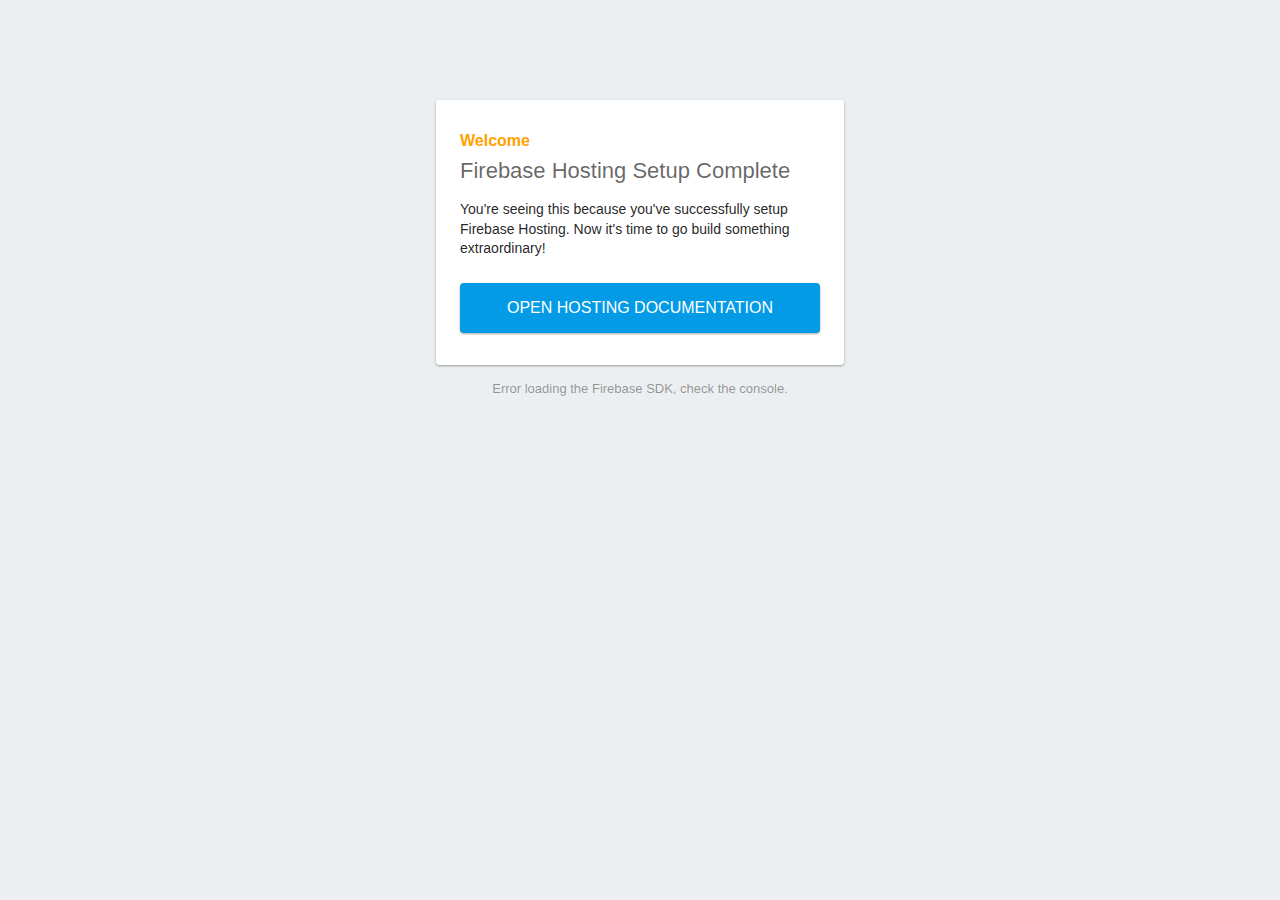
==== public/index.html @ 1e6ab108 "new commit" ====
<!DOCTYPE html>
<html>
  <head>
    <meta charset="utf-8">
    <meta name="viewport" content="width=device-width, initial-scale=1">
    <title>Welcome to Firebase Hosting</title>

    <!-- update the version number as needed -->
    <script defer src="/__/firebase/10.4.0/firebase-app-compat.js"></script>
    <!-- include only the Firebase features as you need -->
    <script defer src="/__/firebase/10.4.0/firebase-auth-compat.js"></script>
    <script defer src="/__/firebase/10.4.0/firebase-database-compat.js"></script>
    <script defer src="/__/firebase/10.4.0/firebase-firestore-compat.js"></script>
    <script defer src="/__/firebase/10.4.0/firebase-functions-compat.js"></script>
    <script defer src="/__/firebase/10.4.0/firebase-messaging-compat.js"></script>
    <script defer src="/__/firebase/10.4.0/firebase-storage-compat.js"></script>
    <script defer src="/__/firebase/10.4.0/firebase-analytics-compat.js"></script>
    <script defer src="/__/firebase/10.4.0/firebase-remote-config-compat.js"></script>
    <script defer src="/__/firebase/10.4.0/firebase-performance-compat.js"></script>
    <!-- 
      initialize the SDK after all desired features are loaded, set useEmulator to false
      to avoid connecting the SDK to running emulators.
    -->
    <script defer src="/__/firebase/init.js?useEmulator=true"></script>

    <style media="screen">
      body { background: #ECEFF1; color: rgba(0,0,0,0.87); font-family: Roboto, Helvetica, Arial, sans-serif; margin: 0; padding: 0; }
      #message { background: white; max-width: 360px; margin: 100px auto 16px; padding: 32px 24px; border-radius: 3px; }
      #message h2 { color: #ffa100; font-weight: bold; font-size: 16px; margin: 0 0 8px; }
      #message h1 { font-size: 22px; font-weight: 300; color: rgba(0,0,0,0.6); margin: 0 0 16px;}
      #message p { line-height: 140%; margin: 16px 0 24px; font-size: 14px; }
      #message a { display: block; text-align: center; background: #039be5; text-transform: uppercase; text-decoration: none; color: white; padding: 16px; border-radius: 4px; }
      #message, #message a { box-shadow: 0 1px 3px rgba(0,0,0,0.12), 0 1px 2px rgba(0,0,0,0.24); }
      #load { color: rgba(0,0,0,0.4); text-align: center; font-size: 13px; }
      @media (max-width: 600px) {
        body, #message { margin-top: 0; background: white; box-shadow: none; }
        body { border-top: 16px solid #ffa100; }
      }
    </style>
  </head>
  <body>
    <div id="message">
      <h2>Welcome</h2>
      <h1>Firebase Hosting Setup Complete</h1>
      <p>You're seeing this because you've successfully setup Firebase Hosting. Now it's time to go build something extraordinary!</p>
      <a target="_blank" href="https://firebase.google.com/docs/hosting/">Open Hosting Documentation</a>
    </div>
    <p id="load">Firebase SDK Loading&hellip;</p>

    <script>
      document.addEventListener('DOMContentLoaded', function() {
        const loadEl = document.querySelector('#load');
        // // 🔥🔥🔥🔥🔥🔥🔥🔥🔥🔥🔥🔥🔥🔥🔥🔥🔥🔥🔥🔥🔥🔥🔥🔥🔥🔥🔥🔥🔥🔥🔥
        // // The Firebase SDK is initialized and available here!
        //
        // firebase.auth().onAuthStateChanged(user => { });
        // firebase.database().ref('/path/to/ref').on('value', snapshot => { });
        // firebase.firestore().doc('/foo/bar').get().then(() => { });
        // firebase.functions().httpsCallable('yourFunction')().then(() => { });
        // firebase.messaging().requestPermission().then(() => { });
        // firebase.storage().ref('/path/to/ref').getDownloadURL().then(() => { });
        // firebase.analytics(); // call to activate
        // firebase.analytics().logEvent('tutorial_completed');
        // firebase.performance(); // call to activate
        //
        // // 🔥🔥🔥🔥🔥🔥🔥🔥🔥🔥🔥🔥🔥🔥🔥🔥🔥🔥🔥🔥🔥🔥🔥🔥🔥🔥🔥🔥🔥🔥🔥

        try {
          let app = firebase.app();
          let features = [
            'auth', 
            'database', 
            'firestore',
            'functions',
            'messaging', 
            'storage', 
            'analytics', 
            'remoteConfig',
            'performance',
          ].filter(feature => typeof app[feature] === 'function');
          loadEl.textContent = `Firebase SDK loaded with ${features.join(', ')}`;
        } catch (e) {
          console.error(e);
          loadEl.textContent = 'Error loading the Firebase SDK, check the console.';
        }
      });
    </script>
  </body>
</html>
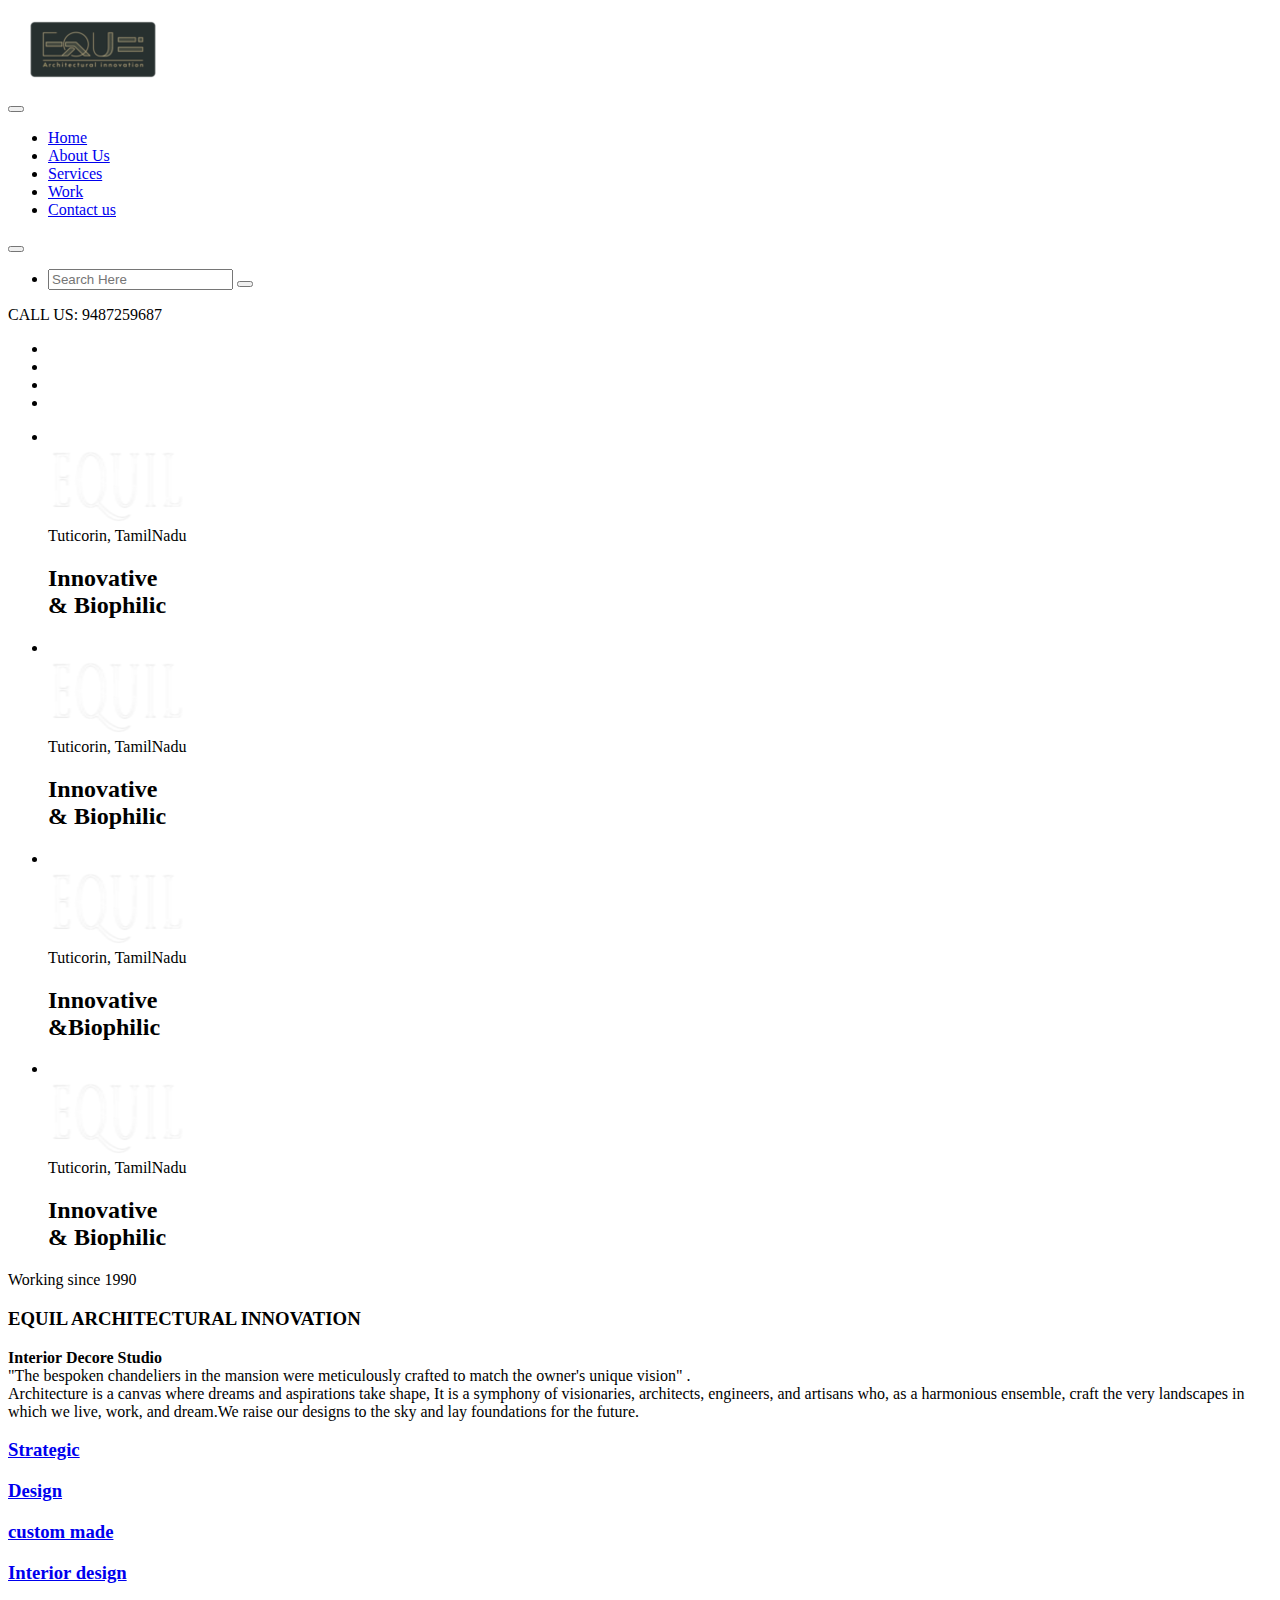
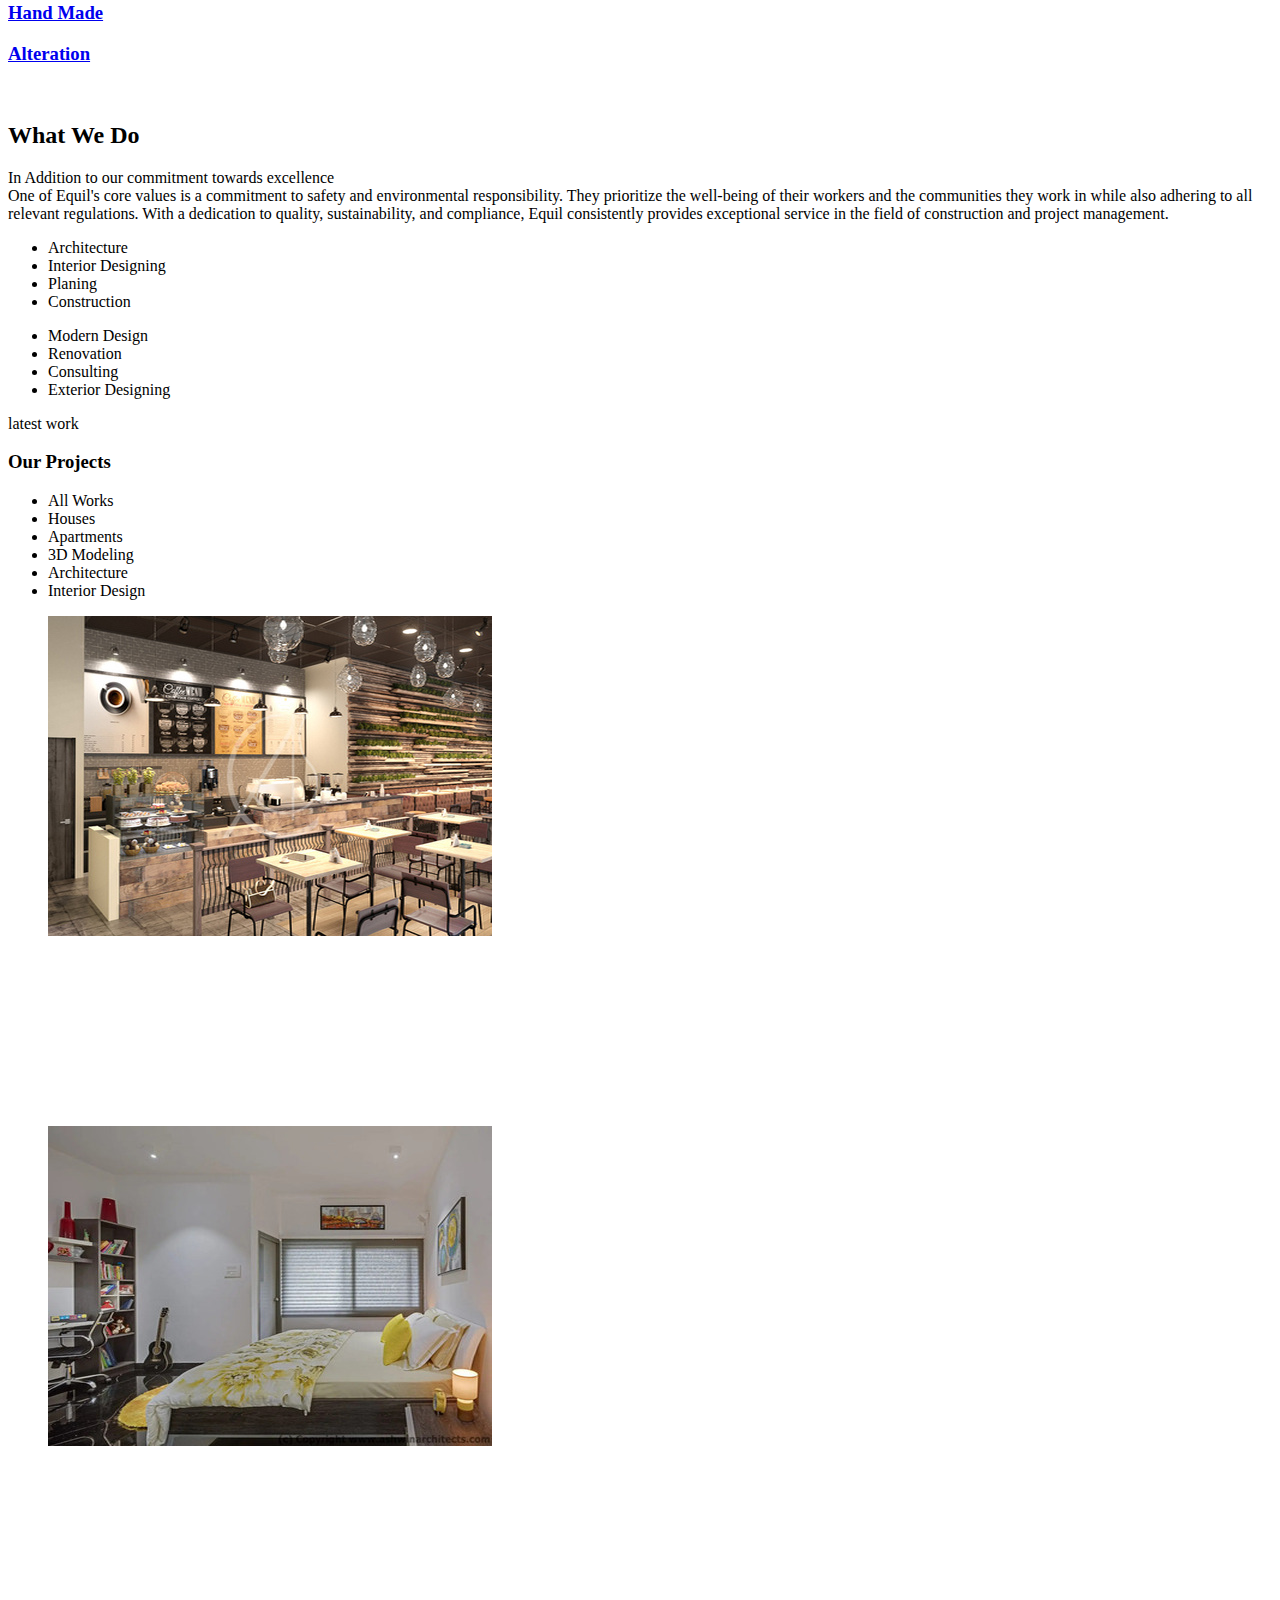
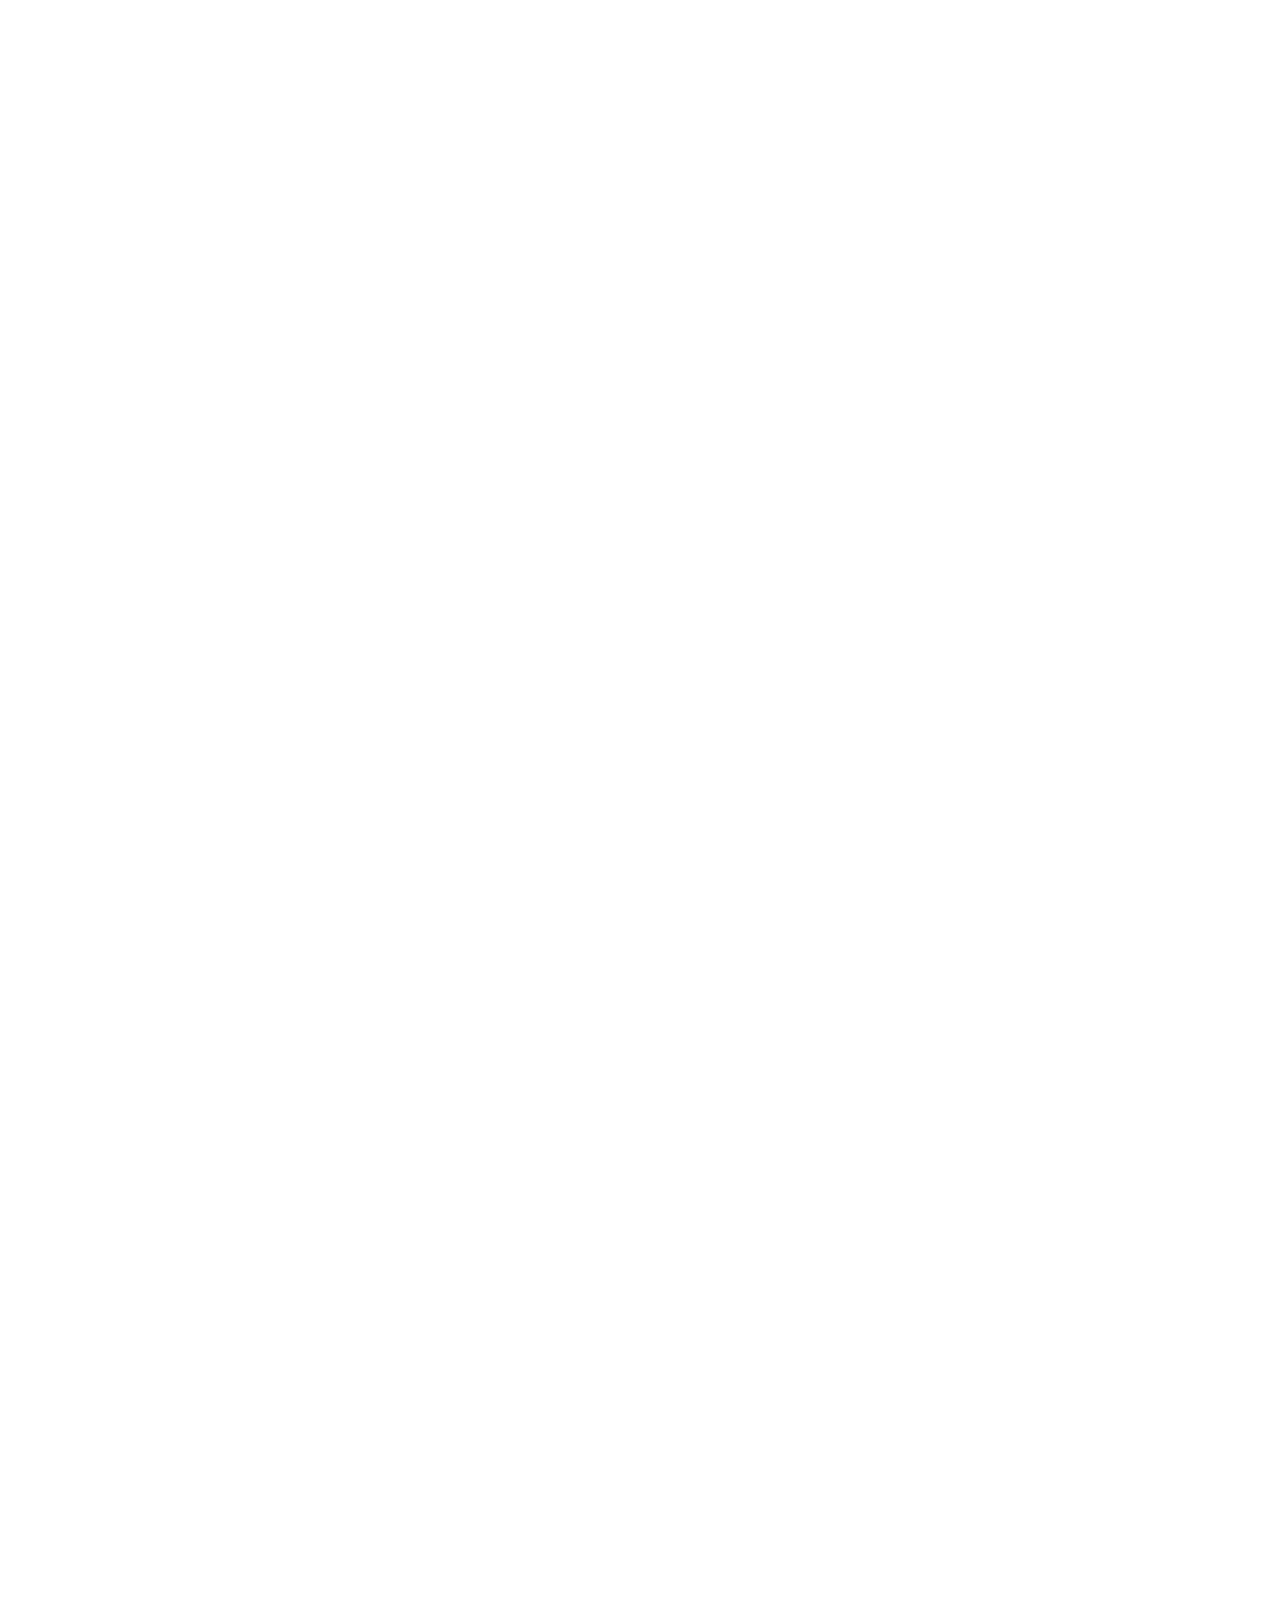
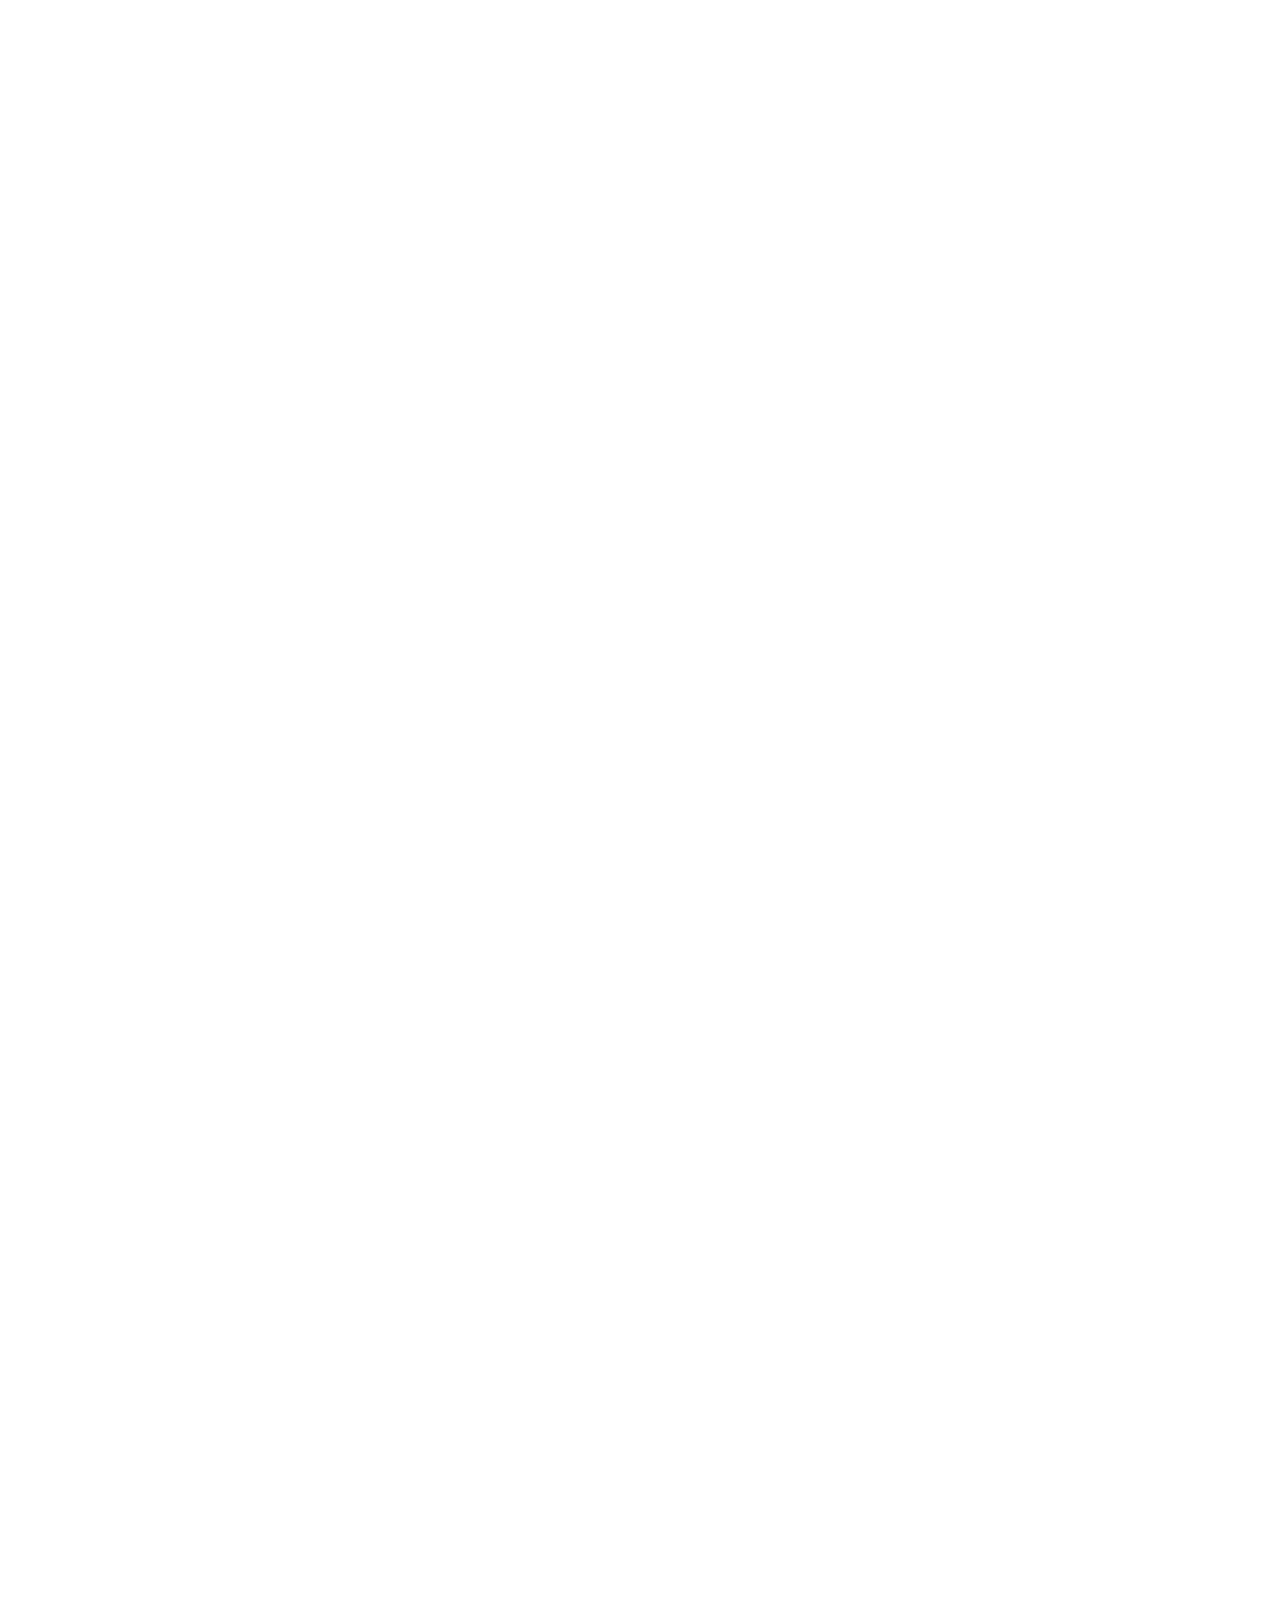
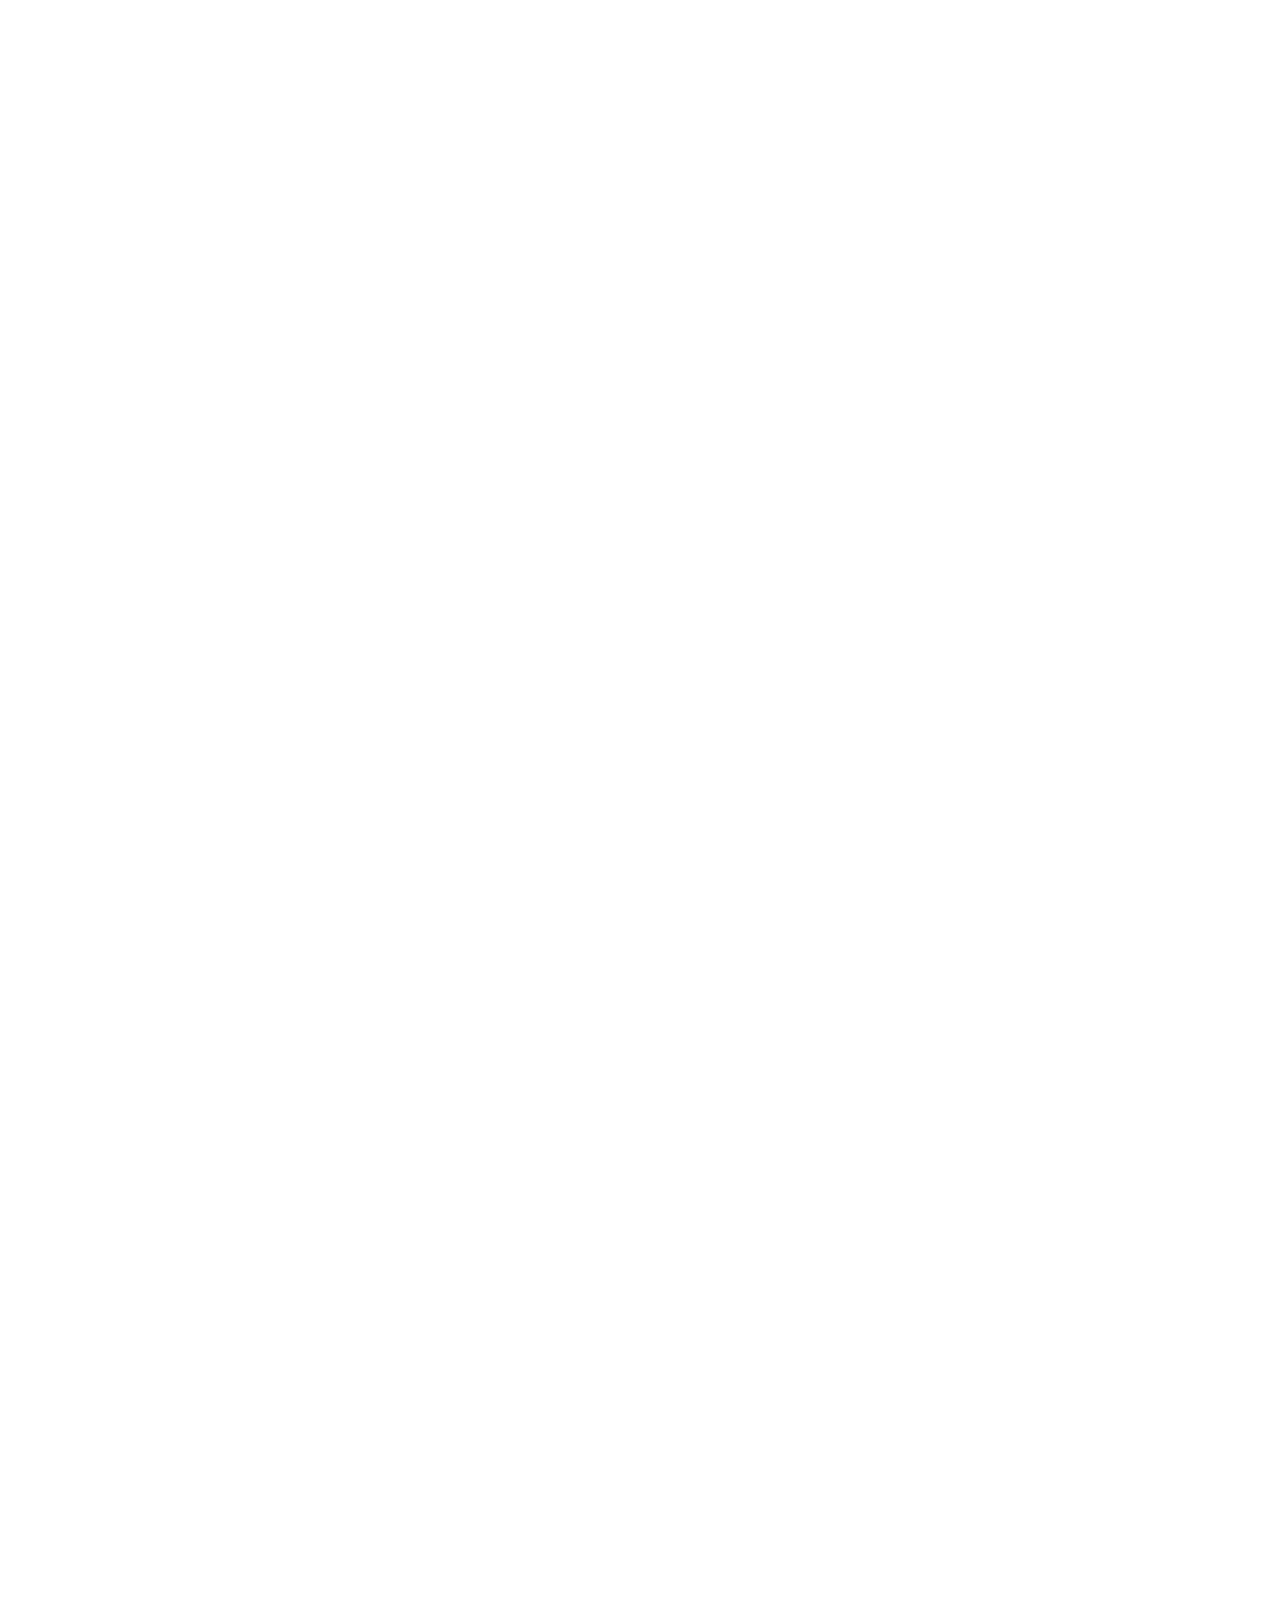
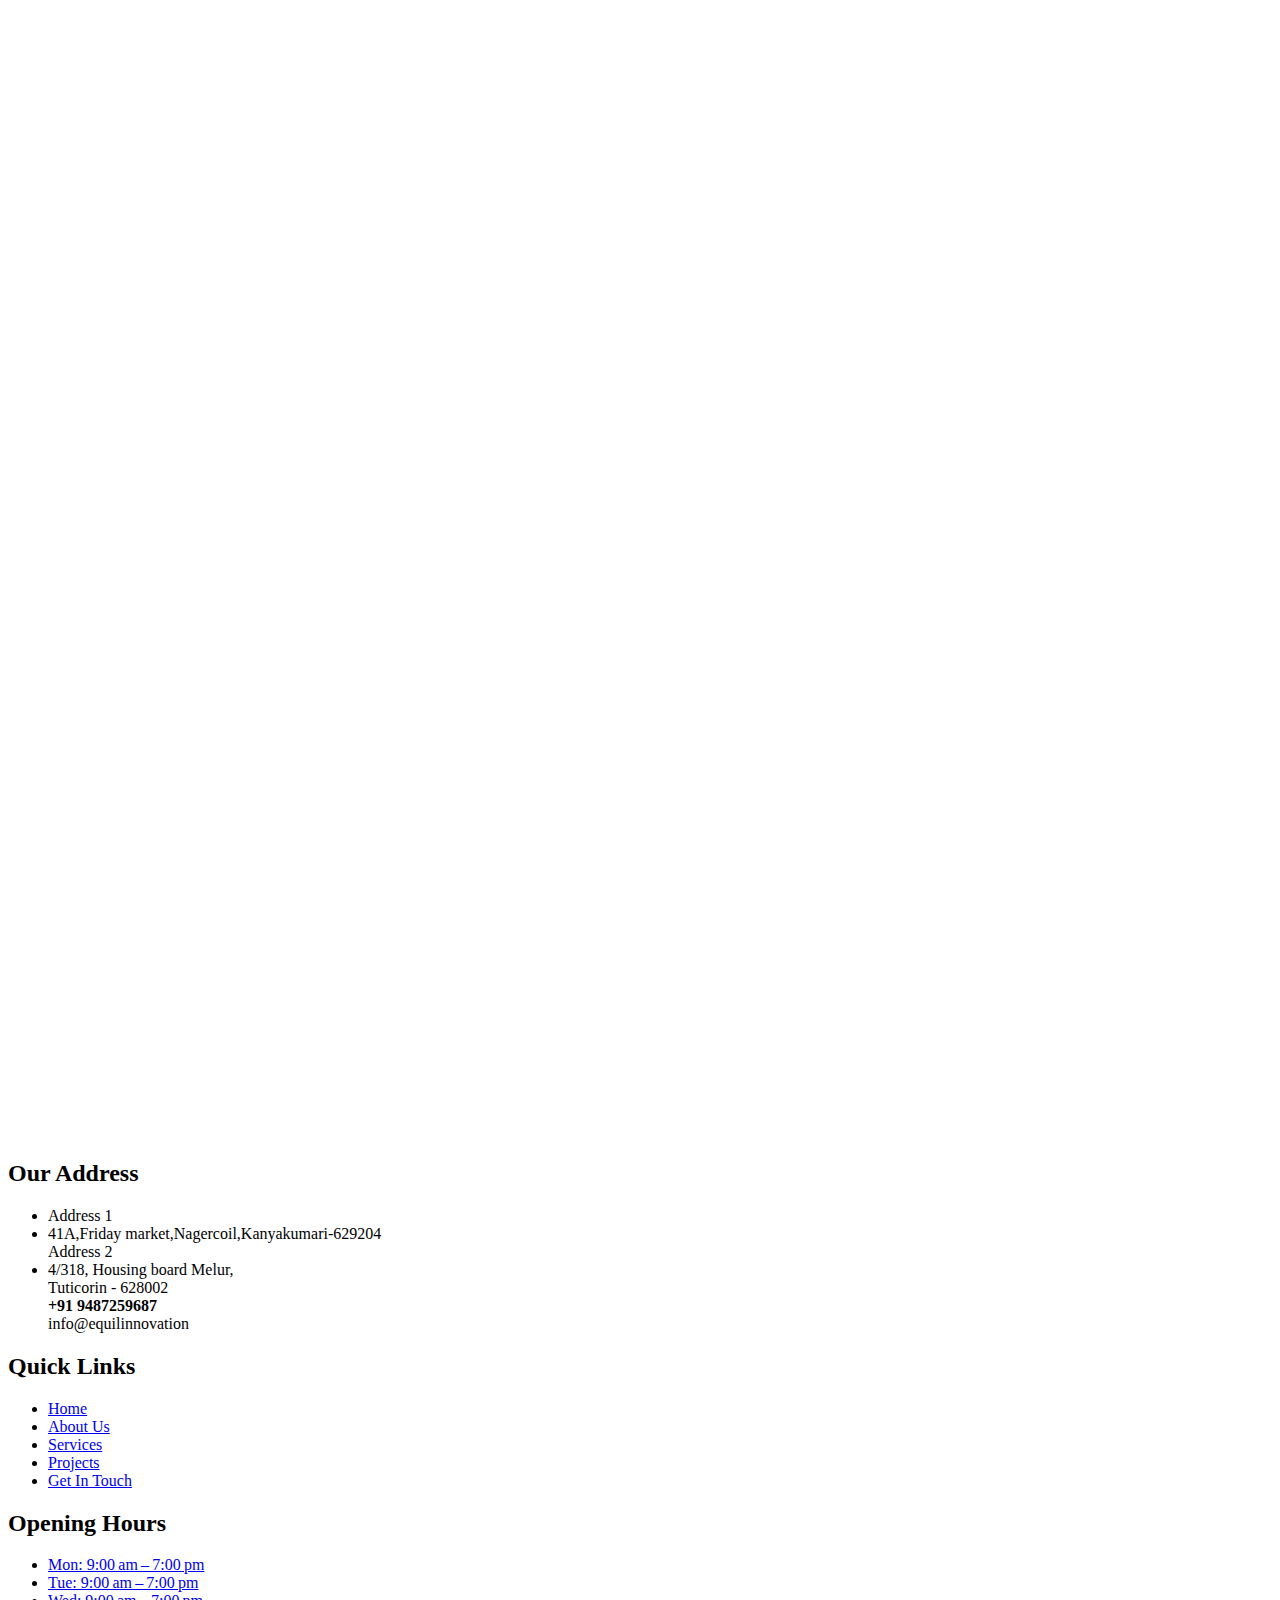
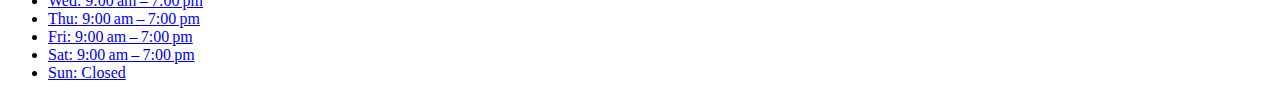
==== commit e6e03122: "finished" ====
--- a/public/index.html
+++ b/public/index.html
@@ -1,89 +1,1135 @@
 <!DOCTYPE html>
 <html>
-  <head>
-    <meta charset="utf-8">
-    <meta name="viewport" content="width=device-width, initial-scale=1">
-    <title>Welcome to Firebase Hosting</title>
-
-    <!-- update the version number as needed -->
-    <script defer src="/__/firebase/10.4.0/firebase-app-compat.js"></script>
-    <!-- include only the Firebase features as you need -->
-    <script defer src="/__/firebase/10.4.0/firebase-auth-compat.js"></script>
-    <script defer src="/__/firebase/10.4.0/firebase-database-compat.js"></script>
-    <script defer src="/__/firebase/10.4.0/firebase-firestore-compat.js"></script>
-    <script defer src="/__/firebase/10.4.0/firebase-functions-compat.js"></script>
-    <script defer src="/__/firebase/10.4.0/firebase-messaging-compat.js"></script>
-    <script defer src="/__/firebase/10.4.0/firebase-storage-compat.js"></script>
-    <script defer src="/__/firebase/10.4.0/firebase-analytics-compat.js"></script>
-    <script defer src="/__/firebase/10.4.0/firebase-remote-config-compat.js"></script>
-    <script defer src="/__/firebase/10.4.0/firebase-performance-compat.js"></script>
-    <!-- 
-      initialize the SDK after all desired features are loaded, set useEmulator to false
-      to avoid connecting the SDK to running emulators.
-    -->
-    <script defer src="/__/firebase/init.js?useEmulator=true"></script>
-
-    <style media="screen">
-      body { background: #ECEFF1; color: rgba(0,0,0,0.87); font-family: Roboto, Helvetica, Arial, sans-serif; margin: 0; padding: 0; }
-      #message { background: white; max-width: 360px; margin: 100px auto 16px; padding: 32px 24px; border-radius: 3px; }
-      #message h2 { color: #ffa100; font-weight: bold; font-size: 16px; margin: 0 0 8px; }
-      #message h1 { font-size: 22px; font-weight: 300; color: rgba(0,0,0,0.6); margin: 0 0 16px;}
-      #message p { line-height: 140%; margin: 16px 0 24px; font-size: 14px; }
-      #message a { display: block; text-align: center; background: #039be5; text-transform: uppercase; text-decoration: none; color: white; padding: 16px; border-radius: 4px; }
-      #message, #message a { box-shadow: 0 1px 3px rgba(0,0,0,0.12), 0 1px 2px rgba(0,0,0,0.24); }
-      #load { color: rgba(0,0,0,0.4); text-align: center; font-size: 13px; }
-      @media (max-width: 600px) {
-        body, #message { margin-top: 0; background: white; box-shadow: none; }
-        body { border-top: 16px solid #ffa100; }
-      }
-    </style>
-  </head>
-  <body>
-    <div id="message">
-      <h2>Welcome</h2>
-      <h1>Firebase Hosting Setup Complete</h1>
-      <p>You're seeing this because you've successfully setup Firebase Hosting. Now it's time to go build something extraordinary!</p>
-      <a target="_blank" href="https://firebase.google.com/docs/hosting/">Open Hosting Documentation</a>
+<head>
+<meta charset="utf-8">
+<title>Modrox  Architecture and Interior Design HTML Template | Homepage Seven</title>
+<!-- Stylesheets -->
+<link href="css/bootstrap.css" rel="stylesheet">
+<link href="plugins/revolution/css/settings.css" rel="stylesheet" type="text/css"><!-- REVOLUTION SETTINGS STYLES -->
+<link href="plugins/revolution/css/layers.css" rel="stylesheet" type="text/css"><!-- REVOLUTION LAYERS STYLES -->
+<link href="plugins/revolution/css/navigation.css" rel="stylesheet" type="text/css"><!-- REVOLUTION NAVIGATION STYLES -->
+<link href="css/style.css" rel="stylesheet">
+<link href="css/responsive.css" rel="stylesheet">
+
+
+<!--Color Switcher Mockup-->
+<link href="css/color-switcher-design.css" rel="stylesheet">
+
+<!--Color Themes-->
+<link id="theme-color-file" href="css/color-themes/default-theme.css" rel="stylesheet">
+
+<link rel="shortcut icon" href="images/favicon.png" type="image/x-icon">
+<link rel="icon" href="images/favicon.png" type="image/x-icon">
+<!-- Responsive -->
+<meta http-equiv="X-UA-Compatible" content="IE=edge">
+<meta name="viewport" content="width=device-width, initial-scale=1.0, maximum-scale=1.0, user-scalable=0">
+<!--[if lt IE 9]><script src="https://cdnjs.cloudflare.com/ajax/libs/html5shiv/3.7.3/html5shiv.js"></script><![endif]-->
+<!--[if lt IE 9]><script src="js/respond.js"></script><![endif]-->
+</head>
+
+<body>
+
+<div class="page-wrapper">
+ 	
+    <!-- Preloader -->
+    <div class="preloader"></div>
+ 	
+    <!--Header Span-->
+    <div class="header-span"></div>
+
+    <!-- Main Header-->
+    <header class="main-header">
+    
+    	<!-- Main Box -->
+    	<div class="main-box">
+            <div class="outer-container clearfix">
+                <!--Logo Box-->
+                <div class="logo-box">
+                    <div class="logo"><a href="index.html"><img src="images/ss.png" alt=""></a></div>
+                </div>
+                
+                <!--Nav Outer-->
+                <div class="nav-outer clearfix">
+                
+                    <!-- Main Menu -->
+                    <nav class="main-menu">
+                        <div class="navbar-header">
+                            <!-- Toggle Button -->    	
+                            <button type="button" class="navbar-toggle" data-toggle="collapse" data-target=".navbar-collapse">
+                                <span class="icon-bar"></span>
+                                <span class="icon-bar"></span>
+                                <span class="icon-bar"></span>
+                            </button>
+                        </div>
+                        
+                        <div class="navbar-collapse collapse clearfix">
+                            <ul class="navigation clearfix">
+                                <!-- <li class="current dropdown">
+                                    <a href="index.html">Home</a> -->
+                                    <li><a href="index.html">Home</a></li>
+                                    <!-- <ul> -->
+                                        <!-- <li><a href="index.html">Home 1</a></li>
+                                        <li><a href="index-2.html">Home 2</a></li>
+                                        <li><a href="index-3.html">Home 3</a></li>
+                                        <li><a href="index-4.html">Home 4</a></li>
+                                        <li><a href="index-5.html">Home 5</a></li>
+                                        <li><a href="index-6.html">Home 6</a></li> -->
+                                        <!-- <li><a href="index.html">Home 7</a></li> -->
+                                        <!-- <li><a href="index-8.html">Home 8</a></li> -->
+                                    <!-- </ul> -->
+                                <!-- </li> -->
+                                    <li><a href="about-us.html">About Us</a></li>
+                                <!-- <li class="dropdown"><a href="#">About Us</a>
+                                    <ul>
+                                        <li><a href="about-us.html">About Us</a></li> -->
+                                        <!-- <li><a href="about-me.html">About Me</a></li> -->
+                                    <!-- </ul>
+                                </li> -->
+                                <li><a href="services.html">Services</a></li>
+                                <!-- <li class="dropdown"><a href="#">Works</a>
+                                    <ul> -->
+                                        <!-- <li><a href="portfolio-list.html">Portfolio List Style</a></li> -->
+                                        <li><a href="portfolio-classic.html">Work</a></li>
+                                        <!-- <li><a href="portfolio-fullwidth.html">Portfolio full width</a></li> -->
+                                        <!-- <li><a href="portfolio-detail.html">Project Details</a></li> -->
+                                    <!-- </ul>
+                                </li> -->
+                                <!-- <li class="dropdown"><a href="#">Pages</a>
+                                    <ul>
+                                        <li><a href="comming-soon.html">Comming Soon page</a></li>
+                                        <li><a href="faq.html">Faq</a></li>
+                                        <li><a href="team.html">Team</a></li>
+                                        <li><a href="testimonial.html">Testimonial</a></li>
+                                    </ul>
+                                </li>
+                                <li class="dropdown"><a href="#">Blog</a>
+                                    <ul>
+                                        <li><a href="blog-sidebar.html">Blog width sidebar</a></li>
+                                        <li><a href="blog-column.html">Blog 2 column</a></li>
+                                        <li><a href="blog-detail.html">Blog Details</a></li>
+                                    </ul>
+                                </li>
+                                <li class="dropdown"><a href="#">Shop</a>
+                                    <ul>
+                                        <li><a href="shop.html">Shop</a></li>
+                                        <li><a href="shoping-cart.html">Cart</a></li>
+                                        <li><a href="checkout.html">Checkout</a></li>
+                                        <li><a href="shop-detail.html">Product Detail</a></li>
+                                    </ul> -->
+                                <!-- </li> -->
+                                <li><a href="contact.html">Contact us</a></li>
+                             </ul>
+                        </div>
+                        
+                    </nav>
+                    <!-- Main Menu End-->
+                    
+                    <!--Search Box-->
+                    <div class="search-box-outer">
+                        <div class="dropdown">
+                            <button class="search-box-btn dropdown-toggle" type="button" id="dropdownMenu3" data-toggle="dropdown" aria-haspopup="true" aria-expanded="false"><span class="fa fa-search"></span></button>
+                            <ul class="dropdown-menu pull-right search-panel" aria-labelledby="dropdownMenu3">
+                                <li class="panel-outer">
+                                    <div class="form-container">
+                                        <form method="post" action="blog.html">
+                                            <div class="form-group">
+                                                <input type="search" name="field-name" value="" placeholder="Search Here" required>
+                                                <button type="submit" class="search-btn"><span class="fa fa-search"></span></button>
+                                            </div>
+                                        </form>
+                                    </div>
+                                </li>
+                            </ul>
+                        </div>
+                    </div>
+                    <!--End Search Box-->
+                    
+                </div>
+                <!--Nav Outer End-->
+                
+            </div>
+        </div>
+    
+    </header>
+    <!--End Main Header -->
+    
+	<!--Left Fixed Info Bar-->
+    <div class="left-info-bar">
+		<div class="number">CALL US: 9487259687</div>
+		<ul class="social-icon-one">
+			<li><a href="#"><span class="fa fa-facebook"></span></a></li>
+			<li><a href="#"><span class="fa fa-linkedin"></span></a></li>
+			<li><a href="#"><span class="fa fa-twitter"></span></a></li>
+			<li><a href="#"><span class="fa fa-google-plus"></span></a></li>
+		</ul>
+	</div>
+	
+    <!--Main Slider-->
+    <section class="main-slider main-slider-four">
+    	
+        <div class="rev_slider_wrapper fullwidthbanner-container"  id="rev_slider_one_wrapper" data-source="gallery">
+            <div class="rev_slider fullwidthabanner" id="rev_slider_one" data-version="5.4.1">
+                <ul>
+                	
+                    <li data-description="Slide Description" data-easein="default" data-easeout="default" data-fsmasterspeed="1500" data-fsslotamount="7" data-fstransition="fade" data-hideafterloop="0" data-hideslideonmobile="off" data-index="rs-1687" data-masterspeed="default" data-param1="" data-param10="" data-param2="" data-param3="" data-param4="" data-param5="" data-param6="" data-param7="" data-param8="" data-param9="" data-rotate="0" data-saveperformance="off" data-slotamount="default" data-thumb="images/main-slider/image-8.jpg" data-title="Slide Title" data-transition="parallaxvertical">
+                    <img alt="" class="rev-slidebg" data-bgfit="cover" data-bgparallax="10" data-bgposition="center right" data-bgrepeat="no-repeat" data-no-retina="" src="images/main-slider/image-8.jpg"> 
+                    
+                    <div class="tp-caption tp-shape tp-shapewrapper tp-resizeme" 
+                    data-basealign="slide"
+                    data-paddingbottom="[0,0,0,0]"
+                    data-paddingleft="[0,0,0,0]"
+                    data-paddingright="[0,0,0,0]"
+                    data-paddingtop="[0,0,0,0]"
+                    data-responsive_offset="on"
+                    data-type="shape"
+                    data-height="auto"
+                    data-whitespace="nowrap"
+                    data-width="none"
+                    data-hoffset="['0','0','0','0']"
+                    data-voffset="['0','0','0','0']"
+                    data-x="['left','left','left','left']"
+                    data-y="['top','top','top','top']"
+                    data-frames='[{"from":"x:[-100%];z:0;rX:0deg;rY:0;rZ:0;sX:1;sY:1;skX:0;skY:0;","mask":"x:0px;y:0px;s:inherit;e:inherit;","speed":1000,"to":"o:1;","delay":1000,"ease":"Power3.easeInOut"},{"delay":"wait","speed":1500,"to":"auto:auto;","mask":"x:0;y:0;s:inherit;e:inherit;","ease":"Power3.easeInOut"}]'>
+                    	<!--Shape-->
+                        <div class="shape-image-two"></div>
+                    </div>
+                    
+                    <div class="tp-caption tp-resizeme" 
+                    data-basealign="slide" 
+                    data-paddingbottom="[0,0,0,0]"
+                    data-paddingleft="[0,0,0,0]"
+                    data-paddingright="[0,0,0,0]"
+                    data-paddingtop="[0,0,0,0]"
+                    data-responsive_offset="on"
+                    data-type="text"
+                    data-height="none"
+                    data-whitespace="none"
+                    data-width="'600','600','600','400'"
+                    data-hoffset="['100','15','15','15']"
+                    data-voffset="['-30','0','0','0']"
+                    data-x="['left','left','left','left']"
+                    data-y="['middle','middle','middle','middle']"
+                    data-textalign="['left','left','left','left']"
+                    data-frames='[{"from":"x:[100%];z:0;rX:0deg;rY:0;rZ:0;sX:1;sY:1;skX:0;skY:0;","mask":"x:0px;y:0px;s:inherit;e:inherit;","speed":1500,"to":"o:1;","delay":1500,"ease":"Power3.easeInOut"},{"delay":"wait","speed":1000,"to":"auto:auto;","mask":"x:0;y:0;s:inherit;e:inherit;","ease":"Power3.easeInOut"}]'>
+                    	<div class="content">
+                            <div class="logo-title"><img src="images/resource/eqi.png" alt="" /></div>
+                            <div class="title">Tuticorin, TamilNadu</div>
+                            <h2><strong class="theme_color">Innovative</strong> <br><span>&</span> Biophilic
+                                <!-- Interior <br>Decore -->
+                            </h2>
+                            <!-- <a href="portfolio-list.html" class="view-projects"></a> -->
+                        </div>
+                    </div>
+                    
+                    </li>
+                    
+                    <li data-description="Slide Description" data-easein="default" data-easeout="default" data-fsmasterspeed="1500" data-fsslotamount="7" data-fstransition="fade" data-hideafterloop="0" data-hideslideonmobile="off" data-index="rs-1688" data-masterspeed="default" data-param1="" data-param10="" data-param2="" data-param3="" data-param4="" data-param5="" data-param6="" data-param7="" data-param8="" data-param9="" data-rotate="0" data-saveperformance="off" data-slotamount="default" data-thumb="images/main-slider/image-9.jpg" data-title="Slide Title" data-transition="parallaxvertical">
+                    <img alt="" class="rev-slidebg" data-bgfit="cover" data-bgparallax="10" data-bgposition="center right" data-bgrepeat="no-repeat" data-no-retina="" src="images/main-slider/image-9.jpg"> 
+                    
+                    <div class="tp-caption tp-shape tp-shapewrapper tp-resizeme" 
+                    data-basealign="slide"
+                    data-paddingbottom="[0,0,0,0]"
+                    data-paddingleft="[0,0,0,0]"
+                    data-paddingright="[0,0,0,0]"
+                    data-paddingtop="[0,0,0,0]"
+                    data-responsive_offset="on"
+                    data-type="shape"
+                    data-height="auto"
+                    data-whitespace="nowrap"
+                    data-width="none"
+                    data-hoffset="['0','0','0','0']"
+                    data-voffset="['0','0','0','0']"
+                    data-x="['left','left','left','left']"
+                    data-y="['top','top','top','top']"
+                    data-frames='[{"from":"x:[-100%];z:0;rX:0deg;rY:0;rZ:0;sX:1;sY:1;skX:0;skY:0;","mask":"x:0px;y:0px;s:inherit;e:inherit;","speed":1000,"to":"o:1;","delay":1000,"ease":"Power3.easeInOut"},{"delay":"wait","speed":1500,"to":"auto:auto;","mask":"x:0;y:0;s:inherit;e:inherit;","ease":"Power3.easeInOut"}]'>
+                    	<!--Shape-->
+                        <div class="shape-image-two"></div>
+                    </div>
+                    
+                    <div class="tp-caption tp-resizeme" 
+                    data-basealign="slide" 
+                    data-paddingbottom="[0,0,0,0]"
+                    data-paddingleft="[0,0,0,0]"
+                    data-paddingright="[0,0,0,0]"
+                    data-paddingtop="[0,0,0,0]"
+                    data-responsive_offset="on"
+                    data-type="text"
+                    data-height="none"
+                    data-whitespace="none"
+                    data-width="'600','600','600','400'"
+                    data-hoffset="['100','15','15','15']"
+                    data-voffset="['-30','0','0','0']"
+                    data-x="['left','left','left','left']"
+                    data-y="['middle','middle','middle','middle']"
+                    data-textalign="['left','left','left','left']"
+                    data-frames='[{"from":"x:[100%];z:0;rX:0deg;rY:0;rZ:0;sX:1;sY:1;skX:0;skY:0;","mask":"x:0px;y:0px;s:inherit;e:inherit;","speed":1500,"to":"o:1;","delay":1500,"ease":"Power3.easeInOut"},{"delay":"wait","speed":1000,"to":"auto:auto;","mask":"x:0;y:0;s:inherit;e:inherit;","ease":"Power3.easeInOut"}]'>
+                    	<div class="content">
+                            <div class="logo-title"><img src="images/resource/eqi.png" alt="" /></div>
+                            <div class="title">Tuticorin, TamilNadu</div>
+                            <h2><strong class="theme_color">Innovative</strong> <br><span>&</span> Biophilic
+                                <!-- Interior -->
+                                 <!-- <br>Decore -->
+                                </h2> 
+                            <!-- <a href="portfolio-list.html" class="view-projects"></a> -->
+                        </div>
+                    </div>
+                    
+                    </li>
+                    
+                    <li data-description="Slide Description" data-easein="default" data-easeout="default" data-fsmasterspeed="1500" data-fsslotamount="7" data-fstransition="fade" data-hideafterloop="0" data-hideslideonmobile="off" data-index="rs-1689" data-masterspeed="default" data-param1="" data-param10="" data-param2="" data-param3="" data-param4="" data-param5="" data-param6="" data-param7="" data-param8="" data-param9="" data-rotate="0" data-saveperformance="off" data-slotamount="default" data-thumb="images/main-slider/image-10.jpg" data-title="Slide Title" data-transition="parallaxvertical">
+                    <img alt="" class="rev-slidebg" data-bgfit="cover" data-bgparallax="10" data-bgposition="center right" data-bgrepeat="no-repeat" data-no-retina="" src="images/main-slider/image-10.jpg"> 
+                    
+                    <div class="tp-caption tp-shape tp-shapewrapper tp-resizeme" 
+                    data-basealign="slide"
+                    data-paddingbottom="[0,0,0,0]"
+                    data-paddingleft="[0,0,0,0]"
+                    data-paddingright="[0,0,0,0]"
+                    data-paddingtop="[0,0,0,0]"
+                    data-responsive_offset="on"
+                    data-type="shape"
+                    data-height="auto"
+                    data-whitespace="nowrap"
+                    data-width="none"
+                    data-hoffset="['0','0','0','0']"
+                    data-voffset="['0','0','0','0']"
+                    data-x="['left','left','left','left']"
+                    data-y="['top','top','top','top']"
+                    data-frames='[{"from":"x:[-100%];z:0;rX:0deg;rY:0;rZ:0;sX:1;sY:1;skX:0;skY:0;","mask":"x:0px;y:0px;s:inherit;e:inherit;","speed":1000,"to":"o:1;","delay":1000,"ease":"Power3.easeInOut"},{"delay":"wait","speed":1500,"to":"auto:auto;","mask":"x:0;y:0;s:inherit;e:inherit;","ease":"Power3.easeInOut"}]'>
+                    	<!--Shape-->
+                        <div class="shape-image-two"></div>
+                    </div>
+                    
+                    <div class="tp-caption tp-resizeme" 
+                    data-basealign="slide" 
+                    data-paddingbottom="[0,0,0,0]"
+                    data-paddingleft="[0,0,0,0]"
+                    data-paddingright="[0,0,0,0]"
+                    data-paddingtop="[0,0,0,0]"
+                    data-responsive_offset="on"
+                    data-type="text"
+                    data-height="none"
+                    data-whitespace="none"
+                    data-width="'600','600','600','400'"
+                    data-hoffset="['100','15','15','15']"
+                    data-voffset="['-30','0','0','0']"
+                    data-x="['left','left','left','left']"
+                    data-y="['middle','middle','middle','middle']"
+                    data-textalign="['left','left','left','left']"
+                    data-frames='[{"from":"x:[100%];z:0;rX:0deg;rY:0;rZ:0;sX:1;sY:1;skX:0;skY:0;","mask":"x:0px;y:0px;s:inherit;e:inherit;","speed":1500,"to":"o:1;","delay":1500,"ease":"Power3.easeInOut"},{"delay":"wait","speed":1000,"to":"auto:auto;","mask":"x:0;y:0;s:inherit;e:inherit;","ease":"Power3.easeInOut"}]'>
+                    	<div class="content">
+                            <div class="logo-title"><img src="images/resource/eqi.png" alt="" /></div>
+                            <div class="title">Tuticorin, TamilNadu</div>
+                            <h2><strong class="theme_color">Innovative</strong> <br><span>&</span>Biophilic
+                                 <!-- Interior <br>Decore -->
+                                </h2>
+                            <!-- <a href="portfolio-list.html" class="view-projects"></a> -->
+                        </div>
+                    </div>
+                    
+                    </li>
+                    
+                    <li data-description="Slide Description" data-easein="default" data-easeout="default" data-fsmasterspeed="1500" data-fsslotamount="7" data-fstransition="fade" data-hideafterloop="0" data-hideslideonmobile="off" data-index="rs-1690" data-masterspeed="default" data-param1="" data-param10="" data-param2="" data-param3="" data-param4="" data-param5="" data-param6="" data-param7="" data-param8="" data-param9="" data-rotate="0" data-saveperformance="off" data-slotamount="default" data-thumb="images/main-slider/image-11.jpg" data-title="Slide Title" data-transition="parallaxvertical">
+                    <img alt="" class="rev-slidebg" data-bgfit="cover" data-bgparallax="10" data-bgposition="center right" data-bgrepeat="no-repeat" data-no-retina="" src="images/main-slider/image-11.jpg"> 
+                    
+                    <div class="tp-caption tp-shape tp-shapewrapper tp-resizeme" 
+                    data-basealign="slide"
+                    data-paddingbottom="[0,0,0,0]"
+                    data-paddingleft="[0,0,0,0]"
+                    data-paddingright="[0,0,0,0]"
+                    data-paddingtop="[0,0,0,0]"
+                    data-responsive_offset="on"
+                    data-type="shape"
+                    data-height="auto"
+                    data-whitespace="nowrap"
+                    data-width="none"
+                    data-hoffset="['0','0','0','0']"
+                    data-voffset="['0','0','0','0']"
+                    data-x="['left','left','left','left']"
+                    data-y="['top','top','top','top']"
+                    data-frames='[{"from":"x:[-100%];z:0;rX:0deg;rY:0;rZ:0;sX:1;sY:1;skX:0;skY:0;","mask":"x:0px;y:0px;s:inherit;e:inherit;","speed":1000,"to":"o:1;","delay":1000,"ease":"Power3.easeInOut"},{"delay":"wait","speed":1500,"to":"auto:auto;","mask":"x:0;y:0;s:inherit;e:inherit;","ease":"Power3.easeInOut"}]'>
+                    	<!--Shape-->
+                        <div class="shape-image-two"></div>
+                    </div>
+                    
+                    <div class="tp-caption tp-resizeme" 
+                    data-basealign="slide" 
+                    data-paddingbottom="[0,0,0,0]"
+                    data-paddingleft="[0,0,0,0]"
+                    data-paddingright="[0,0,0,0]"
+                    data-paddingtop="[0,0,0,0]"
+                    data-responsive_offset="on"
+                    data-type="text"
+                    data-height="none"
+                    data-whitespace="none"
+                    data-width="'600','600','600','400'"
+                    data-hoffset="['100','15','15','15']"
+                    data-voffset="['-30','0','0','0']"
+                    data-x="['left','left','left','left']"
+                    data-y="['middle','middle','middle','middle']"
+                    data-textalign="['left','left','left','left']"
+                    data-frames='[{"from":"x:[100%];z:0;rX:0deg;rY:0;rZ:0;sX:1;sY:1;skX:0;skY:0;","mask":"x:0px;y:0px;s:inherit;e:inherit;","speed":1500,"to":"o:1;","delay":1500,"ease":"Power3.easeInOut"},{"delay":"wait","speed":1000,"to":"auto:auto;","mask":"x:0;y:0;s:inherit;e:inherit;","ease":"Power3.easeInOut"}]'>
+                    	<div class="content">
+                            <div class="logo-title"><img src="images/resource/eqi.png" alt="" /></div>
+                            <div class="title">Tuticorin, TamilNadu</div>
+                            <h2><strong class="theme_color">Innovative</strong> <br><span>&</span> Biophilic
+                                <!-- Interior <br>Decore -->
+                            </h2>
+                            <!-- <a href="portfolio-list.html" class="view-projects"></a> -->
+                        </div>
+                    </div>
+                    
+                    </li>
+                    
+                </ul>
+                
+            </div>
+        </div>
+    </section>
+    <!--End Main Slider-->
+    
+    
+    <!--Studio Section Two-->
+    <section class="studio-section-two">
+    	<div class="auto-container">
+        	<div class="row clearfix">
+            	<!--Title Column-->
+            	<div class="title-column col-md-6 col-sm-12 col-xs-12">
+                	<div class="inner-column">
+                        <!--Title Column-->
+                        <div class="sec-title">
+                            <div class="title">Working since 1990</div>
+                            <h3>EQUIL ARCHITECTURAL INNOVATION</h3>
+                            <strong>Interior Decore Studio</strong>
+                        </div>
+                        <div class="big-text">"The bespoken chandeliers in the mansion were meticulously crafted to match the owner's unique vision" .</div>
+                        <div class="text">Architecture is a canvas where dreams and aspirations take shape, It is a symphony of visionaries, architects, engineers, and artisans who, as a harmonious ensemble, craft the very landscapes in which we live, work, and dream.We raise our designs to the sky and lay foundations for the future. </div>
+                        <!-- <a href="portfolio-detail.html" class="theme-btn btn-style-four">View Portfolio</a> -->
+                    </div>
+                </div>
+                
+                <!--Blocks Column-->
+            	<div class="blocks-column col-md-6 col-sm-12 col-xs-12">
+                	<div class="inner-column">
+                    	<div class="row clearfix">
+                        	
+                            <!--Studio Block-->
+                            <div class="studio-block col-md-4 col-sm-6 col-xs-12">
+                            	<div class="inner">
+                                	<div class="icon-box">
+                                    	<span class="icon flaticon-house-plans"></span>
+                                    </div>
+                                    <h3><a href="portfolio-detail.html">Strategic</a></h3>
+                                    <!-- <div class="designation">Architecure</div> -->
+                                </div>
+                            </div>
+                            
+                            <!--Studio Block-->
+                            <div class="studio-block col-md-4 col-sm-6 col-xs-12">
+                            	<div class="inner">
+                                	<div class="icon-box">
+                                    	<span class="icon flaticon-design-tool"></span>
+                                    </div>
+                                    <h3><a href="portfolio-detail.html">Design</a></h3>
+                                    <!-- <div class="designation">Dedicated Charrette</div> -->
+                                </div>
+                            </div>
+                            
+                            <!--Studio Block-->
+                            <div class="studio-block col-md-4 col-sm-6 col-xs-12">
+                            	<div class="inner">
+                                	<div class="icon-box">
+                                    	<span class="icon flaticon-sofa"></span>
+                                    </div>
+                                    <h3><a href="portfolio-detail.html">custom made</a></h3>
+                                    <!-- <div class="designation">Decor</div> -->
+                                </div>
+                            </div>
+                            
+                            <!--Studio Block-->
+                            <div class="studio-block col-md-4 col-sm-6 col-xs-12">
+                            	<div class="inner">
+                                	<div class="icon-box">
+                                    	<span class="icon flaticon-table-lamp"></span>
+                                    </div>
+                                    <h3><a href="portfolio-detail.html">Interior design</a></h3>
+                                    <!-- <div class="designation">Counsel</div> -->
+                                </div>
+                            </div>
+                            
+                            <!--Studio Block-->
+                            <div class="studio-block col-md-4 col-sm-6 col-xs-12">
+                            	<div class="inner">
+                                	<div class="icon-box">
+                                    	<span class="icon flaticon-bedside-table"></span>
+                                    </div>
+                                    <h3><a href="portfolio-detail.html">Hand Made</a></h3>
+                                    <!-- <div class="designation">Furniture</div> -->
+                                </div>
+                            </div>
+                            
+                            <!--Studio Block-->
+                            <div class="studio-block col-md-4 col-sm-6 col-xs-12">
+                            	<div class="inner">
+                                	<div class="icon-box">
+                                    	<span class="icon flaticon-pantone"></span>
+                                    </div>
+                                    <h3><a href="portfolio-detail.html">Alteration</a></h3>
+                                    <!-- <div class="designation">Interior</div> -->
+                                </div>
+                            </div>
+                            
+                        </div>
+                    </div>
+                </div>
+                
+            </div>
+        </div>
+    </section>
+    <!--End Studio Section Two-->
+    
+    <!--Commitment Section-->
+    <section class="commitment-section style-two">
+    	<div class="outer-container clearfix">
+        	<!--Image Column-->
+        	<div class="image-column" style="background-image:url(images/resource/image-2.jpg)">
+            	<div class="image-box">
+                	<img src="images/resource/image-1.jpg" alt="" />
+                </div>
+            </div>
+            <!--Content Column-->
+        	<div class="content-column">
+            	<div class="inner-column">
+                	<div class="content">
+                		<h2>What We Do</h2>
+                    	<div class="big-text">In Addition to our commitment towards excellence </div>
+                    	<div class="text">
+                            One of Equil's core values is a commitment to safety and environmental responsibility. They prioritize the well-being of their workers and the communities they work in while also adhering to all relevant regulations. With a dedication to quality, sustainability, and compliance, Equil consistently provides exceptional service in the field of construction and project management.
+
+                            <!-- Sed ut perspiciatis unde omnis iste natus error sit voluptatem accusantium dolore mque laudantium, totam rem aperiam, eaque ipsa quae ab illo invent ore veritatis et perspiciatis unde omnis. -->
+                        </div>
+                        <div class="row clearfix">
+                        	<div class="list-column col-md-6 col-sm-6 col-xs-12">
+                            	<ul class="list-style-two">
+                            		<li>Architecture</li>
+                                    <li>Interior Designing</li>
+                                    <li>Planing</li>
+                                    <li>Construction</li>
+                            	</ul>
+                            </div>
+                            <div class="list-column col-md-6 col-sm-6 col-xs-12">
+                                <ul class="list-style-two">
+                                    <li>Modern Design</li>
+                                    <li>Renovation</li>
+                                    <li>Consulting</li>
+                                    <li>Exterior Designing</li>
+                                </ul>
+                            </div>
+                        </div>
+                    </div>
+                </div>
+            </div>
+        </div>
+    </section>
+    <!--End Commitment Section-->
+    
+    <!--Project Section Three-->
+    <section class="project-section-three style-two">
+    	<div class="auto-container">
+			<!--Sec Title-->
+            <div class="sec-title clearfix">
+            	<div class="pull-left">
+            		<div class="title">latest work</div>
+                    <h3>Our Projects</h3>
+                </div>
+                <div class="pull-right">
+                	<!--Filter-->
+                    <div class="filters clearfix">
+                        <ul class="filter-tabs filter-btns">
+                            <li class="active filter" data-role="button" data-filter="all">All Works</li>
+                            <li class="filter" data-role="button" data-filter=".house">Houses</li>
+                            <li class="filter" data-role="button" data-filter=".apartment">Apartments</li>
+                            <li class="filter" data-role="button" data-filter=".modeling">3D Modeling</li>
+                            <li class="filter" data-role="button" data-filter=".architecture">Architecture</li>
+                            <li class="filter" data-role="button" data-filter=".design">Interior Design</li>
+                        </ul>
+                    </div>
+                </div>
+            </div>
+        </div>    
+        
+        <!--Sortable Gallery-->
+        <div class="mixitup-gallery">
+        
+            <div class="filter-list clearfix">
+			
+            	<!--Gallery Item-->
+                <div class="gallery-item mix all apartment col-lg-3 col-md-4 col-sm-6 col-xs-12">
+                    <div class="inner-box">
+                        <figure class="image-box">
+                            <img src="images/gallery/777.jpg" alt="">
+                            <!--Overlay Box-->
+                            <div class="overlay-box">
+                                <div class="overlay-inner">
+                                    <div class="content">
+                                        <a href="portfolio-detail.html" class="link"><span class="icon fa fa-link"></span></a>
+                                        <a href="images/gallery/777.jpg" data-fancybox="images" data-caption="" class="link"><span class="icon fa fa-search"></span></a>
+                                    </div>
+                                </div>
+                            </div>
+                        </figure>
+                    </div>
+                </div>
+                
+                <!--Gallery Item-->
+                <div class="gallery-item mix all apartment modeling house col-lg-3 col-md-4 col-sm-6 col-xs-12">
+                    <div class="inner-box">
+                        <figure class="image-box">
+                            <img src="images/gallery/16.jpg" alt="">
+                            <!--Overlay Box-->
+                            <div class="overlay-box">
+                                <div class="overlay-inner">
+                                    <div class="content">
+                                        <a href="portfolio-detail.html" class="link"><span class="icon fa fa-link"></span></a>
+                                        <a href="images/gallery/16.jpg" data-fancybox="images" data-caption="" class="link"><span class="icon fa fa-search"></span></a>
+                                    </div>
+                                </div>
+                            </div>
+                        </figure>
+                    </div>
+                </div>
+                
+                <!--Gallery Item-->
+                <div class="gallery-item mix all apartment col-lg-3 col-md-4 col-sm-6 col-xs-12">
+                    <div class="inner-box">
+                        <figure class="image-box">
+                            <img src="images/gallery/17.jpg" alt="">
+                            <!--Overlay Box-->
+                            <div class="overlay-box">
+                                <div class="overlay-inner">
+                                    <div class="content">
+                                        <a href="portfolio-detail.html" class="link"><span class="icon fa fa-link"></span></a>
+                                        <a href="images/gallery/17.jpg" data-fancybox="images" data-caption="" class="link"><span class="icon fa fa-search"></span></a>
+                                    </div>
+                                </div>
+                            </div>
+                        </figure>
+                    </div>
+                </div>
+                
+                <!--Gallery Item-->
+                <div class="gallery-item mix all apartment house col-lg-3 col-md-4 col-sm-6 col-xs-12">
+                    <div class="inner-box">
+                        <figure class="image-box">
+                            <img src="images/gallery/18.jpg" alt="">
+                            <!--Overlay Box-->
+                            <div class="overlay-box">
+                                <div class="overlay-inner">
+                                    <div class="content">
+                                        <a href="portfolio-detail.html" class="link"><span class="icon fa fa-link"></span></a>
+                                        <a href="images/gallery/18.jpg" data-fancybox="images" data-caption="" class="link"><span class="icon fa fa-search"></span></a>
+                                    </div>
+                                </div>
+                            </div>
+                        </figure>
+                    </div>
+                </div>
+                
+                <!--Gallery Item-->
+                <div class="gallery-item mix all house col-lg-3 col-md-4 col-sm-6 col-xs-12">
+                    <div class="inner-box">
+                        <figure class="image-box">
+                            <img src="images/gallery/19.jpg" alt="">
+                            <!--Overlay Box-->
+                            <div class="overlay-box">
+                                <div class="overlay-inner">
+                                    <div class="content">
+                                        <a href="portfolio-detail.html" class="link"><span class="icon fa fa-link"></span></a>
+                                        <a href="images/gallery/19.jpg" data-fancybox="images" data-caption="" class="link"><span class="icon fa fa-search"></span></a>
+                                    </div>
+                                </div>
+                            </div>
+                        </figure>
+                    </div>
+                </div>
+                
+                <!--Gallery Item-->
+                <div class="gallery-item mix all design house col-lg-3 col-md-4 col-sm-6 col-xs-12">
+                    <div class="inner-box">
+                        <figure class="image-box">
+                            <img src="images/gallery/20.jpg" alt="">
+                            <!--Overlay Box-->
+                            <div class="overlay-box">
+                                <div class="overlay-inner">
+                                    <div class="content">
+                                        <a href="portfolio-detail.html" class="link"><span class="icon fa fa-link"></span></a>
+                                        <a href="images/gallery/20.jpg" data-fancybox="images" data-caption="" class="link"><span class="icon fa fa-search"></span></a>
+                                    </div>
+                                </div>
+                            </div>
+                        </figure>
+                    </div>
+                </div>
+                
+                <!--Gallery Item-->
+                <div class="gallery-item mix all apartment col-lg-3 col-md-4 col-sm-6 col-xs-12">
+                    <div class="inner-box">
+                        <figure class="image-box">
+                            <img src="images/gallery/666 (1).jpg" alt="">
+                            <!--Overlay Box-->
+                            <div class="overlay-box">
+                                <div class="overlay-inner">
+                                    <div class="content">
+                                        <a href="portfolio-detail.html" class="link"><span class="icon fa fa-link"></span></a>
+                                        <a href="images/gallery/666 (1).jpg" data-fancybox="images" data-caption="" class="link"><span class="icon fa fa-search"></span></a>
+                                    </div>
+                                </div>
+                            </div>
+                        </figure>
+                    </div>
+                </div>
+                
+                <!--Gallery Item-->
+                <div class="gallery-item mix all architecture design col-lg-3 col-md-4 col-sm-6 col-xs-12">
+                    <div class="inner-box">
+                        <figure class="image-box">
+                            <img src="images/gallery/22.jpg" alt="">
+                            <!--Overlay Box-->
+                            <div class="overlay-box">
+                                <div class="overlay-inner">
+                                    <div class="content">
+                                        <a href="portfolio-detail.html" class="link"><span class="icon fa fa-link"></span></a>
+                                        <a href="images/gallery/22.jpg" data-fancybox="images" data-caption="" class="link"><span class="icon fa fa-search"></span></a>
+                                    </div>
+                                </div>
+                            </div>
+                        </figure>
+                    </div>
+                </div>
+            
+            </div>
+        </div>
+        
+    </section>
+    <br>
+    <br>
+    <!--End Project Section Three-->
+    
+    <!--Testimonial Section-->
+    <!-- <section class="testimonial-section style-three">
+    	<div class="auto-container">
+        	<div class="testimonial-outer">
+             -->
+            	<!--Product Thumbs Carousel-->
+                <!-- <div class="client-thumb-outer">
+                    <div class="client-thumbs-carousel owl-carousel owl-theme">
+                        <div class="thumb-item">
+                            <figure class="thumb-box"><img src="images/resource/author-1.jpg" alt=""></figure>
+                            <div class="quote-icon">
+                            	<span class="icon fa fa-quote-left"></span>
+                            </div>
+                        </div>
+                        <div class="thumb-item">
+                            <figure class="thumb-box"><img src="images/resource/author-2.jpg" alt=""></figure>
+                            <div class="quote-icon">
+                            	<span class="icon fa fa-quote-left"></span>
+                            </div>
+                        </div>
+                        <div class="thumb-item">
+                            <figure class="thumb-box"><img src="images/resource/author-3.jpg" alt=""></figure>
+                            <div class="quote-icon">
+                            	<span class="icon fa fa-quote-left"></span>
+                            </div>
+                        </div>
+                        <div class="thumb-item">
+                            <figure class="thumb-box"><img src="images/resource/author-1.jpg" alt=""></figure>
+                            <div class="quote-icon">
+                            	<span class="icon fa fa-quote-left"></span>
+                            </div>
+                        </div>
+                        <div class="thumb-item">
+                            <figure class="thumb-box"><img src="images/resource/author-2.jpg" alt=""></figure>
+                            <div class="quote-icon">
+                            	<span class="icon fa fa-quote-left"></span>
+                            </div>
+                        </div>
+                        <div class="thumb-item">
+                            <figure class="thumb-box"><img src="images/resource/author-3.jpg" alt=""></figure>
+                            <div class="quote-icon">
+                            	<span class="icon fa fa-quote-left"></span>
+                            </div>
+                        </div>
+                    </div>
+                </div> -->
+            
+                <!--Client Testimonial Carousel-->
+                <!-- <div class="client-testimonial-carousel owl-carousel owl-theme"> -->
+                
+                    <!--Testimonial Block One-->
+                    <!-- <div class="testimonial-block-one">
+                        <div class="inner-box">
+                            <div class="text">Bring to the table win-win survival strategies to ensure proactive domination. At the end of the day, going forward, a new normal that has evolved from generation X is on the runway heading towards a streamlined solution. User generated content in real-time will have multiple touchpoints for offshoring.</div>
+                            <div class="author-name">Michale Joe</div>
+                        </div>
+                    </div>
+                     -->
+                    <!--Testimonial Block One-->
+                    <!-- <div class="testimonial-block-one">
+                        <div class="inner-box">
+                            <div class="text">Bring to the table win-win survival strategies to ensure proactive domination. At the end of the day, going forward, a new normal that has evolved from generation X is on the runway heading towards a streamlined solution. User generated content in real-time will have multiple touchpoints for offshoring.</div>
+                            <div class="author-name">Michale Joe</div>
+                        </div>
+                    </div>
+                     -->
+                    <!--Testimonial Block One-->
+                    <!-- <div class="testimonial-block-one">
+                        <div class="inner-box">
+                            <div class="text">Bring to the table win-win survival strategies to ensure proactive domination. At the end of the day, going forward, a new normal that has evolved from generation X is on the runway heading towards a streamlined solution. User generated content in real-time will have multiple touchpoints for offshoring.</div>
+                            <div class="author-name">Michale Joe</div>
+                        </div>
+                    </div> -->
+                    
+                    <!--Testimonial Block One-->
+                    <!-- <div class="testimonial-block-one">
+                        <div class="inner-box">
+                            <div class="text">Bring to the table win-win survival strategies to ensure proactive domination. At the end of the day, going forward, a new normal that has evolved from generation X is on the runway heading towards a streamlined solution. User generated content in real-time will have multiple touchpoints for offshoring.</div>
+                            <div class="author-name">Michale Joe</div>
+                        </div>
+                    </div> -->
+                    
+                    <!--Testimonial Block One-->
+                    <!-- <div class="testimonial-block-one">
+                        <div class="inner-box">
+                            <div class="text">Bring to the table win-win survival strategies to ensure proactive domination. At the end of the day, going forward, a new normal that has evolved from generation X is on the runway heading towards a streamlined solution. User generated content in real-time will have multiple touchpoints for offshoring.</div>
+                            <div class="author-name">Michale Joe</div>
+                        </div>
+                    </div> -->
+                    
+                    <!--Testimonial Block One-->
+                    <!-- <div class="testimonial-block-one">
+                        <div class="inner-box">
+                            <div class="text">Bring to the table win-win survival strategies to ensure proactive domination. At the end of the day, going forward, a new normal that has evolved from generation X is on the runway heading towards a streamlined solution. User generated content in real-time will have multiple touchpoints for offshoring.</div>
+                            <div class="author-name">Michale Joe</div>
+                        </div>
+                    </div>
+                    
+                </div>
+                
+            </div>
+        </div>
+    </section> -->
+    <!--End Testimonial Section-->
+    
+    <!--Team Section Two-->
+    <!-- <section class="team-section-two" style="background-image:url(images/resource/pattern-9.png)">
+    	<div class="auto-container">
+        	<div class="row clearfix"> -->
+            	
+                <!--Title Column-->
+                <!-- <div class="title-column col-md-4 col-sm-12 col-xs-12"> -->
+                	<!-- <div class="inner-column"> -->
+                    	<!-- <h2>Meet Our Team</h2> -->
+                        <!-- <div class="text">Exercitation ullamco laboris nisi ut aliquip exea comm odo cons equat</div> -->
+                    <!-- </div> -->
+                <!-- </div> -->
+                <!--Blocks Column-->
+                <!-- <div class="blocks-column col-md-8 col-sm-12 col-xs-12">
+                	<div class="row clearfix"> -->
+                    	
+                        <!--Team Block Block-->
+                        <!-- <div class="team-block-two col-md-6 col-sm-6 col-xs-12"> -->
+                            <!-- <div class="inner-box"> -->
+                                <!-- <div class="image"> -->
+                                    <!-- <a href="team.html"><img src="images/resource/team-5.jpg" alt="" /></a> -->
+                                    <!-- <div class="overlay-box"> -->
+                                        <!-- <ul class="social-links clearfix">
+                                            <li><a href="#"><span class="fa fa-twitter"></span></a></li>
+                                            <li><a href="#"><span class="fa fa-linkedin-square"></span></a></li>
+                                            <li><a href="#"><span class="fa fa-facebook-square"></span></a></li>
+                                            <li><a href="#"><span class="fa fa-skype"></span></a></li>
+                                        </ul>
+                                    </div>
+                                </div> -->
+                                <!-- <div class="lower-box"> -->
+                                    <!-- <h3><a href="team.html">Michale Joe</a></h3> -->
+                                    <!-- <div class="designation">Sketch Designer</div> -->
+                                <!-- </div>
+                            </div>
+                        </div> -->
+                        
+                        <!--Team Block Block-->
+                        <!-- <div class="team-block-two col-md-6 col-sm-6 col-xs-12">
+                            <div class="inner-box">
+                                <div class="image">
+                                    <a href="team.html"><img src="images/resource/team-6.jpg" alt="" /></a>
+                                    <div class="overlay-box"> -->
+                                        <!-- <ul class="social-links clearfix">
+                                            <li><a href="#"><span class="fa fa-twitter"></span></a></li>
+                                            <li><a href="#"><span class="fa fa-linkedin-square"></span></a></li>
+                                            <li><a href="#"><span class="fa fa-facebook-square"></span></a></li>
+                                            <li><a href="#"><span class="fa fa-skype"></span></a></li>
+                                        </ul>
+                                    </div>
+                                </div>
+                                <div class="lower-box"> -->
+                                    <!-- <h3><a href="team.html">Merry Joe</a></h3>
+                                    <div class="designation">Sketch Designer</div> -->
+                                <!-- </div>
+                            </div>
+                        </div>
+                         -->
+                        <!--Team Block Block-->
+                        <!-- <div class="team-block-two col-md-6 col-sm-6 col-xs-12">
+                            <div class="inner-box">
+                                <div class="image">
+                                    <a href="team.html"><img src="images/resource/team-7.jpg" alt="" /></a>
+                                    <div class="overlay-box">
+                                        <ul class="social-links clearfix">
+                                            <li><a href="#"><span class="fa fa-twitter"></span></a></li>
+                                            <li><a href="#"><span class="fa fa-linkedin-square"></span></a></li>
+                                            <li><a href="#"><span class="fa fa-facebook-square"></span></a></li>
+                                            <li><a href="#"><span class="fa fa-skype"></span></a></li>
+                                        </ul>
+                                    </div>
+                                </div>
+                                <div class="lower-box">
+                                    <h3><a href="team.html">Robert Joe</a></h3>
+                                    <div class="designation">Sketch Designer</div>
+                                </div>
+                            </div>
+                        </div> -->
+                        
+                        <!--Team Block Block-->
+                        <!-- <div class="team-block-two col-md-6 col-sm-6 col-xs-12">
+                            <div class="inner-box">
+                                <div class="image">
+                                    <a href="team.html"><img src="images/resource/team-8.jpg" alt="" /></a>
+                                    <div class="overlay-box">
+                                        <ul class="social-links clearfix">
+                                            <li><a href="#"><span class="fa fa-twitter"></span></a></li>
+                                            <li><a href="#"><span class="fa fa-linkedin-square"></span></a></li>
+                                            <li><a href="#"><span class="fa fa-facebook-square"></span></a></li>
+                                            <li><a href="#"><span class="fa fa-skype"></span></a></li>
+                                        </ul>
+                                    </div>
+                                </div>
+                                <div class="lower-box">
+                                    <h3><a href="team.html">Michale Joe</a></h3>
+                                    <div class="designation">Sketch Designer</div>
+                                </div>
+                            </div>
+                        </div>
+                        
+                    </div> -->
+                <!-- </div>
+                
+            </div>
+        </div>
+    </section> -->
+    <!--End Team Section Two-->
+    
+    <!--In Touch Section-->
+    <!-- <section class="in-touch-section">
+    	<div class="outer-container clearfix"> -->
+        	<!--Left Column-->
+            <!-- <div class="left-column">
+                <div class="content">
+                	<h2>Get In Touch</h2> -->
+                    <!--Default Form-->
+                    <!-- <div class="default-form style-two">
+                        <form method="post" action="contact.html"> -->
+                            <!--Form Group-->
+                            <!-- <div class="form-group">
+                                <input type="email" name="email" value="" placeholder="Enter your name" required> -->
+                            <!-- </div> -->
+                            <!--Form Group-->
+                            <!-- <div class="form-group"> -->
+                                <!-- <input type="text" name="subject" value="" placeholder="Enter your email" required>
+                            </div> -->
+                            <!--Form Group-->
+                            <!-- <div class="form-group">
+                                <textarea name="message" placeholder="Message" ></textarea>
+                            </div> -->
+                            <!--Form Group-->
+                            <!-- <div class="form-group">
+                                <button type="submit" class="theme-btn btn-style-three">Submit Now</button>
+                            </div>
+                        </form>
+                    </div> -->
+                    <!--Default Form-->
+                <!-- </div>
+            </div> -->
+            <!--Riht Column-->
+            <!-- <div class="right-column"> -->
+                <!--Map Outer-->
+                <!-- <div class="map-outer"> -->
+                    <!--Map Canvas-->
+                    <!-- <div class="map-canvas"
+                        data-zoom="12"
+                        data-lat="-37.817085"
+                        data-lng="144.955631"
+                        data-type="roadmap"
+                        data-hue="#ffc400"
+                        data-title="Envato"
+                        data-icon-path="images/icons/map-marker.png"
+                        data-content="Melbourne VIC 3000, Australia<br><a href='mailto:info@youremail.com'>info@youremail.com</a>">
+                    </div>
+                </div>
+            </div>
+        </div>
+	</section> -->
+    <!--End In Touch Section-->
+    
+     <!--Main Footer-->
+    <footer class="main-footer">
+		<div class="auto-container">
+        	<!--Widgets Section-->
+            <div class="widgets-section">
+            	<div class="row clearfix">
+                	
+                    <!--big column-->
+                    <div class="big-column col-md-6 col-sm-12 col-xs-12">
+                        <div class="row clearfix">
+                        
+                            <!--Footer Column-->
+                            <div class="footer-column col-md-6 col-sm-6 col-xs-12">
+                                <div class="footer-widget logo-widget">
+                                    <div class="logo">
+                                        <a href="index.html"><img src="images/Equil.png" alt="" /></a>
+                                    </div>
+                                </div>
+                            </div>
+                            
+                            <!--Footer Column-->
+                            <div class="footer-column col-md-6 col-sm-6 col-xs-12">
+                                <div class="footer-widget address-widget">
+									<h2>Our Address</h2>
+                                    <ul>
+                                    	<li>Address 1</li>
+                                        <li>41A,Friday market,Nagercoil,Kanyakumari-629204 
+                                            <br>Address 2
+                                            <li>4/318, Housing board Melur,<br> Tuticorin - 628002 <br>
+                                            
+                                            <strong>+91  9487259687</strong> <br> info@equilinnovation</li></li>
+                                    </ul>
+                                    
+                                    
+                                </div>
+                            </div>
+                            
+                        </div>
+                    </div>
+                    
+                    <!--big column-->
+                    <div class="big-column col-md-6 col-sm-12 col-xs-12">
+                        <div class="row clearfix">
+                        
+                            <!--Footer Column-->
+                            <div class="footer-column col-md-6 col-sm-6 col-xs-12">
+                                <div class="footer-widget links-widget">
+                                	<h2>Quick Links</h2>
+                                	<ul>
+                                    	<li><a href="#">Home</a></li>
+                                        <li><a href="#">About Us</a></li>
+                                        <li><a href="#">Services</a></li>
+                                        <li><a href="#">Projects</a></li>
+                                        <li><a href="#">Get In Touch</a></li>
+                                    </ul>
+                                </div>
+                            </div>
+                            
+                            <!--Footer Column-->
+                            <div class="footer-column col-md-6 col-sm-6 col-xs-12">
+                                <div class="footer-widget links-widget">
+                                	<!-- <h2>Copyright</h2>
+                                    <div class="copyright">&copy; 2019 Modrox. All rights reserved. Made by Themearc</div>
+                                    <a href="#" class="purchased">Purchase now</a> -->
+                                    <h2>Opening Hours</h2>
+                                    <ul>
+                                    	<li><a href="#">Mon:	9:00 am – 7:00 pm</a></li>
+                                        <li><a href="#">Tue:	9:00 am – 7:00 pm</a></li>
+                                        <li><a href="#">Wed:	9:00 am – 7:00 pm</a></li>
+                                        <li><a href="#">Thu:	9:00 am – 7:00 pm</a></li>
+                                        <li><a href="#">Fri:	9:00 am – 7:00 pm</a></li>
+                                         <li><a href="#">Sat:	9:00 am – 7:00 pm</a></li>
+                                          <li><a href="#">Sun:	Closed</a></li>
+                                    </ul>
+                                </div>
+                            </div>
+                            
+                        </div>
+                    </div>
+                    
+                </div>
+            </div>
+        </div>
+    </footer>
+     <!-- Main Footer -->
+     
+</div>
+<!--End pagewrapper-->
+
+<!--Scroll to top-->
+<div class="scroll-to-top scroll-to-target" data-target="html"><span class="fa fa-angle-double-up"></span></div>
+
+<!-- Color Palate / Color Switcher -->
+<!-- <div class="color-palate">
+    <div class="color-trigger">
+        <i class="fa fa-gear"></i>
     </div>
-    <p id="load">Firebase SDK Loading&hellip;</p>
-
-    <script>
-      document.addEventListener('DOMContentLoaded', function() {
-        const loadEl = document.querySelector('#load');
-        // // 🔥🔥🔥🔥🔥🔥🔥🔥🔥🔥🔥🔥🔥🔥🔥🔥🔥🔥🔥🔥🔥🔥🔥🔥🔥🔥🔥🔥🔥🔥🔥
-        // // The Firebase SDK is initialized and available here!
-        //
-        // firebase.auth().onAuthStateChanged(user => { });
-        // firebase.database().ref('/path/to/ref').on('value', snapshot => { });
-        // firebase.firestore().doc('/foo/bar').get().then(() => { });
-        // firebase.functions().httpsCallable('yourFunction')().then(() => { });
-        // firebase.messaging().requestPermission().then(() => { });
-        // firebase.storage().ref('/path/to/ref').getDownloadURL().then(() => { });
-        // firebase.analytics(); // call to activate
-        // firebase.analytics().logEvent('tutorial_completed');
-        // firebase.performance(); // call to activate
-        //
-        // // 🔥🔥🔥🔥🔥🔥🔥🔥🔥🔥🔥🔥🔥🔥🔥🔥🔥🔥🔥🔥🔥🔥🔥🔥🔥🔥🔥🔥🔥🔥🔥
-
-        try {
-          let app = firebase.app();
-          let features = [
-            'auth', 
-            'database', 
-            'firestore',
-            'functions',
-            'messaging', 
-            'storage', 
-            'analytics', 
-            'remoteConfig',
-            'performance',
-          ].filter(feature => typeof app[feature] === 'function');
-          loadEl.textContent = `Firebase SDK loaded with ${features.join(', ')}`;
-        } catch (e) {
-          console.error(e);
-          loadEl.textContent = 'Error loading the Firebase SDK, check the console.';
-        }
-      });
-    </script>
-  </body>
-</html>
+    <div class="color-palate-head">
+        <h6>Choose Your Color</h6>
+    </div>
+    <div class="various-color clearfix">
+        <div class="colors-list">
+            <span class="palate default-color active" data-theme-file="css/color-themes/default-theme.css"></span>
+            <span class="palate teal-color" data-theme-file="css/color-themes/teal-theme.css"></span>
+            <span class="palate green-color" data-theme-file="css/color-themes/green-theme.css"></span>
+            <span class="palate navy-color" data-theme-file="css/color-themes/navy-theme.css"></span>
+            <span class="palate blue-color" data-theme-file="css/color-themes/blue-theme.css"></span>
+            <span class="palate orange-color" data-theme-file="css/color-themes/orange-theme.css"></span>
+            <span class="palate olive-color" data-theme-file="css/color-themes/olive-theme.css"></span>
+            <span class="palate red-color" data-theme-file="css/color-themes/red-theme.css"></span>
+        </div>
+    </div>
+
+    <div class="palate-foo">
+        <span>You can easily change and switch the colors.</span>
+    </div>
+
+</div> -->
+<!-- /.End Of Color Palate -->
+
+
+
+<script src="js/jquery.js"></script> 
+<script src="js/bootstrap.min.js"></script>
+<!--Revolution Slider-->
+<script src="plugins/revolution/js/jquery.themepunch.revolution.min.js"></script>
+<script src="plugins/revolution/js/jquery.themepunch.tools.min.js"></script>
+<script src="plugins/revolution/js/extensions/revolution.extension.actions.min.js"></script>
+<script src="plugins/revolution/js/extensions/revolution.extension.carousel.min.js"></script>
+<script src="plugins/revolution/js/extensions/revolution.extension.kenburn.min.js"></script>
+<script src="plugins/revolution/js/extensions/revolution.extension.layeranimation.min.js"></script>
+<script src="plugins/revolution/js/extensions/revolution.extension.migration.min.js"></script>
+<script src="plugins/revolution/js/extensions/revolution.extension.navigation.min.js"></script>
+<script src="plugins/revolution/js/extensions/revolution.extension.parallax.min.js"></script>
+<script src="plugins/revolution/js/extensions/revolution.extension.slideanims.min.js"></script>
+<script src="plugins/revolution/js/extensions/revolution.extension.video.min.js"></script>
+<script src="js/main-slider-script.js"></script>
+<!--End Revolution Slider-->
+<script src="js/jquery.fancybox.js"></script>
+<script src="js/owl.js"></script>
+<script src="js/wow.js"></script>
+<script src="js/isotope.js"></script>
+<script src="js/mixitup.js"></script>
+<script src="js/appear.js"></script>
+<script src="js/script.js"></script>
+<!--Google Map APi Key-->
+<!-- <script src="http://maps.google.com/maps/api/js?key=AIzaSyBKS14AnP3HCIVlUpPKtGp7CbYuMtcXE2o"></script> -->
+<!-- <script src="js/map-script.js"></script> -->
+<!--End Google Map APi-->
+
+<!--Color Switcher-->
+<script src="js/color-settings.js"></script>
+</body>
+</html>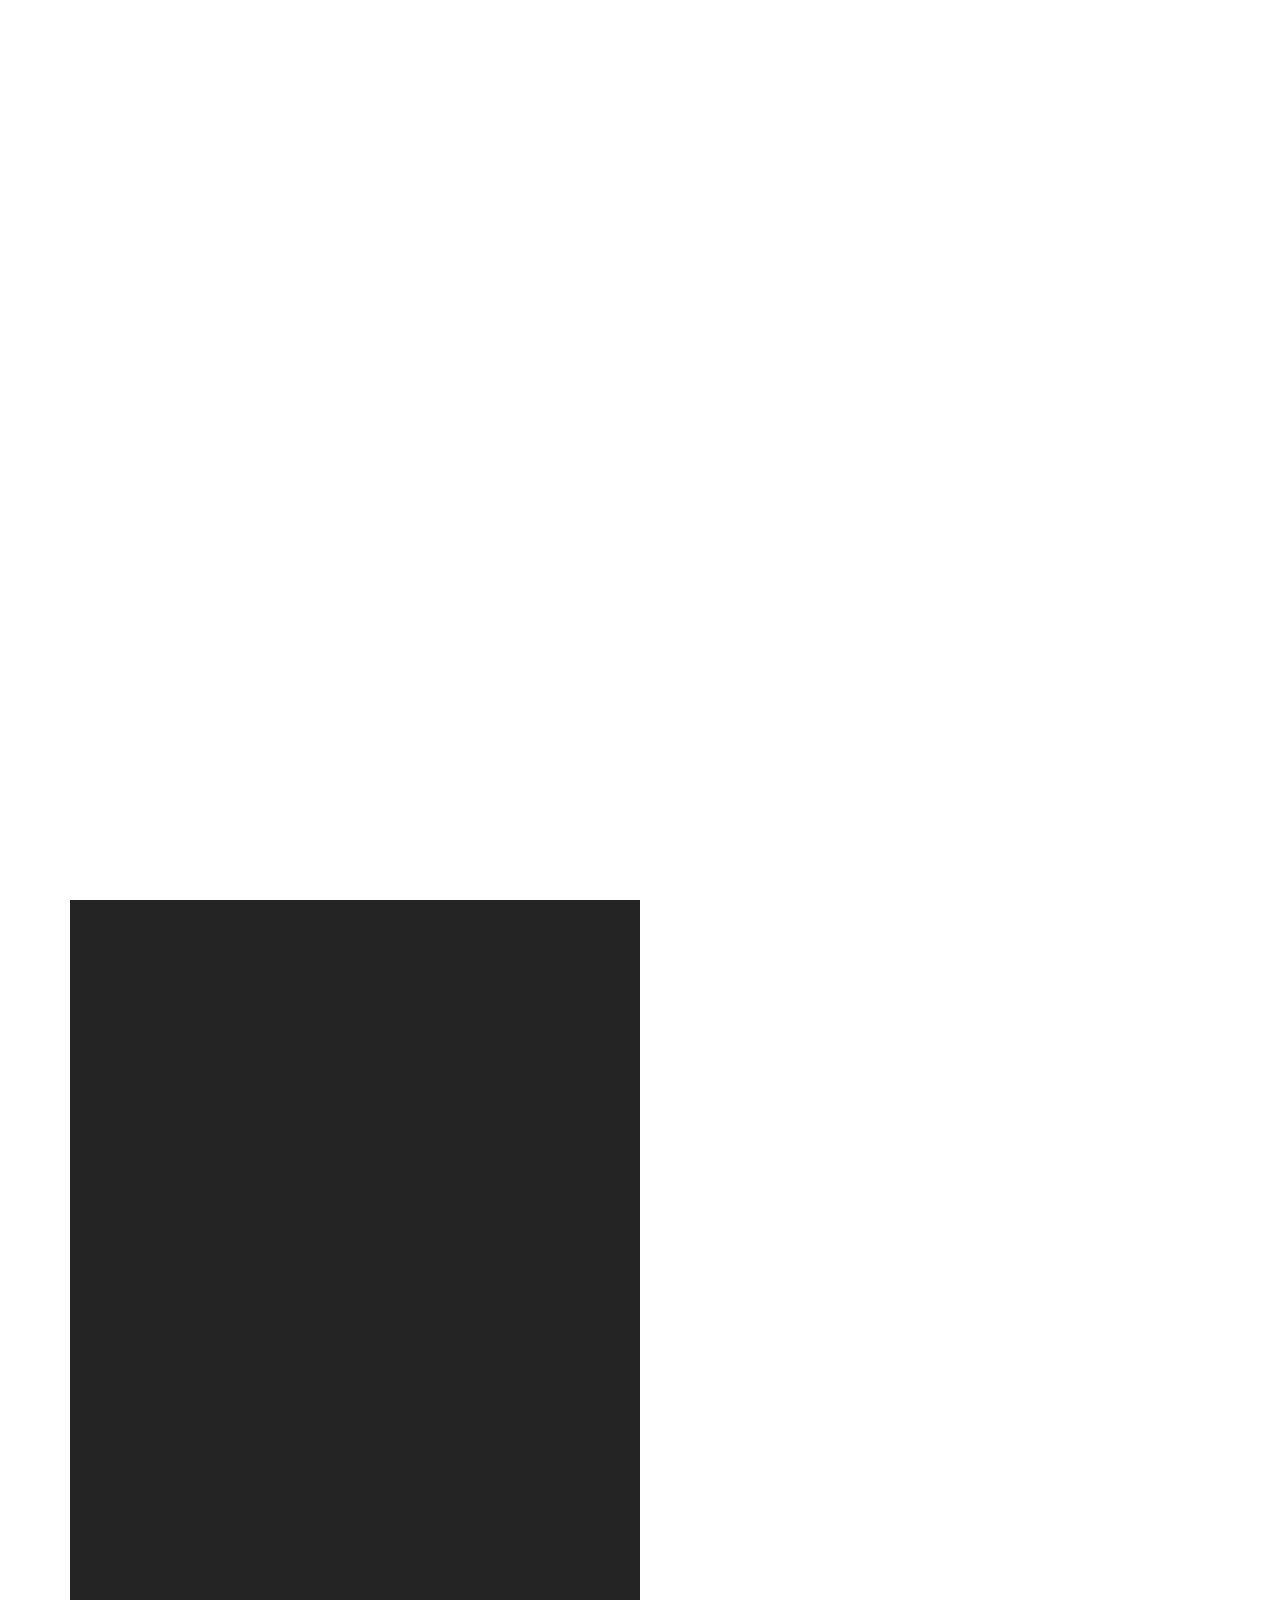
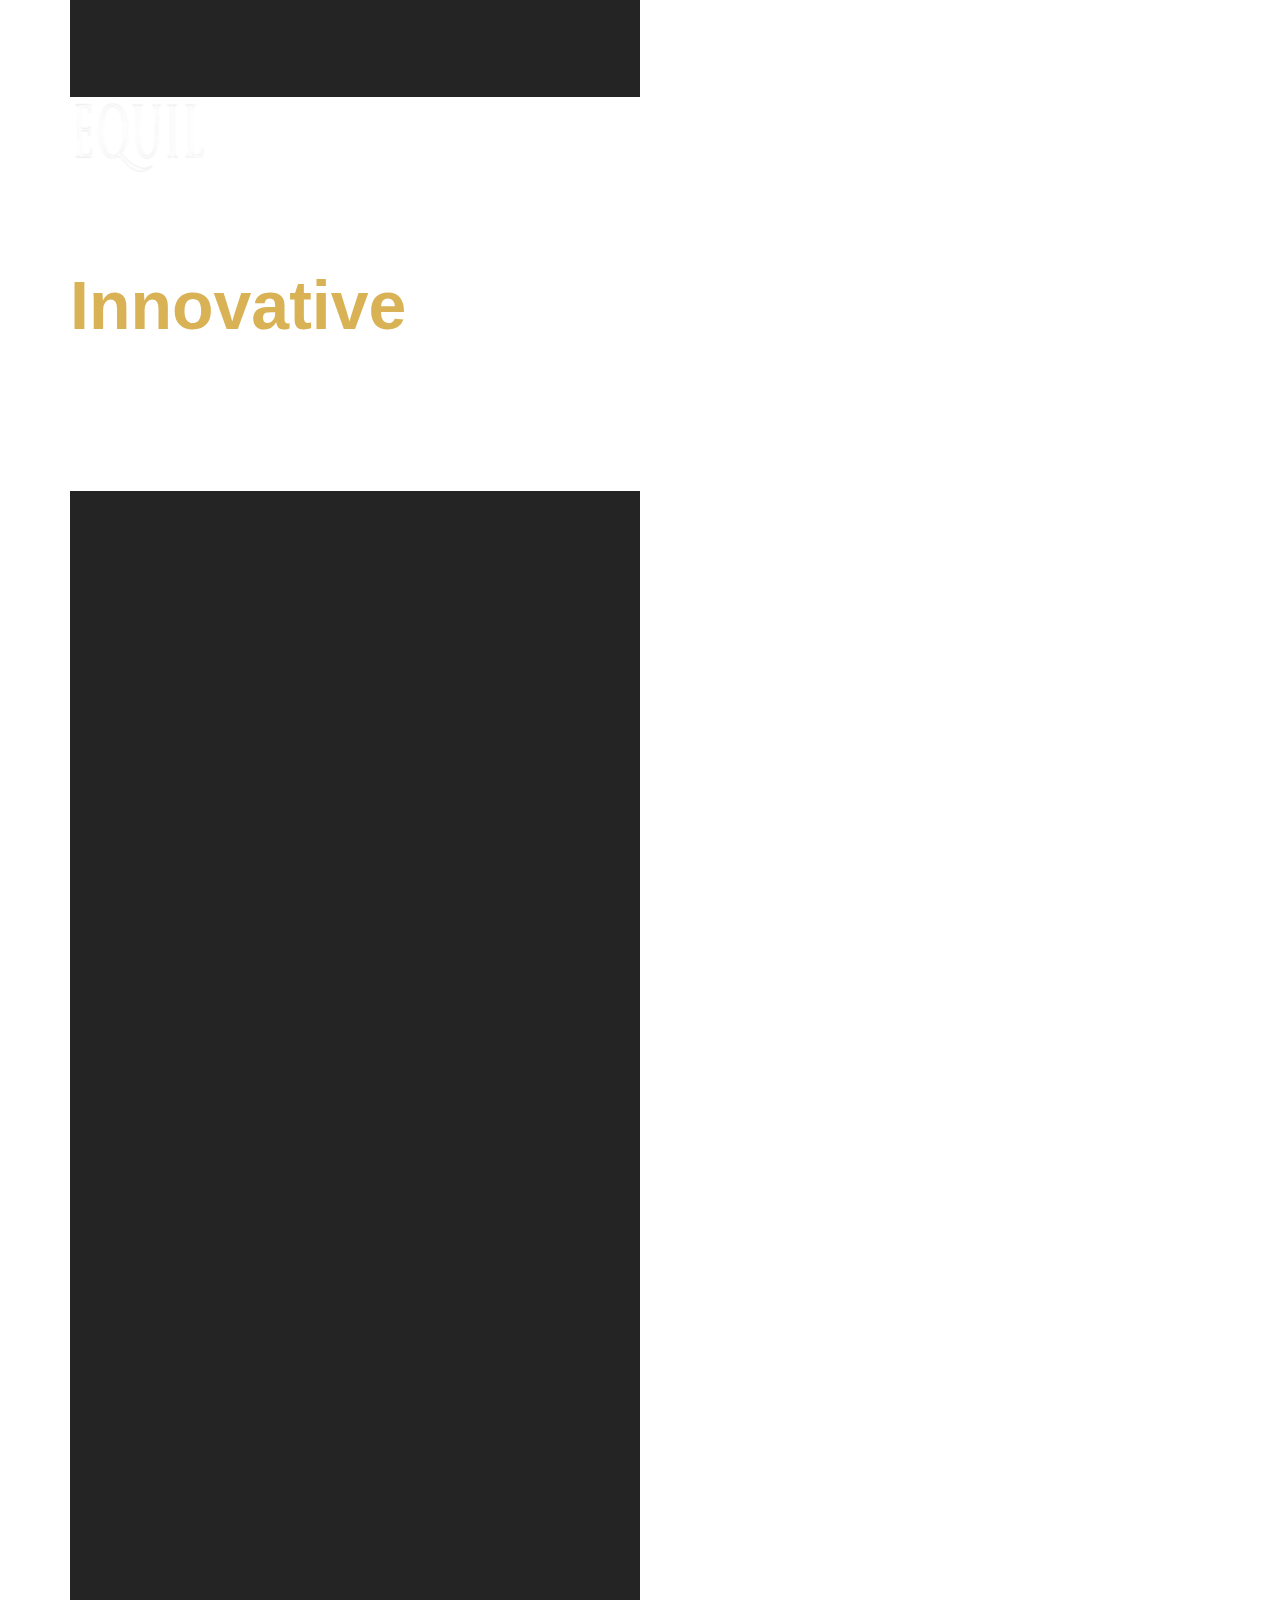
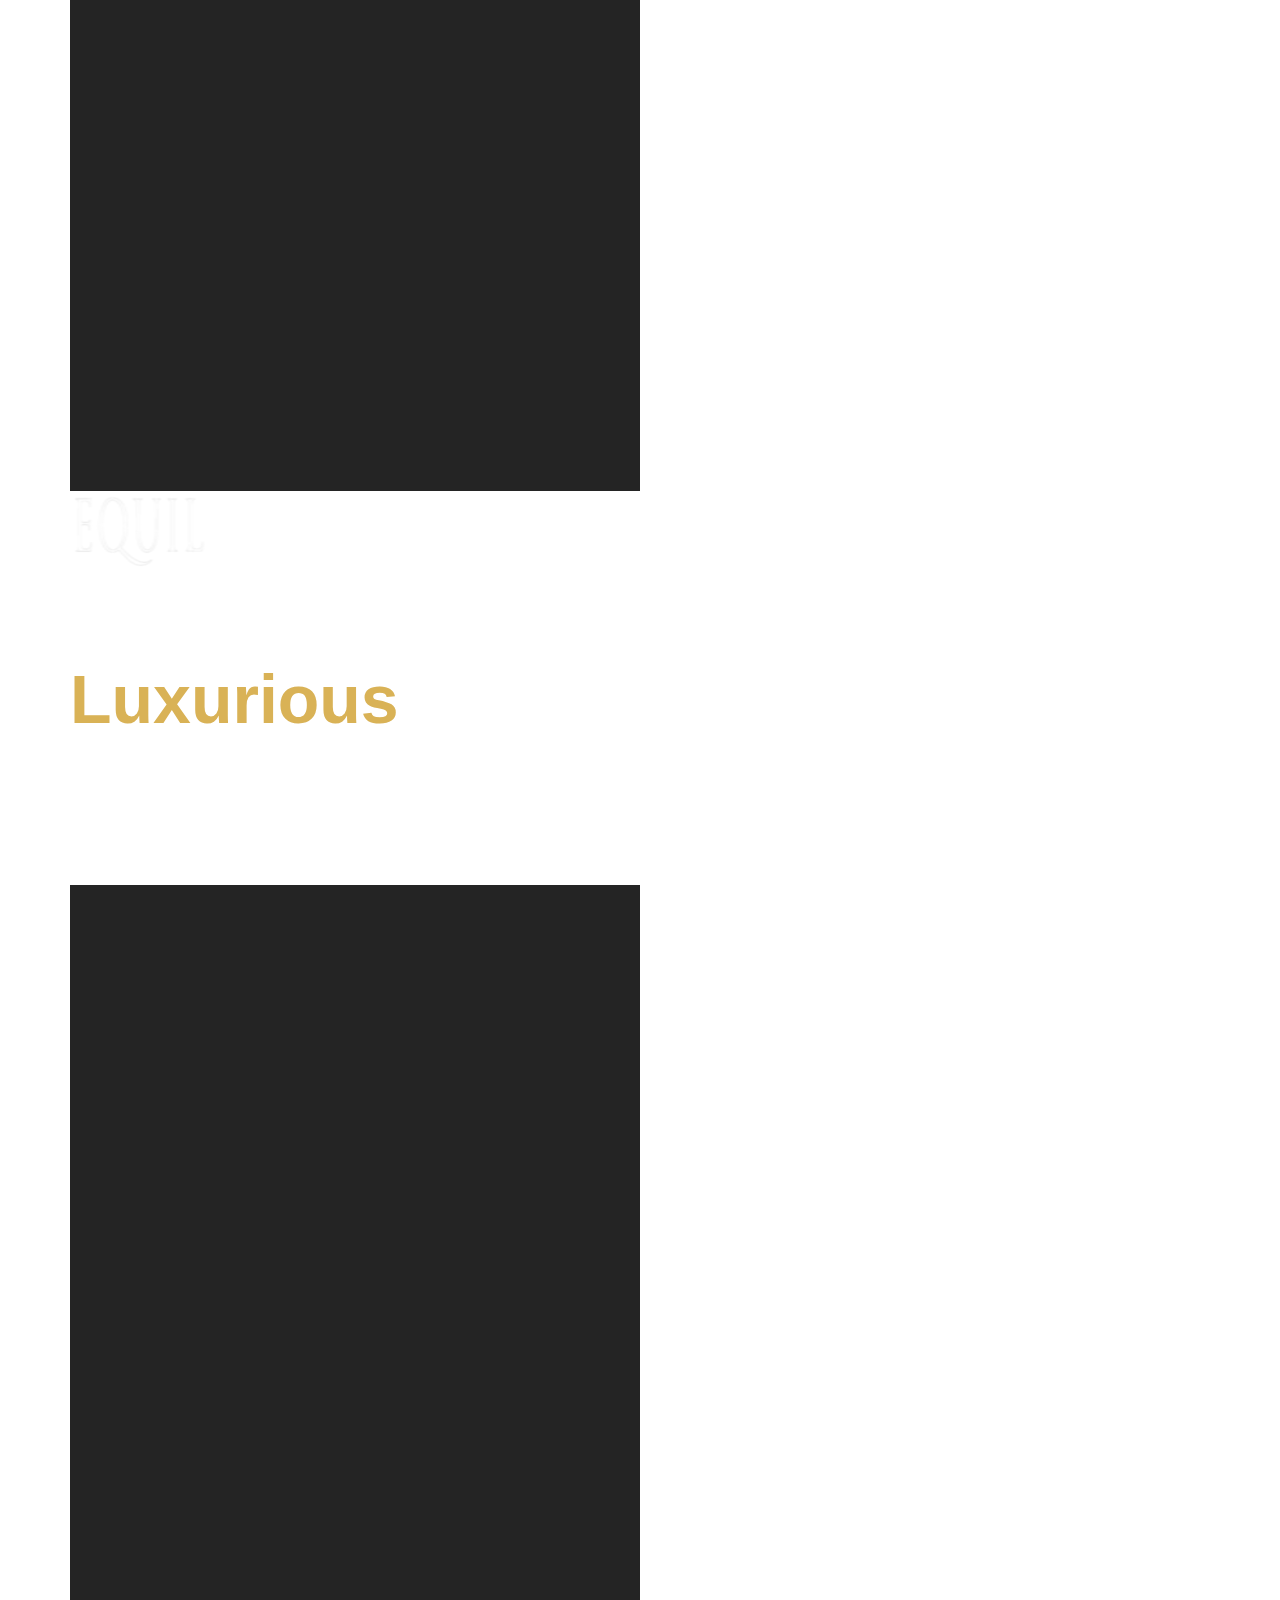
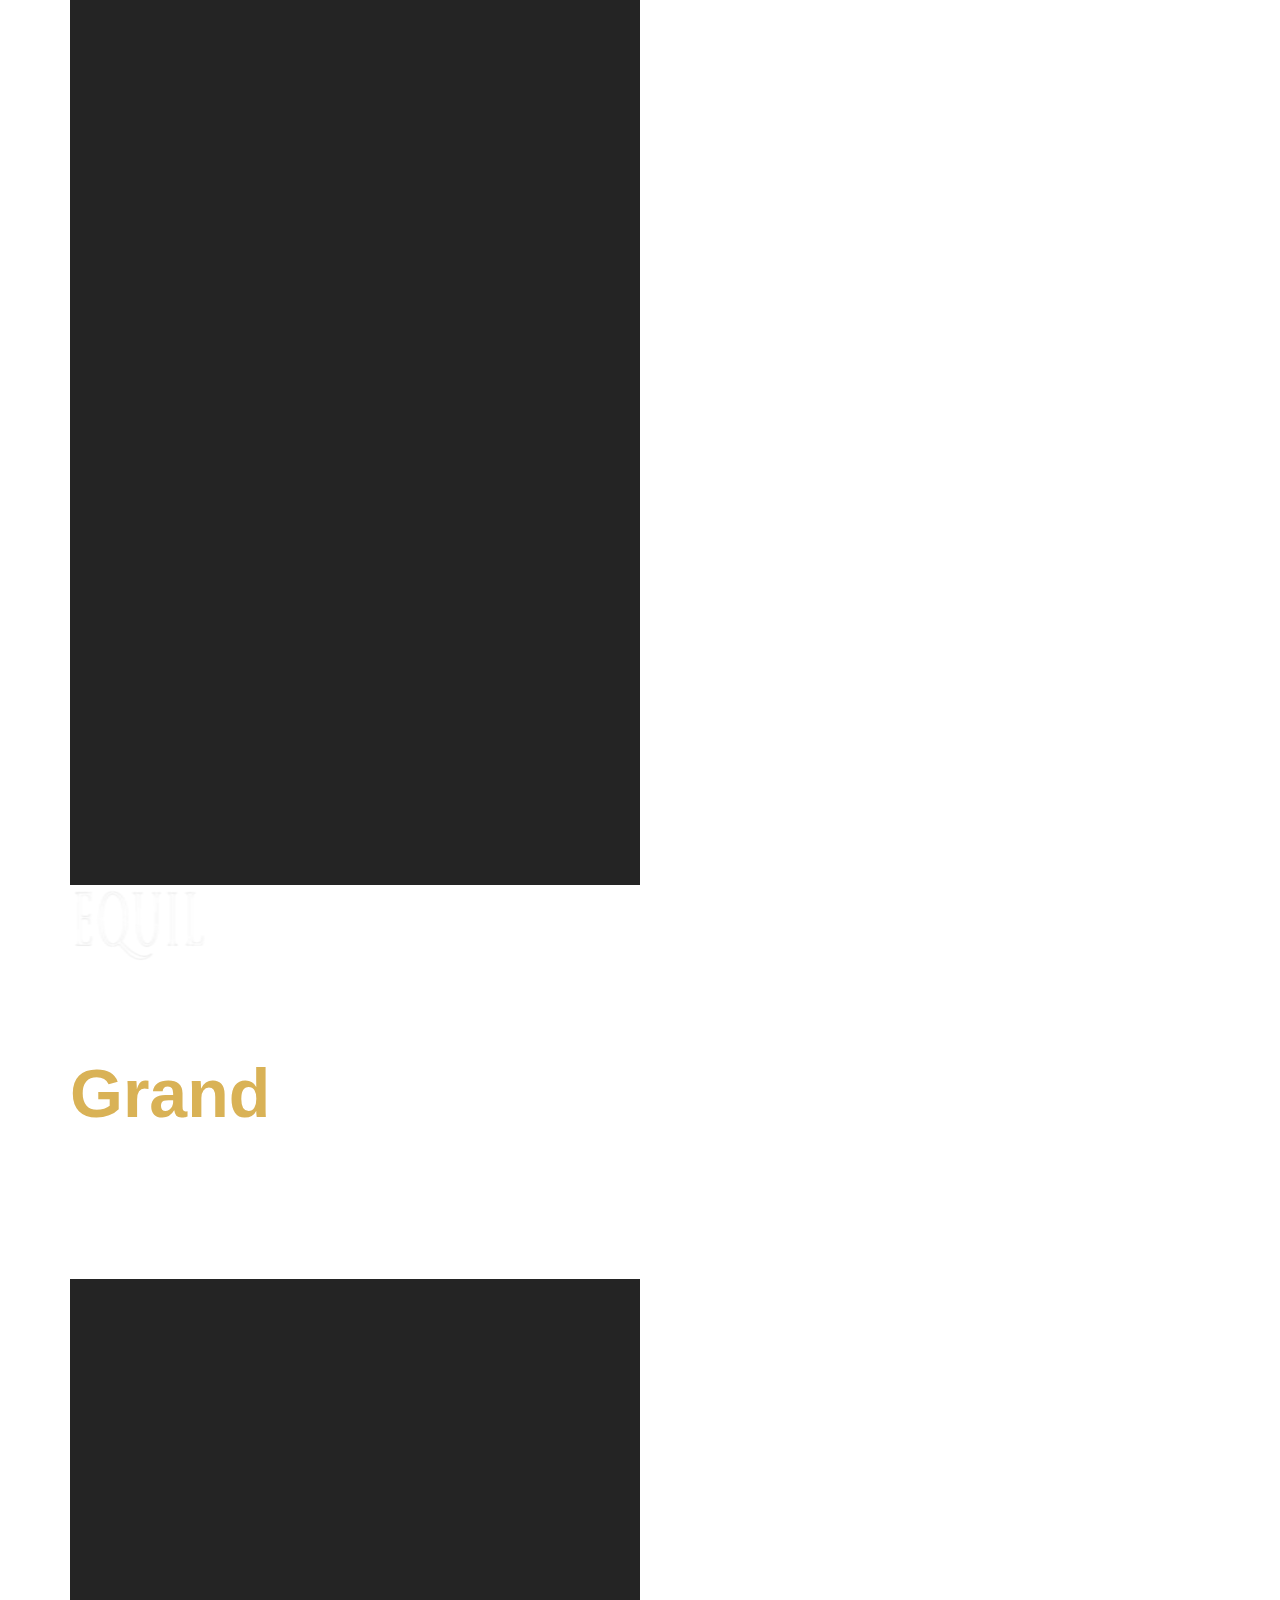
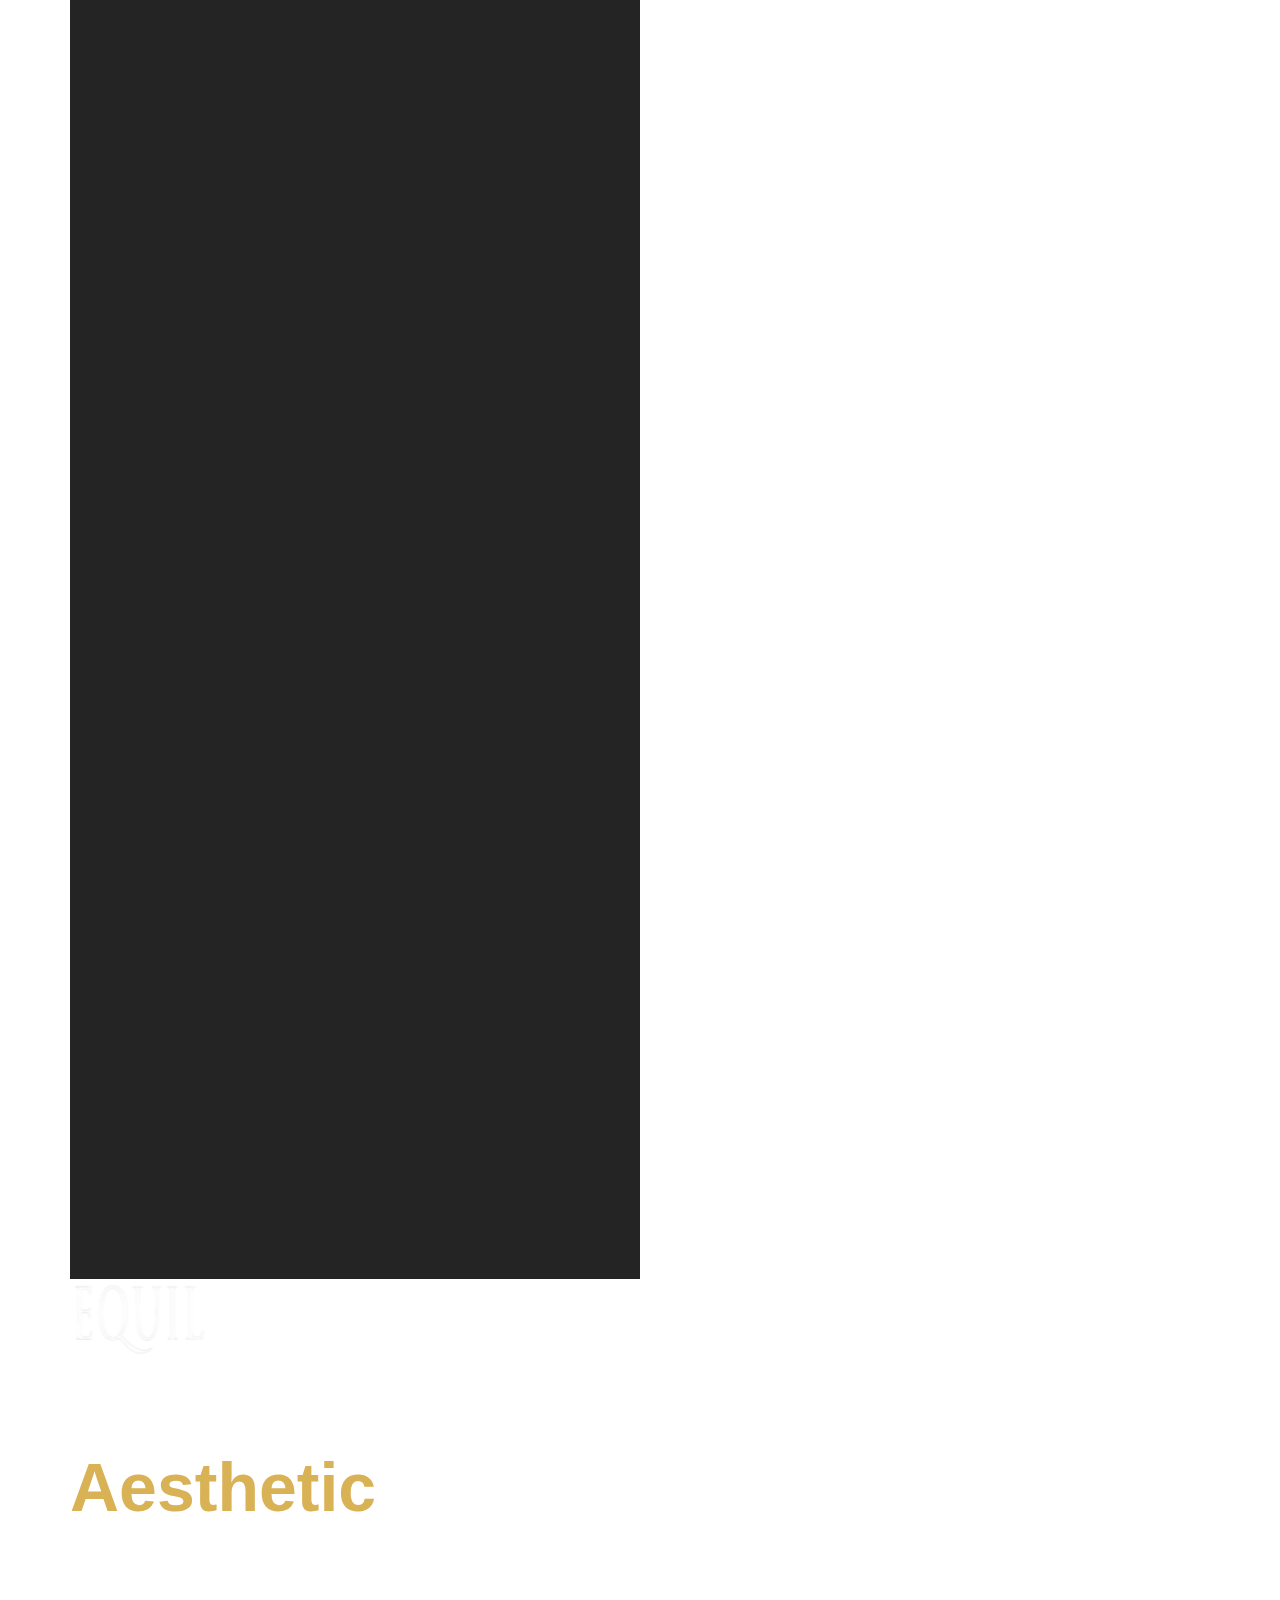
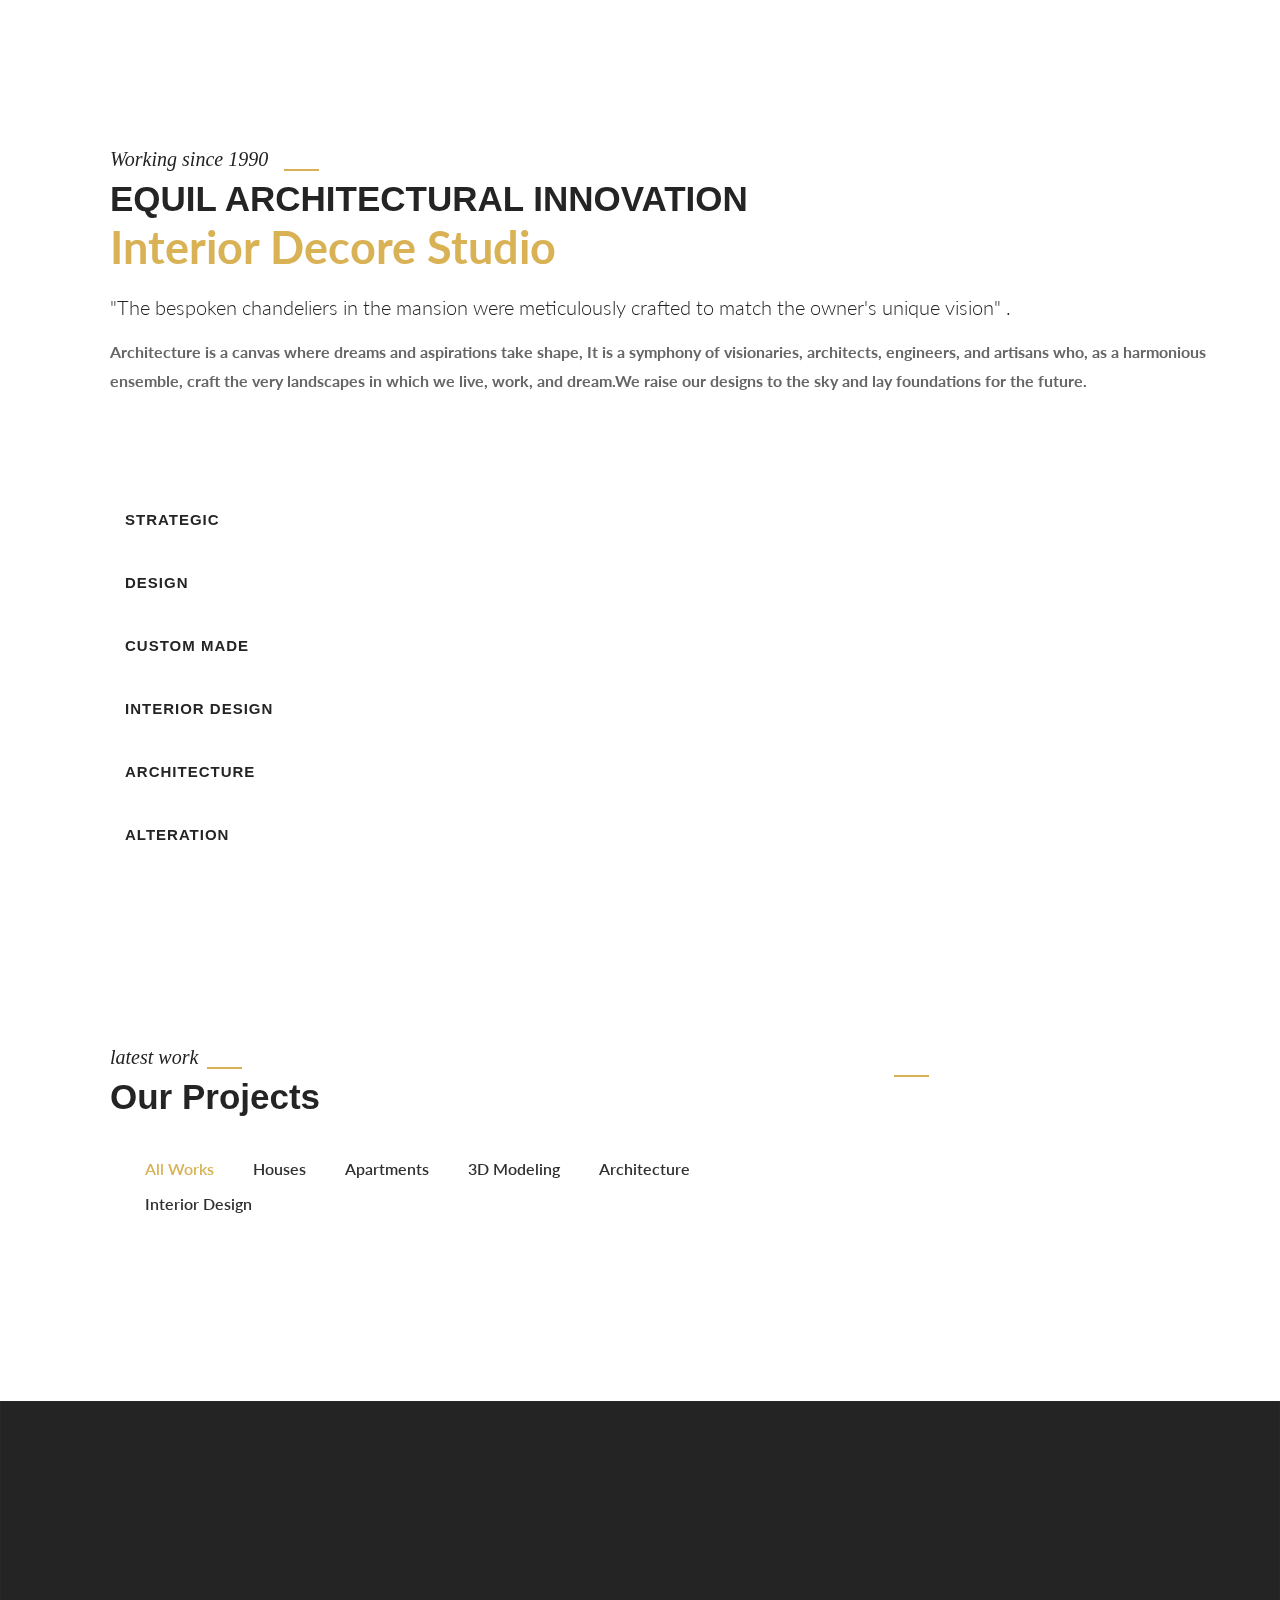
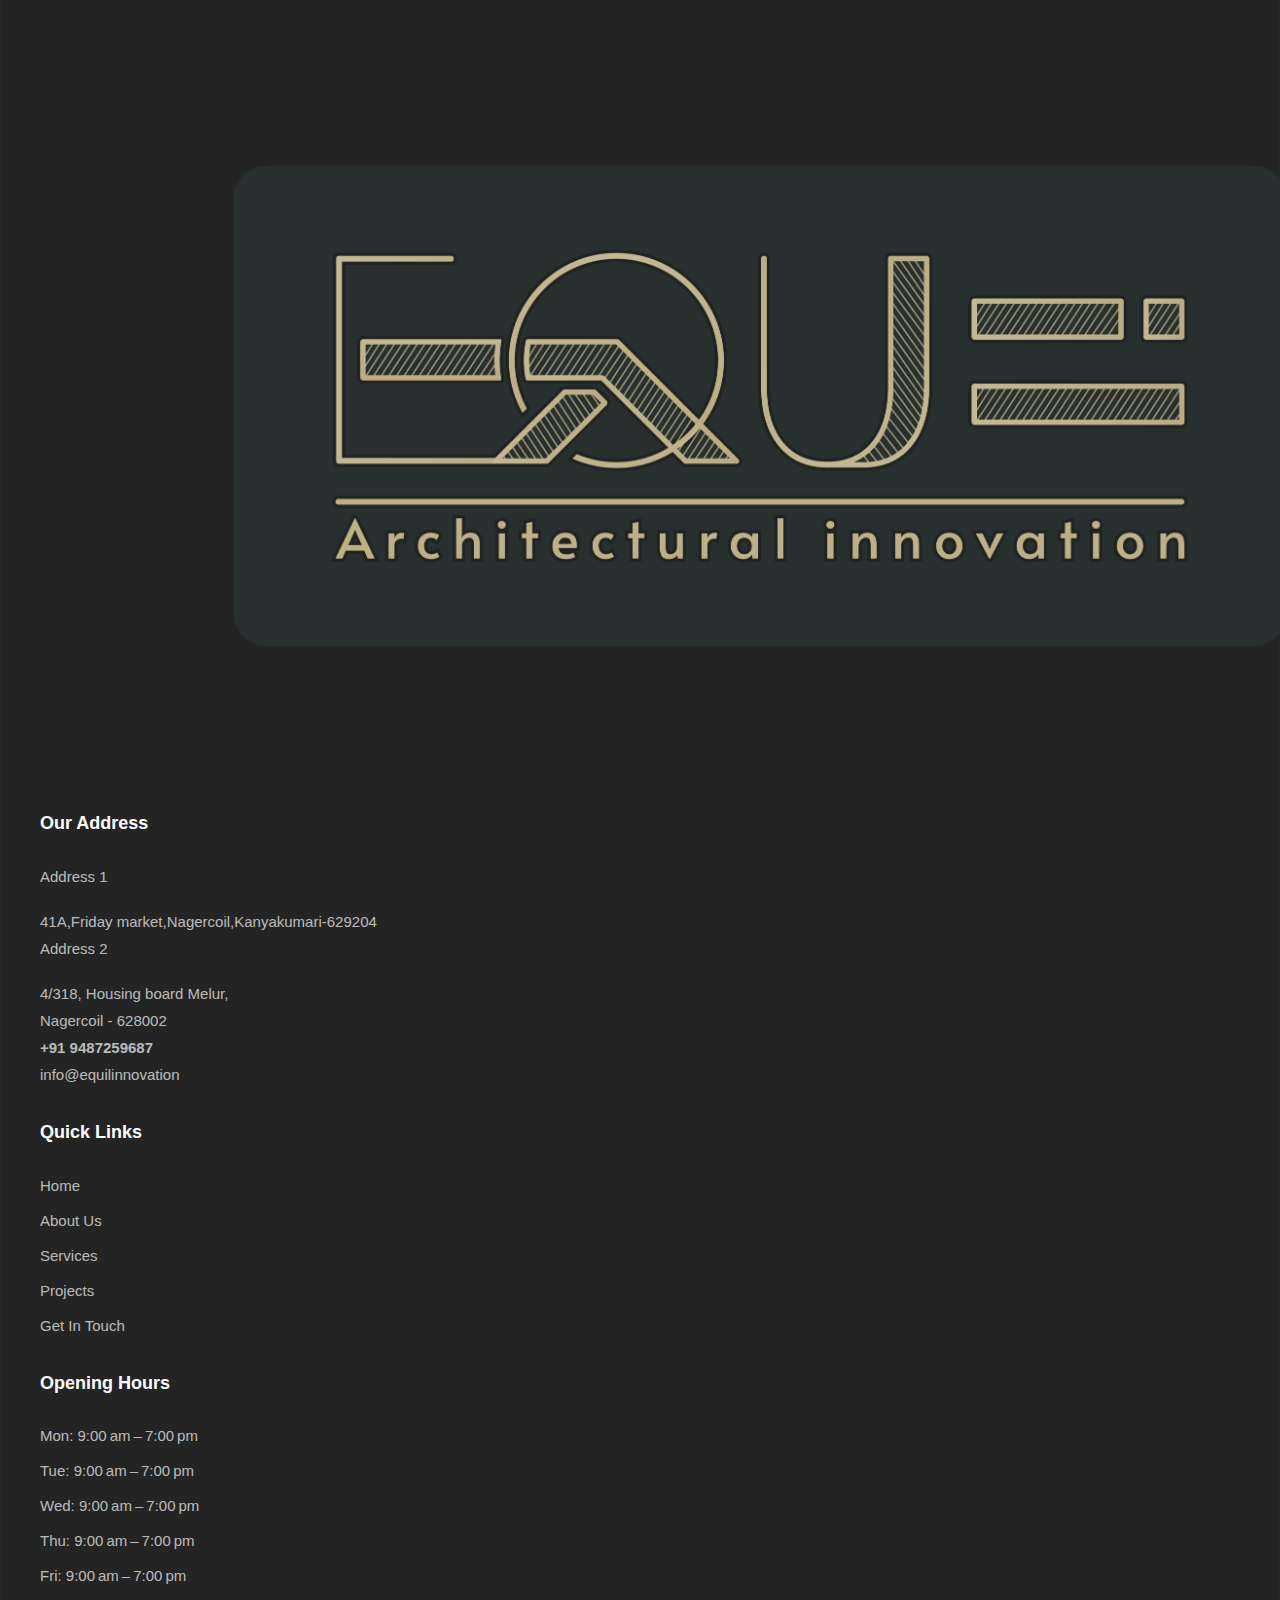
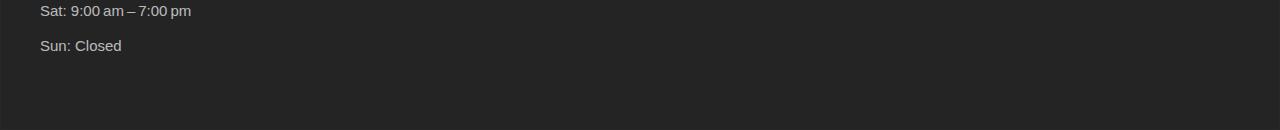
==== commit 4a87a8f0: "Merge pull request #2 from Joshuanjr/main" ====
--- a/public/index.html
+++ b/public/index.html
@@ -2,7 +2,7 @@
 <html>
 <head>
 <meta charset="utf-8">
-<title>Modrox  Architecture and Interior Design HTML Template | Homepage Seven</title>
+<title>Equil</title>
 <!-- Stylesheets -->
 <link href="css/bootstrap.css" rel="stylesheet">
 <link href="plugins/revolution/css/settings.css" rel="stylesheet" type="text/css"><!-- REVOLUTION SETTINGS STYLES -->
@@ -213,7 +213,7 @@
                     data-frames='[{"from":"x:[100%];z:0;rX:0deg;rY:0;rZ:0;sX:1;sY:1;skX:0;skY:0;","mask":"x:0px;y:0px;s:inherit;e:inherit;","speed":1500,"to":"o:1;","delay":1500,"ease":"Power3.easeInOut"},{"delay":"wait","speed":1000,"to":"auto:auto;","mask":"x:0;y:0;s:inherit;e:inherit;","ease":"Power3.easeInOut"}]'>
                     	<div class="content">
                             <div class="logo-title"><img src="images/resource/eqi.png" alt="" /></div>
-                            <div class="title">Tuticorin, TamilNadu</div>
+                            <div class="title">Nagercoil, TamilNadu</div>
                             <h2><strong class="theme_color">Innovative</strong> <br><span>&</span> Biophilic
                                 <!-- Interior <br>Decore -->
                             </h2>
@@ -265,8 +265,8 @@
                     data-frames='[{"from":"x:[100%];z:0;rX:0deg;rY:0;rZ:0;sX:1;sY:1;skX:0;skY:0;","mask":"x:0px;y:0px;s:inherit;e:inherit;","speed":1500,"to":"o:1;","delay":1500,"ease":"Power3.easeInOut"},{"delay":"wait","speed":1000,"to":"auto:auto;","mask":"x:0;y:0;s:inherit;e:inherit;","ease":"Power3.easeInOut"}]'>
                     	<div class="content">
                             <div class="logo-title"><img src="images/resource/eqi.png" alt="" /></div>
-                            <div class="title">Tuticorin, TamilNadu</div>
-                            <h2><strong class="theme_color">Innovative</strong> <br><span>&</span> Biophilic
+                            <div class="title">Nagercoil, TamilNadu</div>
+                            <h2><strong class="theme_color">Luxurious</strong> <br><span>&</span> Compact
                                 <!-- Interior -->
                                  <!-- <br>Decore -->
                                 </h2> 
@@ -318,8 +318,8 @@
                     data-frames='[{"from":"x:[100%];z:0;rX:0deg;rY:0;rZ:0;sX:1;sY:1;skX:0;skY:0;","mask":"x:0px;y:0px;s:inherit;e:inherit;","speed":1500,"to":"o:1;","delay":1500,"ease":"Power3.easeInOut"},{"delay":"wait","speed":1000,"to":"auto:auto;","mask":"x:0;y:0;s:inherit;e:inherit;","ease":"Power3.easeInOut"}]'>
                     	<div class="content">
                             <div class="logo-title"><img src="images/resource/eqi.png" alt="" /></div>
-                            <div class="title">Tuticorin, TamilNadu</div>
-                            <h2><strong class="theme_color">Innovative</strong> <br><span>&</span>Biophilic
+                            <div class="title">Nagercoil, TamilNadu</div>
+                            <h2><strong class="theme_color">Grand</strong> <br><span>&</span>Elegant
                                  <!-- Interior <br>Decore -->
                                 </h2>
                             <!-- <a href="portfolio-list.html" class="view-projects"></a> -->
@@ -370,8 +370,8 @@
                     data-frames='[{"from":"x:[100%];z:0;rX:0deg;rY:0;rZ:0;sX:1;sY:1;skX:0;skY:0;","mask":"x:0px;y:0px;s:inherit;e:inherit;","speed":1500,"to":"o:1;","delay":1500,"ease":"Power3.easeInOut"},{"delay":"wait","speed":1000,"to":"auto:auto;","mask":"x:0;y:0;s:inherit;e:inherit;","ease":"Power3.easeInOut"}]'>
                     	<div class="content">
                             <div class="logo-title"><img src="images/resource/eqi.png" alt="" /></div>
-                            <div class="title">Tuticorin, TamilNadu</div>
-                            <h2><strong class="theme_color">Innovative</strong> <br><span>&</span> Biophilic
+                            <div class="title">Nagercoil, TamilNadu</div>
+                            <h2><strong class="theme_color">Aesthetic</strong> <br><span>&</span> Majestic 
                                 <!-- Interior <br>Decore -->
                             </h2>
                             <!-- <a href="portfolio-list.html" class="view-projects"></a> -->
@@ -438,7 +438,7 @@
                             <div class="studio-block col-md-4 col-sm-6 col-xs-12">
                             	<div class="inner">
                                 	<div class="icon-box">
-                                    	<span class="icon flaticon-sofa"></span>
+                                    	<span class="icon flaticon-architect-with-helmet"></span>
                                     </div>
                                     <h3><a href="portfolio-detail.html">custom made</a></h3>
                                     <!-- <div class="designation">Decor</div> -->
@@ -460,9 +460,9 @@
                             <div class="studio-block col-md-4 col-sm-6 col-xs-12">
                             	<div class="inner">
                                 	<div class="icon-box">
-                                    	<span class="icon flaticon-bedside-table"></span>
+                                    	<span class="icon flaticon-decorating"></span>
                                     </div>
-                                    <h3><a href="portfolio-detail.html">Hand Made</a></h3>
+                                    <h3><a href="portfolio-detail.html">Architecture</a></h3>
                                     <!-- <div class="designation">Furniture</div> -->
                                 </div>
                             </div>
@@ -558,158 +558,185 @@
         </div>    
         
         <!--Sortable Gallery-->
-        <div class="mixitup-gallery">
         
-            <div class="filter-list clearfix">
-			
-            	<!--Gallery Item-->
-                <div class="gallery-item mix all apartment col-lg-3 col-md-4 col-sm-6 col-xs-12">
-                    <div class="inner-box">
-                        <figure class="image-box">
-                            <img src="images/gallery/777.jpg" alt="">
-                            <!--Overlay Box-->
-                            <div class="overlay-box">
-                                <div class="overlay-inner">
-                                    <div class="content">
-                                        <a href="portfolio-detail.html" class="link"><span class="icon fa fa-link"></span></a>
-                                        <a href="images/gallery/777.jpg" data-fancybox="images" data-caption="" class="link"><span class="icon fa fa-search"></span></a>
-                                    </div>
-                                </div>
-                            </div>
-                        </figure>
-                    </div>
-                </div>
+        <div class="filter-list row clearfix">
                 
-                <!--Gallery Item-->
-                <div class="gallery-item mix all apartment modeling house col-lg-3 col-md-4 col-sm-6 col-xs-12">
-                    <div class="inner-box">
-                        <figure class="image-box">
-                            <img src="images/gallery/16.jpg" alt="">
-                            <!--Overlay Box-->
-                            <div class="overlay-box">
-                                <div class="overlay-inner">
-                                    <div class="content">
-                                        <a href="portfolio-detail.html" class="link"><span class="icon fa fa-link"></span></a>
-                                        <a href="images/gallery/16.jpg" data-fancybox="images" data-caption="" class="link"><span class="icon fa fa-search"></span></a>
-                                    </div>
-                                </div>
-                            </div>
-                        </figure>
-                    </div>
-                </div>
-                
-                <!--Gallery Item-->
-                <div class="gallery-item mix all apartment col-lg-3 col-md-4 col-sm-6 col-xs-12">
-                    <div class="inner-box">
-                        <figure class="image-box">
-                            <img src="images/gallery/17.jpg" alt="">
-                            <!--Overlay Box-->
-                            <div class="overlay-box">
-                                <div class="overlay-inner">
-                                    <div class="content">
-                                        <a href="portfolio-detail.html" class="link"><span class="icon fa fa-link"></span></a>
-                                        <a href="images/gallery/17.jpg" data-fancybox="images" data-caption="" class="link"><span class="icon fa fa-search"></span></a>
-                                    </div>
-                                </div>
-                            </div>
-                        </figure>
-                    </div>
-                </div>
-                
-                <!--Gallery Item-->
-                <div class="gallery-item mix all apartment house col-lg-3 col-md-4 col-sm-6 col-xs-12">
-                    <div class="inner-box">
-                        <figure class="image-box">
-                            <img src="images/gallery/18.jpg" alt="">
-                            <!--Overlay Box-->
-                            <div class="overlay-box">
-                                <div class="overlay-inner">
-                                    <div class="content">
-                                        <a href="portfolio-detail.html" class="link"><span class="icon fa fa-link"></span></a>
-                                        <a href="images/gallery/18.jpg" data-fancybox="images" data-caption="" class="link"><span class="icon fa fa-search"></span></a>
-                                    </div>
-                                </div>
-                            </div>
-                        </figure>
-                    </div>
-                </div>
-                
-                <!--Gallery Item-->
-                <div class="gallery-item mix all house col-lg-3 col-md-4 col-sm-6 col-xs-12">
-                    <div class="inner-box">
-                        <figure class="image-box">
-                            <img src="images/gallery/19.jpg" alt="">
-                            <!--Overlay Box-->
-                            <div class="overlay-box">
-                                <div class="overlay-inner">
-                                    <div class="content">
-                                        <a href="portfolio-detail.html" class="link"><span class="icon fa fa-link"></span></a>
-                                        <a href="images/gallery/19.jpg" data-fancybox="images" data-caption="" class="link"><span class="icon fa fa-search"></span></a>
-                                    </div>
-                                </div>
-                            </div>
-                        </figure>
-                    </div>
-                </div>
-                
-                <!--Gallery Item-->
-                <div class="gallery-item mix all design house col-lg-3 col-md-4 col-sm-6 col-xs-12">
-                    <div class="inner-box">
-                        <figure class="image-box">
-                            <img src="images/gallery/20.jpg" alt="">
-                            <!--Overlay Box-->
-                            <div class="overlay-box">
-                                <div class="overlay-inner">
-                                    <div class="content">
-                                        <a href="portfolio-detail.html" class="link"><span class="icon fa fa-link"></span></a>
-                                        <a href="images/gallery/20.jpg" data-fancybox="images" data-caption="" class="link"><span class="icon fa fa-search"></span></a>
-                                    </div>
-                                </div>
-                            </div>
-                        </figure>
-                    </div>
-                </div>
-                
-                <!--Gallery Item-->
-                <div class="gallery-item mix all apartment col-lg-3 col-md-4 col-sm-6 col-xs-12">
-                    <div class="inner-box">
-                        <figure class="image-box">
-                            <img src="images/gallery/666 (1).jpg" alt="">
-                            <!--Overlay Box-->
-                            <div class="overlay-box">
-                                <div class="overlay-inner">
-                                    <div class="content">
-                                        <a href="portfolio-detail.html" class="link"><span class="icon fa fa-link"></span></a>
-                                        <a href="images/gallery/666 (1).jpg" data-fancybox="images" data-caption="" class="link"><span class="icon fa fa-search"></span></a>
-                                    </div>
-                                </div>
-                            </div>
-                        </figure>
-                    </div>
-                </div>
-                
-                <!--Gallery Item-->
-                <div class="gallery-item mix all architecture design col-lg-3 col-md-4 col-sm-6 col-xs-12">
-                    <div class="inner-box">
-                        <figure class="image-box">
-                            <img src="images/gallery/22.jpg" alt="">
-                            <!--Overlay Box-->
-                            <div class="overlay-box">
-                                <div class="overlay-inner">
-                                    <div class="content">
-                                        <a href="portfolio-detail.html" class="link"><span class="icon fa fa-link"></span></a>
-                                        <a href="images/gallery/22.jpg" data-fancybox="images" data-caption="" class="link"><span class="icon fa fa-search"></span></a>
-                                    </div>
-                                </div>
-                            </div>
-                        </figure>
-                    </div>
-                </div>
+            <!--Gallery Block Two-->
+            <div class="gallery-block-two mix all house col-lg-3 col-md-4 col-sm-6 col-xs-12">
+                <div class="inner-box">
+                    <div class="image">
+                        <a href="portfolio-detail.html"><img src="images/gallery/IMG_4568.JPG" alt="" /></a>
+                        <div class="overlay-box">
+                            <div class="content-box">
+                                <div class="content">
+                                    <h3><a href="#">House</a></h3>
+                                    <!-- <div class="designation">design / interior</div> -->
+                                </div>
+                            </div>
+                        </div>
+                    </div>
+                </div>
+            </div>
             
-            </div>
+            <!--Gallery Block Two-->
+            <div class="gallery-block-two mix all house col-lg-3 col-md-4 col-sm-6 col-xs-12">
+                <div class="inner-box">
+                    <div class="image">
+                        <a href="portfolio-detail.html"><img src="images/gallery/IMG_4578.JPG" alt="" /></a>
+                        <div class="overlay-box">
+                            <div class="content-box">
+                                <div class="content">
+                                    <h3><a href="#">Individual House</a></h3>
+                                    <!-- <div class="designation">design / interior</div> -->
+                                </div>
+                            </div>
+                        </div>
+                    </div>
+                </div>
+            </div>
+            
+            <!--Gallery Block Two-->
+            <div class="gallery-block-two mix all design  col-lg-3 col-md-4 col-sm-6 col-xs-12">
+                <div class="inner-box">
+                    <div class="image">
+                        <a href="portfolio-detail.html"><img src="images/gallery/IMG_4584.jpg" alt="" /></a>
+                        <div class="overlay-box">
+                            <div class="content-box">
+                                <div class="content">
+                                    <h3><a href="#">Interior Design</a></h3>
+                                    <!-- <div class="designation">design / interior</div> -->
+                                </div>
+                            </div>
+                        </div>
+                    </div>
+                </div>
+            </div>
+            
+            <!--Gallery Block Two-->
+            <div class="gallery-block-two mix all apartment  col-lg-3 col-md-4 col-sm-6 col-xs-12">
+                <div class="inner-box">
+                    <div class="image">
+                        <a href="portfolio-detail.html"><img src="images/gallery/IMG_4574.jpg" alt="" /></a>
+                        <div class="overlay-box">
+                            <div class="content-box">
+                                <div class="content">
+                                    <h3><a href="#">Commercial Appartment</a></h3>
+                                    <!-- <div class="designation">design / interior</div> -->
+                                </div>
+                            </div>
+                        </div>
+                    </div>
+                </div>
+            </div>
+            
+            <!--Gallery Block Two-->
+            <div class="gallery-block-two mix all apartment col-lg-3 col-md-4 col-sm-6 col-xs-12">
+                <div class="inner-box">
+                    <div class="image">
+                        <a href="portfolio-detail.html"><img src="images/gallery/IMG_4571.jpg" alt="" /></a>
+                        <div class="overlay-box">
+                            <div class="content-box">
+                                <div class="content">
+                                    <h3><a href="#">Appartment</a></h3>
+                                    <!-- <div class="designation">design / interior</div> -->
+                                </div>
+                            </div>
+                        </div>
+                    </div>
+                </div>
+            </div>
+            
+            <!--Gallery Block Two-->
+            <div class="gallery-block-two mix all modeling col-lg-3 col-md-4 col-sm-6 col-xs-12">
+                <div class="inner-box">
+                    <div class="image">
+                        <a href="portfolio-detail.html"><img src="images/gallery/IMG_4572.jpg" alt="" /></a>
+                        <div class="overlay-box">
+                            <div class="content-box">
+                                <div class="content">
+                                    <h3><a href="#">3D-Modelling</a></h3>
+                                    <!-- <div class="designation">design / interior</div> -->
+                                </div>
+                            </div>
+                        </div>
+                    </div>
+                </div>
+            </div>
+
+            <div class="gallery-block-two mix all modeling col-lg-3 col-md-4 col-sm-6 col-xs-12">
+                <div class="inner-box">
+                    <div class="image">
+                        <a href="portfolio-detail.html"><img src="images/gallery/IMG_4571.jpg" alt="" /></a>
+                        <div class="overlay-box">
+                            <div class="content-box">
+                                <div class="content">
+                                    <h3><a href="#">House-Modelling</a></h3>
+                                    <!-- <div class="designation">design / interior</div> -->
+                                </div>
+                            </div>
+                        </div>
+                    </div>
+                </div>
+            </div>
+            
+            <!--Gallery Block Two-->
+            <div class="gallery-block-two mix all architecture  col-lg-3 col-md-4 col-sm-6 col-xs-12">
+                <div class="inner-box">
+                    <div class="image">
+                        <a href="portfolio-detail.html"><img src="images/gallery/IMG_4577.jpg" alt="" /></a>
+                        <div class="overlay-box">
+                            <div class="content-box">
+                                <div class="content">
+                                    <h3><a href="#">Architecture</a></h3>
+                                    <!-- <div class="designation">design / interior</div> -->
+                                </div>
+                            </div>
+                        </div>
+                    </div>
+                </div>
+            </div>
+
+            <div class="gallery-block-two mix all architecture  col-lg-3 col-md-4 col-sm-6 col-xs-12">
+                <div class="inner-box">
+                    <div class="image">
+                        <a href="portfolio-detail.html"><img src="images/gallery/IMG_4575.jpg" alt="" /></a>
+                        <div class="overlay-box">
+                            <div class="content-box">
+                                <div class="content">
+                                    <h3><a href="#">Commercial Architecture</a></h3>
+                                    <!-- <div class="designation">design / interior</div> -->
+                                </div>
+                            </div>
+                        </div>
+                    </div>
+                </div>
+            </div>
+            
+            <!--Gallery Block Two-->
+            <div class="gallery-block-two mix all  design col-lg-3 col-md-4 col-sm-6 col-xs-12">
+                <div class="inner-box">
+                    <div class="image">
+                        <a href="portfolio-detail.html"><img src="images/gallery/IMG_4583.jpg" alt="" /></a>
+                        <div class="overlay-box">
+                            <div class="content-box">
+                                <div class="content">
+                                    <h3><a href="#">Interior Design</a></h3>
+                                    <!-- <div class="designation">design / interior</div> -->
+                                </div>
+                            </div>
+                        </div>
+                    </div>
+                </div>
+            </div>
+            
+            
+            
         </div>
         
-    </section>
+    </div>
+    
+</section>
+
     <br>
     <br>
     <!--End Project Section Three-->
@@ -1007,7 +1034,7 @@
                                     	<li>Address 1</li>
                                         <li>41A,Friday market,Nagercoil,Kanyakumari-629204 
                                             <br>Address 2
-                                            <li>4/318, Housing board Melur,<br> Tuticorin - 628002 <br>
+                                            <li>4/318, Housing board Melur,<br> Nagercoil - 628002 <br>
                                             
                                             <strong>+91  9487259687</strong> <br> info@equilinnovation</li></li>
                                     </ul>
--- a/public/css/style.css
+++ b/public/css/style.css
@@ -0,0 +1,8590 @@
+/* Modrox  Architecture and Interior Design HTML Template */
+
+/************ TABLE OF CONTENTS ***************
+1. Fonts
+2. Reset
+3. Global
+4. Main Header / Style Two / Style Three
+5. Main Slider
+6. Services Section
+7. Studio Section
+8. Specilization Section
+9. Projects Section
+10. Testimonial Section / Style Two
+11. Clients Section
+12. Form Section
+13. Main Footer
+14. What We Do Section
+15. News Section
+16. Gallery Section
+17. Skills Section
+18. Team Section
+19. Gallery Masonry Section
+20. About Section
+21. Comming Soon Section
+22. Faq Section
+23. Blog Sidebars
+24. Shop Item
+25. Shop Single
+26. Cart Page
+27. Map Section
+28. Contact Form
+
+**********************************************/
+
+
+@import url('https://fonts.googleapis.com/css2?family=Gabarito&family=Lato&family=Poppins:wght@300&family=Roboto:ital,wght@0,300;1,100&display=swap');
+
+/*font-family: 'Montserrat', sans-serif;
+font-family: 'Playfair Display', serif;
+font-family: 'Open Sans', sans-serif;
+font-family: 'Lora', serif;*/
+
+@import url("font-awesome.css");
+@import url("flaticon.css");
+@import url("animate.css");
+@import url("hover.css");
+@import url("owl.css");
+@import url("jquery-ui.css");
+@import url("jquery.bootstrap-touchspin.css");
+@import url("jquery.fancybox.min.css");
+@import url("jquery.mCustomScrollbar.min.css");
+
+/*** 
+
+====================================================================
+	Reset
+====================================================================
+
+ ***/
+
+* {
+  margin: 0px;
+  padding: 0px;
+  border: none;
+  outline: none;
+}
+
+/*** 
+
+====================================================================
+	Global Settings
+====================================================================
+
+ ***/
+
+body {
+  font-size: 15px;
+  color: #777777;
+  line-height: 1.8em;
+  font-weight: 400;
+  background: #ffffff;
+  -webkit-font-smoothing: antialiased;
+  -moz-font-smoothing: antialiased;
+  font-family: "Lato", sans-serif;
+}
+
+a {
+  text-decoration: none;
+  cursor: pointer;
+  color: #d9b256;
+}
+
+a:hover,
+a:focus,
+a:visited {
+  text-decoration: none;
+  outline: none;
+}
+
+h1,
+h2,
+h3,
+h4,
+h5,
+h6 {
+  position: relative;
+  font-weight: normal;
+  margin: 0px;
+  background: none;
+  line-height: 1.6em;
+  font-family: "Montserrat", sans-serif;
+}
+
+input,
+button,
+select,
+textarea {
+  font-family: "Montserrat", sans-serif;
+}
+
+textarea {
+  overflow: hidden;
+}
+
+.theme_color {
+  color: #d9b256;
+}
+
+p,
+.text {
+  position: relative;
+  line-height: 1.8em;
+  font-family: "Lato", sans-serif;
+  font-weight:bold;
+  font-size: 16px;
+}
+
+.strike-through {
+  text-decoration: line-through;
+}
+
+.auto-container {
+  position: static;
+  max-width: 1200px;
+  padding: 0px 15px;
+  margin: 0 auto;
+}
+
+.page-wrapper {
+  position: relative;
+  margin: 0 auto;
+  width: 100%;
+  min-width: 300px;
+  padding: 0px 70px 70px;
+}
+
+.grey-bg {
+  background-color: #f8f8f8;
+}
+
+ul,
+li {
+  list-style: none;
+  padding: 0px;
+  margin: 0px;
+}
+
+.theme-btn {
+  display: inline-block;
+  transition: all 0.3s ease;
+  -moz-transition: all 0.3s ease;
+  -webkit-transition: all 0.3s ease;
+  -ms-transition: all 0.3s ease;
+  -o-transition: all 0.3s ease;
+}
+
+.centered {
+  text-align: center;
+}
+
+/*List Style One*/
+
+.list-style-one {
+  position: relative;
+}
+
+.list-style-one li {
+  position: relative;
+  padding-left: 62px;
+  margin-bottom: 25px;
+  color: #000000;
+  font-size: 16px;
+  font-weight: 400;
+  line-height: 1.5em;
+  font-family: "Open Sans", sans-serif;
+}
+
+.list-style-one li strong {
+  display: block;
+  font-weight: 700;
+  margin-bottom: 4px;
+  text-transform: uppercase;
+}
+
+.list-style-one li .icon {
+  position: absolute;
+  left: 0px;
+  top: 0px;
+  color: #000000;
+  font-size: 28px;
+  margin-bottom: 6px;
+  line-height: 1em;
+}
+
+.list-style-one li:nth-child(1) .icon,
+.list-style-one li:nth-child(3) .icon {
+  font-size: 32px;
+}
+
+/*List Style Two*/
+
+.list-style-two {
+  position: relative;
+}
+
+.list-style-two li {
+  position: relative;
+  margin-bottom: 5px;
+  color: #ffffff;
+  padding-left: 30px;
+  font-size: 15px;
+  font-weight: 500;
+}
+
+.list-style-two li:before {
+  position: absolute;
+  left: 0px;
+  top: 1px;
+  content: "\f00c";
+  color: #ffffff;
+  font-size: 14px;
+  font-family: "FontAwesome";
+}
+
+/*List Style Three*/
+
+.list-style-three {
+  position: relative;
+}
+
+.list-style-three li {
+  position: relative;
+  margin-bottom: 4px;
+  color: #797979;
+  padding-left: 30px;
+  font-size: 17px;
+  font-weight: 500;
+  font-family: "Montserrat", sans-serif;
+}
+
+.list-style-three li:before {
+  position: absolute;
+  left: 0px;
+  top: 1px;
+  content: "\f00c";
+  color: #797979;
+  font-size: 14px;
+  font-family: "FontAwesome";
+}
+
+/*List Style Four*/
+
+.list-style-four {
+  position: relative;
+  margin-bottom: 50px;
+}
+
+.list-style-four li {
+  position: relative;
+  margin-bottom: 4px;
+  color: #797979;
+  padding-left: 30px;
+  font-size: 16px;
+  font-weight: 400;
+  font-family: "Open Sans", sans-serif;
+}
+
+.list-style-four li:before {
+  position: absolute;
+  left: 0px;
+  top: 1px;
+  content: "\f00c";
+  color: #d9b256;
+  font-size: 14px;
+  font-family: "FontAwesome";
+}
+
+/*Btn Style One*/
+
+.btn-style-one {
+  position: relative;
+  line-height: 24px;
+  color: #dfba62;
+  font-size: 14px;
+  font-weight: 700;
+  background: #242424;
+  display: inline-block;
+  padding: 10px 26px;
+  border: 2px solid #242424;
+  text-transform: uppercase;
+}
+
+.btn-style-one:hover {
+  color: #242424;
+  background: none;
+}
+
+/*Btn Style Two*/
+
+.btn-style-two {
+  position: relative;
+  line-height: 24px;
+  color: #ffffff;
+  font-size: 17px;
+  font-weight: 600;
+  background: #d2b871;
+  display: inline-block;
+  padding: 11px 43px;
+  border-radius: 50px;
+  border: 2px solid #d2b871;
+}
+
+.btn-style-two:hover {
+  color: #d2b871;
+  border-color: #d2b871;
+  background: none !important;
+}
+
+/*Btn Style Three*/
+
+.btn-style-three {
+  position: relative;
+  line-height: 24px;
+  color: #000000;
+  font-size: 14px;
+  font-weight: 700;
+  background: #ffffff;
+  display: inline-block;
+  padding: 10px 26px;
+  border: 2px solid #ffffff;
+  text-transform: uppercase;
+  font-family: "Montserrat", sans-serif;
+}
+
+.btn-style-three:hover {
+  color: #ffffff;
+  background: none;
+}
+
+/*Btn Style Four*/
+
+.btn-style-four {
+  position: relative;
+  line-height: 24px;
+  color: #ffffff;
+  font-size: 16px;
+  font-weight: 600;
+  background: #d9b256;
+  display: inline-block;
+  padding: 12px 28px;
+  border-radius: 50px;
+  border: 2px solid #d9b256;
+  font-family: "Montserrat", sans-serif;
+}
+
+.btn-style-four:hover {
+  color: #d9b256;
+  background: none;
+}
+
+/*Btn Style Five*/
+
+.btn-style-five {
+  position: relative;
+  line-height: 24px;
+  color: #ffffff;
+  font-size: 18px;
+  font-weight: 500;
+  background: #272727;
+  display: inline-block;
+  padding: 11px 43px;
+  border-radius: 4px;
+  border: 2px solid #272727;
+  font-family: "Montserrat", sans-serif;
+}
+
+.btn-style-five:hover {
+  color: #242424;
+  background: none;
+}
+
+/*Btn Style Six*/
+
+.btn-style-six {
+  position: relative;
+  line-height: 24px;
+  color: #d9b256;
+  font-size: 16px;
+  font-weight: 600;
+  background: none;
+  display: inline-block;
+  padding: 7px 30px;
+  border-radius: 50px;
+  border: 2px solid #d9b256;
+  font-family: "Montserrat", sans-serif;
+}
+
+.btn-style-six:hover {
+  color: #ffffff;
+  background: #d9b256;
+}
+
+/*Btn Style Seven*/
+
+.btn-style-seven {
+  position: relative;
+  line-height: 24px;
+  color: #ffffff;
+  font-size: 25px;
+  font-weight: 700;
+  background: #d9b256;
+  display: inline-block;
+  padding: 16px 44px;
+  border: 2px solid #d9b256;
+  font-family: "Montserrat", sans-serif;
+}
+
+.btn-style-seven:hover {
+  color: #ffffff;
+  background: #d9b256;
+}
+
+/*Btn Style Eight*/
+
+.btn-style-eight {
+  position: relative;
+  line-height: 24px;
+  color: #ffffff;
+  font-size: 16px;
+  font-weight: 600;
+  background: #d9b256;
+  display: inline-block;
+  padding: 9px 28px;
+  border: 2px solid #d9b256;
+  font-family: "Montserrat", sans-serif;
+}
+
+.btn-style-eight:hover {
+  color: #ffffff;
+  background: #d9b256;
+}
+
+.preloader {
+  position: fixed;
+  left: 0px;
+  top: 0px;
+  width: 100%;
+  height: 100%;
+  z-index: 999999;
+  background-color: #ffffff;
+  background-position: center center;
+  background-repeat: no-repeat;
+  background-image: url(../images/icons/preloader.svg);
+}
+
+img {
+  display: inline-block;
+  /* max-width: 100%; */
+  height: auto;
+  width: 120%;
+}
+
+/*** 
+
+====================================================================
+	Fancy Box
+====================================================================
+
+***/
+
+.fancybox-next span,
+.fancybox-prev span {
+  background-image: none !important;
+  width: 44px !important;
+  height: 44px !important;
+  line-height: 44px !important;
+  text-align: center;
+}
+
+.fancybox-next span:before,
+.fancybox-prev span:before {
+  content: "";
+  position: absolute;
+  font-family: "FontAwesome";
+  left: 0px;
+  top: 0px;
+  font-size: 12px;
+  width: 44px !important;
+  height: 44px !important;
+  line-height: 44px !important;
+  background-color: rgba(28, 28, 28, 0.4) !important;
+  color: #ffffff;
+  visibility: visible;
+  transition: all 300ms ease;
+  -webkit-transition: all 300ms ease;
+  -ms-transition: all 300ms ease;
+  -o-transition: all 300ms ease;
+  -moz-transition: all 300ms ease;
+}
+
+.fancybox-next span:before {
+  content: "\f178";
+}
+
+.fancybox-prev span:before {
+  content: "\f177";
+}
+
+.fancybox-next:hover span:before,
+.fancybox-prev:hover span:before {
+  background-color: #ffffff !important;
+  color: #000000;
+}
+
+.fancybox-type-image .fancybox-close {
+  right: 0px;
+  top: 0px;
+  width: 45px;
+  height: 45px;
+  background: url(../images/icons/icon-cross.png) center center no-repeat;
+  background-color: rgba(17, 17, 17, 0.5) !important;
+}
+
+.fancybox-type-image .fancybox-close:hover {
+  background-color: #000000 !important;
+}
+
+.fancybox-type-image .fancybox-skin {
+  padding: 0px !important;
+}
+
+/*** 
+
+====================================================================
+	Social Icon One
+====================================================================
+
+***/
+
+.social-icon-one {
+  position: relative;
+}
+
+.social-icon-one li {
+  position: relative;
+  margin-top: 2px;
+}
+
+.social-icon-one li a {
+  position: relative;
+  font-size: 14px;
+  line-height: 1em;
+  color: #6f6f70;
+  display: inline-block;
+  -webkit-transition: all 300ms ease;
+  -ms-transition: all 300ms ease;
+  -o-transition: all 300ms ease;
+  -moz-transition: all 300ms ease;
+  transition: all 300ms ease;
+}
+
+.social-icon-one li a:hover {
+  color: #d9b256;
+}
+
+/*** 
+
+====================================================================
+	Social Icon Two
+====================================================================
+
+***/
+
+.social-icon-two {
+  position: relative;
+}
+
+.social-icon-two li {
+  position: relative;
+  margin-right: 8px;
+  display: inline-block;
+}
+
+.social-icon-two li a {
+  position: relative;
+  width: 40px;
+  height: 40px;
+  font-size: 18px;
+  color: #d9b256;
+  text-align: center;
+  border-radius: 50%;
+  line-height: 40px;
+  display: inline-block;
+  border: 1px solid #d9b256;
+  -webkit-transition: all 300ms ease;
+  -ms-transition: all 300ms ease;
+  -o-transition: all 300ms ease;
+  -moz-transition: all 300ms ease;
+  transition: all 300ms ease;
+}
+
+.social-icon-two li a:hover {
+  color: #ffffff;
+  background-color: #d9b256;
+}
+
+/*** 
+
+====================================================================
+	Scroll To Top style
+====================================================================
+
+***/
+
+.scroll-to-top {
+  position: fixed;
+  bottom: 15px;
+  right: 15px;
+  width: 60px;
+  height: 60px;
+  color: #ffffff;
+  font-size: 24px;
+  text-transform: uppercase;
+  line-height: 60px;
+  text-align: center;
+  z-index: 100;
+  cursor: pointer;
+  background: #444444;
+  display: none;
+  -webkit-transition: all 300ms ease;
+  -ms-transition: all 300ms ease;
+  -o-transition: all 300ms ease;
+  -moz-transition: all 300ms ease;
+  transition: all 300ms ease;
+}
+
+.scroll-to-top:hover {
+  color: #ffffff;
+  background: #d9b256;
+}
+
+/*** 
+
+====================================================================
+	Main Header style
+====================================================================
+
+***/
+
+.header-span {
+  position: relative;
+  height: 70px;
+}
+
+.main-header {
+  position: fixed;
+  left: 0px;
+  top: 0px;
+  z-index: 999;
+  width: 100%;
+}
+
+.fixed-header.main-header .main-box {
+  border-bottom: 1px solid #e0e0e0;
+}
+
+.dark-layout .fixed-header.main-header .main-box {
+  border-bottom-color: rgba(255, 255, 255, 0.1);
+}
+
+/*Language Dropdown*/
+
+.main-header .language {
+  position: relative;
+  line-height: 1em;
+  display: inline-block;
+  margin-left: 18px;
+  padding-left: 16px;
+  margin-top: 8px;
+  border-left: 1px solid rgba(255, 255, 255, 0.5);
+}
+
+.main-header .language .dropdown-menu {
+  top: 100%;
+  right: 0px;
+  left: auto;
+  width: 170px;
+  border-radius: 0px;
+  margin-top: 14px;
+  background-color: #222222;
+  border: none;
+  padding: 0px;
+  border-top: 3px solid #d9b256;
+}
+
+.main-header .language > a {
+  color: #ffffff !important;
+  padding: 0px 0px;
+  background: none !important;
+  text-transform: uppercase;
+  display: inline-block;
+  border: 0px;
+  font-weight: 600;
+  font-size: 16px;
+  line-height: 1em;
+}
+
+.main-header language a:hover {
+  background: none;
+}
+
+.main-header .language .dropdown-menu > li {
+  padding-right: 0px !important;
+  margin: 0px !important;
+  float: none;
+  display: block !important;
+  border-bottom: 1px solid rgba(255, 255, 255, 0.2);
+}
+
+.main-header .language .dropdown-menu > li:last-child {
+  border-bottom: none;
+}
+
+.main-header .language .dropdown-menu > li > a {
+  padding: 10px 20px !important;
+  color: #ffffff;
+  text-align: left;
+  -webkit-transition: all 300ms ease;
+  -ms-transition: all 300ms ease;
+  -o-transition: all 300ms ease;
+  -moz-transition: all 300ms ease;
+  transition: all 300ms ease;
+}
+
+.main-header .language .dropdown-menu > li > a:hover {
+  color: #ffffff !important;
+  background-color: #d9b256;
+}
+
+/*Main Box*/
+
+.main-header .main-box {
+  position: relative;
+  padding: 0px 0px;
+  left: 0px;
+  top: 0px;
+  width: 100%;
+  background-color: #ffffff;
+  -webkit-transition: all 300ms ease;
+  -ms-transition: all 300ms ease;
+  -o-transition: all 300ms ease;
+  -moz-transition: all 300ms ease;
+  transition: all 300ms ease;
+}
+
+.main-header.fixed-header .search-box-outer .dropdown-menu {
+  top: 43px;
+}
+
+.fixed-header .outer-container {
+  padding: 0px;
+}
+
+.main-header .main-box .outer-container {
+  position: relative;
+  margin: 0px 70px;
+  border-bottom: 1px solid #d9d9d9;
+}
+
+.fixed-header.main-header .main-box .outer-container {
+  border-bottom-color: rgba(0, 0, 0, 0);
+}
+
+.main-header .main-box .logo-box {
+  position: relative;
+  float: left;
+  left: 0px;
+  z-index: 10;
+  padding: 10px 0px;
+}
+
+.main-header.fixed-header .main-box .logo-box {
+  padding: 10px 0px;
+}
+
+.main-header .main-box .logo-box .logo img {
+  display: inline-block;
+  max-width: 100%;
+  -webkit-transition: all 300ms ease;
+  -ms-transition: all 300ms ease;
+  -o-transition: all 300ms ease;
+  -moz-transition: all 300ms ease;
+  transition: all 300ms ease;
+}
+
+.main-header.fixed-header .nav-outer .search-box-outer {
+  margin-top: -10px;
+}
+
+.main-header.fixed-header .main-box .logo-box .logo img {
+  /*height:60px;*/
+}
+
+.main-header .nav-toggler {
+  position: relative;
+  right: 0px;
+  width: 44px;
+  height: 46px;
+  top: 50%;
+  margin-top: 0px;
+  display: block;
+  border-radius: 4px;
+  text-align: center;
+  border: 1px solid #dddddd;
+}
+
+.main-header .nav-toggler button {
+  position: relative;
+  left: 12px;
+  display: block;
+  color: #444444;
+  text-align: center;
+  font-size: 20px;
+  line-height: 44px;
+  background: none;
+  font-weight: 600;
+}
+
+.main-header .nav-outer {
+  position: relative;
+  float: right;
+  padding-right: 65px;
+}
+
+.main-header .nav-outer .search-box-outer {
+  position: absolute;
+  right: 0px;
+  top: 50%;
+  margin-top: -10px;
+  display: block;
+  color: #333333;
+}
+
+.main-header .search-box-btn {
+  position: relative;
+  display: block;
+  font-size: 16px;
+  line-height: 21px !important;
+  padding: 0px;
+  margin: 0px;
+  cursor: pointer;
+  background: none;
+  width: 36px;
+  text-align: right;
+  border-left: 1px solid #a7a7a7;
+  transition: all 500ms ease;
+  -moz-transition: all 500ms ease;
+  -webkit-transition: all 500ms ease;
+  -ms-transition: all 500ms ease;
+  -o-transition: all 500ms ease;
+}
+
+.main-header .search-box-outer .dropdown-menu {
+  top: 43px;
+  right: 0px;
+  padding: 0px;
+  width: 280px;
+  border-radius: 0px;
+  border-top: 3px solid #d9b256;
+}
+
+.main-header .search-box-outer .dropdown-menu > li {
+  padding: 0px;
+  border: none;
+  background: none;
+}
+
+.main-header .search-panel .form-container {
+  padding: 25px 20px;
+}
+
+.main-header .search-panel .form-group {
+  position: relative;
+  margin: 0px;
+}
+
+.main-header .search-panel input[type="text"],
+.main-header .search-panel input[type="search"],
+.main-header .search-panel input[type="password"],
+.main-header .search-panel select {
+  display: block;
+  width: 100%;
+  height: 40px;
+  color: #000000;
+  line-height: 24px;
+  background: #ffffff;
+  border: 1px solid #e0e0e0;
+  padding: 7px 40px 7px 15px;
+  -webkit-transition: all 300ms ease;
+  -ms-transition: all 300ms ease;
+  -o-transition: all 300ms ease;
+  -moz-transition: all 300ms ease;
+  transition: all 300ms ease;
+}
+
+.main-header .search-panel input:focus,
+.main-header .search-panel select:focus {
+  border-color: #d9b256;
+}
+
+.main-header .search-panel .search-btn {
+  position: absolute;
+  right: 0px;
+  top: 0px;
+  width: 40px;
+  height: 40px;
+  text-align: center;
+  color: #555555;
+  font-size: 12px;
+  background: none;
+  cursor: pointer;
+}
+
+.main-menu {
+  position: relative;
+  float: left;
+  -webkit-transition: all 300ms ease;
+  -ms-transition: all 300ms ease;
+  -o-transition: all 300ms ease;
+  -moz-transition: all 300ms ease;
+  transition: all 300ms ease;
+}
+
+.main-menu .navbar-collapse {
+  padding: 0px;
+}
+
+.main-menu .navigation {
+  position: relative;
+  margin: 0px;
+}
+
+.main-menu .navigation > li {
+  position: relative;
+  float: left;
+  padding: 0px 0px;
+  margin-left: 25px;
+}
+
+.main-menu .navigation > li > a {
+  position: relative;
+  display: block;
+  padding: 20px 0px;
+  color: #242424;
+  text-align: center;
+  line-height: 30px;
+  letter-spacing: 1px;
+  font-weight: 700;
+  font-size: 13px;
+  text-transform: uppercase;
+  opacity: 1;
+  -webkit-transition: all 300ms ease;
+  -ms-transition: all 300ms ease;
+  -o-transition: all 300ms ease;
+  -moz-transition: all 300ms ease;
+  transition: all 300ms ease;
+}
+
+.fixed-header .main-menu .navigation > li > a {
+  padding: 20px 0px;
+}
+
+.main-menu .navigation > li:hover > a,
+.main-menu .navigation > li.current > a {
+  color: #d2b871;
+  opacity: 1;
+}
+
+.main-menu .navigation > li:hover > a:before,
+.main-menu .navigation > li.current > a:before {
+  width: 100%;
+}
+
+.main-menu .navigation > li > ul {
+  position: absolute;
+  left: 0px;
+  top: 100%;
+  margin-top: 1px;
+  width: 230px;
+  z-index: 100;
+  display: none;
+  padding: 0px 0px;
+  background: #ffffff;
+  border: 1px solid #d0d0d0;
+  border-top: 3px solid #353535;
+  font-family: "Montserrat", sans-serif;
+  transition: all 500ms ease;
+  -moz-transition: all 500ms ease;
+  -webkit-transition: all 500ms ease;
+  -ms-transition: all 500ms ease;
+  -o-transition: all 500ms ease;
+}
+
+.main-menu .navigation > li > ul.from-right {
+  left: auto;
+  right: 0px;
+}
+
+.main-menu .navigation > li > ul > li {
+  position: relative;
+  width: 100%;
+  border-bottom: 1px solid #e0e0e0;
+}
+
+.main-menu .navigation > li > ul > li:last-child {
+  border-bottom: none;
+}
+
+.main-menu .navigation > li > ul > li > a {
+  position: relative;
+  display: block;
+  padding: 12px 25px;
+  line-height: 24px;
+  font-weight: 500;
+  font-size: 15px;
+  color: #797979;
+  text-align: left;
+  text-transform: capitalize;
+  transition: all 500ms ease;
+  -moz-transition: all 500ms ease;
+  -webkit-transition: all 500ms ease;
+  -ms-transition: all 500ms ease;
+  -o-transition: all 500ms ease;
+}
+
+.main-menu .navigation > li > ul > li:hover > a {
+  color: #d9b256;
+}
+
+.main-menu .navigation > li > ul > li.dropdown > a:after {
+  font-family: "FontAwesome";
+  content: "\f105";
+  position: absolute;
+  right: 10px;
+  top: 11px;
+  width: 10px;
+  height: 20px;
+  display: block;
+  line-height: 21px;
+  font-size: 16px;
+  font-weight: normal;
+  text-align: center;
+  z-index: 5;
+}
+
+.main-menu .navigation > li > ul > li.dropdown:hover > a:after {
+  color: #ffffff;
+}
+
+.main-menu .navigation > li > ul > li > ul {
+  position: absolute;
+  left: 100%;
+  top: 0px;
+  width: 230px;
+  z-index: 100;
+  display: none;
+  background: #ffffff;
+  border: 1px solid #d0d0d0;
+  border-top: 3px solid #353535;
+}
+
+.main-menu .navigation > li > ul > li > ul > li {
+  position: relative;
+  width: 100%;
+  border-bottom: 1px solid #e0e0e0;
+}
+
+.main-menu .navigation > li > ul > li > ul > li:last-child {
+  border-bottom: none;
+}
+
+.main-menu .navigation > li > ul > li > ul > li > a {
+  position: relative;
+  display: block;
+  padding: 12px 25px;
+  line-height: 24px;
+  font-weight: 500;
+  font-size: 15px;
+  color: #797979;
+  text-align: left;
+  text-transform: capitalize;
+  transition: all 500ms ease;
+  -moz-transition: all 500ms ease;
+  -webkit-transition: all 500ms ease;
+  -ms-transition: all 500ms ease;
+  -o-transition: all 500ms ease;
+}
+
+.main-menu .navigation > li > ul > li > ul > li > a:hover {
+  color: #d9b256;
+}
+
+.main-menu .navigation > li.dropdown:hover > ul {
+  visibility: visible;
+  opacity: 1;
+  top: 100%;
+}
+
+.main-menu .navigation li > ul > li.dropdown:hover > ul {
+  visibility: visible;
+  opacity: 1;
+  top: 0px;
+  transition: all 500ms ease;
+  -moz-transition: all 500ms ease;
+  -webkit-transition: all 500ms ease;
+  -ms-transition: all 500ms ease;
+  -o-transition: all 500ms ease;
+}
+
+.main-menu .navigation li.dropdown .dropdown-btn {
+  position: absolute;
+  right: 10px;
+  top: 6px;
+  width: 34px;
+  height: 30px;
+  border: 1px solid #ffffff;
+  text-align: center;
+  font-size: 16px;
+  line-height: 26px;
+  color: #ffffff;
+  cursor: pointer;
+  z-index: 5;
+  display: none;
+}
+
+.main-header .header-upper {
+  position: relative;
+  background: #ffffff;
+  z-index: 5;
+  transition: all 500ms ease;
+  -moz-transition: all 500ms ease;
+  -webkit-transition: all 500ms ease;
+  -ms-transition: all 500ms ease;
+  -o-transition: all 500ms ease;
+}
+
+.main-header .header-upper .logo img {
+  position: relative;
+  display: inline-block;
+  max-width: 100%;
+}
+
+.main-header .header-upper .logo-outer {
+  position: relative;
+  z-index: 25;
+  padding: 18px 0px;
+}
+
+.main-header .header-upper .upper-right {
+  position: relative;
+  padding-top: 30px;
+}
+
+.main-header .info-box {
+  position: relative;
+  float: left;
+  margin-left: 23px;
+  font-size: 13px;
+  color: #777777;
+  text-align: left;
+  padding: 0px 22px 0px 36px;
+  border-right: 1px solid rgba(110, 106, 102, 0.5);
+}
+
+.main-header .info-box .icon-box {
+  position: absolute;
+  left: 0px;
+  top: -5px;
+  color: #919191;
+  font-size: 24px;
+  text-align: left;
+  line-height: 1em;
+  -moz-transition: all 300ms ease;
+  -webkit-transition: all 300ms ease;
+  -ms-transition: all 300ms ease;
+  -o-transition: all 300ms ease;
+  transition: all 300ms ease;
+}
+
+.main-header .info-box li {
+  position: relative;
+  line-height: 20px;
+  color: #242424;
+  font-size: 18px;
+  font-weight: 600;
+}
+
+/*Sticky Header*/
+
+.sticky-header {
+  position: fixed;
+  opacity: 0;
+  visibility: hidden;
+  left: 0px;
+  top: 0px;
+  width: 100%;
+  padding: 0px 0px;
+  background: #ffffff;
+  z-index: 0;
+  transition: all 500ms ease;
+  -moz-transition: all 500ms ease;
+  -webkit-transition: all 500ms ease;
+  -ms-transition: all 500ms ease;
+  -o-transition: all 500ms ease;
+}
+
+.sticky-header .logo {
+  padding: 10px 0px 10px;
+}
+
+.fixed-header .sticky-header {
+  z-index: 999;
+  opacity: 1;
+  visibility: visible;
+  -ms-animation-name: fadeInDown;
+  -moz-animation-name: fadeInDown;
+  -op-animation-name: fadeInDown;
+  -webkit-animation-name: fadeInDown;
+  animation-name: fadeInDown;
+  -ms-animation-duration: 500ms;
+  -moz-animation-duration: 500ms;
+  -op-animation-duration: 500ms;
+  -webkit-animation-duration: 500ms;
+  animation-duration: 500ms;
+  -ms-animation-timing-function: linear;
+  -moz-animation-timing-function: linear;
+  -op-animation-timing-function: linear;
+  -webkit-animation-timing-function: linear;
+  animation-timing-function: linear;
+  -ms-animation-iteration-count: 1;
+  -moz-animation-iteration-count: 1;
+  -op-animation-iteration-count: 1;
+  -webkit-animation-iteration-count: 1;
+  animation-iteration-count: 1;
+  -webkit-box-shadow: 0px 6px 15px 0px rgba(246, 246, 246, 0.6);
+  -moz-box-shadow: 0px 6px 15px 0px rgba(246, 246, 246, 0.6);
+  box-shadow: 0px 6px 15px 0px rgba(246, 246, 246, 0.6);
+}
+
+.main-header .sticky-header .main-menu .navigation > li {
+  margin-right: 0px;
+  margin-left: 30px;
+}
+
+.main-header .sticky-header .main-menu .navigation > li > a {
+  color: #333333;
+}
+
+.main-header .sticky-header .right-col {
+  position: relative;
+}
+
+/*** 
+
+====================================================================
+	Section Title
+====================================================================
+
+***/
+
+.sec-title {
+  position: relative;
+  margin-bottom: 26px;
+}
+
+.sec-title .title {
+  position: relative;
+  font-size: 20px;
+  font-style: italic;
+  color: #222222;
+  margin-bottom: 5px;
+  display: inline-block;
+  font-family: "Playfair Display", serif;
+}
+
+.sec-title .title:before {
+  position: absolute;
+  content: "";
+  left: 110%;
+  bottom: 2px;
+  width: 35px;
+  height: 2px;
+  background-color: #d9b256;
+}
+
+.sec-title h3 {
+  position: relative;
+  font-size: 35px;
+  font-weight: 700;
+  color: #242424;
+  line-height: 1.2em;
+  display: block;
+}
+
+.sec-title strong {
+  position: relative;
+  font-size: 45px;
+  font-weight: 700;
+  color: #d9b256;
+  line-height: 1.2em;
+  display: block;
+}
+
+.sec-title .text {
+  position: relative;
+  color: #bbbbbb;
+  font-size: 16px;
+  line-height: 1.7em;
+  margin-top: 15px;
+}
+
+/*** 
+
+====================================================================
+	Section Title Two
+====================================================================
+
+***/
+
+.sec-title-two {
+  position: relative;
+  margin-bottom: 22px;
+}
+
+.sec-title-two h2 {
+  position: relative;
+  font-weight: 700;
+  font-size: 35px;
+  color: #242424;
+  line-height: 1.2em;
+  display: inline-block;
+}
+
+.sec-title-two h2:after {
+  position: absolute;
+  content: "";
+  left: 105%;
+  bottom: 4px;
+  width: 35px;
+  height: 2px;
+  background-color: #d9b256;
+}
+
+.sec-title-two .text {
+  position: relative;
+  color: #666666;
+  font-size: 16px;
+  margin-top: 15px;
+}
+
+.sec-title-two.light h2 {
+  color: #ffffff;
+}
+
+.sec-title-two.style-two h2 {
+  color: #242424;
+}
+
+.sec-title-two.style-two h2:after {
+  background-color: #242424;
+}
+
+/*** 
+
+====================================================================
+	Left Fixed Info Bar
+====================================================================
+
+***/
+
+.left-info-bar {
+  position: fixed;
+  left: 0px;
+  top: 0px;
+  width: 70px;
+  height: 100%;
+  display: block;
+  padding-top: 75px;
+}
+
+.left-info-bar .number {
+  position: absolute;
+  top: 321px;
+  left: 22px;
+  font-size: 16px;
+  width: 300px;
+  font-weight: 600;
+  color: rgba(35, 35, 35, 0.5);
+  -ms-transform: rotate(-90deg);
+  -webkit-transform: rotate(-90deg);
+  transform: rotate(-90deg);
+  transform-origin: left top;
+}
+
+.left-info-bar .social-icon-one {
+  position: absolute;
+  bottom: 10px;
+  left: 28px;
+}
+
+/*** 
+
+====================================================================
+	Main Slider 
+====================================================================
+
+***/
+
+.main-slider {
+  position: relative;
+  z-index: 10;
+}
+
+.main-slider .tp-caption {
+  z-index: 5;
+}
+
+.main-slider .tp-dottedoverlay {
+  background: none !important;
+}
+
+.main-slider .shape-image {
+  display: block;
+  width: 440px;
+  height: 440px;
+  background: #d9b256;
+}
+
+.main-slider-one .content-inner {
+  position: relative;
+  text-align: right;
+}
+
+.main-slider-one .content-inner h2 {
+  position: relative;
+  color: #ffffff;
+  font-size: 70px;
+  font-weight: 700;
+  line-height: 1.2em;
+  margin-bottom: 20px;
+}
+
+.main-slider-one .content-inner .view-projects {
+  position: relative;
+  font-size: 15px;
+  color: #ffffff;
+  font-weight: 700;
+  letter-spacing: 1px;
+  text-transform: uppercase;
+  border-bottom: 2px solid rgba(255, 255, 255, 0.5);
+}
+
+.main-slider-two .content {
+  position: relative;
+}
+
+.main-slider-two .content .title {
+  position: relative;
+  color: #ffffff;
+  font-size: 20px;
+  font-style: italic;
+  margin-bottom: 15px;
+  display: inline-block;
+  font-family: "Lora", serif;
+}
+
+.main-slider-two .content .title:after {
+  position: absolute;
+  content: "";
+  left: 105%;
+  bottom: 0px;
+  width: 70px;
+  height: 1px;
+  background-color: #ffffff;
+}
+
+.main-slider-two .content h2 {
+  position: relative;
+  color: #ffffff;
+  font-size: 65px;
+  font-weight: 700;
+  line-height: 1.2em;
+  margin-bottom: 20px;
+}
+
+.main-slider-two .content .view-projects {
+  position: relative;
+  font-size: 15px;
+  font-weight: 700;
+  color: #ffffff;
+  text-transform: uppercase;
+  border-bottom: 1px solid rgba(255, 255, 255, 0.5);
+}
+
+.main-slider-three .content {
+  position: relative;
+}
+
+.main-slider-three .content .title {
+  position: relative;
+  color: #ffffff;
+  font-size: 20px;
+  font-style: italic;
+  margin-bottom: 15px;
+  display: inline-block;
+  font-family: "Lora", serif;
+}
+
+.main-slider-three .content .title:after {
+  position: absolute;
+  content: "";
+  left: 105%;
+  bottom: 0px;
+  width: 70px;
+  height: 1px;
+  background-color: #ffffff;
+}
+
+.main-slider-three .content h2 {
+  position: relative;
+  color: #ffffff;
+  font-size: 65px;
+  font-weight: 700;
+  line-height: 1.1em;
+}
+
+.main-slider-four .shape-image-two {
+  display: block;
+  width: 570px;
+  height: 1600px;
+  background: #242424;
+}
+
+.main-slider-four .content {
+  position: relative;
+  max-width: 380px;
+  padding-bottom: 20px;
+}
+
+.main-slider-four .content .logo-title {
+  position: relative;
+  margin-bottom: 45px;
+}
+
+.main-slider-four .content .logo-title img {
+  position: relative;
+  width: auto;
+}
+
+.main-slider-four .content .title {
+  position: relative;
+  font-size: 20px;
+  color: #ffffff;
+  font-style: italic;
+  line-height: 1.2em;
+  margin-bottom: 20px;
+  display: inline-block;
+  font-family: "Lora", serif;
+}
+
+.main-slider-four .content .title:after {
+  position: absolute;
+  content: "";
+  left: 107%;
+  bottom: 4px;
+  width: 75px;
+  height: 1px;
+  background-color: #ffffff;
+}
+
+.main-slider-four .content h2 {
+  position: relative;
+  color: #ffffff;
+  font-size: 68px;
+  line-height: 1em;
+  margin-bottom: 35px;
+}
+
+.main-slider-four .content h2 span {
+  font-family: "Lora", serif;
+  font-size: 66px;
+  font-style: italic;
+  text-transform: uppercase;
+}
+
+.main-slider-four .content .view-projects {
+  position: relative;
+  font-size: 15px;
+  font-weight: 700;
+  color: #ffffff;
+  display: inline-block;
+  line-height: 20px;
+  text-transform: uppercase;
+  border-bottom: 1px solid rgba(255, 255, 255, 0.5);
+}
+
+.main-slider-five .content {
+  position: relative;
+}
+
+.main-slider-five .content .title {
+  position: relative;
+  font-style: italic;
+  color: #ffffff;
+  font-size: 20px;
+  line-height: 1.2em;
+  display: inline-block;
+  font-family: "Lora", serif;
+}
+
+.main-slider-five .content .title:after {
+  position: absolute;
+  content: "";
+  left: 110%;
+  bottom: 0px;
+  height: 1px;
+  width: 72px;
+  background-color: #ffffff;
+}
+
+.main-slider-five .content h1 {
+  position: relative;
+  color: #ffffff;
+  font-size: 60px;
+  font-weight: 700;
+  line-height: 1.15em;
+}
+
+.main-slider-five .content .text {
+  position: relative;
+  color: #ffffff;
+  font-size: 20px;
+  line-height: 1.6em;
+}
+
+.main-slider .tp-bannertimer {
+  display: none !important;
+}
+
+.main-slider .metis.tparrows {
+  background: #242424;
+  color: #ffffff;
+}
+
+.main-slider .metis.tparrows:hover {
+  background: #d9b256;
+  color: #ffffff;
+}
+
+.main-slider .metis.tparrows:before {
+  color: #ffffff;
+}
+
+/*** 
+
+====================================================================
+	Main Slider Two
+====================================================================
+
+***/
+
+.banner-thumbs-carousel {
+  position: relative;
+  z-index: 10;
+}
+
+.banner-thumbs-carousel .full-screen-outer .owl-nav,
+.banner-thumbs-carousel .full-screen-outer .owl-dots {
+  display: none;
+}
+
+.banner-thumbs-carousel .full-screen-outer .outer-container {
+  position: relative;
+}
+
+.banner-thumbs-carousel .full-screen-outer .slide-item {
+  background-size: cover;
+  background-position: center center;
+  background-repeat: no-repeat;
+}
+
+.banner-thumbs-carousel .thumbs-outer-box {
+  position: absolute;
+  left: 0px;
+  bottom: 30px;
+  padding: 0px 40px;
+  width: 100%;
+  z-index: 10;
+}
+
+.banner-thumbs-carousel .thumbs-outer-box .thumbs-carousel {
+  position: relative;
+  width: auto;
+}
+
+.banner-thumbs-carousel .full-screen-outer .slide-item .content {
+  position: absolute;
+  left: 80px;
+  top: 100px;
+  width: 100%;
+  padding: 0px 0px;
+  opacity: 0;
+  -webkit-transform: translateX(-120px);
+  -ms-transform: translateX(-120px);
+  -o-transform: translateX(-120px);
+  -moz-transform: translateX(-120px);
+  transform: translateX(-120px);
+}
+
+.banner-thumbs-carousel .full-screen-outer .active .slide-item .content {
+  opacity: 1;
+  -webkit-transform: translateY(0px);
+  -ms-transform: translateY(0px);
+  -o-transform: translateY(0px);
+  -moz-transform: translateY(0px);
+  transform: translateY(0px);
+  -webkit-transition: all 1000ms ease;
+  -ms-transition: all 1000ms ease;
+  -o-transition: all 1000ms ease;
+  -moz-transition: all 1000ms ease;
+  transition: all 1000ms ease;
+}
+
+.banner-thumbs-carousel .full-screen-outer .slide-item .content .title {
+  position: relative;
+  font-size: 20px;
+  font-weight: 500;
+  color: #ffffff;
+  padding-left: 90px;
+  line-height: 1.2em;
+  font-family: "Montserrat", sans-serif;
+}
+
+.banner-thumbs-carousel .full-screen-outer .slide-item .content .title:before {
+  position: absolute;
+  content: "";
+  left: 0px;
+  bottom: 5px;
+  width: 70px;
+  height: 2px;
+  background-color: #d9b256;
+}
+
+.banner-thumbs-carousel .full-screen-outer .slide-item .content h3 {
+  position: relative;
+  color: #ffffff;
+  font-size: 65px;
+  font-weight: 700;
+  line-height: 1.2em;
+  margin-bottom: 10px;
+}
+
+.banner-thumbs-carousel .thumbs-outer-box .thumbs-carousel .slide-item {
+  position: relative;
+  cursor: pointer;
+}
+
+.banner-thumbs-carousel
+  .thumbs-outer-box
+  .thumbs-carousel
+  .slide-item
+  .image:before {
+  position: absolute;
+  content: "";
+  left: 0px;
+  top: 0px;
+  width: 100%;
+  height: 100%;
+  z-index: 1;
+  display: block;
+  background-color: rgba(0, 0, 0, 0.2);
+}
+
+.banner-thumbs-carousel .thumbs-outer-box .thumbs-carousel .owl-prev,
+.banner-thumbs-carousel .thumbs-outer-box .thumbs-carousel .owl-next {
+  position: absolute;
+  top: 50%;
+  margin-top: -12px;
+  font-size: 24px;
+  line-height: 24px;
+  color: #ffffff;
+}
+
+.banner-thumbs-carousel .thumbs-outer-box .thumbs-carousel .owl-prev {
+  left: -40px;
+}
+
+.banner-thumbs-carousel .thumbs-outer-box .thumbs-carousel .owl-next {
+  right: -40px;
+}
+
+.fixed-footer {
+  position: relative;
+  text-align: center;
+}
+
+.fixed-footer .copyright {
+  position: absolute;
+  left: 0px;
+  top: 0px;
+  width: 100%;
+  color: #797979;
+  font-size: 15px;
+  padding: 22px 0px;
+  line-height: 24px;
+  font-family: "Open Sans", sans-serif;
+}
+
+/*** 
+
+====================================================================
+	Section Title
+====================================================================
+
+***/
+
+.studio-section {
+  position: relative;
+  padding: 100px 0px;
+}
+
+.studio-section .content-column {
+  position: relative;
+  margin-bottom: 40px;
+}
+
+.studio-section .content-column .inner-column {
+  position: relative;
+}
+
+.studio-section .content-column .inner-column .text {
+  position: relative;
+  margin-bottom: 20px;
+}
+
+.studio-section .content-column .inner-column .text p {
+  position: relative;
+  color: #666666;
+  font-size: 16px;
+  line-height: 1.8em;
+  margin-bottom: 25px;
+}
+
+.studio-section .content-column .inner-column .text p:last-child {
+  margin-bottom: 0px;
+}
+
+.studio-section .content-column .inner-column .styled-text {
+  position: relative;
+  font-style: italic;
+  font-size: 20px;
+  color: #222222;
+  line-height: 1.6em;
+  margin-bottom: 25px;
+  font-family: "Lora", serif;
+}
+
+.studio-section .content-column .inner-column .view-projects {
+  position: relative;
+  color: #d9b256;
+  font-size: 14px;
+  font-weight: 700;
+  text-transform: uppercase;
+}
+
+.studio-section .content-column .inner-column .view-projects:hover {
+  text-decoration: underline;
+}
+
+.studio-section .image-column {
+  position: relative;
+}
+
+.studio-section .image-column .image {
+  position: relative;
+  padding-right: 30px;
+  padding-top: 30px;
+}
+
+.studio-section .image-column .image:before {
+  position: absolute;
+  content: "";
+  right: 0px;
+  top: 0px;
+  bottom: 30px;
+  left: 30px;
+  background-color: #d9b256;
+}
+
+.studio-section .image-column .image img {
+  position: relative;
+  width: 100%;
+  display: block;
+}
+
+/*** 
+
+====================================================================
+	Specilazation Section
+====================================================================
+
+***/
+
+.specilazation-section {
+  position: relative;
+  padding: 100px 0px 60px;
+  background-position: left bottom;
+  background-repeat: no-repeat;
+  background-color: #4d4f5b;
+}
+
+.specilazation-section .inner-content,
+.specilazation-section .sec-title-two {
+  position: relative;
+  margin-left: 180px;
+}
+
+.specilazation-section .inner-content .big-text {
+  position: relative;
+  font-size: 22px;
+  color: #ffffff;
+  font-weight: 300;
+  margin-bottom: 10px;
+}
+
+.specilazation-section .inner-content .text {
+  position: relative;
+  font-size: 16px;
+  color: #ffffff;
+  margin-bottom: 40px;
+  max-width: 1050px;
+}
+
+.services-outer {
+  position: relative;
+  max-width: 720px;
+}
+
+.specilazation-block {
+  position: relative;
+}
+
+.specilazation-block:nth-child(2),
+.specilazation-block:nth-child(3) {
+  text-align: center;
+}
+
+.specilazation-block .inner {
+  position: relative;
+  border-right: 1px solid rgba(255, 255, 255, 0.2);
+}
+
+.specilazation-block .inner .inner-most {
+  position: relative;
+  text-align: left;
+  display: inline-block;
+}
+
+.specilazation-block .inner .icon-box {
+  position: relative;
+  color: #d9b256;
+  font-size: 60px;
+  line-height: 1em;
+  margin-bottom: 15px;
+}
+
+.specilazation-block .inner h3 {
+  position: relative;
+  font-size: 15px;
+  font-weight: 600;
+  letter-spacing: 1px;
+  text-transform: uppercase;
+}
+
+.specilazation-block .inner h3 a {
+  position: relative;
+  color: #ffffff;
+}
+
+.specilazation-block .inner h3 a:hover {
+  text-decoration: underline;
+}
+
+.specilazation-block.style-two .inner h3 a {
+  color: #242424;
+}
+
+.specilazation-block:last-child .inner {
+  border: none;
+}
+
+/*** 
+
+====================================================================
+	Projects Section
+====================================================================
+
+***/
+
+.project-section {
+  position: relative;
+  padding: 100px 0px 20px;
+}
+
+.project-section .sec-title {
+  margin-bottom: 52px;
+}
+
+.project-block {
+  position: relative;
+  margin-bottom: 80px;
+}
+
+.project-block .inner-box {
+  position: relative;
+}
+
+.project-block .inner-box .image-column {
+  position: relative;
+}
+
+.project-block .inner-box .image-column .image {
+  position: relative;
+  display: block;
+  background: #0b0b0b;
+  overflow: hidden;
+}
+
+.project-block .inner-box .image-column .image img {
+  position: relative;
+  width: 100%;
+  display: block;
+  transition: all 0.5s ease;
+  -moz-transition: all 0.5s ease;
+  -webkit-transition: all 0.5s ease;
+  -ms-transition: all 0.5s ease;
+  -o-transition: all 0.5s ease;
+}
+
+.project-block .inner-box .image-column .image img:hover {
+  opacity: 0.5;
+  -webkit-transform: scale(1.05, 1.05);
+  -ms-transform: scale(1.05, 1.05);
+  -o-transform: scale(1.05, 1.05);
+  -moz-transform: scale(1.05, 1.05);
+  transform: scale(1.05, 1.05);
+}
+
+.project-block .inner-box .content-column {
+  position: relative;
+}
+
+.project-block .inner-box .content-column .inner-column {
+  position: relative;
+  z-index: 1;
+  margin-top: 45px;
+  margin-left: -40px;
+  padding: 50px 0px 40px 60px;
+  background-color: #ffffff;
+}
+
+.project-block .inner-box .content-column .inner-column h2 {
+  position: relative;
+  color: #242424;
+  font-size: 32px;
+  font-weight: 700;
+  margin-bottom: 15px;
+  line-height: 1.2em;
+  text-transform: capitalize;
+}
+
+.project-block .inner-box .content-column .inner-column h2 a {
+  position: relative;
+  color: #242424;
+  -webkit-transition: all 300ms ease;
+  -ms-transition: all 300ms ease;
+  -o-transition: all 300ms ease;
+  -moz-transition: all 300ms ease;
+  transition: all 300ms ease;
+}
+
+.project-block .inner-box .content-column .inner-column h2 a:hover {
+  color: #d9b256;
+  text-decoration: underline;
+}
+
+.project-block .inner-box .content-column .inner-column h2:before {
+  position: absolute;
+  content: "";
+  top: 18px;
+  right: 103%;
+  width: 82px;
+  height: 2px;
+  background-color: #d9b256;
+}
+
+.project-block .inner-box .content-column .inner-column .text {
+  position: relative;
+  color: #666666;
+  font-size: 16px;
+  line-height: 1.8em;
+  margin-bottom: 18px;
+}
+
+.project-block .inner-box .content-column .inner-column .read-more {
+  position: relative;
+  color: #d9b256;
+  font-size: 12px;
+  font-weight: 700;
+  text-transform: uppercase;
+}
+
+.project-block .inner-box .content-column .inner-column .read-more:hover {
+  text-decoration: underline;
+}
+
+.project-block-two {
+  position: relative;
+  margin-bottom: 80px;
+}
+
+.project-block-two .inner-box {
+  position: relative;
+}
+
+.project-block-two .inner-box .image-column {
+  position: relative;
+}
+
+.project-block-two .inner-box .image-column .image {
+  position: relative;
+  display: block;
+  background: #0b0b0b;
+  overflow: hidden;
+}
+
+.project-block-two .inner-box .image-column .image img {
+  position: relative;
+  width: 100%;
+  display: block;
+  transition: all 0.5s ease;
+  -moz-transition: all 0.5s ease;
+  -webkit-transition: all 0.5s ease;
+  -ms-transition: all 0.5s ease;
+  -o-transition: all 0.5s ease;
+}
+
+.project-block-two .inner-box .image-column .image img:hover {
+  opacity: 0.5;
+  -webkit-transform: scale(1.05, 1.05);
+  -ms-transform: scale(1.05, 1.05);
+  -o-transform: scale(1.05, 1.05);
+  -moz-transform: scale(1.05, 1.05);
+  transform: scale(1.05, 1.05);
+}
+
+.project-block-two .inner-box .content-column {
+  position: relative;
+  text-align: right;
+}
+
+.project-block-two .inner-box .content-column .inner-column {
+  position: relative;
+  margin-top: 50px;
+  z-index: 1;
+  margin-right: -40px;
+  padding: 50px 60px 40px 40px;
+  background-color: #ffffff;
+}
+
+.project-block-two .inner-box .content-column .inner-column h2 {
+  position: relative;
+  color: #242424;
+  font-size: 32px;
+  font-weight: 700;
+  margin-bottom: 15px;
+  line-height: 1.2em;
+  text-transform: capitalize;
+}
+
+.project-block-two .inner-box .content-column .inner-column h2 a {
+  color: #242424;
+  -webkit-transition: all 300ms ease;
+  -ms-transition: all 300ms ease;
+  -o-transition: all 300ms ease;
+  -moz-transition: all 300ms ease;
+  transition: all 300ms ease;
+}
+
+.project-block-two .inner-box .content-column .inner-column h2 a:hover {
+  color: #d9b256;
+}
+
+.project-block-two .inner-box .content-column .inner-column h2:before {
+  position: absolute;
+  content: "";
+  top: 18px;
+  left: 103%;
+  width: 82px;
+  height: 2px;
+  background-color: #d9b256;
+}
+
+.project-block-two .inner-box .content-column .inner-column .text {
+  position: relative;
+  color: #666666;
+  font-size: 16px;
+  line-height: 1.8em;
+  margin-bottom: 18px;
+}
+
+.project-block-two .inner-box .content-column .inner-column .read-more {
+  position: relative;
+  color: #d9b256;
+  font-size: 12px;
+  font-weight: 700;
+  text-transform: uppercase;
+}
+
+.project-block-two .inner-box .content-column .inner-column .read-more:hover {
+  text-decoration: underline;
+}
+
+/*** 
+
+====================================================================
+	Testimonial Section
+====================================================================
+
+***/
+
+.testimonial-section {
+  position: relative;
+  padding: 90px 0px 120px;
+  background-position: center center;
+  background-repeat: no-repeat;
+  background-size: cover;
+}
+
+.testimonial-section:before {
+  position: absolute;
+  content: "";
+  left: 0px;
+  top: 0px;
+  width: 100%;
+  height: 100%;
+  background-color: rgba(35, 41, 50, 0.8);
+}
+
+.testimonial-block-one {
+  position: relative;
+}
+
+.testimonial-block-one .inner-box {
+  position: relative;
+  text-align: center;
+}
+
+.testimonial-block-one .inner-box .quote-icon {
+  position: relative;
+  color: #e2b13c;
+  font-size: 28px;
+  margin-bottom: 40px;
+}
+
+.testimonial-block-one .inner-box .text {
+  position: relative;
+  color: #ffffff;
+  font-size: 20px;
+  line-height: 1.6em;
+  font-weight: 400;
+  font-style: italic;
+  max-width: 1100px;
+  margin: 0 auto;
+  margin-bottom: 25px;
+  margin-top: 30px;
+  font-family: "Lora", serif;
+}
+
+.testimonial-block-one .inner-box .author-name {
+  position: relative;
+  width: 100%;
+  text-align: center;
+  line-height: 1em;
+  font-size: 12px;
+  font-weight: 700;
+  letter-spacing: 1px;
+  color: #d9b256;
+  text-transform: uppercase;
+}
+
+.testimonial-section .client-thumb-outer {
+  position: relative;
+  max-width: 250px;
+  margin: 0 auto;
+  overflow: hidden;
+  padding-top: 22px;
+  padding-bottom: 35px;
+}
+
+.testimonial-section .client-thumb-outer .thumb-item .quote-icon {
+  position: absolute;
+  left: 50%;
+  bottom: -35px;
+  color: #ffffff;
+  width: 44px;
+  height: 44px;
+  font-size: 14px;
+  z-index: 999;
+  opacity: 0;
+  margin-left: -22px;
+  line-height: 44px;
+  border-radius: 50%;
+  background-color: #d9b256;
+}
+
+.testimonial-section
+  .client-thumb-outer
+  .owl-item.active
+  .thumb-item
+  .quote-icon {
+  opacity: 1;
+}
+
+.testimonial-section
+  .client-thumb-outer
+  .owl-item.active
+  .thumb-item
+  .thumb-box {
+  z-index: 999;
+  -o-transform: scale(1.5, 1.5);
+  -ms-transform: scale(1.5, 1.5);
+  -webkit-transform: scale(1.5, 1.5);
+  transform: scale(1.5, 1.5);
+}
+
+.testimonial-section .client-thumb-outer .client-thumbs-carousel {
+  position: relative;
+  max-width: 80px;
+  margin: 0 auto;
+  text-align: center;
+}
+
+.testimonial-section
+  .client-thumb-outer
+  .client-thumbs-carousel
+  .owl-stage-outer {
+  overflow: visible;
+}
+
+.testimonial-section .client-thumb-outer .thumb-item .thumb-box {
+  width: 80px;
+  height: 80px;
+  cursor: pointer;
+  border-radius: 50%;
+  margin: 0 auto;
+  z-index: -1;
+  overflow: hidden;
+  -o-transform: scale(0.8, 0.8);
+  -ms-transform: scale(0.8, 0.8);
+  -webkit-transform: scale(0.8, 0.8);
+  transform: scale(0.8, 0.8);
+  -webkit-transition: all 300ms ease;
+  -ms-transition: all 300ms ease;
+  -o-transition: all 300ms ease;
+  -moz-transition: all 300ms ease;
+  transition: all 300ms ease;
+}
+
+.testimonial-section .client-thumb-outer .owl-item {
+  z-index: 0;
+}
+
+.testimonial-section .client-thumb-outer .owl-item.active {
+  z-index: 10;
+}
+
+.testimonial-section .client-thumb-outer .thumb-item .thumb-box:before {
+  position: absolute;
+  content: "";
+  left: 0px;
+  top: 0px;
+  width: 100%;
+  height: 100%;
+  display: block;
+  z-index: 1;
+  background-color: rgba(255, 255, 255, 0.5);
+}
+
+.testimonial-section .client-thumb-outer .owl-item.active .thumb-box:before {
+  opacity: 0;
+}
+
+.testimonial-section
+  .client-thumb-outer
+  .client-thumbs-carousel
+  .thumb-item
+  img {
+  overflow: hidden;
+  width: 100%;
+  height: 100%;
+  display: block;
+  border-radius: 50%;
+}
+
+.testimonial-section .owl-item.active .thumb-content {
+  opacity: 1;
+}
+
+.testimonial-section .owl-nav {
+  position: absolute;
+  left: 50%;
+  top: -90px;
+  width: 100%;
+  max-width: 710px;
+  margin-left: -355px;
+}
+
+.testimonial-section .owl-nav .owl-prev,
+.testimonial-section .owl-nav .owl-next {
+  position: absolute;
+  display: inline-block;
+  color: #ffffff;
+  font-size: 20px;
+  line-height: 40px;
+  width: 45px;
+  height: 45px;
+  text-align: center;
+  border-radius: 50%;
+  background: none;
+  border: 2px solid #ffffff;
+  -webkit-transition: all 300ms ease;
+  -ms-transition: all 300ms ease;
+  -o-transition: all 300ms ease;
+  -moz-transition: all 300ms ease;
+  transition: all 300ms ease;
+}
+
+.testimonial-section .owl-nav .owl-prev {
+  left: 0px;
+}
+
+.testimonial-section .owl-nav .owl-next {
+  right: 0px;
+}
+
+.testimonial-section .owl-dots {
+  position: absolute;
+  right: -80px;
+  top: 0px;
+  display: none;
+}
+
+.testimonial-section .owl-dots .owl-dot {
+  width: 4px;
+  height: 4px;
+  border-radius: 50%;
+  margin-bottom: 8px;
+  background-color: #ffffff;
+}
+
+.testimonial-section .owl-dots .owl-dot.active {
+  position: relative;
+  left: -2px;
+  width: 8px;
+  height: 8px;
+  background: none;
+  border: 1px solid #ffffff;
+}
+
+.testimonial-section.style-two {
+  background-color: #d9b256;
+  padding-top: 275px;
+  margin-top: -190px;
+}
+
+.testimonial-section.style-two .client-thumb-outer .thumb-item .quote-icon {
+  background-color: #242424;
+}
+
+.testimonial-section.style-two .testimonial-block-one .inner-box .author-name {
+  color: #ffffff;
+}
+
+.testimonial-section.style-two:before {
+  display: none;
+}
+
+.testimonial-section.style-three {
+  padding-bottom: 90px;
+}
+
+.testimonial-section.style-three:before {
+  display: none;
+}
+
+.testimonial-section.style-three .owl-nav .owl-prev,
+.testimonial-section.style-three .owl-nav .owl-next {
+  color: #242424;
+  border-color: #242424;
+}
+
+.testimonial-section.style-three .inner-box .text {
+  color: #242424;
+}
+
+.testimonial-section.style-three .owl-dots .owl-dot {
+  background-color: #000000;
+}
+
+.testimonial-section.style-three .owl-dots .owl-dot.active {
+  border-color: #000000;
+  background-color: #ffffff;
+}
+
+/*** 
+
+====================================================================
+	Clients Section
+====================================================================
+
+***/
+
+.clients-section {
+  position: relative;
+  padding: 95px 0px 70px;
+}
+
+.clients-section .sec-title-two {
+  margin-bottom: 50px;
+}
+
+.clients-section .sponsors-outer {
+  position: relative;
+}
+
+.clients-section .sponsors-outer .owl-dots,
+.clients-section .sponsors-outer .owl-nav {
+  position: relative;
+  display: none;
+}
+
+.clients-section .sponsors-outer .image-box {
+  position: relative;
+  text-align: center;
+  -webkit-transition: all 300ms ease;
+  -ms-transition: all 300ms ease;
+  -o-transition: all 300ms ease;
+  -moz-transition: all 300ms ease;
+  transition: all 300ms ease;
+}
+
+.clients-section .sponsors-outer .image-box img {
+  max-width: 100%;
+  width: auto;
+  opacity: 0.6;
+  display: inline-block;
+  -webkit-transition: all 300ms ease;
+  -ms-transition: all 300ms ease;
+  -o-transition: all 300ms ease;
+  -moz-transition: all 300ms ease;
+  transition: all 300ms ease;
+}
+
+.clients-section .sponsors-outer .image-box img:hover {
+  opacity: 1;
+}
+
+.clients-section.style-two {
+  padding-top: 0px;
+}
+
+.clients-section.style-two .sponsors-outer {
+  padding-top: 60px;
+  border-top: 1px solid #d9d9d9;
+}
+
+/*** 
+
+====================================================================
+	Form Section
+====================================================================
+
+***/
+
+.form-section {
+  position: relative;
+  padding: 95px 0px 60px;
+  background-color: #d9b256;
+  background-position: right center;
+  background-repeat: no-repeat;
+}
+
+.form-section .form-column {
+  position: relative;
+}
+
+.form-section .form-column .inner-column {
+  position: relative;
+  padding-right: 100px;
+}
+
+.form-section .info-column {
+  position: relative;
+}
+
+.form-section .info-column .inner-column {
+  position: relative;
+  padding-left: 80px;
+  margin-top: 30px;
+  border-left: 1px solid #222222;
+}
+
+/*** 
+
+====================================================================
+	Default Form
+====================================================================
+
+ ***/
+
+.default-form {
+  position: relative;
+}
+
+.default-form .form-group {
+  position: relative;
+  margin-bottom: 18px;
+}
+
+.default-form .form-group input[type="text"],
+.default-form .form-group input[type="password"],
+.default-form .form-group input[type="tel"],
+.default-form .form-group input[type="email"],
+.default-form .form-group select {
+  position: relative;
+  display: block;
+  width: 100%;
+  line-height: 18px;
+  padding: 10px 0px;
+  height: 60px;
+  font-size: 16px;
+  font-weight: 400;
+  color: #242424;
+  background: none;
+  border-bottom: 1px solid #242424;
+  -webkit-transition: all 300ms ease;
+  -ms-transition: all 300ms ease;
+  -o-transition: all 300ms ease;
+  -moz-transition: all 300ms ease;
+  transition: all 300ms ease;
+}
+
+.default-form .form-group textarea {
+  position: relative;
+  display: block;
+  width: 100%;
+  line-height: 24px;
+  padding: 10px 0px;
+  color: #777777;
+  height: 125px;
+  font-size: 15px;
+  resize: none;
+  background: none;
+  border-bottom: 1px solid #242424;
+  -webkit-transition: all 300ms ease;
+  -ms-transition: all 300ms ease;
+  -o-transition: all 300ms ease;
+  -moz-transition: all 300ms ease;
+  transition: all 300ms ease;
+}
+
+.default-form .form-group textarea::-webkit-input-placeholder,
+.default-form .form-group input::-webkit-input-placeholder {
+  color: #242424;
+}
+
+.default-form button {
+  margin-top: 20px;
+}
+
+.default-form.style-two .form-group input,
+.default-form.style-two .form-group textarea {
+  color: #ffffff;
+  border-color: #ffffff;
+}
+
+.default-form.style-two .form-group textarea::-webkit-input-placeholder,
+.default-form.style-two .form-group input::-webkit-input-placeholder {
+  color: #ffffff;
+  font-weight: 600;
+}
+
+/*** 
+
+====================================================================
+	Main Footer
+====================================================================
+
+***/
+
+.main-footer {
+  position: relative;
+  background-color: #242424;
+  border: 1px solid rgba(255, 255, 255, 0.02);
+}
+
+.main-footer .widgets-section {
+  position: relative;
+  padding: 65px 0px 40px;
+}
+
+.main-footer .footer-widget {
+  position: relative;
+  margin-bottom: 30px;
+}
+
+.main-footer .footer-widget h2 {
+  position: relative;
+  font-size: 18px;
+  font-weight: 600;
+  color: #ffffff;
+  margin-bottom: 25px;
+  text-transform: capitalize;
+}
+
+/*Address Widget*/
+
+.address-widget {
+  position: relative;
+}
+
+.address-widget ul {
+  position: relative;
+}
+
+.address-widget ul li {
+  position: relative;
+  margin-bottom: 18px;
+  font-size: 15px;
+  color: rgba(255, 255, 255, 0.7);
+  font-family: "Open Sans", sans-serif;
+}
+
+.address-widget ul li strong {
+  font-weight: 600;
+}
+
+.links-widget {
+  position: relative;
+}
+
+.links-widget ul {
+  position: relative;
+}
+
+.links-widget ul li {
+  position: relative;
+  margin-bottom: 8px;
+}
+
+.links-widget ul li a {
+  position: relative;
+  font-size: 15px;
+  color: rgba(255, 255, 255, 0.7);
+  font-family: "Open Sans", sans-serif;
+}
+
+.links-widget ul li a:hover {
+  color: #d9b256;
+  text-decoration: underline;
+}
+
+.links-widget .copyright {
+  position: relative;
+  font-size: 15px;
+  line-height: 1.8em;
+  margin-bottom: 40px;
+  color: rgba(255, 255, 255, 0.7);
+  font-family: "Open Sans", sans-serif;
+}
+
+.links-widget .purchased {
+  position: relative;
+  color: #d9b256;
+  font-size: 15px;
+  text-decoration: underline;
+}
+
+.links-widget .purchased:hover {
+  color: #ffffff;
+}
+
+/*** 
+
+====================================================================
+	Architecture Section
+====================================================================
+
+***/
+
+.architecture-section {
+  position: relative;
+  padding: 100px 0px 60px;
+}
+
+.architecture-section .sec-title,
+.architecture-section .sec-title-two {
+  margin-bottom: 50px;
+}
+
+.architecture-block {
+  position: relative;
+  margin-bottom: 40px;
+}
+
+.architecture-block .inner-box {
+  position: relative;
+}
+
+.architecture-block .inner-box .image {
+  position: relative;
+  display: block;
+  overflow: hidden;
+  background: #000000;
+}
+
+.architecture-block .inner-box .image img {
+  position: relative;
+  width: 100%;
+  display: block;
+  transition: all 0.5s ease;
+  -moz-transition: all 0.5s ease;
+  -webkit-transition: all 0.5s ease;
+  -ms-transition: all 0.5s ease;
+  -o-transition: all 0.5s ease;
+}
+
+.architecture-block .inner-box:hover .image img {
+  opacity: 0.5;
+  -webkit-transform: scale(1.05, 1.05);
+  -ms-transform: scale(1.05, 1.05);
+  -o-transform: scale(1.05, 1.05);
+  -moz-transform: scale(1.05, 1.05);
+  transform: scale(1.05, 1.05);
+}
+
+.architecture-block .inner-box .lower-box {
+  position: relative;
+  padding-top: 24px;
+}
+
+.architecture-block .inner-box .lower-box h3 {
+  position: relative;
+  font-size: 20px;
+  font-weight: 700;
+  padding-left: 55px;
+  line-height: 1em;
+}
+
+.architecture-block .inner-box .lower-box h3:before {
+  position: absolute;
+  content: "";
+  left: 0px;
+  bottom: 2px;
+  width: 35px;
+  height: 2px;
+  background-color: #d9b256;
+}
+
+.architecture-block .inner-box .lower-box h3 a {
+  position: relative;
+  color: #222222;
+  transition: all 0.3s ease;
+  -moz-transition: all 0.3s ease;
+  -webkit-transition: all 0.3s ease;
+  -ms-transition: all 0.3s ease;
+  -o-transition: all 0.3s ease;
+}
+
+.architecture-block .inner-box .lower-box h3 a:hover {
+  color: #d9b256;
+}
+
+/*** 
+
+====================================================================
+	Commitment Section
+====================================================================
+
+***/
+
+.commitment-section {
+  position: relative;
+  background-color: #838796;
+}
+
+.commitment-section .outer-container {
+  position: relative;
+}
+
+.commitment-section .outer-container .image-column {
+  position: absolute;
+  float: left;
+  left: 0px;
+  top: 0px;
+  width: 50%;
+  height: 100%;
+  background-repeat: no-repeat;
+  background-position: center center;
+  background-size: cover;
+}
+
+.commitment-section .outer-container .image-column:after {
+  position: absolute;
+  content: "";
+  right: 0px;
+  width: 130px;
+  height: 100%;
+  background-color: #838796;
+  border-left: 30px solid #ffffff;
+}
+
+.commitment-section .outer-container .image-column .image-box {
+  position: relative;
+  display: none;
+}
+
+.commitment-section .outer-container .image-column .image-box img {
+  position: relative;
+  width: 100%;
+  display: block;
+}
+
+.commitment-section .outer-container .content-column {
+  position: relative;
+  width: 50%;
+  float: right;
+}
+
+.commitment-section .outer-container .content-column .inner-column {
+  position: relative;
+  max-width: 700px;
+  margin-left: -100px;
+  padding: 95px 15px 78px 70px;
+}
+
+.commitment-section .outer-container .content-column .inner-column .content {
+  position: relative;
+}
+
+.commitment-section .content-column .inner-column h2 {
+  position: relative;
+  color: #ffffff;
+  font-size: 35px;
+  font-weight: 700;
+  line-height: 1.1em;
+  margin-bottom: 22px;
+  display: inline-block;
+}
+
+.commitment-section .content-column .inner-column h2:before {
+  position: absolute;
+  content: "";
+  left: 105%;
+  bottom: 5px;
+  width: 35px;
+  height: 2px;
+  background-color: #d9b256;
+}
+
+.commitment-section .content-column .inner-column .big-text {
+  position: relative;
+  color: #ffffff;
+  font-size: 22px;
+  font-weight: 500;
+  margin-bottom: 10px;
+  font-family: "Montserrat", sans-serif;
+}
+
+.commitment-section .content-column .inner-column .text {
+  position: relative;
+  color: #ffffff;
+  font-size: 16px;
+  line-height: 1.8em;
+  margin-bottom: 22px;
+}
+
+.commitment-section.style-two .outer-container .image-column:after {
+  border-color: #6d6c76;
+  background-color: #6d6c76;
+}
+
+.commitment-section.style-two {
+  background: #6d6c76 url(../images/resource/pattern-5.png);
+  background-position: right top;
+  background-repeat: no-repeat;
+}
+
+/*** 
+
+====================================================================
+	Project Section Two
+====================================================================
+
+***/
+
+.project-section-two {
+  position: relative;
+  padding: 95px 0px 70px;
+}
+
+.project-section-two .sortable-masonry {
+  position: relative;
+}
+
+.project-section-two .sec-title {
+  margin-bottom: 50px;
+}
+
+.project-section-two .sec-title .view-project {
+  position: relative;
+  color: #d9b256;
+  font-size: 15px;
+  font-weight: 600;
+  display: inline-block;
+  margin-top: 40px;
+  text-transform: uppercase;
+  border-bottom: 1px solid #d9b256;
+}
+
+.project-section-two .filters {
+  position: absolute;
+  left: 0px;
+  top: 0px;
+  z-index: 1;
+}
+
+.project-section-two .filters .filter-tabs {
+  position: relative;
+  margin-bottom: 40px;
+}
+
+.project-section-two .filters .filter-tabs .filter {
+  position: relative;
+  color: #303030;
+  font-size: 15px;
+  cursor: pointer;
+  margin-bottom: 15px;
+  font-weight: 600;
+  padding-left: 20px;
+  transition: all 0.3s ease;
+  -moz-transition: all 0.3s ease;
+  -webkit-transition: all 0.3s ease;
+  -ms-transition: all 0.3s ease;
+  -o-transition: all 0.3s ease;
+  font-family: "Montserrat", sans-serif;
+}
+
+.project-section-two .filters .filter-tabs .filter:last-child {
+  padding-right: 0px;
+  margin-right: 0px;
+}
+
+.project-section-two .filters .filter-tabs .filter:after {
+  position: absolute;
+  content: "";
+  left: 0px;
+  top: 14px;
+  width: 10px;
+  height: 1px;
+  background-color: #303030;
+}
+
+.project-section-two .filters .filter-tabs .filter.active,
+.project-section-two .filters .filter-tabs .filter:hover {
+  color: #d2b871;
+}
+
+.project-section-two .items-container {
+  position: relative;
+  margin-left: 200px;
+}
+
+/*Gallery Item*/
+
+.gallery-item {
+  position: relative;
+  margin-bottom: 30px;
+}
+
+.gallery-item .inner-box {
+  position: relative;
+  width: 100%;
+  overflow: hidden;
+}
+
+.gallery-item .image-box {
+  position: relative;
+  display: block;
+}
+
+.gallery-item .image-box img {
+  position: relative;
+  display: block;
+  width: 100%;
+}
+
+.gallery-item .overlay-box {
+  position: absolute;
+  left: 0px;
+  top: 0px;
+  width: 100%;
+  height: 100%;
+  opacity: 0;
+  color: #ffffff;
+  text-align: center;
+  background: rgba(0, 0, 0, 0.3);
+  -webkit-transition: all 700ms ease;
+  -ms-transition: all 700ms ease;
+  -o-transition: all 700ms ease;
+  transition: all 700ms ease;
+  -webkit-transform: translate(0%, 100%);
+  -ms-transform: translate(0%, 100%);
+  -o-transform: translate(0%, 100%);
+  -moz-transform: translate(0%, 100%);
+  transform: translate(0%, 100%);
+}
+
+.gallery-item .inner-box:hover .overlay-box {
+  opacity: 1;
+  -webkit-transform: translate(0%);
+  -ms-transform: translate(0%);
+  -o-transform: translate(0%);
+  -moz-transform: translate(0%);
+  transform: translate(0%);
+}
+
+.gallery-item .overlay-inner {
+  position: absolute;
+  left: 0px;
+  top: 0px;
+  width: 100%;
+  height: 100%;
+  display: table;
+  vertical-align: middle;
+  padding: 10px 0px;
+}
+
+.gallery-item .overlay-inner .content {
+  position: relative;
+  display: table-cell;
+  vertical-align: middle;
+}
+
+.gallery-item .overlay-inner .link {
+  position: relative;
+  font-size: 20px;
+  color: #ffffff;
+  width: 50px;
+  height: 50px;
+  line-height: 52px;
+  border-radius: 50%;
+  margin: 0px 5px;
+  display: inline-block;
+  background-color: #d2b871;
+  transition: all 300ms ease;
+  -webkit-transition: all 300ms ease;
+  -ms-transition: all 300ms ease;
+  -o-transition: all 300ms ease;
+}
+
+.gallery-item .overlay-inner .link .icon {
+  position: relative;
+}
+
+.gallery-item .overlay-inner .link:hover {
+  color: #666666;
+  background-color: rgba(255, 255, 255, 1);
+}
+
+/*** 
+
+====================================================================
+	News Section
+====================================================================
+
+***/
+
+.news-section {
+  position: relative;
+  padding: 95px 0px 40px;
+}
+
+.news-section .sec-title-two {
+  margin-bottom: 50px;
+}
+
+.news-block {
+  position: relative;
+  margin-bottom: 40px;
+}
+
+.news-block .inner-box {
+  position: relative;
+}
+
+.news-block .inner-box .image {
+  position: relative;
+}
+
+.news-block .inner-box .image img {
+  position: relative;
+  width: 100%;
+  display: block;
+}
+
+.news-block .inner-box .image .overlay-box {
+  position: absolute;
+  left: 0px;
+  top: 0px;
+  width: 100%;
+  height: 100%;
+  display: block;
+  transition: all 300ms ease;
+  -webkit-transition: all 300ms ease;
+  -ms-transition: all 300ms ease;
+  -o-transition: all 300ms ease;
+  background: -webkit-linear-gradient(
+    top,
+    rgba(0, 0, 0, 0),
+    rgba(0, 0, 0, 0.5)
+  );
+  background: -moz-linear-gradient(top, rgba(0, 0, 0, 0), rgba(0, 0, 0, 0.5));
+  background: -o-linear-gradient(top, rgba(0, 0, 0, 0), rgba(0, 0, 0, 0.5));
+  background: -ms-linear-gradient(top, rgba(0, 0, 0, 0), rgba(0, 0, 0, 0.5));
+}
+
+.news-block .inner-box .image .overlay-box .content-box {
+  position: absolute;
+  left: 0px;
+  bottom: 0px;
+  padding: 0px 28px 30px;
+}
+
+.news-block .inner-box .image .overlay-box .content-box .post-date {
+  position: relative;
+  font-size: 13px;
+  font-weight: 400;
+  color: #ffffff;
+  margin-bottom: 8px;
+}
+
+.news-block .inner-box .image .overlay-box .content-box .content {
+  position: relative;
+}
+
+.news-block .inner-box .image .overlay-box .content-box .content h3 {
+  position: relative;
+  font-size: 18px;
+  line-height: 1.5em;
+}
+
+.news-block .inner-box .image .overlay-box .content-box .content h3 a {
+  position: relative;
+  color: #ffffff;
+  transition: all 0.3s ease;
+  -moz-transition: all 0.3s ease;
+  -webkit-transition: all 0.3s ease;
+  -ms-transition: all 0.3s ease;
+  -o-transition: all 0.3s ease;
+}
+
+.news-block .inner-box .image .overlay-box .content-box .content h3 a:hover {
+  color: #d2b871;
+  text-decoration: underline;
+}
+
+/*News Block Two*/
+
+.news-block-two {
+  position: relative;
+  margin-bottom: 40px;
+}
+
+.news-block-two .inner-box {
+  position: relative;
+  padding: 38px 35px 22px;
+  border: 1px solid #e1e1e1;
+  background-color: #fbfbfb;
+  transition: all 0.3s ease;
+  -moz-transition: all 0.3s ease;
+  -webkit-transition: all 0.3s ease;
+  -ms-transition: all 0.3s ease;
+  -o-transition: all 0.3s ease;
+}
+
+.news-block-two .inner-box .upper-box {
+  position: relative;
+}
+
+.news-block-two .inner-box .upper-box .post-date {
+  position: relative;
+  color: #616161;
+  font-size: 13px;
+  font-weight: 400;
+  margin-bottom: 8px;
+  font-family: "Montserrat", sans-serif;
+  transition: all 0.3s ease;
+  -moz-transition: all 0.3s ease;
+  -webkit-transition: all 0.3s ease;
+  -ms-transition: all 0.3s ease;
+  -o-transition: all 0.3s ease;
+}
+
+.news-block-two .inner-box .upper-box h3 {
+  position: relative;
+  font-size: 18px;
+  font-weight: 600;
+  color: #282828;
+  line-height: 1.6em;
+  margin-bottom: 15px;
+}
+
+.news-block-two .inner-box .upper-box h3 a {
+  position: relative;
+  color: #282828;
+  transition: all 0.3s ease;
+  -moz-transition: all 0.3s ease;
+  -webkit-transition: all 0.3s ease;
+  -ms-transition: all 0.3s ease;
+  -o-transition: all 0.3s ease;
+}
+
+.news-block-two .inner-box .upper-box .text {
+  position: relative;
+  color: #9b9b9b;
+  font-size: 16px;
+  line-height: 1.9em;
+  margin-bottom: 18px;
+  transition: all 0.3s ease;
+  -moz-transition: all 0.3s ease;
+  -webkit-transition: all 0.3s ease;
+  -ms-transition: all 0.3s ease;
+  -o-transition: all 0.3s ease;
+}
+
+.news-block-two .inner-box .lower-box {
+  position: relative;
+  padding-top: 14px;
+  border-top: 2px solid #eaeaea;
+}
+
+.news-block-two .inner-box .lower-box .info-tag {
+  position: relative;
+  color: #616161;
+  font-size: 15px;
+  transition: all 0.3s ease;
+  -moz-transition: all 0.3s ease;
+  -webkit-transition: all 0.3s ease;
+  -ms-transition: all 0.3s ease;
+  -o-transition: all 0.3s ease;
+}
+
+.news-block-two .inner-box:hover {
+  border-color: #d9b256;
+  background-color: #d9b256;
+}
+
+.news-block-two .inner-box:hover .post-date,
+.news-block-two .inner-box:hover h3 a,
+.news-block-two .inner-box:hover .text,
+.news-block-two .inner-box:hover .lower-box .info-tag,
+.news-block-two .inner-box:hover .lower-box .info-tag span {
+  color: #ffffff;
+}
+
+.news-block-two.style-two .inner-box:hover {
+  border-color: #242424;
+  background-color: #242424;
+}
+
+.news-block-two.style-two .inner-box:hover .lower-box {
+  border-top-color: rgba(255, 255, 255, 0.2);
+}
+
+/*** 
+
+====================================================================
+	Call Back Section
+====================================================================
+
+***/
+
+.in-touch-section {
+  position: relative;
+  background: #d9b256 url(../images/resource/pattern-3.png) left bottom
+    no-repeat;
+}
+
+.in-touch-section .outer-container {
+  position: relative;
+}
+
+.in-touch-section .outer-container .left-column {
+  position: relative;
+  width: 50%;
+  float: left;
+}
+
+.in-touch-section .outer-container .left-column .content {
+  position: relative;
+  max-width: 600px;
+  float: right;
+  width: 100%;
+  padding: 95px 100px 80px 15px;
+}
+
+.in-touch-section .outer-container .left-column .content h2 {
+  position: relative;
+  color: #ffffff;
+  font-size: 35px;
+  font-weight: 700;
+  line-height: 1.2em;
+  margin-bottom: 25px;
+  display: inline-block;
+}
+
+.in-touch-section .outer-container .left-column .content h2:after {
+  position: absolute;
+  content: "";
+  left: 105%;
+  bottom: 5px;
+  width: 40px;
+  height: 2px;
+  background-color: #ffffff;
+}
+
+.in-touch-section .outer-container .right-column {
+  position: absolute;
+  width: 50%;
+  right: 0px;
+  height: 100%;
+  float: left;
+  min-height: 400px;
+}
+
+.in-touch-section .outer-container .right-column .map-outer .map-canvas {
+  position: absolute;
+  right: 0px;
+  height: 100%;
+  width: 100%;
+  min-height: 400px;
+}
+
+/*** 
+
+====================================================================
+	Gallery Section
+====================================================================
+
+***/
+
+.gallery-section {
+  position: relative;
+  padding: 80px 0px 50px;
+}
+
+.gallery-title {
+  position: relative;
+  margin-bottom: 45px;
+  text-align: center;
+  padding-bottom: 25px;
+}
+
+.gallery-title:after {
+  position: absolute;
+  content: "";
+  left: 50%;
+  bottom: 0px;
+  width: 90px;
+  height: 3px;
+  margin-left: -45px;
+  background-color: #d9b256;
+}
+
+.gallery-title h2 {
+  position: relative;
+  font-size: 70px;
+  font-weight: 700;
+  color: #242424;
+  line-height: 1em;
+  margin-bottom: 20px;
+}
+
+.gallery-title h2 span {
+  position: relative;
+}
+
+.gallery-title h2 span:after {
+  position: absolute;
+  content: "";
+  left: 0px;
+  bottom: 13px;
+  width: 100%;
+  border-bottom: 4px solid #d9b256;
+}
+
+.gallery-title .text {
+  position: relative;
+  color: #4d4d4d;
+  font-size: 16px;
+  line-height: 1.8em;
+}
+
+.gallery-section .filters {
+  margin-bottom: 40px;
+  text-align: center;
+}
+
+.gallery-section .filters .filter-tabs {
+  position: relative;
+}
+
+.gallery-section .filters li {
+  position: relative;
+  display: inline-block;
+  color: #242424;
+  padding: 0px 0px;
+  cursor: pointer;
+  font-size: 15px;
+  font-weight: 700;
+  margin: 0px 20px 10px;
+  text-transform: uppercase;
+  transition: all 300ms ease;
+  -webkit-transition: all 300ms ease;
+  -ms-transition: all 300ms ease;
+  -o-transition: all 300ms ease;
+  font-family: "Montserrat", sans-serif;
+}
+
+.gallery-section .filters li:after {
+  position: absolute;
+  content: "";
+  left: 0px;
+  bottom: 5px;
+  width: 100%;
+  height: 3px;
+  opacity: 0;
+  z-index: -1;
+  transition: all 300ms ease;
+  -webkit-transition: all 300ms ease;
+  -ms-transition: all 300ms ease;
+  -o-transition: all 300ms ease;
+  background-color: #d9b256;
+}
+
+.gallery-section .filters .filter.active:after,
+.gallery-section .filters .filter:hover::after {
+  opacity: 1;
+}
+
+.gallery-section .filters .filter.active,
+.gallery-section .filters .filter:hover {
+  color: #242424;
+}
+
+.gallery-item.mix {
+  display: none;
+}
+
+.gallery-section .filter-list {
+  margin: 0px -1px;
+}
+
+.gallery-section .gallery-item {
+  padding: 0px 1px;
+  margin-bottom: 2px;
+}
+
+/*** 
+
+====================================================================
+	Fluid Section Two
+====================================================================
+
+***/
+
+.fluid-section-two {
+  position: relative;
+  padding: 0px;
+  background-color: #353535;
+  background-size: cover;
+  background-position: center center;
+  background-repeat: no-repeat;
+  overflow: hidden;
+}
+
+.fluid-section-two:before {
+  content: "";
+  position: absolute;
+  top: 0px;
+  width: 50%;
+  height: 100%;
+  background: #d9b256;
+  z-index: 1;
+}
+
+.fluid-section-two:after {
+  content: "";
+  position: absolute;
+  left: 0px;
+  top: 0px;
+  width: 100%;
+  height: 100%;
+  background: #2f2f2f;
+  opacity: 0.8;
+}
+
+.fluid-section-two .outer-container {
+  position: relative;
+  z-index: 2;
+}
+
+.fluid-section-two .outer-container .left-column {
+  position: relative;
+  float: left;
+  width: 50%;
+}
+
+.fluid-section-two .since-year {
+  position: absolute;
+  bottom: 40px;
+  left: 50px;
+  font-size: 20px;
+  font-weight: 400;
+  color: #222222;
+  z-index: 10;
+  display: inline-block;
+  -ms-transform: rotate(-90deg);
+  -webkit-transform: rotate(-90deg);
+  transform: rotate(-90deg);
+  transform-origin: left bottom;
+  font-family: "Playfair Display", serif;
+}
+
+.fluid-section-two .since-year:before {
+  position: absolute;
+  content: "";
+  left: 109%;
+  bottom: 7px;
+  width: 35px;
+  height: 2px;
+  background-color: #222222;
+}
+
+.fluid-section-two .outer-container .left-column .inner {
+  position: relative;
+  max-width: 550px;
+  padding: 90px 20px 90px 0px;
+}
+
+.fluid-section-two .outer-container .left-column .inner h2 {
+  position: relative;
+  font-size: 35px;
+  font-weight: 700;
+  color: #333333;
+  line-height: 1.4em;
+  margin-bottom: 20px;
+}
+
+.fluid-section-two .outer-container .left-column .inner h2 span {
+  color: #ffffff;
+  display: block;
+  font-size: 45px;
+}
+
+.fluid-section-two .outer-container .left-column .inner .big-text {
+  position: relative;
+  color: #ffffff;
+  font-size: 22px;
+  font-weight: 300;
+  line-height: 1.6em;
+  margin-bottom: 15px;
+  font-family: "Open Sans", sans-serif;
+}
+
+.fluid-section-two .outer-container .left-column .inner .text {
+  position: relative;
+  color: #ffffff;
+  font-size: 16px;
+  line-height: 1.8em;
+}
+
+.fluid-section-two .outer-container .right-column {
+  position: relative;
+  float: left;
+  width: 50%;
+}
+
+.fluid-section-two .outer-container .right-column .inner-box {
+  position: relative;
+  padding: 95px 15px 80px 50px;
+}
+
+.fluid-section-two .outer-container .right-column .inner-box h2 {
+  position: relative;
+  font-weight: 700;
+  color: #ffffff;
+  font-size: 35px;
+  line-height: 1.2em;
+  margin-bottom: 15px;
+  display: inline-block;
+}
+
+.fluid-section-two .outer-container .right-column .inner-box h2:after {
+  position: absolute;
+  content: "";
+  left: 109%;
+  bottom: 7px;
+  width: 35px;
+  height: 2px;
+  background-color: #d9b256;
+}
+
+/*Skills Section*/
+
+.skills .skill-item {
+  position: relative;
+  margin-bottom: 25px;
+}
+
+.skills .skill-item:last-child {
+  margin-bottom: 0px;
+}
+
+.skills .skill-item .skill-bar {
+  position: relative;
+  width: 100%;
+  height: 3px;
+}
+
+.skills .skill-item .skill-bar .bar-inner {
+  position: relative;
+  width: 100%;
+  overflow: hidden;
+  height: 3px;
+  background: rgba(255, 255, 255, 0.1);
+}
+
+.skills .skill-item .skill-bar .bar-inner .bar {
+  position: absolute;
+  left: 0px;
+  top: 0px;
+  height: 3px;
+  width: 0px;
+  border-bottom: 3px solid #d9b256;
+  -webkit-transition: all 2000ms ease;
+  -ms-transition: all 2000ms ease;
+  -o-transition: all 2000ms ease;
+  -moz-transition: all 2000ms ease;
+  transition: all 2000ms ease;
+}
+
+.skills .skill-item .skill-header {
+  position: relative;
+  line-height: 30px;
+  margin-bottom: 8px;
+}
+
+.skills .skill-item .skill-header .skill-title {
+  position: relative;
+}
+
+.skills .skill-item .skill-header .skill-title {
+  float: left;
+  color: #ffffff;
+  font-size: 14px;
+  text-transform: capitalize;
+  font-family: "Montserrat", sans-serif;
+}
+
+.skills .skill-item .skill-header .skill-percentage {
+  position: relative;
+  float: right;
+  font-weight: 400;
+  color: #ffffff;
+  font-size: 15px;
+  text-transform: uppercase;
+  font-family: "Montserrat", sans-serif;
+}
+
+/*** 
+
+====================================================================
+	We Do Section
+====================================================================
+
+***/
+
+.we-do-section {
+  position: relative;
+  padding: 95px 0px 70px;
+  background-position: right bottom;
+  background-repeat: no-repeat;
+}
+
+.we-do-section .title-column {
+  position: relative;
+  margin-bottom: 35px;
+}
+
+.we-do-section .title-column .inner-column {
+  position: relative;
+  padding-right: 70px;
+  border-right: 1px solid #d2d2d2;
+}
+
+.we-do-section .title-column .bold-text {
+  position: relative;
+  font-size: 22px;
+  font-weight: 500;
+  font-weight: 700;
+  color: #242424;
+  margin-bottom: 8px;
+}
+
+.we-do-section .title-column .text {
+  position: relative;
+  color: #797979;
+  font-size: 16px;
+  line-height: 1.8em;
+  margin-bottom: 22px;
+}
+
+.we-do-section .content-column {
+  position: relative;
+}
+
+.we-do-section .content-column .inner-column {
+  position: relative;
+  padding-left: 40px;
+  padding-right: 120px;
+}
+
+.we-do-section .content-column .inner-column h2 {
+  position: relative;
+  font-size: 22px;
+  font-weight: 500;
+  color: #242424;
+  line-height: 1.4em;
+  margin-bottom: 18px;
+}
+
+.we-do-section .content-column .inner-column .text {
+  position: relative;
+  color: #797979;
+  font-size: 16px;
+  line-height: 1.8em;
+  margin-bottom: 28px;
+}
+
+.we-do-section .content-column .inner-column .request-call {
+  position: relative;
+  font-size: 15px;
+  font-weight: 700;
+  color: #d9b256;
+  text-transform: uppercase;
+  border-bottom: 1px solid #d9b256;
+}
+
+/*** 
+
+====================================================================
+	Project Section Three
+====================================================================
+
+***/
+
+.project-section-three {
+  position: relative;
+  padding-top: 40px;
+}
+
+.project-section-three .filters {
+  position: relative;
+  padding-bottom: 25px;
+  padding-top: 38px;
+}
+
+.project-section-three .filters li {
+  position: relative;
+  line-height: 24px;
+  padding: 0px 0px;
+  cursor: pointer;
+  color: #303030;
+  font-weight: 600;
+  font-size: 16px;
+  display: inline-block;
+  margin-bottom: 10px;
+  margin-left: 35px;
+  text-transform: capitalize;
+  transition: all 0.3s ease;
+  -moz-transition: all 0.3s ease;
+  -webkit-transition: all 0.3s ease;
+  -ms-transition: all 0.3s ease;
+  -o-transition: all 0.3s ease;
+}
+
+.project-section-three .filters li:hover,
+.project-section-three .filters li.active {
+  color: #d9b256;
+}
+
+.project-section-three .filter-list {
+  margin: 0px -1px;
+}
+
+.project-section-three .gallery-item {
+  padding: 0px 1px;
+  margin-bottom: 2px;
+}
+
+.project-section-three.style-two {
+  padding-top: 95px;
+}
+
+/*** 
+
+====================================================================
+	About Section
+====================================================================
+
+***/
+
+.about-section {
+  position: relative;
+}
+
+.about-section .content-column {
+  position: relative;
+  padding-bottom: 40px;
+}
+
+.about-section .content-column h2 {
+  position: relative;
+  font-size: 35px;
+  font-weight: 700;
+  color: #242424;
+  line-height: 1.2em;
+  padding-bottom: 25px;
+  margin-bottom: 30px;
+}
+
+.about-section .content-column h2:after {
+  position: absolute;
+  content: "";
+  left: 0px;
+  bottom: 0px;
+  width: 70px;
+  height: 2px;
+  background-color: #d9b256;
+}
+
+.about-section .content-column .text {
+  position: relative;
+  color: #797979;
+  font-size: 16px;
+  line-height: 1.8em;
+  margin-bottom: 30px;
+}
+
+.about-section .video-column {
+  position: relative;
+}
+
+.about-section .video-column .inner-column {
+  position: relative;
+  padding-left: 20px;
+}
+
+.about-section .inner-container {
+  position: relative;
+  padding: 95px 0px 85px;
+  border-bottom: 1px solid #dddddd;
+}
+
+/*Video Box*/
+
+.video-box {
+  position: relative;
+}
+
+.video-box .image img {
+  position: relative;
+  width: 100%;
+}
+
+.video-box .overlay-box {
+  position: absolute;
+  left: 0px;
+  top: 0px;
+  width: 100%;
+  height: 100%;
+  text-align: center;
+  transition: all 0.3s ease;
+  -moz-transition: all 0.3s ease;
+  -webkit-transition: all 0.3s ease;
+  -ms-transition: all 0.3s ease;
+  -o-transition: all 0.3s ease;
+  background-color: rgba(0, 0, 0, 0.25);
+}
+
+.video-box:hover .overlay-box {
+  z-index: 1;
+  background-color: rgba(0, 0, 0, 0.5);
+}
+
+.video-box .overlay-box span {
+  position: relative;
+  top: 50%;
+  color: #ffffff;
+  font-weight: 300;
+  font-size: 64px;
+  margin-top: -28px;
+  padding-left: 4px;
+  display: inline-block;
+}
+
+/*** 
+
+====================================================================
+	Experts Section
+====================================================================
+
+***/
+
+.experts-section {
+  position: relative;
+  padding-top: 75px;
+  z-index: 1;
+}
+
+.experts-section .sec-title-two {
+  margin-bottom: 50px;
+}
+
+.experts-section .team-block {
+  position: relative;
+  padding: 0px;
+  margin-bottom: 30px;
+}
+
+.team-block .inner-box {
+  position: relative;
+}
+
+.team-block .inner-box .image {
+  position: relative;
+  overflow: hidden;
+}
+
+.team-block .inner-box .image img {
+  position: relative;
+  width: 100%;
+  display: block;
+}
+
+.team-block .inner-box .overlay-box {
+  position: absolute;
+  left: 0px;
+  bottom: 0px;
+  width: 100%;
+  height: 100%;
+  color: #ffffff;
+  text-align: center;
+  background: rgba(47, 47, 47, 0.8);
+  opacity: 0;
+  -webkit-transform: translate(0, -30px);
+  -ms-transform: translate(0, -30px);
+  transform: translate(0, -30px);
+  transition: all 0.3s ease;
+  -moz-transition: all 0.3s ease;
+  -webkit-transition: all 0.3s ease;
+  -ms-transition: all 0.3s ease;
+  -o-transition: all 0.3s ease;
+}
+
+.team-block .inner-box:hover .overlay-box {
+  opacity: 1;
+  -webkit-transform: translate(0, 0px);
+  -ms-transform: translate(0, 0px);
+  transform: translate(0, 0px);
+}
+
+.team-block .inner-box .overlay-box .social-links {
+  position: absolute;
+  left: 0px;
+  bottom: 30px;
+  width: 100%;
+}
+
+.team-block .inner-box .overlay-box .social-links li {
+  position: relative;
+  display: inline-block;
+  margin: 0px 12px;
+  line-height: 24px;
+}
+
+.team-block .inner-box .overlay-box .social-links li a {
+  position: relative;
+  color: #d9b256;
+  font-size: 20px;
+  transition: all 0.3s ease;
+  -moz-transition: all 0.3s ease;
+  -webkit-transition: all 0.3s ease;
+  -ms-transition: all 0.3s ease;
+  -o-transition: all 0.3s ease;
+}
+
+.team-block .inner-box .overlay-box .social-links li a:hover {
+  color: #ffffff;
+}
+
+.team-block .inner-box .lower-box {
+  position: relative;
+  padding-top: 18px;
+}
+
+.team-block .inner-box .lower-box h3 {
+  position: relative;
+  font-size: 17px;
+  font-weight: 600;
+  text-align: center;
+}
+
+.team-block .inner-box .lower-box h3 a {
+  position: relative;
+  color: #ffffff;
+}
+
+/*** 
+
+====================================================================
+	Portfolio Section
+====================================================================
+
+***/
+
+.portfolio-section {
+  position: relative;
+}
+
+.gallery-content {
+  position: relative;
+  margin-bottom: 30px;
+}
+
+.gallery-content.style-two .inner-box {
+  background-color: #2e2e2e;
+}
+
+.gallery-content .inner-box {
+  position: relative;
+  padding: 74px 40px;
+  background-color: #d9b256;
+}
+
+.gallery-content .inner-box h2 {
+  position: relative;
+  color: #ffffff;
+  font-size: 32px;
+  font-weight: 700;
+  line-height: 1.2em;
+  margin-bottom: 15px;
+}
+
+.gallery-content .inner-box .text {
+  position: relative;
+  font-size: 16px;
+  color: #ffffff;
+}
+
+.gallery-list {
+  position: relative;
+}
+
+.gallery-list li {
+  position: relative;
+  font-size: 15px;
+  line-height: 1.5em;
+  margin-bottom: 4px;
+  color: rgba(255, 255, 255, 0.4);
+  font-family: "Open Sans", sans-serif;
+}
+
+.gallery-list li.list-text {
+  margin-bottom: 18px;
+}
+
+.gallery-list li a {
+  position: relative;
+  color: rgba(255, 255, 255, 0.4);
+}
+
+/*Dark Layout*/
+
+.dark-layout .main-header .main-box .outer-container {
+  border-color: rgba(255, 255, 255, 0.1);
+}
+
+.dark-layout,
+.dark-layout .main-header .main-box,
+.dark-layout .main-footer {
+  background-color: #1e1f22;
+}
+
+.dark-layout .commitment-section,
+.dark-layout
+  .commitment-section
+  .outer-container
+  .content-column
+  .inner-column {
+  background-color: #28292d;
+}
+
+.dark-layout .sec-title .title,
+.dark-layout .commitment-section .content-column .inner-column .big-text,
+.dark-layout .commitment-section .content-column .inner-column .text {
+  color: rgba(255, 255, 255, 0.7);
+}
+
+.dark-layout .list-style-two li,
+.dark-layout .list-style-two li:before {
+  color: rgba(255, 255, 255, 0.7);
+}
+
+.dark-layout .commitment-section .outer-container .image-column:after {
+  border-color: #1e1f22;
+}
+
+.dark-layout .left-info-bar .number {
+  color: rgba(255, 255, 255, 0.7);
+}
+
+.dark-layout .clients-section.style-two .sponsors-outer {
+  border-color: rgba(255, 255, 255, 0.5);
+}
+
+.dark-layout .project-section-two .filters .filter-tabs .filter {
+  color: rgba(255, 255, 255, 0.7);
+}
+
+.dark-layout .project-section-two .filters .filter-tabs .filter:after {
+  background-color: rgba(255, 255, 255, 0.5);
+}
+
+.dark-layout .fixed-header {
+  border-color: rgba(255, 255, 255, 0.1);
+}
+
+.dark-layout .sec-title h3,
+.dark-layout .sec-title-two h2,
+.dark-layout .main-menu .navigation > li > a,
+.dark-layout .main-header .nav-outer .search-box-outer,
+.dark-layout .architecture-block .inner-box .lower-box h3 a,
+.dark-layout .architecture-block .inner-box .lower-box h3 {
+  color: #ffffff;
+}
+
+/*** 
+
+====================================================================
+	Studio Section Two
+====================================================================
+
+***/
+
+.studio-section-two {
+  position: relative;
+  padding: 100px 0px 60px;
+}
+
+.studio-section-two .title-column {
+  position: relative;
+  margin-bottom: 40px;
+}
+
+.studio-section-two .title-column .inner-column {
+  position: relative;
+  padding-right: 40px;
+}
+
+.studio-section-two .title-column .inner-column .sec-title {
+  position: relative;
+  margin-bottom: 18px;
+}
+
+.studio-section-two .title-column .big-text {
+  position: relative;
+  font-size: 20px;
+  font-weight: 300;
+  color: #242424;
+  line-height: 1.5em;
+  margin-bottom: 16px;
+}
+
+.studio-section-two .title-column .text {
+  position: relative;
+  color: #666666;
+  font-size: 16px;
+  line-height: 1.8em;
+  margin-bottom: 38px;
+}
+
+.studio-section-two .title-column .theme-btn {
+  padding: 13px 45px;
+}
+
+.studio-section-two .blocks-column {
+  position: relative;
+}
+
+.studio-section-two .blocks-column .inner-column {
+  position: relative;
+  padding-top: 60px;
+  padding-left: 15px;
+}
+
+/*Studio Block*/
+
+.studio-block {
+  position: relative;
+  margin-bottom: 45px;
+}
+
+.studio-block .inner {
+  position: relative;
+}
+
+.studio-block .inner .icon-box {
+  position: relative;
+  color: #d9b256;
+  font-size: 60px;
+  line-height: 1em;
+  margin-bottom: 15px;
+}
+
+.studio-block .inner h3 {
+  position: relative;
+  font-weight: 700;
+  font-size: 15px;
+  letter-spacing: 1px;
+  line-height: 1.2em;
+  text-transform: uppercase;
+}
+
+.studio-block .inner h3 a {
+  position: relative;
+  color: #242424;
+  transition: all 0.3s ease;
+  -moz-transition: all 0.3s ease;
+  -webkit-transition: all 0.3s ease;
+  -ms-transition: all 0.3s ease;
+  -o-transition: all 0.3s ease;
+}
+
+.studio-block .inner h3 a:hover {
+  color: #d9b256;
+}
+
+.studio-block .inner .designation {
+  position: relative;
+  font-size: 16px;
+  color: #242424;
+  font-style: italic;
+  font-family: "Lora", serif;
+}
+
+/*** 
+
+====================================================================
+	Team Section Two
+====================================================================
+
+***/
+
+.team-section-two {
+  position: relative;
+  padding: 0px 0px 0px;
+  margin-bottom: 60px;
+  background-position: left bottom;
+  background-repeat: no-repeat;
+}
+
+.team-section-two.style-two {
+  margin-bottom: 0px;
+}
+
+.team-section-two .title-column {
+  position: relative;
+  margin-bottom: 40px;
+}
+
+.team-section-two .title-column .inner-column {
+  position: relative;
+  padding-right: 80px;
+  padding-bottom: 25px;
+}
+
+.team-section-two .title-column .inner-column:after {
+  position: absolute;
+  content: "";
+  left: 0px;
+  bottom: 0px;
+  width: 90px;
+  height: 3px;
+  background-color: #d9b256;
+}
+
+.team-section-two .title-column h2 {
+  position: relative;
+  color: #242424;
+  font-size: 35px;
+  font-weight: 700;
+  line-height: 1.2em;
+  margin-bottom: 18px;
+}
+
+.team-section-two .title-column .text {
+  position: relative;
+  color: #797979;
+  font-size: 20px;
+  line-height: 1.6em;
+}
+
+.team-block-two {
+  position: relative;
+  margin-bottom: 30px;
+}
+
+.team-block-two .inner-box {
+  position: relative;
+}
+
+.team-block-two .inner-box .image {
+  position: relative;
+  overflow: hidden;
+}
+
+.team-block-two .inner-box .overlay-box {
+  position: absolute;
+  left: 0px;
+  bottom: 0px;
+  width: 100%;
+  height: 100%;
+  color: #ffffff;
+  text-align: center;
+  background: rgba(47, 47, 47, 0.8);
+  opacity: 0;
+  -webkit-transform: translate(0, -30px);
+  -ms-transform: translate(0, -30px);
+  transform: translate(0, -30px);
+  transition: all 0.3s ease;
+  -moz-transition: all 0.3s ease;
+  -webkit-transition: all 0.3s ease;
+  -ms-transition: all 0.3s ease;
+  -o-transition: all 0.3s ease;
+}
+
+.team-block-two .inner-box:hover .overlay-box {
+  opacity: 1;
+  -webkit-transform: translate(0, 0px);
+  -ms-transform: translate(0, 0px);
+  transform: translate(0, 0px);
+}
+
+.team-block-two .inner-box .overlay-box .social-links {
+  position: absolute;
+  left: 0px;
+  bottom: 30px;
+  width: 100%;
+}
+
+.team-block-two .inner-box .overlay-box .social-links li {
+  position: relative;
+  display: inline-block;
+  margin: 0px 12px;
+  line-height: 24px;
+}
+
+.team-block-two .inner-box .overlay-box .social-links li a {
+  position: relative;
+  color: #d9b256;
+  font-size: 20px;
+  transition: all 0.3s ease;
+  -moz-transition: all 0.3s ease;
+  -webkit-transition: all 0.3s ease;
+  -ms-transition: all 0.3s ease;
+  -o-transition: all 0.3s ease;
+}
+
+.team-block-two .inner-box .overlay-box .social-links li a:hover {
+  color: #ffffff;
+}
+
+.team-block-two .inner-box .image img {
+  position: relative;
+  width: 100%;
+  display: block;
+}
+
+.team-block-two .inner-box .lower-box {
+  position: relative;
+  padding-top: 18px;
+  text-align: center;
+}
+
+.team-block-two .inner-box .lower-box h3 {
+  position: relative;
+  font-size: 18px;
+  font-weight: 600;
+}
+
+.team-block-two .inner-box .lower-box h3 a {
+  position: relative;
+  color: #242424;
+}
+
+.team-block-two .inner-box .lower-box .designation {
+  position: relative;
+  color: #797979;
+  font-size: 15px;
+}
+
+/*** 
+
+====================================================================
+	About Section Two
+====================================================================
+
+***/
+
+.about-section-two {
+  position: relative;
+  padding: 80px 0px 90px;
+}
+
+.about-section-two .info-column {
+  position: relative;
+  margin-bottom: 40px;
+}
+
+.about-section-two .info-column .inner-column {
+  position: relative;
+  padding-top: 78px;
+}
+
+.about-section-two .info-column .inner-column .title-box {
+  position: relative;
+  padding-bottom: 25px;
+  margin-bottom: 35px;
+}
+
+.about-section-two .info-column .inner-column .title-box:after {
+  position: absolute;
+  content: "";
+  left: 0px;
+  bottom: 0px;
+  width: 55px;
+  height: 3px;
+  background-color: #d9b256;
+}
+
+.about-section-two .info-column h2 {
+  position: relative;
+  font-weight: 600;
+  color: #242424;
+  font-size: 60px;
+  line-height: 1.2em;
+  margin-bottom: 5px;
+}
+
+.about-section-two .info-column .designation {
+  position: relative;
+  color: #797979;
+  font-size: 16px;
+  font-weight: 300;
+  font-family: "Montserrat", sans-serif;
+}
+
+.about-section-two .info-column .info-box {
+  position: relative;
+  padding-left: 60px;
+}
+
+.about-section-two .info-column .info-box .phone-icon {
+  position: absolute;
+  left: 0px;
+  top: 4px;
+  width: 36px;
+  height: 36px;
+  color: #ffffff;
+  line-height: 36px;
+  text-align: center;
+  font-size: 24px;
+  border-radius: 50%;
+  background-color: #d9b256;
+}
+
+.about-section-two .info-column .info-box h3 {
+  position: relative;
+  color: #242424;
+  font-size: 28px;
+  font-weight: 700;
+  line-height: 1.2em;
+  margin-bottom: 12px;
+}
+
+.about-section-two .info-column .info-box h4 {
+  position: relative;
+  color: #242424;
+  font-size: 20px;
+  font-weight: 600;
+  margin-bottom: 26px;
+}
+
+.about-section-two .info-column .image-column {
+  position: relative;
+}
+
+/*** 
+
+====================================================================
+	Skill Section
+====================================================================
+
+***/
+
+.skill-section {
+  position: relative;
+  padding-bottom: 90px;
+}
+
+.skill-section .title-column {
+  position: relative;
+  margin-bottom: 30px;
+}
+
+.skill-section .content-column {
+  position: relative;
+}
+
+.skill-section .content-column .inner-column {
+  position: relative;
+}
+
+.skill-section .content-column .inner-column .big-text {
+  position: relative;
+  color: #242424;
+  font-size: 22px;
+  line-height: 1.6em;
+  margin-bottom: 20px;
+}
+
+.skill-section .content-column .inner-column .text {
+  position: relative;
+  color: #797979;
+  font-size: 16px;
+  line-height: 1.7em;
+  margin-bottom: 20px;
+}
+
+/*** 
+
+====================================================================
+	Education Section
+====================================================================
+
+***/
+
+.education-section {
+  position: relative;
+  padding: 90px 0px 60px;
+  background-color: #f5f5f5;
+}
+
+.education-section .sec-title-two {
+  margin-bottom: 45px;
+}
+
+.year-block {
+  position: relative;
+  margin-bottom: 30px;
+}
+
+.year-block .inner {
+  position: relative;
+  padding-left: 115px;
+}
+
+.year-block .inner .year {
+  position: absolute;
+  left: 0px;
+  top: 0px;
+  color: #d9b256;
+  font-size: 30px;
+  font-weight: 600;
+  font-family: "Montserrat", sans-serif;
+}
+
+.year-block .inner h2 {
+  position: relative;
+  color: #242424;
+  font-size: 20px;
+  font-weight: 600;
+  line-height: 1.2em;
+  margin-bottom: 12px;
+}
+
+.year-block .inner .text {
+  position: relative;
+  color: #797979;
+  font-size: 15px;
+  line-height: 1.8em;
+}
+
+/*Pdf Box*/
+
+.pdf-box {
+  position: relative;
+  margin-bottom: 55px;
+}
+
+.pdf-box .pdf-inner {
+  position: relative;
+  padding: 15px 20px 8px;
+  max-width: 400px;
+  width: 100%;
+  display: inline-block;
+  background-color: #242424;
+}
+
+.pdf-box .pdf-inner .overlay-link {
+  position: absolute;
+  content: "";
+  left: 0px;
+  top: 0px;
+  width: 100%;
+  display: block;
+  height: 100%;
+}
+
+.pdf-box .pdf-inner .content {
+  position: relative;
+  padding-left: 48px;
+}
+
+.pdf-box .pdf-inner .content .pdf-icon {
+  position: absolute;
+  left: 0px;
+  top: 5px;
+  color: #ffffff;
+  font-size: 34px;
+  line-height: 1em;
+}
+
+.pdf-box .pdf-inner .content h3 {
+  position: relative;
+  color: #ffffff;
+  font-size: 20px;
+  font-weight: 600;
+  line-height: 1.2em;
+  font-family: "Montserrat", sans-serif;
+}
+
+.pdf-box .pdf-inner .content h3 span {
+  color: #aaaaaa;
+  display: block;
+  font-size: 14px;
+  font-family: "Open Sans", sans-serif;
+}
+
+.pdf-box .pdf-inner .content .download-icon {
+  position: absolute;
+  right: 0px;
+  top: 0px;
+  font-size: 46px;
+  color: #d9b256;
+  line-height: 1em;
+}
+
+.education-section .notes-column h3 {
+  position: relative;
+  color: #242424;
+  font-size: 20px;
+  font-weight: 600;
+  line-height: 1.2em;
+  margin-bottom: 8px;
+}
+
+.education-section .notes-column .text {
+  position: relative;
+  color: #777777;
+  font-size: 15px;
+  line-height: 1.8em;
+}
+
+/*** 
+
+====================================================================
+	About Section Three
+====================================================================
+
+***/
+
+.about-section-three {
+  position: relative;
+  padding-top: 85px;
+  padding-bottom: 120px;
+}
+
+.about-section-three .big-image {
+  position: relative;
+  margin-bottom: 90px;
+}
+
+.about-section-three .big-image img {
+  position: relative;
+  width: 100%;
+  display: block;
+}
+
+.about-section-three .title-column {
+  position: relative;
+  margin-bottom: 40px;
+}
+
+.about-section-three .title-column .inner-column {
+  position: relative;
+}
+
+.about-section-three .title-column .inner-column h2 {
+  position: relative;
+  color: #242424;
+  font-size: 35px;
+  font-weight: 600;
+  line-height: 1.2em;
+  padding-bottom: 30px;
+}
+
+.about-section-three .title-column .inner-column h2:after {
+  position: absolute;
+  content: "";
+  left: 0px;
+  bottom: 0px;
+  width: 90px;
+  height: 3px;
+  background-color: #d9b256;
+}
+
+.about-section-three .content-column {
+  position: relative;
+}
+
+.about-section-three .content-column .inner-column {
+  position: relative;
+}
+
+.about-section-three .content-column .inner-column .text {
+  position: relative;
+}
+
+.about-section-three .content-column .inner-column .text p {
+  position: relative;
+  color: #797979;
+  font-size: 16px;
+  margin-bottom: 20px;
+}
+
+.about-section-three .content-column .inner-column .big-text {
+  position: relative;
+  color: #242424;
+  font-size: 22px;
+  font-weight: 300;
+  line-height: 1.4em;
+  font-family: "Open Sans", sans-serif;
+}
+
+/*** 
+
+====================================================================
+	Services Section
+====================================================================
+
+***/
+
+.services-section {
+  position: relative;
+  padding-bottom: 60px;
+}
+
+.services-section .inner-container {
+  padding-bottom: 60px;
+  margin-bottom: 40px;
+  border-bottom: 1px solid #d3d3d3;
+}
+
+.services-section .image-column {
+  position: relative;
+  margin-bottom: 40px;
+}
+
+.services-section .image-column .image {
+  position: relative;
+}
+
+.services-section .image-column .image img {
+  position: relative;
+  width: 100%;
+  display: block;
+}
+
+.services-section .content-column {
+  position: relative;
+}
+
+.services-section .content-column .inner-column {
+  position: relative;
+  padding-left: 30px;
+}
+
+.services-section .content-column .inner-column .text {
+  position: relative;
+  color: #797979;
+  font-size: 16px;
+  line-height: 1.7em;
+  margin-bottom: 35px;
+}
+
+/*** 
+
+====================================================================
+	Comming Soon Section
+====================================================================
+
+***/
+
+.comming-soon {
+  position: fixed;
+  left: 0px;
+  top: 0px;
+  max-width: 750px;
+  width: 100%;
+  z-index: 10;
+  height: 100%;
+  display: block;
+  overflow-y: auto;
+  border: 60px solid transparent;
+  background-color: #d8b156;
+  background-repeat: no-repeat;
+  background-position: left bottom;
+}
+
+.comming-soon:before {
+  content: "";
+  position: absolute;
+  left: 0px;
+  top: 0px;
+  bottom: 0px;
+  right: 0px;
+  border: 1px solid rgba(255, 255, 255, 0.2);
+}
+
+.comming-soon .content {
+  position: relative;
+  padding-top: 120px;
+  padding-bottom: 50px;
+  padding-left: 15px;
+  padding-right: 15px;
+}
+
+.comming-soon .content .inner-content {
+  position: relative;
+  text-align: center;
+}
+
+.comming-soon .content h2 {
+  position: relative;
+  color: #ffffff;
+  font-size: 50px;
+  font-weight: 700;
+  line-height: 1.2em;
+  margin-bottom: 12px;
+}
+
+.comming-soon .content .text {
+  position: relative;
+  font-size: 20px;
+  line-height: 1.6em;
+  margin-bottom: 35px;
+  font-weight: 300;
+  color: rgba(255, 255, 255, 1);
+}
+
+/*** 
+
+====================================================================
+	Countdown style
+====================================================================
+
+***/
+
+.time-counter {
+  position: relative;
+  margin-bottom: 70px;
+}
+
+.time-counter .time-countdown {
+  position: relative;
+}
+
+.time-counter .time-countdown .counter-column {
+  position: relative;
+  width: 100px;
+  height: 70px;
+  text-align: center;
+  display: inline-block;
+  padding: 0px 0px 0px;
+  color: #ffffff;
+  font-size: 16px;
+  line-height: 30px;
+  text-transform: uppercase;
+  font-weight: 500;
+  margin-bottom: 30px;
+  padding-top: 10px;
+  font-family: "Montserrat", sans-serif;
+}
+
+.time-counter .time-countdown .counter-column:after {
+  position: absolute;
+  content: "";
+  right: 0px;
+  top: 5px;
+  width: 1px;
+  height: 78px;
+  background-color: rgba(255, 255, 255, 0.6);
+}
+
+.time-counter .time-countdown .counter-column:last-child::after {
+  display: none;
+}
+
+.time-counter .time-countdown .counter-column .count {
+  position: relative;
+  display: block;
+  font-size: 50px;
+  line-height: 40px;
+  padding: 0px 10px;
+  color: #ffffff;
+  letter-spacing: 1px;
+  font-weight: 600;
+  font-family: "Montserrat", sans-serif;
+}
+
+.time-counter .time-countdown .counter-column .unit {
+  position: absolute;
+  color: #ffffff;
+  left: 0px;
+  bottom: -20px;
+  width: 100%;
+  display: block;
+  text-align: center;
+}
+
+/*** 
+
+====================================================================
+	Map Section Style
+====================================================================
+
+***/
+
+.map-section {
+  position: relative;
+}
+
+.map-data {
+  text-align: center;
+  font-size: 14px;
+  font-weight: 400;
+  line-height: 1.8em;
+}
+
+.map-data h6 {
+  font-size: 16px;
+  font-weight: 700;
+  text-align: center;
+  margin-bottom: 5px;
+  color: #121212;
+}
+
+.map-canvas {
+  height: 540px;
+}
+
+/*** 
+
+====================================================================
+	Contact Section
+====================================================================
+
+***/
+
+.contact-section {
+  position: relative;
+  padding: 90px 0px 0px;
+  margin-bottom: 60px;
+  background-position: right bottom;
+  background-repeat: no-repeat;
+}
+
+.contact-section .form-column {
+  position: relative;
+  margin-bottom: 0px;
+}
+
+.contact-section .form-column .inner-column {
+  position: relative;
+  padding-right: 40px;
+}
+
+.contact-section .form-column .inner-column .text {
+  position: relative;
+  color: #797979;
+  font-size: 17px;
+  margin-bottom: 45px;
+}
+
+.contact-section .info-column {
+  position: relative;
+}
+
+.contact-section .info-column .inner-column {
+  position: relative;
+  padding-left: 70px;
+}
+
+.contact-section .info-column ul {
+  position: relative;
+}
+
+.contact-section .info-column ul li {
+  position: relative;
+  color: #242424;
+  font-size: 20px;
+  font-weight: 600;
+  margin-bottom: 40px;
+}
+
+.contact-section .info-column ul li span {
+  position: relative;
+  color: #242424;
+  font-size: 15px;
+  display: block;
+  font-weight: 600;
+  margin-bottom: 18px;
+  text-transform: uppercase;
+}
+
+/*** 
+
+====================================================================
+	Contact Form
+====================================================================
+
+ ***/
+
+.contact-form {
+  position: relative;
+}
+
+.contact-form .required {
+  position: relative;
+  color: #a7a7a7;
+  font-size: 15px;
+  margin-bottom: 20px;
+}
+
+.contact-form .form-group {
+  position: relative;
+  margin-bottom: 40px;
+}
+
+.contact-form .form-group .field-label {
+  position: relative;
+  color: #797979;
+  font-size: 16px;
+  font-weight: 400;
+  font-family: "Montserrat", sans-serif;
+}
+
+.contact-form .form-group input[type="text"],
+.contact-form .form-group input[type="password"],
+.contact-form .form-group input[type="tel"],
+.contact-form .form-group input[type="email"],
+.contact-form .form-group select {
+  position: relative;
+  display: block;
+  width: 100%;
+  line-height: 18px;
+  padding: 0px 0px 10px;
+  height: 50px;
+  font-size: 16px;
+  font-weight: 400;
+  color: #000000;
+  background: none;
+  border-bottom: 1px solid #cdcdcd;
+  -webkit-transition: all 300ms ease;
+  -ms-transition: all 300ms ease;
+  -o-transition: all 300ms ease;
+  -moz-transition: all 300ms ease;
+  transition: all 300ms ease;
+  font-family: "Montserrat", sans-serif;
+}
+
+.contact-form .form-group input[type="text"]:focus,
+.contact-form .form-group input[type="password"]:focus,
+.contact-form .form-group input[type="tel"]:focus,
+.contact-form .form-group input[type="email"]:focus,
+.contact-form .form-group select:focus,
+.contact-form .form-group textarea:focus {
+  border-color: #d2b871;
+}
+
+.contact-form .form-group textarea {
+  position: relative;
+  display: block;
+  width: 100%;
+  line-height: 24px;
+  padding: 0px 0px 10px;
+  color: #000000;
+  height: 125px;
+  font-size: 16px;
+  resize: none;
+  background: none;
+  font-weight: 400;
+  border-bottom: 1px solid #cdcdcd;
+  -webkit-transition: all 300ms ease;
+  -ms-transition: all 300ms ease;
+  -o-transition: all 300ms ease;
+  -moz-transition: all 300ms ease;
+  transition: all 300ms ease;
+  font-family: "Montserrat", sans-serif;
+}
+
+.contact-form .form-group textarea::-webkit-input-placeholder,
+.contact-form .form-group input::-webkit-input-placeholder {
+  color: #797979;
+  font-family: "Montserrat", sans-serif;
+}
+
+.contact-form button {
+  margin-top: 15px;
+  background-color: #d9b256;
+}
+
+.contact-form input.error,
+.contact-form select.error,
+.contact-form textarea.error {
+  border-color: #ff0000 !important;
+}
+
+.contact-form label.error {
+  display: block;
+  line-height: 24px;
+  padding: 5px 0px 0px;
+  margin: 0px;
+  text-transform: uppercase;
+  font-size: 11px;
+  color: #ff0000;
+  font-weight: 500;
+}
+
+/*** 
+
+====================================================================
+	Faq Section
+====================================================================
+
+ ***/
+
+.faq-section {
+  position: relative;
+  padding: 95px 0px 70px;
+}
+
+.faq-section .faq-title {
+  position: relative;
+  margin-bottom: 40px;
+}
+
+.faq-section .faq-title h2 {
+  position: relative;
+  color: #242424;
+  font-size: 35px;
+  font-weight: 700;
+  line-height: 1.2em;
+  margin-bottom: 8px;
+}
+
+.faq-section .faq-title .text {
+  position: relative;
+  color: #000000;
+  font-size: 17px;
+  font-weight: 400;
+}
+
+/*Sidebar Search Form*/
+
+.faq-search-box {
+  position: relative;
+  margin-top: 30px;
+  width: 100%;
+  margin-bottom: 70px;
+}
+
+.faq-search-box .form-group {
+  position: relative;
+  margin: 0px;
+}
+
+.faq-search-box .form-group input[type="text"],
+.faq-search-box .form-group input[type="search"] {
+  position: relative;
+  line-height: 28px;
+  color: #222222;
+  display: block;
+  font-size: 16px;
+  width: 100%;
+  height: 60px;
+  border-radius: 5px;
+  padding: 15px 15px 15px 20px;
+  border: 1px solid #e0e0e0;
+  transition: all 500ms ease;
+  -moz-transition: all 500ms ease;
+  -webkit-transition: all 500ms ease;
+  -ms-transition: all 500ms ease;
+  -o-transition: all 500ms ease;
+}
+
+.faq-search-box .form-group button {
+  position: absolute;
+  right: 0px;
+  top: 0px;
+  width: 65px;
+  height: 60px;
+  line-height: 58px;
+  text-align: center;
+  display: block;
+  font-size: 22px;
+  color: #c0c0c0;
+  background: none;
+  font-weight: normal;
+  transition: all 500ms ease;
+  -moz-transition: all 500ms ease;
+  -webkit-transition: all 500ms ease;
+  -ms-transition: all 500ms ease;
+  -o-transition: all 500ms ease;
+}
+
+.faq-search-box .form-group input:focus {
+  border-color: #d2b871;
+}
+
+/*** 
+
+====================================================================
+	Accordion Style
+====================================================================
+
+***/
+
+.accordion-box {
+  position: relative;
+}
+
+.accordion-box .block {
+  position: relative;
+  margin-bottom: 40px;
+}
+
+.accordion-box .block .acc-btn {
+  position: relative;
+  font-size: 20px;
+  cursor: pointer;
+  line-height: 30px;
+  color: #000000;
+  font-weight: 600;
+  padding: 0px 10px 0px 35px;
+  transition: all 500ms ease;
+  -ms-transition: all 500ms ease;
+  -o-transition: all 500ms ease;
+  -moz-transition: all 500ms ease;
+  -webkit-transition: all 500ms ease;
+  font-family: "Montserrat", sans-serif;
+}
+
+.accordion-box .block .icon-outer {
+  position: absolute;
+  left: -6px;
+  top: 0px;
+  font-size: 18px;
+  transition: all 500ms ease;
+  -moz-transition: all 500ms ease;
+  -webkit-transition: all 500ms ease;
+  -ms-transition: all 500ms ease;
+  -o-transition: all 500ms ease;
+}
+
+.accordion-box .block .icon-outer .icon {
+  position: absolute;
+  width: 28px;
+  height: 28px;
+  font-size: 16px;
+  font-weight: 300;
+  text-align: center;
+}
+
+.accordion-box .block .icon-outer .icon-plus {
+  opacity: 1;
+}
+
+.accordion-box .block .icon-outer .icon-minus {
+  opacity: 0;
+  font-weight: 300;
+}
+
+.accordion-box .block .acc-btn.active .icon-outer .icon-minus {
+  opacity: 1;
+  color: #242424;
+}
+
+.accordion-box .block .acc-btn.active .icon-outer .icon-plus {
+  opacity: 0;
+}
+
+.accordion-box .block .acc-content {
+  position: relative;
+  display: none;
+}
+
+.accordion-box .block .acc-content .content-text {
+  padding-bottom: 6px;
+}
+
+.accordion-box .block .acc-content.current {
+  display: block;
+}
+
+.accordion-box .block .content {
+  position: relative;
+  font-size: 14px;
+  padding: 14px 30px 0px 35px;
+}
+
+.accordion-box .block .content .text {
+  margin-bottom: 20px;
+  line-height: 1.7em;
+  font-size: 17px;
+  color: #797979;
+  font-family: "Montserrat", sans-serif;
+}
+
+.accordion-box .block .content p:last-child {
+  margin-bottom: 0px;
+}
+
+/*** 
+
+====================================================================
+	Faq Form Section
+====================================================================
+
+***/
+
+.faq-form-section {
+  position: relative;
+  overflow: hidden;
+  padding: 85px 0px 0px;
+  background-color: #f3f3f3;
+  background-position: right bottom;
+  background-repeat: no-repeat;
+}
+
+.faq-form-section h2 {
+  position: relative;
+  color: #161616;
+  font-size: 35px;
+  font-weight: 700;
+  line-height: 1.2em;
+  margin-bottom: 55px;
+}
+
+.faq-form-section .auto-container {
+  position: relative;
+}
+
+.faq-form-section .form-outer {
+  position: relative;
+  max-width: 870px;
+  z-index: 10;
+  padding-bottom: 100px;
+}
+
+.faq-form-section .form-group {
+  position: relative;
+  margin-bottom: 30px;
+}
+
+.faq-form-section .form-group:last-child {
+  margin-bottom: 0px;
+}
+
+.faq-form-section .form-group input[type="text"],
+.faq-form-section .form-group input[type="email"],
+.faq-form-section .form-group select {
+  position: relative;
+  display: block;
+  width: 100%;
+  line-height: 24px;
+  padding: 0px 0px 8px;
+  color: #000000;
+  border-bottom: 2px solid #e3e3e3;
+  height: 46px;
+  font-size: 16px;
+  background: none;
+  font-weight: 400;
+  -webkit-transition: all 300ms ease;
+  -ms-transition: all 300ms ease;
+  -o-transition: all 300ms ease;
+  -moz-transition: all 300ms ease;
+  transition: all 300ms ease;
+  font-family: "Montserrat", sans-serif;
+}
+
+.faq-form-section .form-group input::-webkit-input-placeholder,
+.faq-form-section .form-group textarea::-webkit-input-placeholder {
+  color: rgba(0, 0, 0, 0.7);
+}
+
+.faq-form-section .form-group input[type="text"]:focus,
+.faq-form-section .form-group input[type="email"]:focus,
+.faq-form-section .form-group textarea:focus {
+  border-color: #d2b871;
+}
+
+.faq-form-section .form-group textarea {
+  position: relative;
+  display: block;
+  width: 100%;
+  line-height: 24px;
+  padding: 0px 0px;
+  color: #000000;
+  height: 160px;
+  background: none;
+  resize: none;
+  font-size: 16px;
+  font-weight: 400;
+  font-family: "Montserrat", sans-serif;
+  border-bottom: 2px solid #e3e3e3;
+  -webkit-transition: all 300ms ease;
+  -ms-transition: all 300ms ease;
+  -o-transition: all 300ms ease;
+  -moz-transition: all 300ms ease;
+  transition: all 300ms ease;
+}
+
+.faq-form-section .form-group .theme-btn {
+  padding: 11px 34px 10px;
+  margin-top: 10px;
+  border-radius: 5px;
+  border-color: #d9b256;
+  background-color: #d9b256;
+}
+
+/*** 
+
+====================================================================
+	Services Page Section
+====================================================================
+
+***/
+
+.services-page-section {
+  position: relative;
+  padding: 90px 0px 20px;
+}
+
+.services-page-section .services-title {
+  position: relative;
+  text-align: center;
+  margin-bottom: 100px;
+}
+
+.services-page-section .services-title .title {
+  position: relative;
+  color: #242424;
+  font-size: 20px;
+  font-style: italic;
+  margin-bottom: 15px;
+  font-family: "Playfair Display", serif;
+}
+
+.services-page-section .services-title h2 {
+  position: relative;
+  color: #242424;
+  font-size: 50px;
+  font-weight: 700;
+  line-height: 1.2em;
+  padding-bottom: 30px;
+}
+
+.services-page-section .services-title h2:after {
+  position: absolute;
+  content: "";
+  left: 50%;
+  bottom: 0px;
+  width: 90px;
+  height: 3px;
+  margin-left: -45px;
+  background-color: #d9b256;
+}
+
+/*Services Block*/
+
+.service-block {
+  position: relative;
+  margin-bottom: 80px;
+}
+
+.service-block .inner-box {
+  position: relative;
+  -webkit-box-shadow: 0px 0px 25px 0px rgba(0, 0, 0, 0.2);
+  -moz-box-shadow: 0px 0px 25px 0px rgba(0, 0, 0, 0.2);
+  box-shadow: 0px 0px 25px 0px rgba(0, 0, 0, 0.2);
+}
+
+.service-block .inner-box .image-column,
+.service-block .inner-box .content-column {
+  position: relative;
+  padding: 0px;
+}
+
+.service-block .inner-box .image-column .image {
+  position: relative;
+}
+
+.service-block .inner-box .image-column .image img {
+  position: relative;
+  width: 100%;
+  display: block;
+}
+
+.service-block .inner-box .content-column .inner-column {
+  position: relative;
+  padding: 45px 55px 20px;
+}
+
+.service-block .inner-box .content-column .inner-column h2 {
+  position: relative;
+  color: #242424;
+  font-size: 28px;
+  font-weight: 700;
+  line-height: 1.2em;
+  padding-bottom: 15px;
+  margin-bottom: 25px;
+}
+
+.service-block .inner-box .content-column .inner-column h2:after {
+  position: absolute;
+  content: "";
+  left: 0px;
+  bottom: 0px;
+  width: 35px;
+  height: 2px;
+  background-color: #d9b256;
+}
+
+.service-block .inner-box .content-column .inner-column .text {
+  position: relative;
+  color: #797979;
+  font-size: 16px;
+  line-height: 1.8em;
+  margin-bottom: 20px;
+}
+
+.service-block .inner-box .content-column .inner-column ul {
+  position: relative;
+}
+
+.service-block .inner-box .content-column .inner-column ul li {
+  position: relative;
+  color: #797979;
+  font-size: 16px;
+  margin-bottom: 2px;
+  font-family: "Open Sans", sans-serif;
+}
+
+/*Services Block Two*/
+
+.service-block-two {
+  position: relative;
+  margin-bottom: 80px;
+}
+
+.service-block-two .inner-box {
+  position: relative;
+  background-color: #242424;
+  -webkit-box-shadow: 0px 0px 25px 0px rgba(0, 0, 0, 0.2);
+  -moz-box-shadow: 0px 0px 25px 0px rgba(0, 0, 0, 0.2);
+  box-shadow: 0px 0px 25px 0px rgba(0, 0, 0, 0.2);
+}
+
+.service-block-two .inner-box .image-column,
+.service-block-two .inner-box .content-column {
+  position: relative;
+  padding: 0px;
+}
+
+.service-block-two .inner-box .image-column .image {
+  position: relative;
+}
+
+.service-block-two .inner-box .image-column .image img {
+  position: relative;
+  width: 100%;
+  display: block;
+}
+
+.service-block-two .inner-box .content-column .inner-column {
+  position: relative;
+  padding: 45px 55px 20px;
+}
+
+.service-block-two .inner-box .content-column .inner-column h2 {
+  position: relative;
+  color: #ffffff;
+  font-size: 28px;
+  font-weight: 700;
+  line-height: 1.2em;
+  padding-bottom: 15px;
+  margin-bottom: 25px;
+}
+
+.service-block-two .inner-box .content-column .inner-column h2:after {
+  position: absolute;
+  content: "";
+  left: 0px;
+  bottom: 0px;
+  width: 35px;
+  height: 2px;
+  background-color: #d9b256;
+}
+
+.service-block-two .inner-box .content-column .inner-column .text {
+  position: relative;
+  color: #bbbbbb;
+  font-size: 16px;
+  line-height: 1.8em;
+  margin-bottom: 20px;
+}
+
+.service-block-two .inner-box .content-column .inner-column ul {
+  position: relative;
+}
+
+.service-block-two .inner-box .content-column .inner-column ul li {
+  position: relative;
+  color: #bbbbbb;
+  font-size: 16px;
+  margin-bottom: 2px;
+  font-family: "Open Sans", sans-serif;
+}
+
+.team-page-section {
+  position: relative;
+  padding: 90px 0px 60px;
+}
+
+.team-page-section .team-title {
+  position: relative;
+  padding-bottom: 18px;
+  margin-bottom: 60px;
+}
+
+.team-page-section .team-title h2 {
+  position: relative;
+  font-size: 35px;
+  font-weight: 600;
+  color: #242424;
+  line-height: 1.2em;
+  margin-bottom: 2px;
+}
+
+.team-page-section .team-title .text {
+  position: relative;
+  font-size: 20px;
+  color: #242424;
+  font-weight: 300;
+}
+
+.team-page-section .team-title:after {
+  position: absolute;
+  content: "";
+  left: 0px;
+  bottom: 0px;
+  width: 60px;
+  height: 2px;
+  background-color: #d9b256;
+}
+
+/*** 
+
+====================================================================
+	Testimonial Page Section
+====================================================================
+
+***/
+
+.testimonial-page-section {
+  position: relative;
+  padding: 100px 0px 0px;
+}
+
+.testimonial-section-two {
+  position: relative;
+  margin-bottom: 30px;
+  padding: 80px 0px 120px;
+  background-color: #1d2129;
+  background-position: center center;
+}
+
+.testimonial-section-two .auto-container,
+.testimonial-section-three .auto-container,
+.testimonial-section-four .auto-container {
+  max-width: 1120px;
+}
+
+.testimonial-section-two .inner-box {
+  position: relative;
+}
+
+.testimonial-block-two {
+  position: relative;
+}
+
+.testimonial-block-two .inner-box {
+  position: relative;
+  text-align: center;
+}
+
+.testimonial-block-two .inner-box .image-box {
+  position: relative;
+}
+
+.testimonial-block-two .inner-box .image-box .image {
+  position: relative;
+  width: 110px;
+  height: 110px;
+  border-radius: 50%;
+  overflow: hidden;
+  margin: 0 auto;
+}
+
+.testimonial-block-two .inner-box .image-box .quote-icon {
+  position: absolute;
+  left: 50%;
+  bottom: -20px;
+  color: #ffffff;
+  width: 44px;
+  height: 44px;
+  font-size: 16px;
+  z-index: 22;
+  opacity: 1;
+  margin-left: -22px;
+  line-height: 44px;
+  border-radius: 50%;
+  background-color: #d9b256;
+}
+
+.testimonial-block-two .inner-box .text {
+  position: relative;
+  color: #ffffff;
+  font-size: 20px;
+  font-style: italic;
+  line-height: 1.5em;
+  margin-top: 60px;
+  font-family: "Lora", serif;
+}
+
+.testimonial-block-two .inner-box .author-name {
+  position: relative;
+  color: #d9b256;
+  font-size: 12px;
+  font-weight: 700;
+  margin-top: 25px;
+  text-transform: uppercase;
+}
+
+.testimonial-section-two.owl-dots,
+.testimonial-section-two .owl-nav {
+  display: none;
+}
+
+/*Testimonial Section Three*/
+
+.testimonial-section-three {
+  position: relative;
+  margin-bottom: 30px;
+  padding: 80px 0px 120px;
+  background-color: #d9b256;
+}
+
+.testimonial-section-three .inner-box {
+  position: relative;
+}
+
+.testimonial-block-three {
+  position: relative;
+}
+
+.testimonial-block-three .inner-box {
+  position: relative;
+  text-align: center;
+}
+
+.testimonial-block-three .inner-box .image-box {
+  position: relative;
+}
+
+.testimonial-block-three .inner-box .image-box .image {
+  position: relative;
+  width: 110px;
+  height: 110px;
+  border-radius: 50%;
+  overflow: hidden;
+  margin: 0 auto;
+}
+
+.testimonial-block-three .inner-box .image-box .quote-icon {
+  position: absolute;
+  left: 50%;
+  bottom: -20px;
+  color: #ffffff;
+  width: 44px;
+  height: 44px;
+  font-size: 16px;
+  z-index: 22;
+  opacity: 1;
+  margin-left: -22px;
+  line-height: 44px;
+  border-radius: 50%;
+  background-color: #252525;
+}
+
+.testimonial-block-three .inner-box .text {
+  position: relative;
+  color: #ffffff;
+  font-size: 20px;
+  font-style: italic;
+  line-height: 1.5em;
+  margin-top: 60px;
+  font-family: "Lora", serif;
+}
+
+.testimonial-block-three .inner-box .author-name {
+  position: relative;
+  color: #242424;
+  font-size: 12px;
+  font-weight: 700;
+  margin-top: 25px;
+  text-transform: uppercase;
+}
+
+.testimonial-section-three .owl-dots,
+.testimonial-section-three .owl-nav {
+  display: none;
+}
+
+/*Testimonial Section Four*/
+
+.testimonial-section-four {
+  position: relative;
+  margin-bottom: 30px;
+  padding: 80px 0px 120px;
+  background-color: #e7e7e7;
+}
+
+.testimonial-section-four .inner-box {
+  position: relative;
+}
+
+.testimonial-block-four {
+  position: relative;
+}
+
+.testimonial-block-four .inner-box {
+  position: relative;
+  text-align: center;
+}
+
+.testimonial-block-four .inner-box .image-box {
+  position: relative;
+}
+
+.testimonial-block-four .inner-box .image-box .image {
+  position: relative;
+  width: 110px;
+  height: 110px;
+  border-radius: 50%;
+  overflow: hidden;
+  margin: 0 auto;
+}
+
+.testimonial-block-four .inner-box .image-box .quote-icon {
+  position: absolute;
+  left: 50%;
+  bottom: -20px;
+  color: #ffffff;
+  width: 44px;
+  height: 44px;
+  font-size: 16px;
+  z-index: 22;
+  opacity: 1;
+  margin-left: -22px;
+  line-height: 44px;
+  border-radius: 50%;
+  background-color: #252525;
+}
+
+.testimonial-block-four .inner-box .text {
+  position: relative;
+  color: #797979;
+  font-size: 20px;
+  font-style: italic;
+  line-height: 1.5em;
+  margin-top: 60px;
+  font-family: "Lora", serif;
+}
+
+.testimonial-block-four .inner-box .author-name {
+  position: relative;
+  color: #242424;
+  font-size: 12px;
+  font-weight: 700;
+  margin-top: 25px;
+  text-transform: uppercase;
+}
+
+.testimonial-section-four .owl-dots,
+.testimonial-section-four .owl-nav {
+  display: none;
+}
+
+/*** 
+
+====================================================================
+	Blog Page Section
+====================================================================
+
+***/
+
+.blog-page-section {
+  position: relative;
+  padding: 100px 0px 100px;
+}
+
+.blog-page-section .inner-container {
+  position: relative;
+  margin-bottom: 50px;
+  border-bottom: 1px solid #d5d5d5;
+}
+
+/*News Block Three*/
+
+.news-block-three {
+  position: relative;
+  margin-bottom: 80px;
+}
+
+.news-block-three .inner-box {
+  position: relative;
+}
+
+.news-block-three .inner-box .image {
+  position: relative;
+  background: #0b0b0b;
+  display: block;
+  overflow: hidden;
+}
+
+.news-block-three .inner-box .image img {
+  position: relative;
+  width: 100%;
+  display: block;
+  transition: all 0.5s ease;
+  -moz-transition: all 0.5s ease;
+  -webkit-transition: all 0.5s ease;
+  -ms-transition: all 0.5s ease;
+  -o-transition: all 0.5s ease;
+}
+
+.news-block-three .inner-box .image img:hover {
+  opacity: 0.5;
+  -webkit-transform: scale(1.05, 1.05);
+  -ms-transform: scale(1.05, 1.05);
+  -o-transform: scale(1.05, 1.05);
+  -moz-transform: scale(1.05, 1.05);
+  transform: scale(1.05, 1.05);
+}
+
+.news-block-three .inner-box .lower-content {
+  position: relative;
+  padding-top: 35px;
+}
+
+.news-block-three .inner-box .lower-content .post-date {
+  position: relative;
+  color: #d9b256;
+  font-size: 17px;
+  font-weight: 700;
+  line-height: 1.2em;
+  margin-bottom: 8px;
+  font-family: "Montserrat", sans-serif;
+}
+
+.news-block-three .inner-box .lower-content h3 {
+  position: relative;
+  font-size: 22px;
+  font-weight: 700;
+  line-height: 1.2em;
+  margin-bottom: 12px;
+}
+
+.news-block-three .inner-box .lower-content h3 a {
+  color: #242424;
+  transition: all 0.3s ease;
+  -moz-transition: all 0.3s ease;
+  -webkit-transition: all 0.3s ease;
+  -ms-transition: all 0.3s ease;
+  -o-transition: all 0.3s ease;
+}
+
+.news-block-three .inner-box .lower-content h3 a:hover {
+  color: #d9b256;
+  text-decoration: underline;
+}
+
+.news-block-three .inner-box .lower-content .text {
+  position: relative;
+  color: #797979;
+  font-size: 16px;
+  line-height: 1.8em;
+  margin-bottom: 25px;
+}
+
+/*** 
+
+====================================================================
+	Styled Pagination
+====================================================================
+
+***/
+
+.styled-pagination {
+  position: relative;
+}
+
+.styled-pagination li {
+  position: relative;
+  display: inline-block;
+  margin: 0px 6px 0px 0px;
+}
+
+.styled-pagination li a {
+  position: relative;
+  display: inline-block;
+  line-height: 40px;
+  height: 44px;
+  font-size: 16px;
+  min-width: 44px;
+  color: #d9b256;
+  font-weight: 700;
+  text-align: center;
+  background: #ffffff;
+  border-radius: 50%;
+  border: 2px solid #d9b256;
+  text-transform: capitalize;
+  transition: all 500ms ease;
+  -webkit-transition: all 500ms ease;
+  -ms-transition: all 500ms ease;
+  -o-transition: all 500ms ease;
+  -moz-transition: all 500ms ease;
+  font-family: "Open Sans", sans-serif;
+}
+
+.styled-pagination li a:hover,
+.styled-pagination li a.active {
+  color: #ffffff;
+  border-color: #d9b256;
+  background-color: #d9b256;
+}
+
+/*** 
+
+====================================================================
+	Sidebar Page Container
+====================================================================
+
+***/
+
+.sidebar-page-container {
+  position: relative;
+  padding: 100px 0px 100px;
+}
+
+.sidebar-page-container .inner-container {
+  position: relative;
+  margin-bottom: 50px;
+  border-bottom: 1px solid #d5d5d5;
+}
+
+.sidebar-page-container .content-side,
+.sidebar-page-container .sidebar-side {
+  margin-bottom: 40px;
+}
+
+.sidebar-widget {
+  position: relative;
+  margin-bottom: 42px;
+}
+
+/*Sidebar Title*/
+
+.sidebar-title {
+  position: relative;
+  margin-bottom: 20px;
+}
+
+.sidebar-title h2 {
+  font-size: 22px;
+  color: #242424;
+  font-weight: 700;
+  line-height: 1.2em;
+  display: inline-block;
+  text-transform: capitalize;
+}
+
+.sidebar-title h2:after {
+  position: absolute;
+  content: "";
+  left: 105%;
+  bottom: 4px;
+  width: 35px;
+  height: 2px;
+  background-color: #d9b256;
+}
+
+/*Search Box Widget*/
+
+.sidebar .search-box .form-group {
+  position: relative;
+  margin: 0px;
+}
+
+.sidebar .search-box .form-group input[type="text"],
+.sidebar .search-box .form-group input[type="search"] {
+  position: relative;
+  line-height: 30px;
+  padding: 10px 50px 10px 20px;
+  border: 1px solid #d3d3d3;
+  background: none;
+  display: block;
+  font-size: 15px;
+  width: 100%;
+  height: 52px;
+  color: #909090;
+  transition: all 500ms ease;
+  -moz-transition: all 500ms ease;
+  -webkit-transition: all 500ms ease;
+  -ms-transition: all 500ms ease;
+  -o-transition: all 500ms ease;
+}
+
+.sidebar .search-box .form-group button {
+  position: absolute;
+  right: 0px;
+  top: 0px;
+  height: 52px;
+  width: 60px;
+  display: block;
+  font-size: 16px;
+  color: #4c4c4c;
+  line-height: 100%;
+  font-weight: normal;
+  background: none;
+}
+
+/*Blog Category*/
+
+.cat-list {
+  position: relative;
+}
+
+.cat-list li {
+  position: relative;
+}
+
+.cat-list li:last-child a {
+  border: none;
+}
+
+.cat-list li a {
+  position: relative;
+  color: #797979;
+  font-size: 16px;
+  font-weight: 400;
+  padding-bottom: 10px;
+  margin-bottom: 10px;
+  display: block;
+  text-transform: capitalize;
+  border-bottom: 1px solid #e6e6e6;
+  transition: all 500ms ease;
+  -moz-transition: all 500ms ease;
+  -webkit-transition: all 500ms ease;
+  -ms-transition: all 500ms ease;
+  -o-transition: all 500ms ease;
+  font-family: "Montserrat", sans-serif;
+}
+
+.cat-list li a:after {
+  position: absolute;
+  content: "\f105";
+  right: 0px;
+  top: 0px;
+  color: #c8c8c8;
+  font-size: 14px;
+  font-family: "FontAwesome";
+}
+
+.cat-list li a:hover {
+  color: #d9b256;
+}
+
+/*Post Widget*/
+
+.sidebar .popular-posts .post {
+  position: relative;
+  font-size: 14px;
+  color: #666666;
+  padding: 0px 0px;
+  margin-bottom: 22px;
+  padding-bottom: 15px;
+  border-bottom: 1px solid #e1e1e1;
+}
+
+.sidebar .popular-posts .post:last-child {
+  margin-bottom: 0px;
+}
+
+.sidebar .popular-posts .post .text {
+  position: relative;
+  top: -4px;
+  font-size: 15px;
+  margin: 0px 0px 0px;
+  font-weight: 600;
+  color: #242424;
+  line-height: 1.4em;
+  text-transform: capitalize;
+  font-family: "Open Sans", sans-serif;
+}
+
+.sidebar .popular-posts .post .text a {
+  color: #242424;
+  transition: all 0.3s ease;
+  -moz-transition: all 0.3s ease;
+  -webkit-transition: all 0.3s ease;
+  -ms-transition: all 0.3s ease;
+  -o-transition: all 0.3s ease;
+}
+
+.sidebar .popular-posts .post a,
+.sidebar .popular-posts .post a:hover {
+  color: #d9b256;
+}
+
+.sidebar .popular-posts .post-info {
+  font-size: 15px;
+  color: #9a9a9a;
+  font-weight: 700;
+  font-family: "Open Sans", sans-serif;
+}
+
+/*Popular Tags*/
+
+.sidebar .popular-tags a {
+  position: relative;
+  display: inline-block;
+  line-height: 24px;
+  padding: 6px 20px 6px;
+  margin: 0px 6px 10px 0px;
+  color: #a6a6a6;
+  text-align: center;
+  font-size: 15px;
+  background: none;
+  border: 1px solid #e4e4e4;
+  text-transform: capitalize;
+  transition: all 300ms ease;
+  -webkit-transition: all 300ms ease;
+  -ms-transition: all 300ms ease;
+  -o-transition: all 300ms ease;
+  -moz-transition: all 300ms ease;
+}
+
+.sidebar .popular-tags a:hover {
+  border-color: #d9b256;
+  background-color: #d9b256;
+  color: #ffffff;
+}
+
+.blog-classic.padding-right,
+.blog-single.padding-right {
+  padding-right: 30px;
+}
+
+.blog-single .news-block-four {
+  margin-bottom: 40px;
+}
+
+/*News Block Four*/
+
+.news-block-four {
+  position: relative;
+  margin-bottom: 100px;
+}
+
+.news-block-four:last-child {
+  margin-bottom: 0px;
+}
+
+.news-block-four .inner-box {
+  position: relative;
+}
+
+.news-block-four .inner-box .image {
+  position: relative;
+  display: block;
+  background: #0b0b0b;
+  overflow: hidden;
+}
+
+.news-block-four .inner-box .image img {
+  position: relative;
+  width: 100%;
+  display: block;
+  transition: all 0.5s ease;
+  -moz-transition: all 0.5s ease;
+  -webkit-transition: all 0.5s ease;
+  -ms-transition: all 0.5s ease;
+  -o-transition: all 0.5s ease;
+}
+
+.news-block-four .inner-box .image img:hover {
+  opacity: 0.5;
+  -webkit-transform: scale(1.05, 1.05);
+  -ms-transform: scale(1.05, 1.05);
+  -o-transform: scale(1.05, 1.05);
+  -moz-transform: scale(1.05, 1.05);
+  transform: scale(1.05, 1.05);
+}
+
+.news-block-four .inner-box .lower-content {
+  position: relative;
+  padding-top: 30px;
+}
+
+.news-block-four .inner-box .lower-content .upper-box {
+  position: relative;
+  padding-bottom: 18px;
+  border-bottom: 1px solid #e4e4e4;
+}
+
+.news-block-four .inner-box .lower-content .upper-box .post-date {
+  position: relative;
+  color: #d9b256;
+  font-size: 17px;
+  font-weight: 700;
+  margin-bottom: 4px;
+  font-family: "Montserrat", sans-serif;
+}
+
+.news-block-four .inner-box .lower-content .upper-box h3 {
+  position: relative;
+  color: #242424;
+  font-size: 22px;
+  font-weight: 700;
+  line-height: 1.2em;
+  font-family: "Montserrat", sans-serif;
+}
+
+.news-block-four .inner-box .lower-content .upper-box h3 a {
+  color: #242424;
+  transition: all 0.3s ease;
+  -moz-transition: all 0.3s ease;
+  -webkit-transition: all 0.3s ease;
+  -ms-transition: all 0.3s ease;
+  -o-transition: all 0.3s ease;
+}
+
+.news-block-four .inner-box .lower-content .upper-box h3 a:hover {
+  color: #d9b256;
+  text-decoration: underline;
+}
+
+.news-block-four .inner-box .lower-content .lower-box {
+  position: relative;
+  padding-top: 15px;
+}
+
+.news-block-four .inner-box .lower-content .lower-box .post-info {
+  position: relative;
+  margin-bottom: 20px;
+}
+
+.news-block-four .inner-box .lower-content .lower-box .post-info li {
+  position: relative;
+  color: #b8b8b8;
+  font-size: 15px;
+  padding-right: 10px;
+  margin-right: 10px;
+  display: inline-block;
+  font-family: "Montserrat", sans-serif;
+}
+
+.news-block-four .inner-box .lower-content .lower-box .post-info li:after {
+  position: absolute;
+  content: "/";
+  right: -5px;
+  top: 1px;
+  color: #b8b8b8;
+}
+
+.news-block-four
+  .inner-box
+  .lower-content
+  .lower-box
+  .post-info
+  li:last-child::after {
+  display: none;
+}
+
+.news-block-four .inner-box .lower-content .lower-box .text {
+  position: relative;
+  color: #797979;
+  font-size: 16px;
+  line-height: 1.8em;
+  margin-bottom: 30px;
+}
+
+.news-block-four .inner-box .lower-content .lower-box .text p {
+  position: relative;
+  color: #797979;
+  font-size: 16px;
+  margin-bottom: 20px;
+}
+
+.news-block-four .inner-box .lower-content .lower-box .text p a {
+  color: #a175aa;
+}
+
+.news-block-four .inner-box .lower-content .lower-box .text h4 {
+  position: relative;
+  color: #242424;
+  font-size: 22px;
+  font-weight: 700;
+  margin-bottom: 20px;
+}
+
+.news-block-four .inner-box .lower-content .lower-box .text .two-column {
+  margin-bottom: 15px;
+}
+
+/*** 
+
+====================================================================
+	Comments Area
+====================================================================
+
+ ***/
+
+.sidebar-page-container .comments-area {
+  position: relative;
+  margin-bottom: 55px;
+}
+
+.sidebar-page-container .group-title {
+  position: relative;
+  margin-bottom: 25px;
+}
+
+.sidebar-page-container .group-title h2 {
+  position: relative;
+  font-size: 22px;
+  color: #242424;
+  font-weight: 700;
+  padding-bottom: 0px;
+}
+
+.sidebar-page-container .comments-area .inner-box {
+  position: relative;
+  border: 1px solid #eeeeee;
+}
+
+.sidebar-page-container .comments-area .comment-box {
+  position: relative;
+  padding: 25px 25px 25px;
+  -webkit-transition: all 300ms ease;
+  -ms-transition: all 300ms ease;
+  -o-transition: all 300ms ease;
+  -moz-transition: all 300ms ease;
+  transition: all 300ms ease;
+  border-bottom: 1px solid #ebe8e8;
+}
+
+.sidebar-page-container .comments-area .comment-box:nth-child(2n + 0) {
+  background-color: #fcfcfc;
+}
+
+.sidebar-page-container .comments-area .comment-box:last-child {
+  border-bottom: 0px;
+}
+
+.sidebar-page-container .comments-area .comment {
+  position: relative;
+  font-size: 14px;
+  min-height: 98px;
+  padding: 0px 0px 0px 100px;
+}
+
+.sidebar-page-container .comments-area .comment.reply-comment {
+  margin-left: 100px;
+  margin-top: 45px;
+}
+
+.sidebar-page-container .comments-area .comment .comment-inner {
+  position: relative;
+}
+
+.sidebar-page-container .comments-area .comment .comment-reply {
+  position: absolute;
+  right: 0px;
+  top: 0px;
+  color: #9cc900;
+  font-size: 15px;
+  font-weight: 400;
+  text-align: center;
+  display: inline-block;
+  text-transform: capitalize;
+  -webkit-transition: all 300ms ease;
+  -ms-transition: all 300ms ease;
+  -o-transition: all 300ms ease;
+  -moz-transition: all 300ms ease;
+  transition: all 300ms ease;
+}
+
+.sidebar-page-container .comments-area .comment .comment-reply span {
+  font-size: 14px;
+  margin-right: 4px;
+}
+
+.sidebar-page-container .comments-area .comment-box .author-thumb {
+  position: absolute;
+  left: 0px;
+  top: 0px;
+  width: 73px;
+  overflow: hidden;
+  margin-bottom: 20px;
+}
+
+.sidebar-page-container .comments-area .comment-box .author-thumb img {
+  width: 75px;
+  display: block;
+}
+
+.sidebar-page-container .comments-area .comment-info {
+  color: #3e5773;
+  line-height: 24px;
+  font-size: 13px;
+}
+
+.sidebar-page-container .comments-area .comment-box strong {
+  font-size: 15px;
+  font-weight: 700;
+  color: #000000;
+  line-height: 16px;
+  text-transform: capitalize;
+  font-family: "Montserrat", sans-serif;
+}
+
+.sidebar-page-container .comments-area .comment-box .text {
+  color: #898989;
+  font-size: 16px;
+  margin-top: 5px;
+  line-height: 1.7em;
+  margin-bottom: 10px;
+}
+
+.sidebar-page-container .comments-area .comment-time {
+  position: relative;
+  font-size: 13px;
+  color: #f47a3c;
+}
+
+.sidebar-page-container .comments-area .comment-box .theme-btn {
+  padding: 6px 27px;
+}
+
+.sidebar-page-container .comments-area .comment-box .post-info {
+  position: relative;
+}
+
+.sidebar-page-container .comments-area .comment-box .post-info li {
+  position: relative;
+  padding-right: 10px;
+  line-height: 1em;
+  margin-right: 10px;
+  color: #aeaeae;
+  border-right: 1px solid #aeaeae;
+  display: inline-block;
+}
+
+.sidebar-page-container .comments-area .comment-box .post-info li:last-child {
+  border: 0px;
+}
+
+/*** 
+
+====================================================================
+	Comment Form
+====================================================================
+
+ ***/
+
+.comment-form {
+  position: relative;
+}
+
+.comment-form .form-inner {
+  position: relative;
+  padding: 50px 35px 40px;
+  background-color: #f7f7f7;
+  border: 1px solid #eeeeee;
+}
+
+.comment-form .form-group {
+  position: relative;
+  margin-bottom: 20px;
+}
+
+.comment-form .form-group input[type="text"],
+.comment-form .form-group input[type="email"],
+.comment-form .form-group select {
+  position: relative;
+  display: block;
+  width: 100%;
+  line-height: 33px;
+  padding: 10px 20px;
+  height: 45px;
+  color: #a5a5a5;
+  font-size: 15px;
+  font-weight: 400;
+  background-color: #ffffff;
+  border: 1px solid #eeeeee;
+  -webkit-transition: all 300ms ease;
+  -ms-transition: all 300ms ease;
+  -o-transition: all 300ms ease;
+  -moz-transition: all 300ms ease;
+  transition: all 300ms ease;
+  font-family: "Montserrat", sans-serif;
+}
+
+.comment-form .form-group input[type="text"]:focus,
+.comment-form .form-group input[type="email"]:focus,
+.comment-form .form-group textarea:focus {
+  border-color: #d9b256;
+}
+
+.comment-form .form-group textarea {
+  position: relative;
+  display: block;
+  width: 100%;
+  line-height: 24px;
+  padding: 20px 20px;
+  color: #a5a5a5;
+  height: 170px;
+  font-size: 15px;
+  resize: none;
+  font-weight: 400;
+  background-color: #ffffff;
+  border: 1px solid #eeeeee;
+  -webkit-transition: all 300ms ease;
+  -ms-transition: all 300ms ease;
+  -o-transition: all 300ms ease;
+  -moz-transition: all 300ms ease;
+  transition: all 300ms ease;
+  font-family: "Montserrat", sans-serif;
+}
+
+.comment-form button {
+  margin-top: 10px;
+  padding: 8px 30px 8px;
+}
+
+.project-title {
+  position: relative;
+  margin-bottom: 90px;
+}
+
+.project-title h2 {
+  position: relative;
+  color: #242424;
+  font-size: 60px;
+  font-weight: 700;
+  line-height: 1.1em;
+}
+
+.project-title h2 span {
+  position: relative;
+}
+
+.project-title h2 span:after {
+  position: absolute;
+  content: "";
+  left: 0px;
+  bottom: 12px;
+  width: 100%;
+  height: 8px;
+  z-index: -1;
+  background-color: #d9b256;
+}
+
+/*** 
+
+====================================================================
+	Gallery Section Two
+====================================================================
+
+***/
+
+.gallery-section-two {
+  position: relative;
+  padding: 80px 0px;
+}
+
+.gallery-section-two .filters {
+  margin-bottom: 50px;
+}
+
+.gallery-section-two .filters .filter-tabs {
+  position: relative;
+}
+
+.gallery-section-two .filters li {
+  position: relative;
+  display: inline-block;
+  color: #242424;
+  cursor: pointer;
+  font-size: 14px;
+  font-weight: 700;
+  margin-right: 38px;
+  transition: all 300ms ease;
+  -webkit-transition: all 300ms ease;
+  -ms-transition: all 300ms ease;
+  -o-transition: all 300ms ease;
+  text-transform: uppercase;
+  font-family: "Montserrat", sans-serif;
+}
+
+.gallery-section-two .filters li:after {
+  position: absolute;
+  content: "";
+  left: 0px;
+  bottom: 6px;
+  width: 100%;
+  height: 3px;
+  opacity: 0;
+  z-index: -1;
+  transition: all 300ms ease;
+  -webkit-transition: all 300ms ease;
+  -ms-transition: all 300ms ease;
+  -o-transition: all 300ms ease;
+  background-color: #d9b256;
+}
+
+.gallery-section-two .filters li.active::after,
+.gallery-section-two .filters li:hover::after {
+  opacity: 1;
+}
+
+.gallery-section-two .filters .filter.active,
+.gallery-section-two .filters .filter:hover {
+  color: #242424;
+}
+
+/*Gallery Block Two*/
+
+.gallery-block-two {
+  position: relative;
+  margin-bottom: 30px;
+}
+
+.gallery-block-two .inner-box {
+  position: relative;
+}
+
+.gallery-block-two .inner-box .image {
+  position: relative;
+  display: block;
+  background: #000000;
+  overflow: hidden;
+}
+
+.gallery-block-two .inner-box .image img {
+  position: relative;
+  width: 100%;
+  display: block;
+  transition: all 300ms ease;
+  -webkit-transition: all 300ms ease;
+  -ms-transition: all 300ms ease;
+  -o-transition: all 300ms ease;
+}
+
+.gallery-block-two .inner-box:hover .image img {
+  opacity: 0.8;
+}
+
+.gallery-block-two .inner-box .image .overlay-box {
+  position: absolute;
+  left: 0px;
+  bottom: 0px;
+  width: 100%;
+  height: 40%;
+  display: block;
+  transition: all 300ms ease;
+  -webkit-transition: all 300ms ease;
+  -ms-transition: all 300ms ease;
+  -o-transition: all 300ms ease;
+  background: -webkit-linear-gradient(
+    top,
+    rgba(0, 0, 0, 0),
+    rgba(0, 0, 0, 0.8)
+  );
+  background: -moz-linear-gradient(top, rgba(0, 0, 0, 0), rgba(0, 0, 0, 0.8));
+  background: -o-linear-gradient(top, rgba(0, 0, 0, 0), rgba(0, 0, 0, 0.8));
+  background: -ms-linear-gradient(top, rgba(0, 0, 0, 0), rgba(0, 0, 0, 0.8));
+}
+
+.gallery-block-two .inner-box .image .overlay-box .content-box {
+  position: absolute;
+  left: 0px;
+  bottom: 0px;
+  padding: 0px 28px 22px;
+}
+
+.gallery-block-two .inner-box .image .overlay-box .content-box .post-date {
+  position: relative;
+  font-size: 13px;
+  font-weight: 400;
+  color: #ffffff;
+  margin-bottom: 8px;
+}
+
+.gallery-block-two .inner-box .image .overlay-box .content-box .content {
+  position: relative;
+}
+
+.gallery-block-two .inner-box .image .overlay-box .content-box .content h3 {
+  position: relative;
+  font-size: 22px;
+  line-height: 1.5em;
+  font-weight: 600;
+}
+
+.gallery-block-two .inner-box .image .overlay-box .content-box .content h3 a {
+  position: relative;
+  color: #ffffff;
+  transition: all 0.3s ease;
+  -moz-transition: all 0.3s ease;
+  -webkit-transition: all 0.3s ease;
+  -ms-transition: all 0.3s ease;
+  -o-transition: all 0.3s ease;
+}
+
+.gallery-block-two
+  .inner-box
+  .image
+  .overlay-box
+  .content-box
+  .content
+  h3
+  a:hover {
+  color: #d2b871;
+}
+
+.gallery-block-two
+  .inner-box
+  .image
+  .overlay-box
+  .content-box
+  .content
+  .designation {
+  position: relative;
+  font-size: 12px;
+  color: #ffffff;
+  font-weight: 600;
+  text-transform: uppercase;
+}
+
+.gallery-block-two.mix {
+  display: none;
+}
+
+/*** 
+
+====================================================================
+	Portfolio Single Section
+====================================================================
+
+***/
+
+.portfolio-single-section {
+  position: relative;
+  padding: 95px 0px 60px;
+}
+
+.portfolio-single-section .title-box {
+  position: relative;
+  margin-bottom: 65px;
+}
+
+.portfolio-single-section .title-box h2 {
+  position: relative;
+  color: #242424;
+  font-size: 60px;
+  font-weight: 700;
+}
+
+.portfolio-single-section .title-box .text {
+  position: relative;
+  color: #797979;
+  font-size: 16px;
+  max-width: 970px;
+}
+
+.main-image-box {
+  position: relative;
+}
+
+.main-image-box .image-column {
+  position: relative;
+  margin-bottom: 30px;
+}
+
+.main-image-box .image-column .image {
+  position: relative;
+}
+
+.main-image-box .image-column .image img {
+  position: relative;
+  width: 100%;
+  display: block;
+}
+
+.main-image-box .content-column {
+  position: relative;
+}
+
+.main-image-box .content-column .inner-column {
+  position: relative;
+  padding: 150px 70px 140px;
+  background-color: #242424;
+}
+
+.main-image-box .content-column .inner-column ul {
+  position: relative;
+}
+
+.main-image-box .content-column .inner-column ul li {
+  position: relative;
+  color: #ffffff;
+  font-size: 22px;
+  font-weight: 400;
+  margin-bottom: 24px;
+  font-family: "Montserrat", sans-serif;
+}
+
+.project-description {
+  position: relative;
+  margin-top: 40px;
+}
+
+.project-description .content-column {
+  position: relative;
+  margin-bottom: 40px;
+}
+
+.project-description h3 {
+  position: relative;
+  color: #242424;
+  font-size: 28px;
+  font-weight: 700;
+  line-height: 1.2em;
+  margin-bottom: 16px;
+}
+
+.project-description .text {
+  position: relative;
+  margin-bottom: 50px;
+}
+
+.project-description .text p {
+  position: relative;
+  color: #797979;
+  font-size: 16px;
+  line-height: 1.7em;
+  margin-bottom: 20px;
+}
+
+.project-description .text h4 {
+  position: relative;
+  color: #242424;
+  font-size: 20px;
+  font-weight: 500;
+  margin-bottom: 12px;
+}
+
+.project-description .image-column {
+  position: relative;
+}
+
+.project-description .image {
+  position: relative;
+  margin-bottom: 30px;
+}
+
+.project-description .image img {
+  position: relative;
+  width: 100%;
+  display: block;
+}
+
+.project-description .big-image {
+  position: relative;
+  margin-top: 20px;
+  margin-bottom: 50px;
+}
+
+.project-description h5 {
+  position: relative;
+  color: #242424;
+  font-size: 20px;
+  font-weight: 400;
+  margin-bottom: 12px;
+  font-family: "Open Sans", sans-serif;
+}
+
+.body-bg {
+  position: fixed;
+  left: 0px;
+  top: 0px;
+  width: 100%;
+  height: 100%;
+  display: block;
+  background-size: cover;
+  background-repeat: no-repeat;
+  background-position: center center;
+}
+
+/*** 
+
+====================================================================
+	Shop Features Section
+====================================================================
+
+***/
+
+.shop-features-section {
+  position: relative;
+  padding: 40px 0px 20px;
+  background-color: #f8f8f8;
+}
+
+.feature-block {
+  position: relative;
+  margin-bottom: 20px;
+}
+
+.feature-block .inner-box {
+  position: relative;
+  padding-left: 90px;
+}
+
+.feature-block .inner-box .icon-box {
+  position: absolute;
+  left: 0px;
+  top: 0px;
+  color: #d9b256;
+  font-size: 56px;
+  line-height: 1em;
+  margin-bottom: 25px;
+}
+
+.feature-block .inner-box h3 {
+  position: relative;
+  font-size: 20px;
+  font-weight: 600;
+  line-height: 1.2em;
+  margin-bottom: 8px;
+}
+
+.feature-block .inner-box h3 a {
+  color: #242424;
+}
+
+.feature-block .inner-box .text {
+  position: relative;
+  color: #797979;
+  line-height: 1.6em;
+}
+
+/*** 
+
+====================================================================
+	Shop Section
+====================================================================
+
+***/
+
+.shop-section {
+  position: relative;
+  padding: 95px 0px 60px;
+}
+
+.shop-section .sec-title-two {
+  margin-bottom: 45px;
+}
+
+.shop-item {
+  position: relative;
+  margin-bottom: 45px;
+}
+
+.shop-item .inner-box {
+  position: relative;
+}
+
+.shop-item .inner-box .image {
+  position: relative;
+}
+
+.shop-item .inner-box .image img {
+  position: relative;
+  width: 100%;
+  display: block;
+}
+
+.shop-item .inner-box .image .overlay-box {
+  position: absolute;
+  left: 0px;
+  top: 0px;
+  width: 100%;
+  height: 100%;
+  display: block;
+  opacity: 0;
+  text-align: center;
+  background-color: rgba(255, 255, 255, 0.6);
+  transition: all 0.3s ease;
+  -moz-transition: all 0.3s ease;
+  -webkit-transition: all 0.3s ease;
+  -ms-transition: all 0.3s ease;
+  -o-transition: all 0.3s ease;
+}
+
+.shop-item .inner-box:hover .image .overlay-box {
+  opacity: 1;
+}
+
+.shop-item .inner-box .lower-content {
+  position: relative;
+  padding-top: 25px;
+  text-align: center;
+}
+
+.shop-item .inner-box .lower-content h3 {
+  position: relative;
+  font-size: 18px;
+  font-weight: 600;
+  line-height: 1.2em;
+  margin-bottom: 12px;
+}
+
+.shop-item .inner-box .lower-content h3 a {
+  color: #242424;
+  transition: all 0.3s ease;
+  -moz-transition: all 0.3s ease;
+  -webkit-transition: all 0.3s ease;
+  -ms-transition: all 0.3s ease;
+  -o-transition: all 0.3s ease;
+}
+
+.shop-item .inner-box .lower-content h3 a:hover {
+  color: #c08c4d;
+}
+
+.shop-item .inner-box .lower-content .price {
+  position: relative;
+  color: #d9b256;
+  font-size: 22px;
+  font-weight: 700;
+  font-family: "Montserrat", sans-serif;
+}
+
+.shop-item .inner-box .lower-content .theme-btn {
+  padding: 8px 35px 8px;
+}
+
+.shop-item .inner-box .image .btn-style-eight {
+  position: relative;
+  top: 46%;
+  margin-top: -23px;
+}
+
+/*** 
+
+====================================================================
+	Products Section
+====================================================================
+
+***/
+
+.products-section {
+  position: relative;
+  padding: 80px 0px 50px;
+  background-size: cover;
+}
+
+.products-section:before {
+  position: absolute;
+  content: "";
+  left: 0px;
+  top: 0px;
+  width: 100%;
+  height: 100%;
+  display: block;
+  background-color: rgba(0, 0, 0, 0.7);
+}
+
+.products-section .product-column {
+  position: relative;
+}
+
+.shop-item-two {
+  position: relative;
+  margin-bottom: 30px;
+}
+
+.shop-item-two .inner-box {
+  position: relative;
+  background-color: #f1f2f2;
+}
+
+.shop-item-two .inner-box .image {
+  position: relative;
+}
+
+.shop-item-two .inner-box .image img {
+  position: relative;
+  width: 100%;
+  display: block;
+}
+
+.shop-item-two .inner-box .lower-content {
+  position: relative;
+  text-align: center;
+  padding-bottom: 40px;
+}
+
+.shop-item-two .inner-box .lower-content h3 {
+  position: relative;
+  font-size: 18px;
+  font-weight: 600;
+  line-height: 1.2em;
+  margin-bottom: 8px;
+  margin-top: 10px;
+}
+
+.shop-item-two .inner-box .lower-content h3 a {
+  color: #242424;
+  transition: all 0.3s ease;
+  -moz-transition: all 0.3s ease;
+  -webkit-transition: all 0.3s ease;
+  -ms-transition: all 0.3s ease;
+  -o-transition: all 0.3s ease;
+}
+
+.shop-item-two .inner-box .lower-content .price {
+  position: relative;
+  color: #d9b256;
+  font-size: 22px;
+  font-weight: 700;
+  margin-bottom: 20px;
+}
+
+.products-section .content-column {
+  position: relative;
+}
+
+.products-section .content-column .inner-column {
+  position: relative;
+  padding-left: 45px;
+}
+
+.products-section .content-column .inner-column h2 {
+  position: relative;
+  color: #ffffff;
+  font-size: 48px;
+  font-weight: 700;
+  line-height: 1.1em;
+  margin-bottom: 25px;
+}
+
+.products-section .content-column .inner-column h2 span {
+  color: #c08c4d;
+  font-size: 40px;
+  display: block;
+}
+
+.products-section .content-column .inner-column .text {
+  position: relative;
+  color: #ffffff;
+  font-size: 18px;
+  line-height: 1.7em;
+  margin-bottom: 38px;
+}
+
+.products-section .content-column .inner-column .theme-btn {
+  font-size: 18px;
+  padding: 13px 25px 11px;
+}
+
+.page-title {
+  position: relative;
+  padding: 55px 0px;
+  text-align: center;
+  background-color: #f4f4f4;
+}
+
+.page-title h1 {
+  position: relative;
+  color: #242424;
+  font-size: 35px;
+  font-weight: 700;
+}
+
+/*** 
+
+====================================================================
+	Shop Single Section
+====================================================================
+
+***/
+
+.shop-single-section {
+  position: relative;
+  padding: 100px 0px 0px;
+}
+
+.shop-single {
+  position: relative;
+  padding-bottom: 50px;
+  margin-bottom: 90px;
+  border-bottom: 1px solid #e9e9e9;
+}
+
+.product-details .basic-details {
+  position: relative;
+  margin-bottom: 60px;
+}
+
+.product-details .image-column,
+.product-details .info-column {
+  margin-bottom: 20px;
+}
+
+.product-details .image-column .image-box {
+  padding-right: 40px;
+}
+
+.product-details .info-column .inner-column {
+  position: relative;
+  padding-left: 15px;
+}
+
+.product-details .image-column .image-box img {
+  position: relative;
+  display: block;
+  width: 100%;
+  background-color: #f4f4f4;
+}
+
+.product-details .basic-details h4 {
+  font-size: 32px;
+  font-weight: 600;
+  margin: -5px 0px 0px;
+  line-height: 1.2em;
+  color: #242424;
+  padding-bottom: 20px;
+}
+
+.product-details .basic-details .text {
+  position: relative;
+  color: #797979;
+  font-size: 16px;
+  line-height: 1.7em;
+  padding: 25px 0px;
+  margin-bottom: 22px;
+  border-top: 1px solid #eaeaea;
+  border-bottom: 1px solid #eaeaea;
+}
+
+.product-details .basic-details .price {
+  position: relative;
+  color: #242424;
+  font-size: 18px;
+  font-weight: 500;
+  margin-bottom: 30px;
+}
+
+.product-details .basic-details .price span {
+  font-weight: 700;
+  font-size: 22px;
+  color: #242424;
+  margin-left: 10px;
+}
+
+.product-details .basic-details .quantity-spinner,
+.cart-section input.quantity-spinner {
+  line-height: 24px;
+  padding: 10px 15px !important;
+  height: 46px !important;
+  box-shadow: none !important;
+}
+
+.product-details
+  .basic-details
+  .bootstrap-touchspin
+  .input-group-btn-vertical
+  > .btn,
+.cart-section .bootstrap-touchspin .input-group-btn-vertical > .btn {
+  padding: 11px 10px;
+  background: #f4f5f6;
+}
+
+.product-details .bootstrap-touchspin .input-group-btn-vertical i,
+.cart-section .bootstrap-touchspin .input-group-btn-vertical i {
+  top: 6px;
+}
+
+.product-details .basic-details .item-quantity {
+  position: relative;
+  margin-bottom: 40px;
+}
+
+.product-details .info-column .inner-column .btn-style-eight {
+  padding: 11px 36px;
+}
+
+.product-details .basic-details .item-quantity .field-label {
+  float: left;
+  color: #242424;
+  font-weight: 600;
+  font-size: 18px;
+  line-height: 40px;
+  margin-right: 20px;
+  display: inline-block;
+}
+
+.product-details .basic-details .item-quantity .bootstrap-touchspin {
+  width: 80px;
+}
+
+/*** 
+
+====================================================================
+	Product Tabs Style
+====================================================================
+
+***/
+
+.shop-single .product-details .prod-tabs {
+  position: relative;
+  margin-bottom: 60px;
+}
+
+.shop-single .product-details .prod-tabs .tab-btns {
+  position: relative;
+  z-index: 1;
+  border-bottom: 1px solid #e2e2e2;
+}
+
+.shop-single .product-details .prod-tabs .tab-btns .tab-btn {
+  position: relative;
+  top: 1px;
+  display: block;
+  float: left;
+  margin-right: 10px;
+  font-size: 16px;
+  background: #d9b256;
+  color: #ffffff;
+  text-transform: capitalize;
+  font-weight: 600;
+  line-height: 24px;
+  cursor: pointer;
+  border: 1px solid transparent;
+  padding: 11px 30px 9px;
+  transition: all 500ms ease;
+  font-family: "Montserrat", sans-serif;
+}
+
+.shop-single .product-details .prod-tabs .tab-btns .tab-btn:before {
+  position: absolute;
+  content: "";
+  left: 0px;
+  top: -2px;
+  width: 100%;
+  height: 3px;
+  opacity: 0;
+  background-color: #d9b256;
+  -webkit-transition: all 300ms ease;
+  -ms-transition: all 300ms ease;
+  -o-transition: all 300ms ease;
+  -moz-transition: all 300ms ease;
+  transition: all 300ms ease;
+}
+
+.shop-single .product-details .prod-tabs .tab-btns .tab-btn.active-btn::before,
+.shop-single .product-details .prod-tabs .tab-btns .tab-btn:hover::before {
+  opacity: 1;
+}
+
+.shop-single .product-details .prod-tabs .tab-btns .tab-btn:hover:after,
+.shop-single .product-details .prod-tabs .tab-btns .tab-btn.active-btn:after {
+  position: absolute;
+  content: "";
+  left: 0px;
+  bottom: -1px;
+  width: 100%;
+  height: 1px;
+  background-color: #ffffff;
+}
+
+.shop-single .product-details .prod-tabs .tab-btns .tab-btn:hover,
+.shop-single .product-details .prod-tabs .tab-btns .tab-btn.active-btn {
+  color: #242424;
+  border-color: #e2e2e2;
+  background: #ffffff;
+}
+
+.shop-single .product-details .prod-tabs .tabs-content {
+  position: relative;
+  padding: 50px 35px 30px;
+  border: 1px solid #e2e2e2;
+  border-top: 0px;
+}
+
+.shop-single .product-details .prod-tabs .tabs-content .tab {
+  position: relative;
+  display: none;
+  border-top: 0px;
+}
+
+.shop-single .product-details .prod-tabs .tabs-content .tab.active-tab {
+  display: block;
+}
+
+.shop-single .product-details .prod-tabs .tabs-content .tab .content {
+  position: relative;
+}
+
+.shop-single .product-details .prod-tabs .tabs-content .tab .content p {
+  position: relative;
+  font-size: 16px;
+  color: #797979;
+  line-height: 1.7em;
+  margin-bottom: 25px;
+}
+
+.prod-tabs .tabs-content .tab .title {
+  position: relative;
+  color: #232527;
+  font-size: 20px;
+  font-weight: 600;
+  margin-top: 10px;
+  margin-bottom: 25px;
+  font-family: "Montserrat", sans-serif;
+}
+
+/*** 
+
+====================================================================
+	Comments Area
+====================================================================
+
+ ***/
+
+.shop-single .comments-area {
+  position: relative;
+  margin-top: 0px;
+  margin-bottom: 50px;
+}
+
+.shop-single .group-title {
+  position: relative;
+  margin-bottom: 40px;
+}
+
+.shop-single .group-title h2 {
+  position: relative;
+  font-size: 24px;
+  color: #232628;
+  font-weight: 600;
+  padding-bottom: 15px;
+  text-transform: uppercase;
+  border-bottom: 1px solid #f2f2f2;
+}
+
+.shop-single .group-title h2:after {
+  position: absolute;
+  content: "";
+  left: 0px;
+  bottom: -1px;
+  width: 55px;
+  height: 2px;
+  background-color: #d9b256;
+}
+
+.shop-single .comments-area .comment-box {
+  position: relative;
+  margin-bottom: 30px;
+  -webkit-transition: all 300ms ease;
+  -ms-transition: all 300ms ease;
+  -o-transition: all 300ms ease;
+  -moz-transition: all 300ms ease;
+  transition: all 300ms ease;
+}
+
+.shop-single .comments-area .comment-box:nth-child(1) {
+  padding-top: 0px;
+}
+
+.shop-single .comments-area .comment-box:hover {
+  border-color: #eb5310;
+}
+
+.shop-single .comments-area .comment {
+  position: relative;
+  font-size: 14px;
+  padding: 0px 0px 0px 90px;
+}
+
+.shop-single .comments-area .comment .comment-inner {
+  position: relative;
+  padding: 15px 20px;
+  border: 1px solid #f4f4f4;
+}
+
+.shop-single .comments-area .comment .comment-inner .rating {
+  position: absolute;
+  right: 15px;
+  top: 15px;
+}
+
+.shop-single .comments-area .comment .comment-inner .rating .fa {
+  display: inline-block;
+  color: #d9b256;
+}
+
+.shop-single .comments-area .comment-box .author-thumb {
+  position: absolute;
+  left: 0px;
+  top: 0px;
+  margin-bottom: 20px;
+}
+
+.shop-single .comments-area .comment-box .author-thumb img {
+  width: 60px;
+  display: block;
+}
+
+.shop-single .comments-area .comment-info {
+  position: relative;
+  color: #232527;
+  line-height: 24px;
+  font-size: 16px;
+  font-weight: 600;
+  font-family: "Montserrat", sans-serif;
+}
+
+.shop-single .comments-area .comment-box .text {
+  color: #848484;
+  font-size: 14px;
+  margin-top: 8px;
+  font-weight: 300;
+  line-height: 1.8em;
+  margin-bottom: 0px;
+}
+
+/*Comment Form*/
+
+.shop-comment-form {
+  position: relative;
+}
+
+.shop-comment-form h2 {
+  position: relative;
+  color: #232628;
+  font-size: 24px;
+  font-weight: 700;
+  margin-bottom: 30px;
+  padding-bottom: 15px;
+  text-transform: uppercase;
+  border-bottom: 1px solid #f2f2f2;
+}
+
+.shop-comment-form h2:before {
+  position: absolute;
+  content: "";
+  left: 0px;
+  bottom: -1px;
+  width: 55px;
+  height: 2px;
+  background-color: #d9b256;
+}
+
+.shop-comment-form .group-title {
+  margin-bottom: 20px;
+}
+
+.shop-comment-form .rating-box {
+  position: relative;
+  margin-bottom: 30px;
+}
+
+.shop-comment-form .rating-box .text {
+  position: relative;
+  font-size: 16px;
+  color: #848484;
+  margin-bottom: 10px;
+}
+
+.shop-comment-form .rating-box .rating {
+  position: relative;
+  display: inline-block;
+  margin-right: 10px;
+  padding-right: 10px;
+  border-right: 1px solid #ebebeb;
+}
+
+.shop-comment-form .rating-box .rating:last-child {
+  border-right: 0px;
+}
+
+.shop-comment-form .rating-box .rating .fa {
+  position: relative;
+  margin-right: 6px;
+  display: inline-block;
+}
+
+.shop-comment-form .rating-box .rating a {
+  position: relative;
+  color: #d6d6d6;
+  font-size: 14px;
+  display: inline-block;
+}
+
+.shop-comment-form .rating-box .rating a:hover {
+  color: #d9b256;
+}
+
+.shop-comment-form .form-group {
+  position: relative;
+  margin-bottom: 15px;
+}
+
+.shop-comment-form .form-group label {
+  position: relative;
+  color: #848484;
+  font-size: 14px;
+  font-weight: 400;
+}
+
+.shop-comment-form .form-group:last-child {
+  margin-bottom: 0px;
+}
+
+.shop-comment-form .form-group input[type="text"],
+.shop-comment-form .form-group input[type="password"],
+.shop-comment-form .form-group input[type="tel"],
+.shop-comment-form .form-group input[type="email"],
+.shop-comment-form .form-group select {
+  position: relative;
+  display: block;
+  width: 100%;
+  line-height: 28px;
+  padding: 10px 15px;
+  border: 1px solid #efefef;
+  height: 50px;
+  color: #848484;
+  font-weight: 300;
+  background: #ffffff;
+  -webkit-transition: all 300ms ease;
+  -ms-transition: all 300ms ease;
+  -o-transition: all 300ms ease;
+  -moz-transition: all 300ms ease;
+  transition: all 300ms ease;
+}
+
+.shop-comment-form .form-group input[type="text"]:focus,
+.shop-comment-form .form-group input[type="password"]:focus,
+.shop-comment-form .form-group input[type="tel"]:focus,
+.shop-comment-form .form-group input[type="email"]:focus,
+.shop-comment-form .form-group select:focus,
+.shop-comment-form .form-group textarea:focus {
+  border-color: #d9b256;
+}
+
+.shop-comment-form .form-group textarea {
+  position: relative;
+  display: block;
+  width: 100%;
+  line-height: 26px;
+  padding: 10px 15px;
+  color: #848484;
+  border: 1px solid #efefef;
+  height: 115px;
+  font-weight: 300;
+  background: #ffffff;
+  resize: none;
+  -webkit-transition: all 300ms ease;
+  -ms-transition: all 300ms ease;
+  -o-transition: all 300ms ease;
+  -moz-transition: all 300ms ease;
+  transition: all 300ms ease;
+}
+
+.shop-comment-form button {
+  position: relative;
+  margin-top: 10px;
+}
+
+.shop-comment-form input:focus,
+.shop-comment-form select:focus,
+.shop-comment-form textarea:focus {
+  border-color: #f06529;
+}
+
+/*** 
+
+====================================================================
+	Related Project Section
+====================================================================
+
+***/
+
+.related-products {
+  position: relative;
+  padding: 0px 0px 0px;
+}
+
+.related-products .sec-title-two {
+  margin-bottom: 50px;
+}
+
+/*** 
+
+====================================================================
+	Cart Section style
+====================================================================
+
+***/
+
+.cart-section {
+  position: relative;
+  padding: 100px 0px 80px;
+}
+
+.cart-outer {
+  position: relative;
+}
+
+.checkout-page .cart-outer {
+  margin-bottom: 40px;
+}
+
+.cart-outer .table-outer {
+  position: relative;
+  width: 100%;
+  overflow-x: auto;
+}
+
+.cart-outer .cart-table {
+  width: 100%;
+  min-width: 900px;
+}
+
+.cart-table .cart-header {
+  position: relative;
+  width: 100%;
+  text-transform: uppercase;
+  font-size: 13px;
+  background: #f4f5f6;
+  color: #1c1c1c;
+  border: 1px solid #ebebeb;
+}
+
+.cart-table thead tr th {
+  line-height: 24px;
+  padding: 13px 28px;
+  font-weight: 600;
+  font-size: 18px;
+  color: #242424;
+  text-transform: capitalize;
+  border-right: 1px solid #ebebeb;
+  font-family: "Montserrat", sans-serif;
+}
+
+.cart-table thead tr th .fa {
+  font-size: 18px;
+}
+
+.cart-table thead tr th.prod-column {
+  text-align: left;
+}
+
+.cart-table tbody tr td {
+  line-height: 24px;
+  padding: 25px 28px 20px;
+}
+
+.cart-table tbody tr .qty {
+  width: 200px;
+  padding-right: 80px;
+}
+
+.cart-table tbody tr .qty .quantity-spinner {
+  background: #ffffff;
+}
+
+.cart-table tbody tr .prod-column .column-box {
+  position: relative;
+  min-height: 110px;
+}
+
+.cart-table tbody tr .prod-column .column-box .prod-thumb {
+  position: relative;
+  width: 100px;
+}
+
+.cart-table tbody tr .prod-column .column-box .prod-thumb img {
+  display: block;
+  max-width: 100%;
+}
+
+.cart-table tbody tr .prod-column .column-box h4 {
+  font-size: 14px;
+  color: #444444;
+  font-weight: 400;
+  line-height: 90px;
+}
+
+.cart-table tbody tr .prod-column .author {
+  font-size: 13px;
+  color: #333333;
+  margin-bottom: 0px;
+}
+
+.cart-table tbody tr .sub-total {
+  font-weight: 400;
+  color: #797979;
+  font-size: 17px;
+  font-family: "Open Sans", sans-serif;
+}
+
+.cart-table tbody tr .remove-btn {
+  position: relative;
+  font-size: 14px;
+  color: #1c1c1c;
+  line-height: 30px;
+  font-weight: 500;
+  -webkit-transition: all 500ms ease;
+  -ms-transition: all 500ms ease;
+  -o-transition: all 500ms ease;
+  -moz-transition: all 500ms ease;
+  transition: all 500ms ease;
+}
+
+.cart-table tbody tr .remove-btn .fa {
+  position: relative;
+  font-size: 18px;
+  line-height: 30px;
+}
+
+.cart-table tbody tr .remove-btn:hover {
+  color: #d2b871;
+}
+
+.cart-table tbody tr {
+  border-bottom: 1px solid #e9e9e9;
+}
+
+.cart-table tbody tr td {
+  vertical-align: middle;
+  color: #797979;
+  font-size: 17px;
+  border-left: 1px solid #ebebeb;
+}
+
+.cart-table tbody tr .total-price {
+  font-weight: 500;
+  font-family: "Open Sans", sans-serif;
+}
+
+.cart-table tbody tr td:last-child {
+  border-right: 1px solid #ebebeb;
+  text-align: center;
+}
+
+.cart-table tbody tr td .prod-title {
+  position: relative;
+  font-size: 16px;
+  color: #797979;
+  font-family: "Open Sans", sans-serif;
+}
+
+.cart-table tbody tr td .quantity-spinner {
+  padding: 5px 0px 5px 20px;
+  line-height: 24px;
+  height: 34px;
+  display: block;
+  width: 100%;
+  position: relative;
+}
+
+.cart-table tbody .available-info {
+  position: relative;
+  padding-left: 50px;
+}
+
+.cart-table tbody .available-info .icon {
+  position: absolute;
+  left: 0px;
+  top: 5px;
+  width: 40px;
+  height: 40px;
+  line-height: 40px;
+  text-align: center;
+  font-size: 18px;
+  color: #ffffff;
+  background: #223555;
+  border-radius: 50%;
+}
+
+.cart-section .cart-options {
+  position: relative;
+  padding: 28px 35px 15px;
+  margin-bottom: 50px;
+  background-color: #f9f9f9;
+  border: 1px solid #ebebeb;
+  border-top: 0px;
+}
+
+.cart-section .apply-coupon {
+  position: relative;
+}
+
+.cart-section .apply-coupon .form-group {
+  position: relative;
+  float: left;
+  margin-right: 10px;
+}
+
+.cart-section .apply-coupon .form-group input[type="text"] {
+  display: block;
+  line-height: 15px;
+  padding: 8px 10px;
+  border: 1px solid #eeeeee;
+  width: 130px;
+  height: 33px;
+  font-size: 14px;
+  background: #ffffff;
+}
+
+.cart-section .btn-style-two {
+  padding: 3px 26px;
+  line-height: 24px;
+  border-radius: 3px;
+  font-size: 14px;
+  font-weight: 400;
+  border-color: #242424;
+  background-color: #242424;
+  font-family: "Open Sans", sans-serif;
+}
+
+.cart-section .btn-style-two:hover {
+  color: #242424;
+}
+
+.cart-section .cart-options .btn-style-eight {
+  top: -2px;
+  padding: 7px 28px;
+}
+
+.cart-section .totals-table {
+  position: relative;
+  margin-bottom: 20px;
+  border: 1px solid #ebebeb;
+  border-radius: 3px;
+}
+
+.cart-section .totals-table li {
+  line-height: 24px;
+  padding: 14px 22px;
+  border-bottom: 1px solid #ebebeb;
+}
+
+.cart-section .totals-table li:first-child {
+  background-color: #f9f9f9;
+}
+
+.cart-section .totals-table li h3 {
+  position: relative;
+  font-weight: 600;
+  color: #242424;
+  font-size: 18px;
+}
+
+.cart-section .totals-table li:last-child {
+  border-bottom: none;
+  margin-bottom: 0px;
+  padding: 25px 30px;
+}
+
+.cart-section .totals-table .col {
+  position: relative;
+  display: block;
+  float: left;
+  line-height: 24px;
+  width: 50%;
+  color: #242424;
+  font-size: 17px;
+  text-transform: capitalize;
+}
+
+.cart-section .totals-table li .col:last-child {
+  text-align: right;
+  color: #797979;
+}
+
+.cart-section .totals-table .total .price {
+  color: #363636 !important;
+  font-weight: 700;
+}
+
+/*Check Out Page*/
+
+.checkout-page {
+  position: relative;
+  padding: 100px 0px 80px;
+}
+
+.checkout-page .default-links {
+  position: relative;
+  margin-bottom: 40px;
+}
+
+.checkout-page .default-links li {
+  margin-bottom: 15px;
+  line-height: 24px;
+  padding: 18px 28px;
+  background: #f9f9f9;
+  color: #797979;
+  font-size: 17px;
+  font-weight: 600;
+  border: 1px solid #ebebeb;
+  font-family: "Montserrat", sans-serif;
+}
+
+.checkout-page .default-links li a {
+  color: #d2b871;
+  text-decoration: underline;
+}
+
+.shop-form {
+  position: relative;
+}
+
+.shop-form .sec-title-two {
+  margin-bottom: 40px;
+}
+
+.shop-form .sec-title-two h2 {
+  font-size: 32px;
+}
+
+.shop-form .billing-inner {
+  position: relative;
+  padding-right: 100px;
+}
+
+.shop-form .sec-title {
+  margin-bottom: 30px;
+}
+
+.shop-form .form-group {
+  position: relative;
+  margin-bottom: 20px;
+}
+
+.billing-details .shop-form .form-group {
+  margin-bottom: 20px;
+}
+
+.shop-form .form-group .field-label {
+  display: block;
+  line-height: 24px;
+  margin-bottom: 8px;
+  text-transform: capitalize;
+  color: #797979;
+  font-size: 15px;
+  font-weight: 600;
+  font-family: "Montserrat", sans-serif;
+}
+
+.shop-form .form-group .field-label sup {
+  position: relative;
+  top: 0px;
+  color: #797979;
+  font-size: 16px;
+}
+
+.shop-form input[type="text"],
+.shop-form input[type="email"],
+.shop-form input[type="password"],
+.shop-form input[type="tel"],
+.shop-form input[type="number"],
+.shop-form input[type="url"],
+.shop-form select,
+.shop-form textarea {
+  position: relative;
+  display: block;
+  width: 100%;
+  background: #ffffff;
+  line-height: 16px;
+  padding: 10px 15px;
+  height: 38px;
+  border: 1px solid #eeeeee;
+  transition: all 300ms ease;
+  -webkit-transition: all 300ms ease;
+  -ms-transition: all 300ms ease;
+  -o-transition: all 300ms ease;
+  -moz-transition: all 300ms ease;
+}
+
+.shop-form input.address-two {
+  margin-top: 12px;
+}
+
+.shop-form input::-webkit-input-placeholder,
+.shop-form select::-webkit-input-placeholder,
+.shop-form textarea-webkit-input-placeholder {
+  color: #c6c6c6;
+}
+
+.shop-form select {
+  -webkit-appearance: none;
+  -ms-appearance: none;
+  -moz-appearance: none;
+  -o-appearance: none;
+  background: #ffffff url(../images/icons/icon-select.png) right center
+    no-repeat;
+  cursor: pointer;
+}
+
+.shop-form select option {
+  text-indent: 15px;
+}
+
+.shop-form textarea {
+  resize: none;
+  height: 100px !important;
+  overflow: hidden;
+}
+
+.shop-form input:focus,
+.shop-form select:focus,
+.shop-form textarea:focus {
+  border-color: #d2b871;
+}
+
+/*Shop Order Box*/
+
+.shop-order-box {
+  position: relative;
+  padding: 20px 28px 60px;
+  border: 1px solid #d9d9d9;
+  background-color: #fdfdfd;
+}
+
+.shop-order-box .order-list {
+  position: relative;
+}
+
+.shop-order-box .order-list li {
+  position: relative;
+  color: #797979;
+  font-size: 15px;
+  font-weight: 600;
+  margin-bottom: 12px;
+  font-family: "Montserrat", sans-serif;
+}
+
+.shop-order-box .order-list li span {
+  float: right;
+  width: 35%;
+  text-align: left;
+  font-size: 17px;
+}
+
+.shop-order-box .order-list li span.dark {
+  color: #242424;
+}
+
+.shop-order-box .order-list li.total {
+  padding: 8px 0px;
+  border-top: 1px solid #e2e2e2;
+  border-bottom: 1px solid #e2e2e2;
+}
+
+.payment-options {
+  position: relative;
+  margin-top: 20px;
+  margin-bottom: 20px;
+}
+
+.checkout-page .payment-options li {
+  position: relative;
+  margin-bottom: 15px;
+}
+
+.checkout-page .payment-options li .radio-option {
+  position: relative;
+}
+
+.checkout-page .payment-options li .radio-option label {
+  position: relative;
+  display: block;
+  padding-left: 30px;
+  font-weight: 600 !important;
+  text-transform: capitalize;
+  letter-spacing: 1px;
+  color: #797979;
+  cursor: pointer;
+  font-size: 15px;
+}
+
+.checkout-page .payment-options li .radio-option label strong {
+  font-weight: 600;
+  display: inline-block;
+  color: #797979;
+}
+
+.checkout-page .payment-options li .radio-option input[type="radio"] {
+  position: absolute;
+  left: 0px;
+  top: 3px;
+}
+
+.checkout-page .payment-options li .radio-option #payment-3 {
+  top: 9px;
+}
+
+.checkout-page .payment-options li .what-paypall {
+  font-size: 13px;
+  font-weight: 600;
+  margin-left: 15px;
+}
+
+.checkout-page .payment-options li .radio-option label .small-text {
+  position: relative;
+  display: none;
+  padding: 18px 26px;
+  letter-spacing: 0px;
+  text-transform: none;
+  font-weight: normal;
+  font-size: 15px;
+  color: #8e8d8d;
+  border-radius: 4px;
+  line-height: 20px;
+  line-height: 1.6em;
+  margin-top: 20px;
+  background-color: #ececec;
+  font-family: "Open Sans", sans-serif;
+}
+
+.checkout-page .payment-options li .radio-option label .small-text:before {
+  position: absolute;
+  content: "";
+  left: 24px;
+  top: -10px;
+  border-left: 10px solid transparent;
+  border-right: 10px solid transparent;
+  border-bottom: 15px solid #ececec;
+}
+
+.checkout-page
+  .payment-options
+  li
+  .radio-option
+  input[type="radio"]:checked
+  + label
+  .small-text {
+  display: block;
+}
+
+.checkout-page .payment-options li .radio-option label img {
+  position: relative;
+  top: -3px;
+  display: inline-block;
+  max-width: 100%;
+  padding-left: 30px;
+}
+
+.checkout-page .payment-options li .radio-option label img {
+  position: relative;
+  top: -3px;
+  display: inline-block;
+  max-width: 100%;
+  padding-left: 30px;
+}
--- a/public/css/color-switcher-design.css
+++ b/public/css/color-switcher-design.css
@@ -0,0 +1,158 @@
+/*** 
+
+====================================================================
+	Color Palate Style / Color Switcher Style
+====================================================================
+
+***/
+
+.color-palate {
+  background: #fff none repeat scroll 0 0;
+  -webkit-box-shadow: 0 0 20px 1px rgba(0, 0, 0, 0.1);
+  -ms-box-shadow: 0 0 20px 1px rgba(0, 0, 0, 0.1);
+  -o-box-shadow: 0 0 20px 1px rgba(0, 0, 0, 0.1);
+  -moz-box-shadow: 0 0 20px 1px rgba(0, 0, 0, 0.1);
+  box-shadow: 0 0 20px 1px rgba(0, 0, 0, 0.1);
+  height: 220px;
+  position: fixed;
+  left: -285px;
+  text-align: center;
+  top: 35%;
+  transition: all 0.5s ease 0s;
+  width: 285px;
+  z-index: 999;
+}
+
+.color-palate-head {
+  background: #d9b256 none repeat scroll 0 0;
+  padding: 12px 0;
+}
+
+.color-palate-head h6,
+.secondary-head h6 {
+  color: #ffffff;
+  font-size: 14px;
+  font-weight: 600;
+  margin: 0px;
+  margin-top: 4px;
+  text-transform: uppercase;
+}
+
+.palate {
+  background: red none repeat scroll 0 0;
+  display: block;
+  float: left;
+  height: 30px;
+  margin: 0 2.5% 12px;
+  width: 20%;
+  cursor: pointer;
+  position: relative;
+}
+
+.colors-list .active::after {
+  background: url(../images/icons/tick.png) center center no-repeat !important;
+  background-repeat: no-repeat;
+  content: "";
+  position: absolute;
+  top: 0px;
+  left: 0px;
+  width: 100%;
+  height: 100%;
+}
+
+.various-color {
+  overflow: hidden;
+  padding: 20px 0 15px;
+}
+
+.colors-list {
+  margin: 0 20px;
+}
+
+.secondary-head {
+  background: #222222 none repeat scroll 0 0;
+  padding: 14px 0;
+}
+
+.secondary-color {
+  padding: 23px 0;
+}
+
+.secondary-colors-list {
+  margin: 0 80px;
+}
+
+.palate-foo {
+  color: #333333;
+  font-size: 12px;
+  font-weight: 400;
+  line-height: 22px;
+  padding: 0 30px;
+}
+
+.palate-foo span {
+  display: block;
+}
+
+.palate.default-color {
+  background: #d9b256 none repeat scroll 0 0;
+}
+
+.palate.teal-color {
+  background: #39cccc none repeat scroll 0 0;
+}
+
+.palate.green-color {
+  background: #2ecc40 none repeat scroll 0 0;
+}
+
+.palate.navy-color {
+  background: #001f3f none repeat scroll 0 0;
+}
+
+.palate.blue-color {
+  background: #0074d9 none repeat scroll 0 0;
+}
+
+.palate.orange-color {
+  background: #ff851b none repeat scroll 0 0;
+}
+
+.palate.olive-color {
+  background: #3d9970 none repeat scroll 0 0;
+}
+
+.palate.red-color {
+  background: #ff4136 none repeat scroll 0 0;
+}
+
+/* .color-trigger {
+  background: #d9b256 none repeat scroll 0 0;
+  cursor: pointer;
+  height: 50px;
+  right: -46px;
+  position: absolute;
+  top: 0;
+  width: 46px;
+  padding-top: 6px;
+}
+
+.color-trigger:before {
+  content: "";
+  position: absolute;
+  left: 0px;
+  top: 0px;
+  width: 100%;
+  height: 100%;
+  background: rgba(0, 0, 0, 0.2); */
+}
+
+.color-trigger i {
+  color: #ffffff;
+  font-size: 18px;
+  line-height: 40px;
+}
+
+.color-palate.visible-palate {
+  left: 0px;
+}
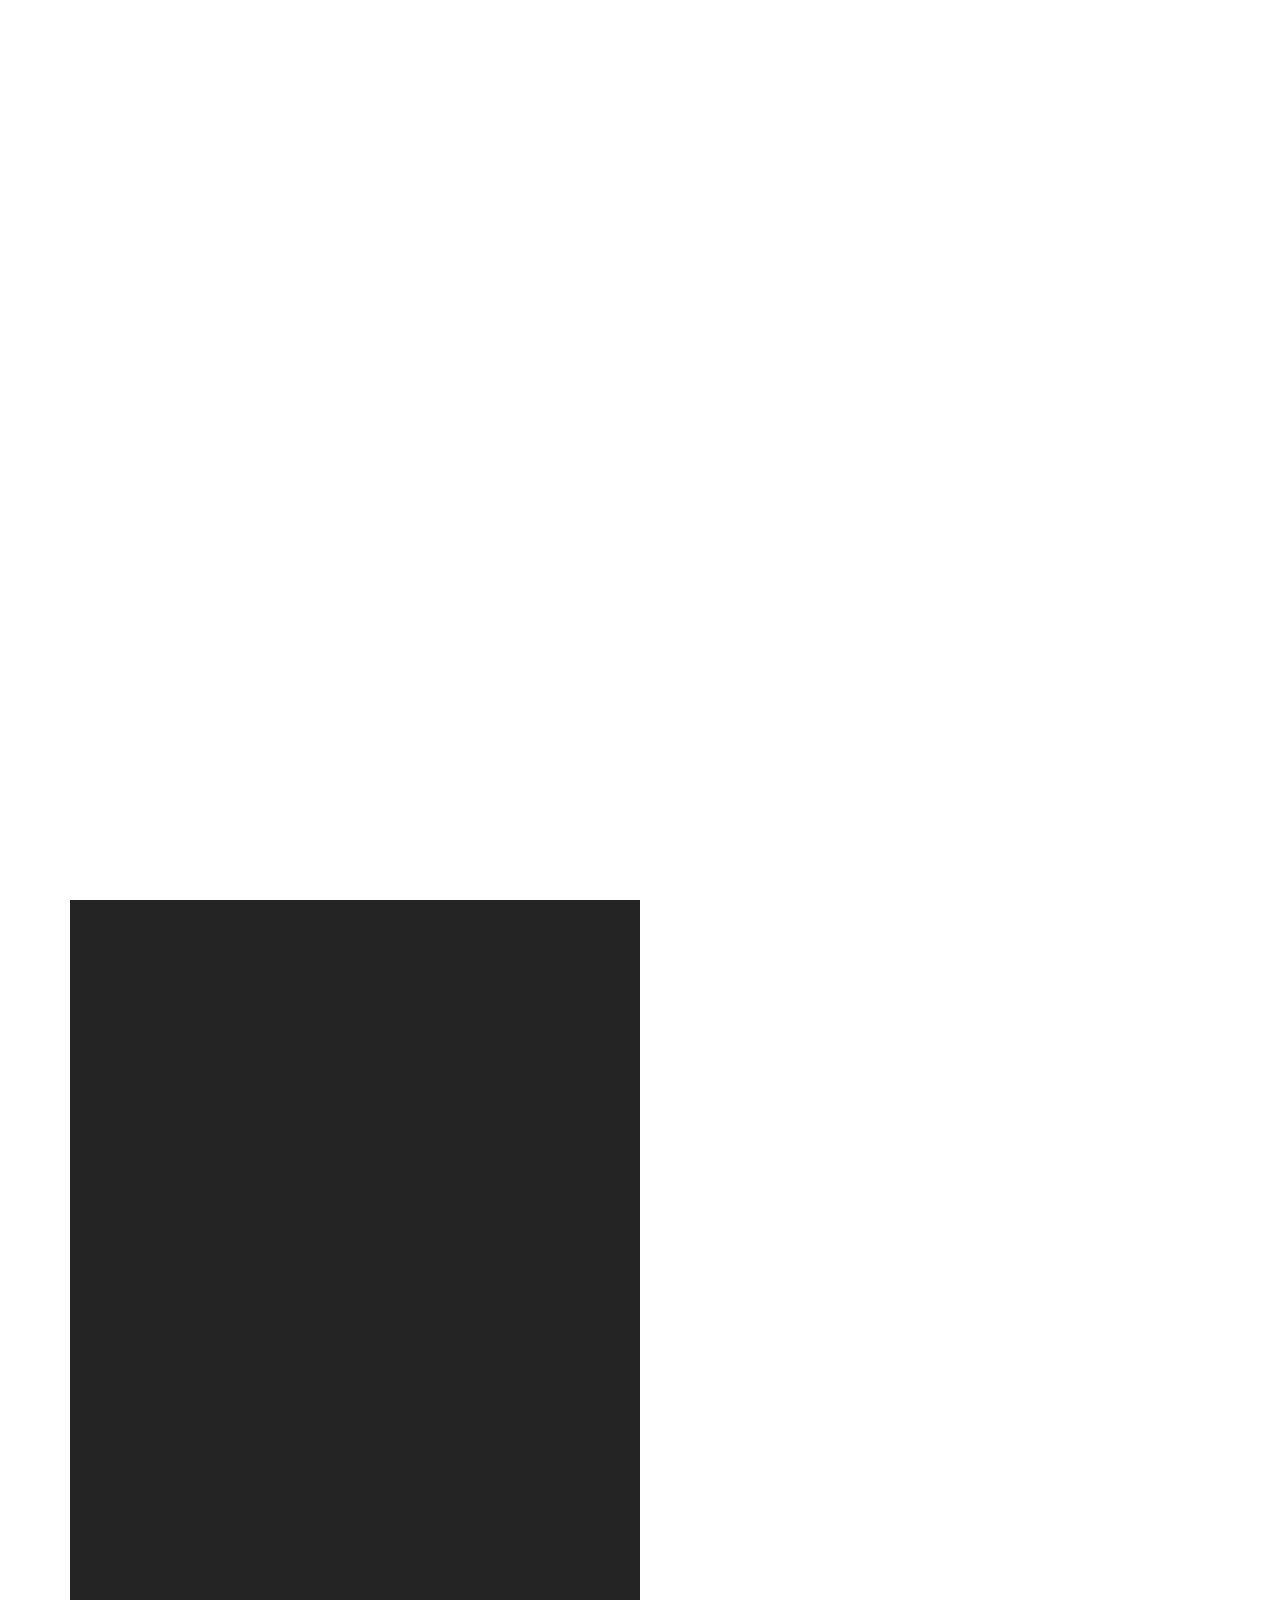
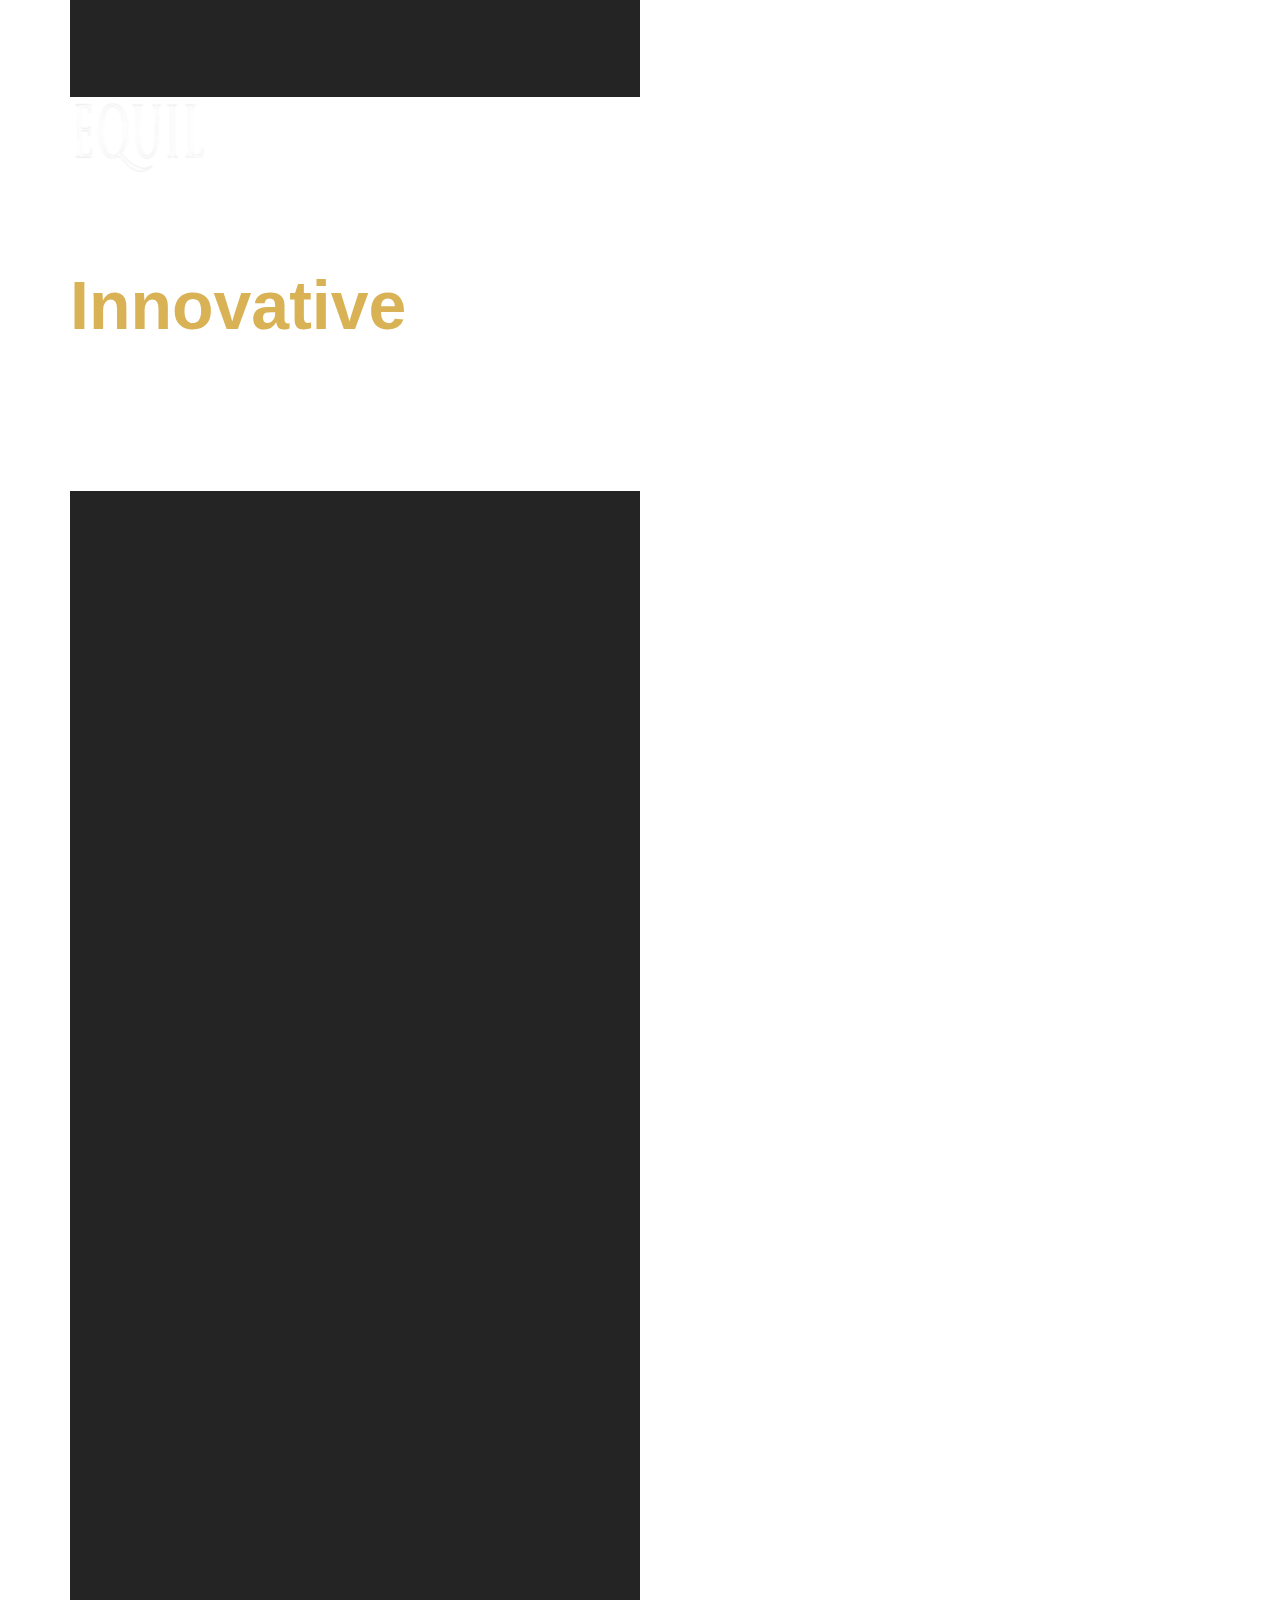
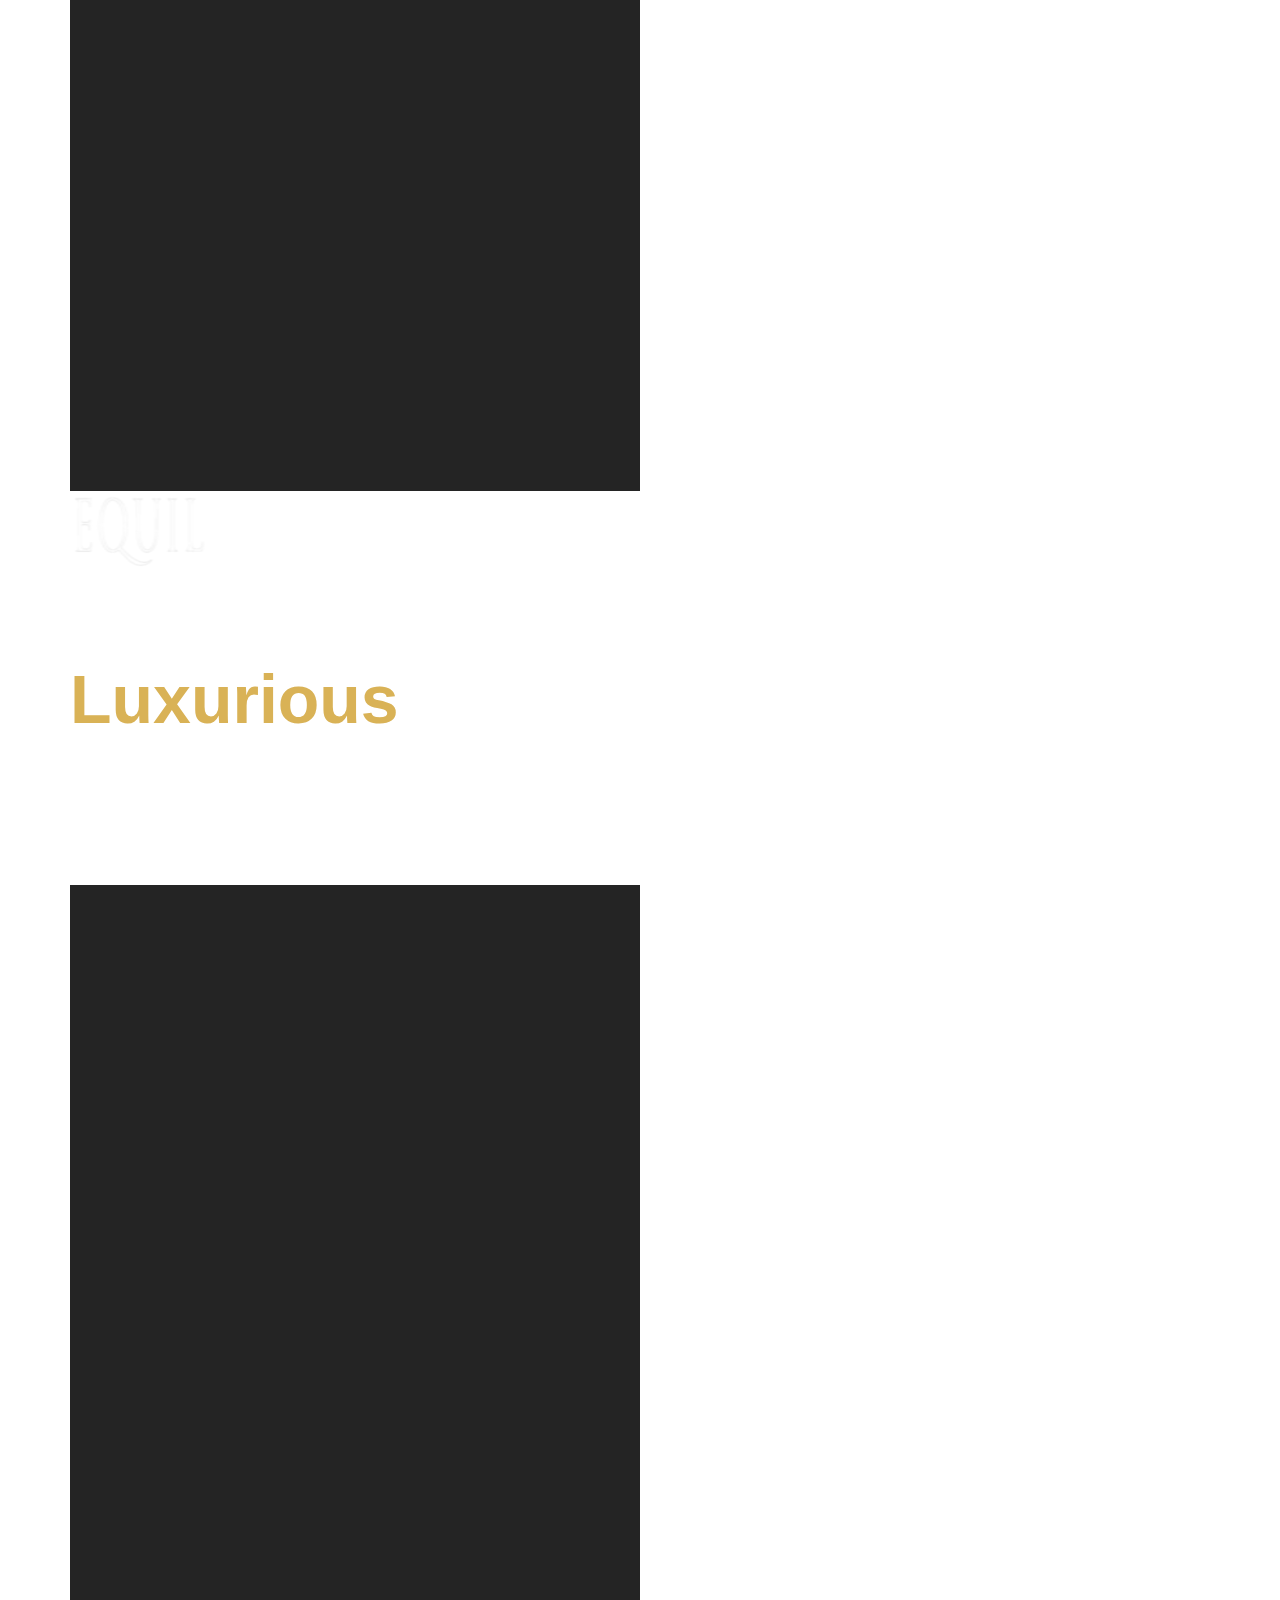
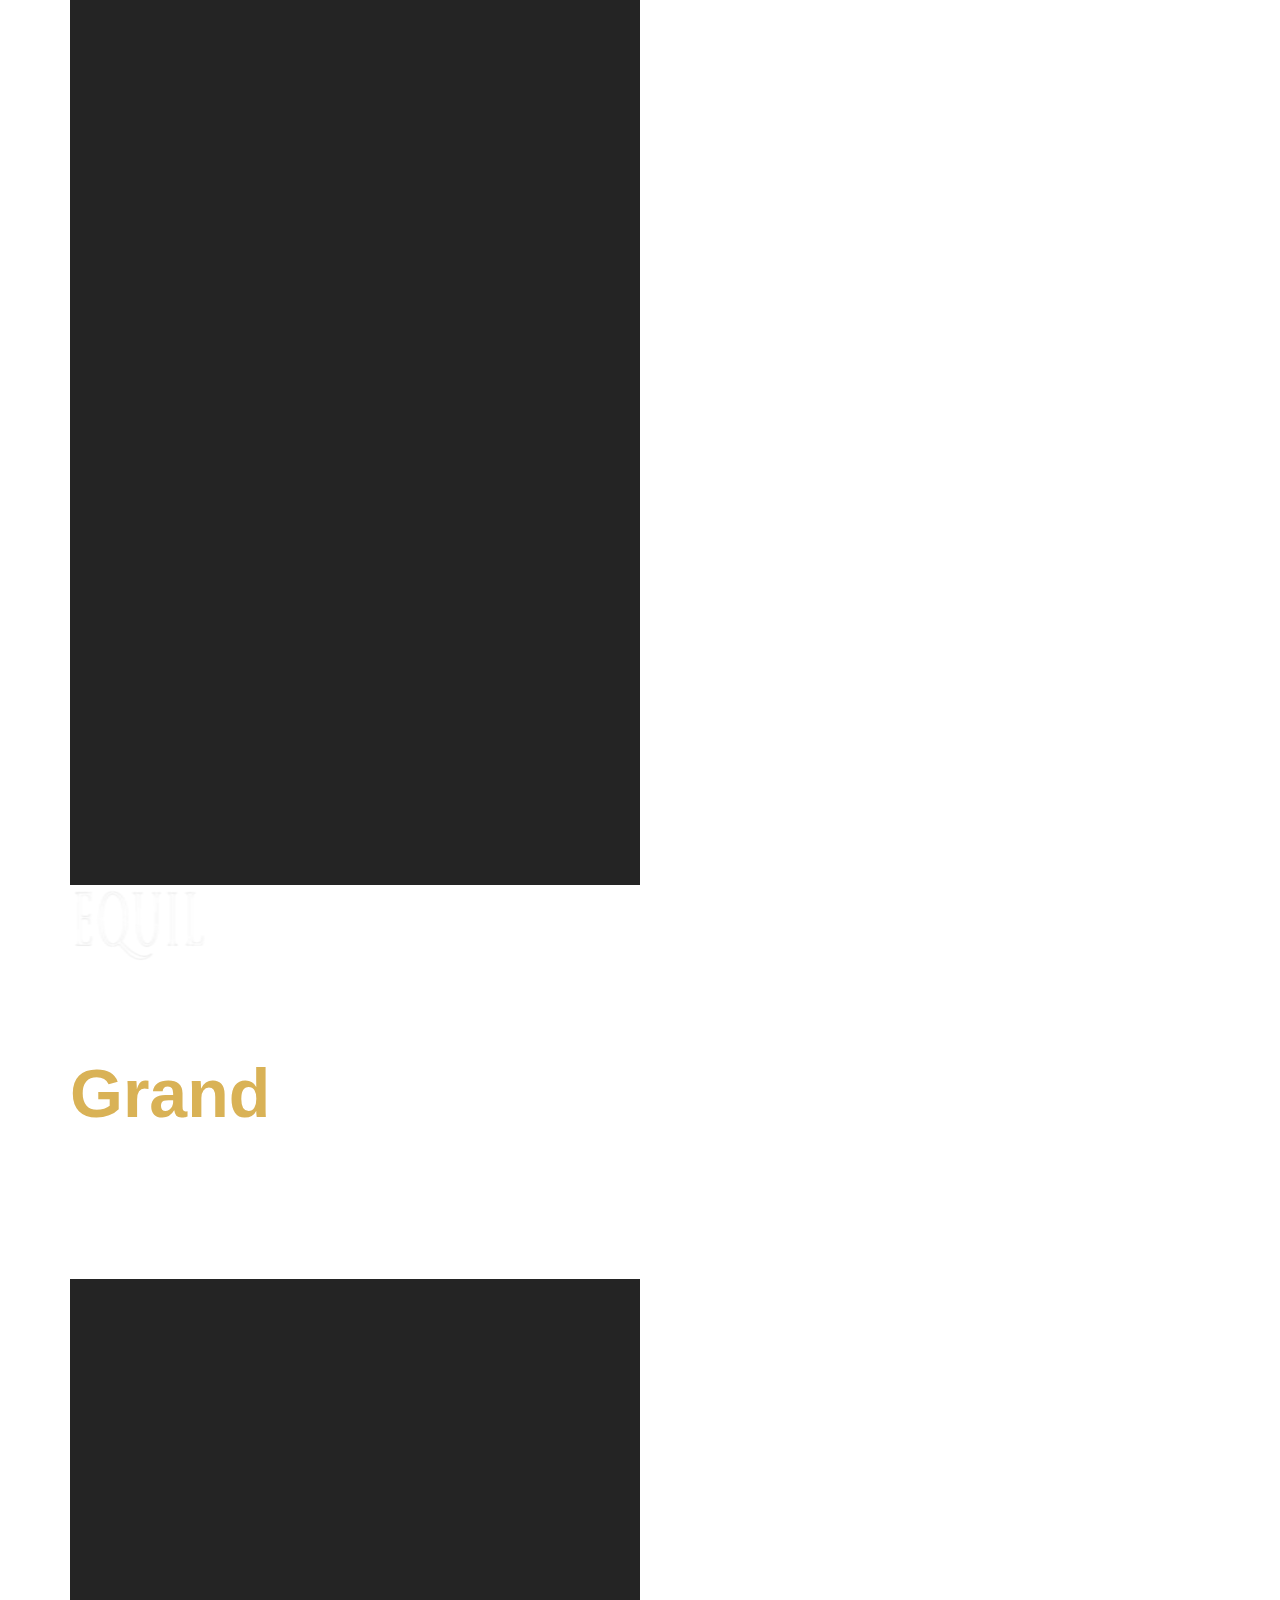
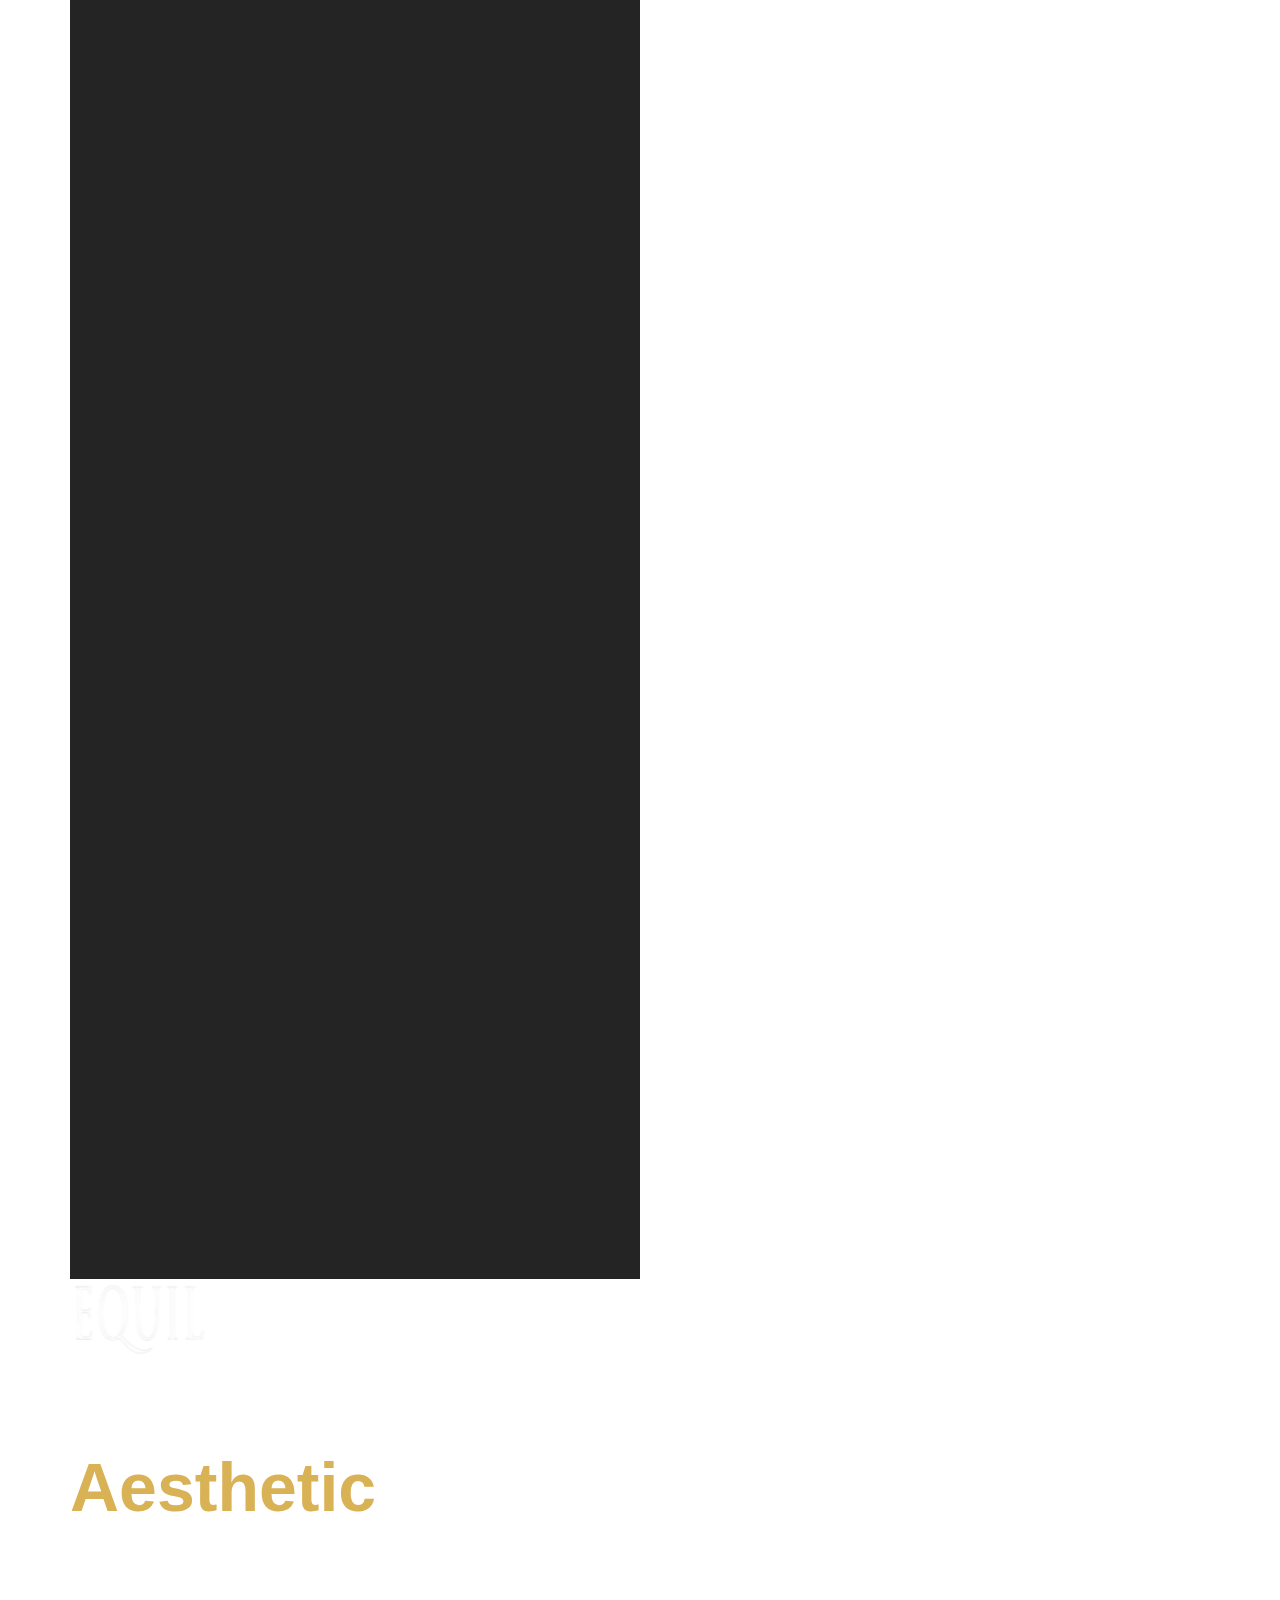
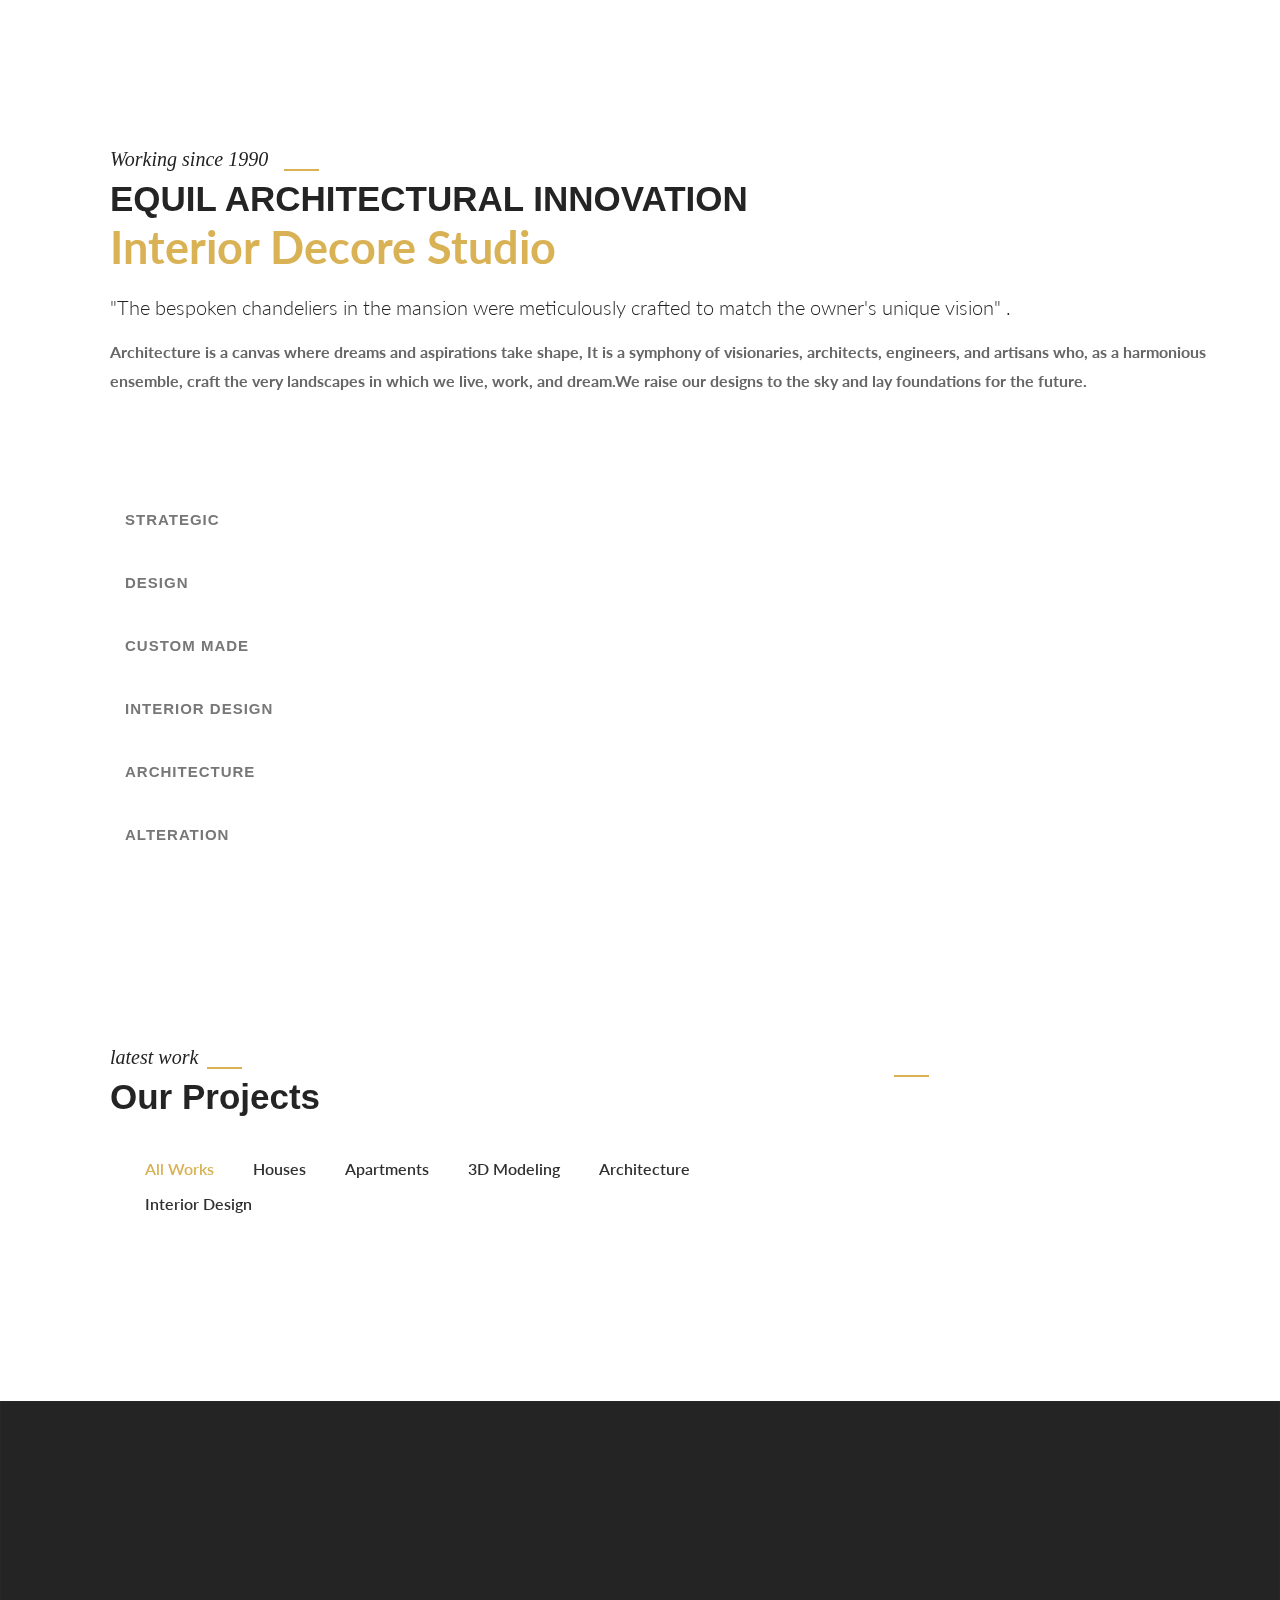
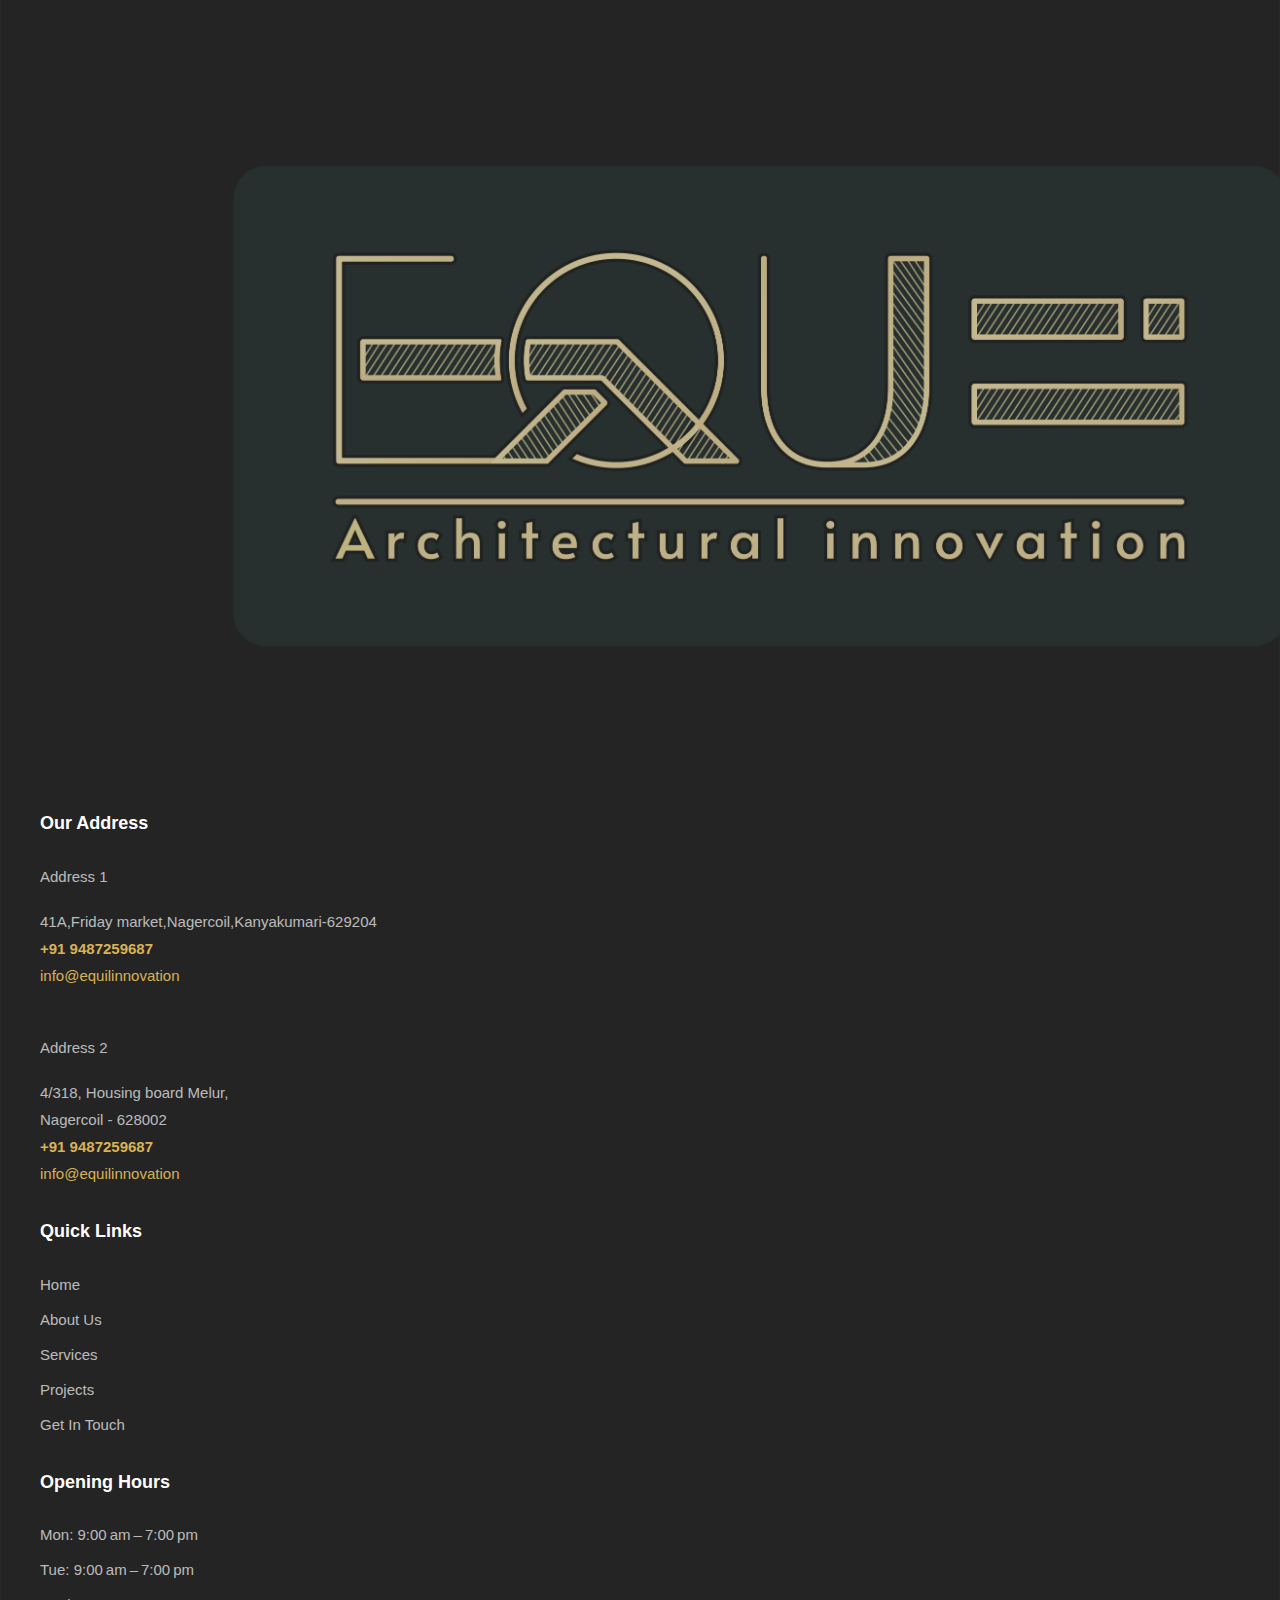
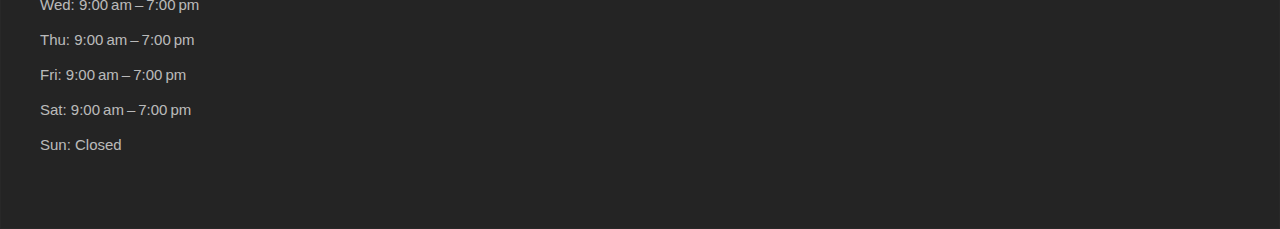
==== commit 6f217f13: "changes" ====
--- a/public/index.html
+++ b/public/index.html
@@ -45,7 +45,7 @@
             <div class="outer-container clearfix">
                 <!--Logo Box-->
                 <div class="logo-box">
-                    <div class="logo"><a href="index.html"><img src="images/ss.png" alt=""></a></div>
+                    <div class="logo"><a href="index.html"><img src="images/equ.png" alt=""></a></div>
                 </div>
                 
                 <!--Nav Outer-->
@@ -66,7 +66,7 @@
                             <ul class="navigation clearfix">
                                 <!-- <li class="current dropdown">
                                     <a href="index.html">Home</a> -->
-                                    <li><a href="index.html">Home</a></li>
+                                    <li class="current"><a href="index.html">Home</a></li>
                                     <!-- <ul> -->
                                         <!-- <li><a href="index.html">Home 1</a></li>
                                         <li><a href="index-2.html">Home 2</a></li>
@@ -125,7 +125,7 @@
                     <!-- Main Menu End-->
                     
                     <!--Search Box-->
-                    <div class="search-box-outer">
+                    <!-- <div class="search-box-outer">
                         <div class="dropdown">
                             <button class="search-box-btn dropdown-toggle" type="button" id="dropdownMenu3" data-toggle="dropdown" aria-haspopup="true" aria-expanded="false"><span class="fa fa-search"></span></button>
                             <ul class="dropdown-menu pull-right search-panel" aria-labelledby="dropdownMenu3">
@@ -141,7 +141,7 @@
                                 </li>
                             </ul>
                         </div>
-                    </div>
+                    </div> -->
                     <!--End Search Box-->
                     
                 </div>
@@ -418,7 +418,7 @@
                                 	<div class="icon-box">
                                     	<span class="icon flaticon-house-plans"></span>
                                     </div>
-                                    <h3><a href="portfolio-detail.html">Strategic</a></h3>
+                                    <h3>Strategic</h3>
                                     <!-- <div class="designation">Architecure</div> -->
                                 </div>
                             </div>
@@ -429,7 +429,7 @@
                                 	<div class="icon-box">
                                     	<span class="icon flaticon-design-tool"></span>
                                     </div>
-                                    <h3><a href="portfolio-detail.html">Design</a></h3>
+                                    <h3>Design</h3>
                                     <!-- <div class="designation">Dedicated Charrette</div> -->
                                 </div>
                             </div>
@@ -440,7 +440,7 @@
                                 	<div class="icon-box">
                                     	<span class="icon flaticon-architect-with-helmet"></span>
                                     </div>
-                                    <h3><a href="portfolio-detail.html">custom made</a></h3>
+                                    <h3>custom made</h3>
                                     <!-- <div class="designation">Decor</div> -->
                                 </div>
                             </div>
@@ -451,7 +451,7 @@
                                 	<div class="icon-box">
                                     	<span class="icon flaticon-table-lamp"></span>
                                     </div>
-                                    <h3><a href="portfolio-detail.html">Interior design</a></h3>
+                                    <h3>Interior design</h3>
                                     <!-- <div class="designation">Counsel</div> -->
                                 </div>
                             </div>
@@ -462,7 +462,7 @@
                                 	<div class="icon-box">
                                     	<span class="icon flaticon-decorating"></span>
                                     </div>
-                                    <h3><a href="portfolio-detail.html">Architecture</a></h3>
+                                    <h3>Architecture</h3>
                                     <!-- <div class="designation">Furniture</div> -->
                                 </div>
                             </div>
@@ -473,7 +473,7 @@
                                 	<div class="icon-box">
                                     	<span class="icon flaticon-pantone"></span>
                                     </div>
-                                    <h3><a href="portfolio-detail.html">Alteration</a></h3>
+                                    <h3>Alteration</h3>
                                     <!-- <div class="designation">Interior</div> -->
                                 </div>
                             </div>
@@ -565,7 +565,7 @@
             <div class="gallery-block-two mix all house col-lg-3 col-md-4 col-sm-6 col-xs-12">
                 <div class="inner-box">
                     <div class="image">
-                        <a href="portfolio-detail.html"><img src="images/gallery/IMG_4568.JPG" alt="" /></a>
+                        <a href="portfolio-detail.html"><img src="images/gallery/IMG_4568.jpg" alt="" /></a>
                         <div class="overlay-box">
                             <div class="content-box">
                                 <div class="content">
@@ -582,7 +582,7 @@
             <div class="gallery-block-two mix all house col-lg-3 col-md-4 col-sm-6 col-xs-12">
                 <div class="inner-box">
                     <div class="image">
-                        <a href="portfolio-detail.html"><img src="images/gallery/IMG_4578.JPG" alt="" /></a>
+                        <a href="portfolio-detail.html"><img src="images/gallery/IMG_4578.jpg" alt="" /></a>
                         <div class="overlay-box">
                             <div class="content-box">
                                 <div class="content">
@@ -666,7 +666,7 @@
             <div class="gallery-block-two mix all modeling col-lg-3 col-md-4 col-sm-6 col-xs-12">
                 <div class="inner-box">
                     <div class="image">
-                        <a href="portfolio-detail.html"><img src="images/gallery/IMG_4571.jpg" alt="" /></a>
+                        <a href="portfolio-detail.html"><img src="images/gallery/IMG_4571.jpg" alt=""/></a>
                         <div class="overlay-box">
                             <div class="content-box">
                                 <div class="content">
@@ -1032,11 +1032,15 @@
 									<h2>Our Address</h2>
                                     <ul>
                                     	<li>Address 1</li>
-                                        <li>41A,Friday market,Nagercoil,Kanyakumari-629204 
-                                            <br>Address 2
+                                        <li>41A,Friday market,Nagercoil,Kanyakumari-629204 <br>
+                                            <strong><a href="tel:+91-9487259687">+91 9487259687</a></strong> <br><a
+                                                href="mailto:info@equilinnovation">info@equilinnovation</a>
+                                            </li>
+                                            <br><li>Address 2</li>
                                             <li>4/318, Housing board Melur,<br> Nagercoil - 628002 <br>
                                             
-                                            <strong>+91  9487259687</strong> <br> info@equilinnovation</li></li>
+                                            <strong><a href="tel:+91-9487259687">+91 9487259687</a></strong> <br><a
+                                                href="mailto:info@equilinnovation">info@equilinnovation</a>
                                     </ul>
                                     
                                     
@@ -1055,11 +1059,11 @@
                                 <div class="footer-widget links-widget">
                                 	<h2>Quick Links</h2>
                                 	<ul>
-                                    	<li><a href="#">Home</a></li>
-                                        <li><a href="#">About Us</a></li>
-                                        <li><a href="#">Services</a></li>
-                                        <li><a href="#">Projects</a></li>
-                                        <li><a href="#">Get In Touch</a></li>
+                                    	<li><a href="index.html">Home</a></li>
+                                        <li><a href="about-us.html">About Us</a></li>
+                                        <li><a href="services.html">Services</a></li>
+                                        <li><a href="portfolio-classic.html">Projects</a></li>
+                                        <li><a href="contact.html">Get In Touch</a></li>
                                     </ul>
                                 </div>
                             </div>
